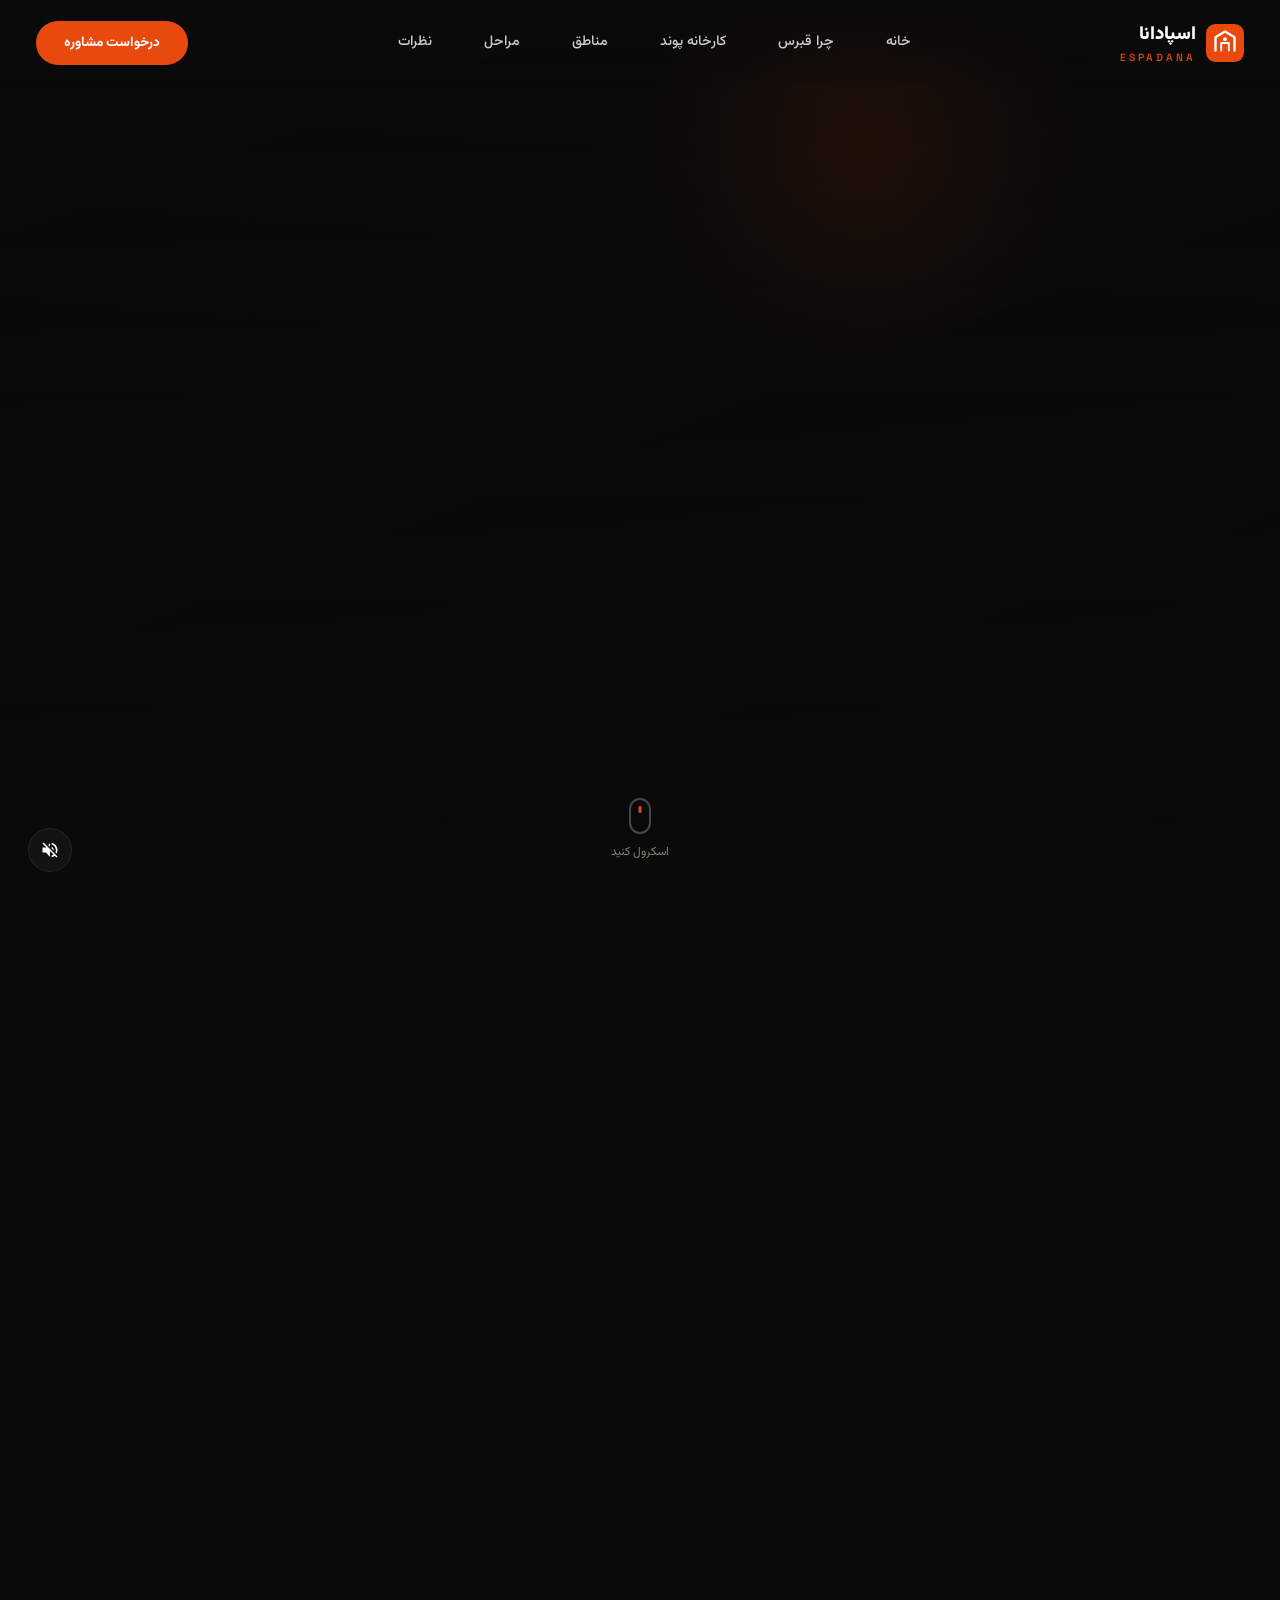
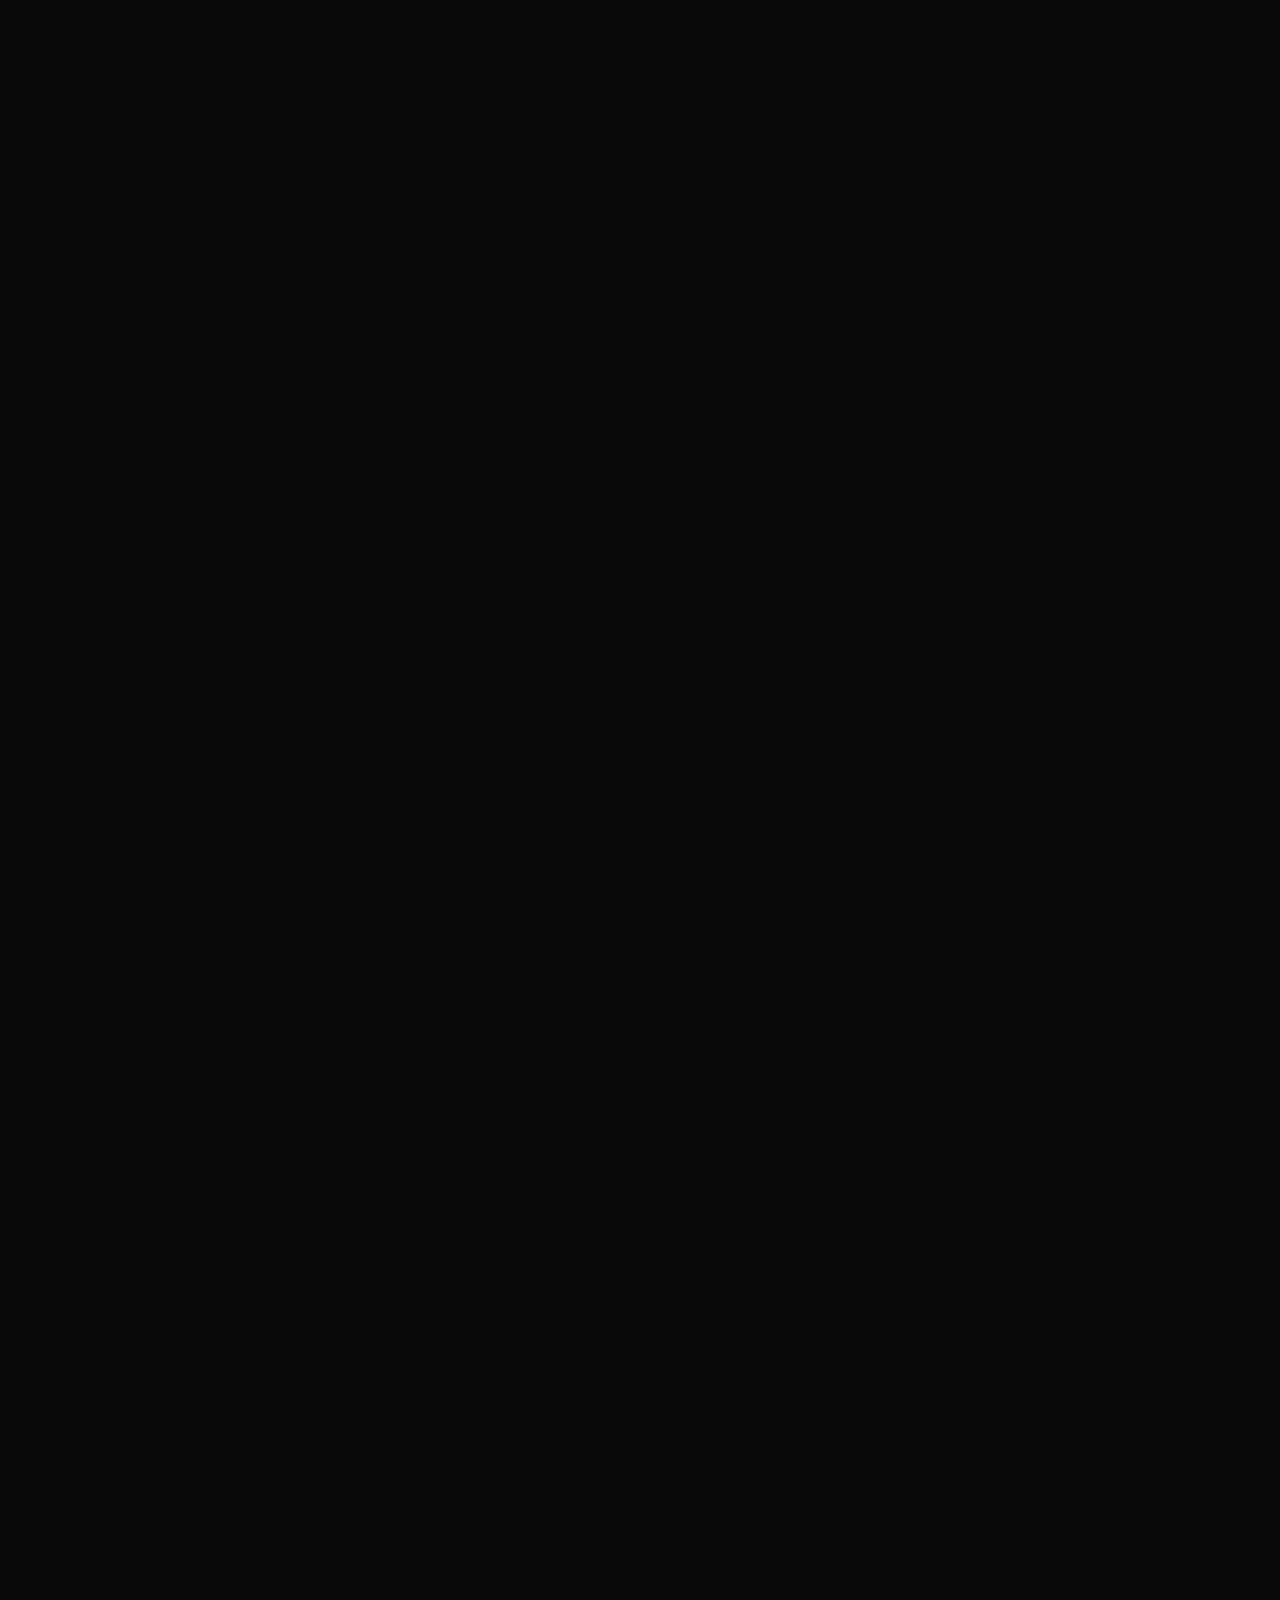
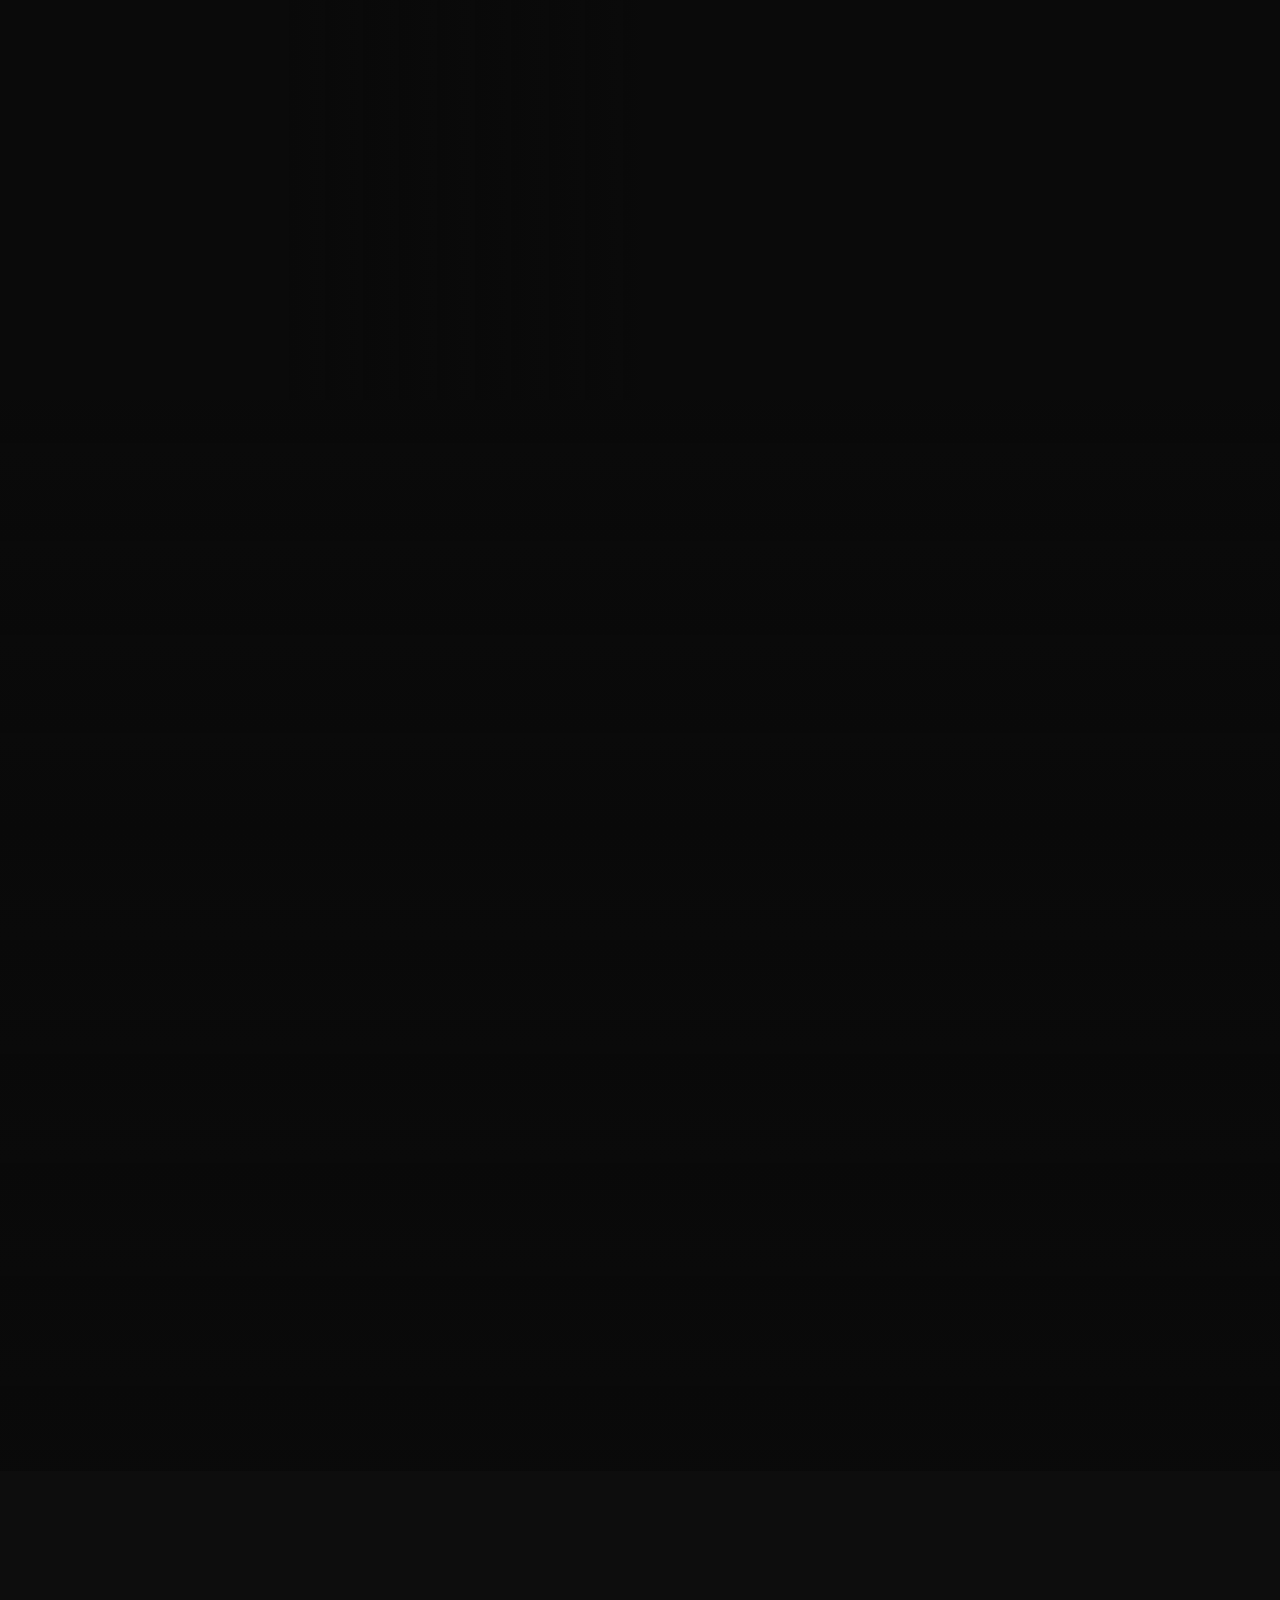
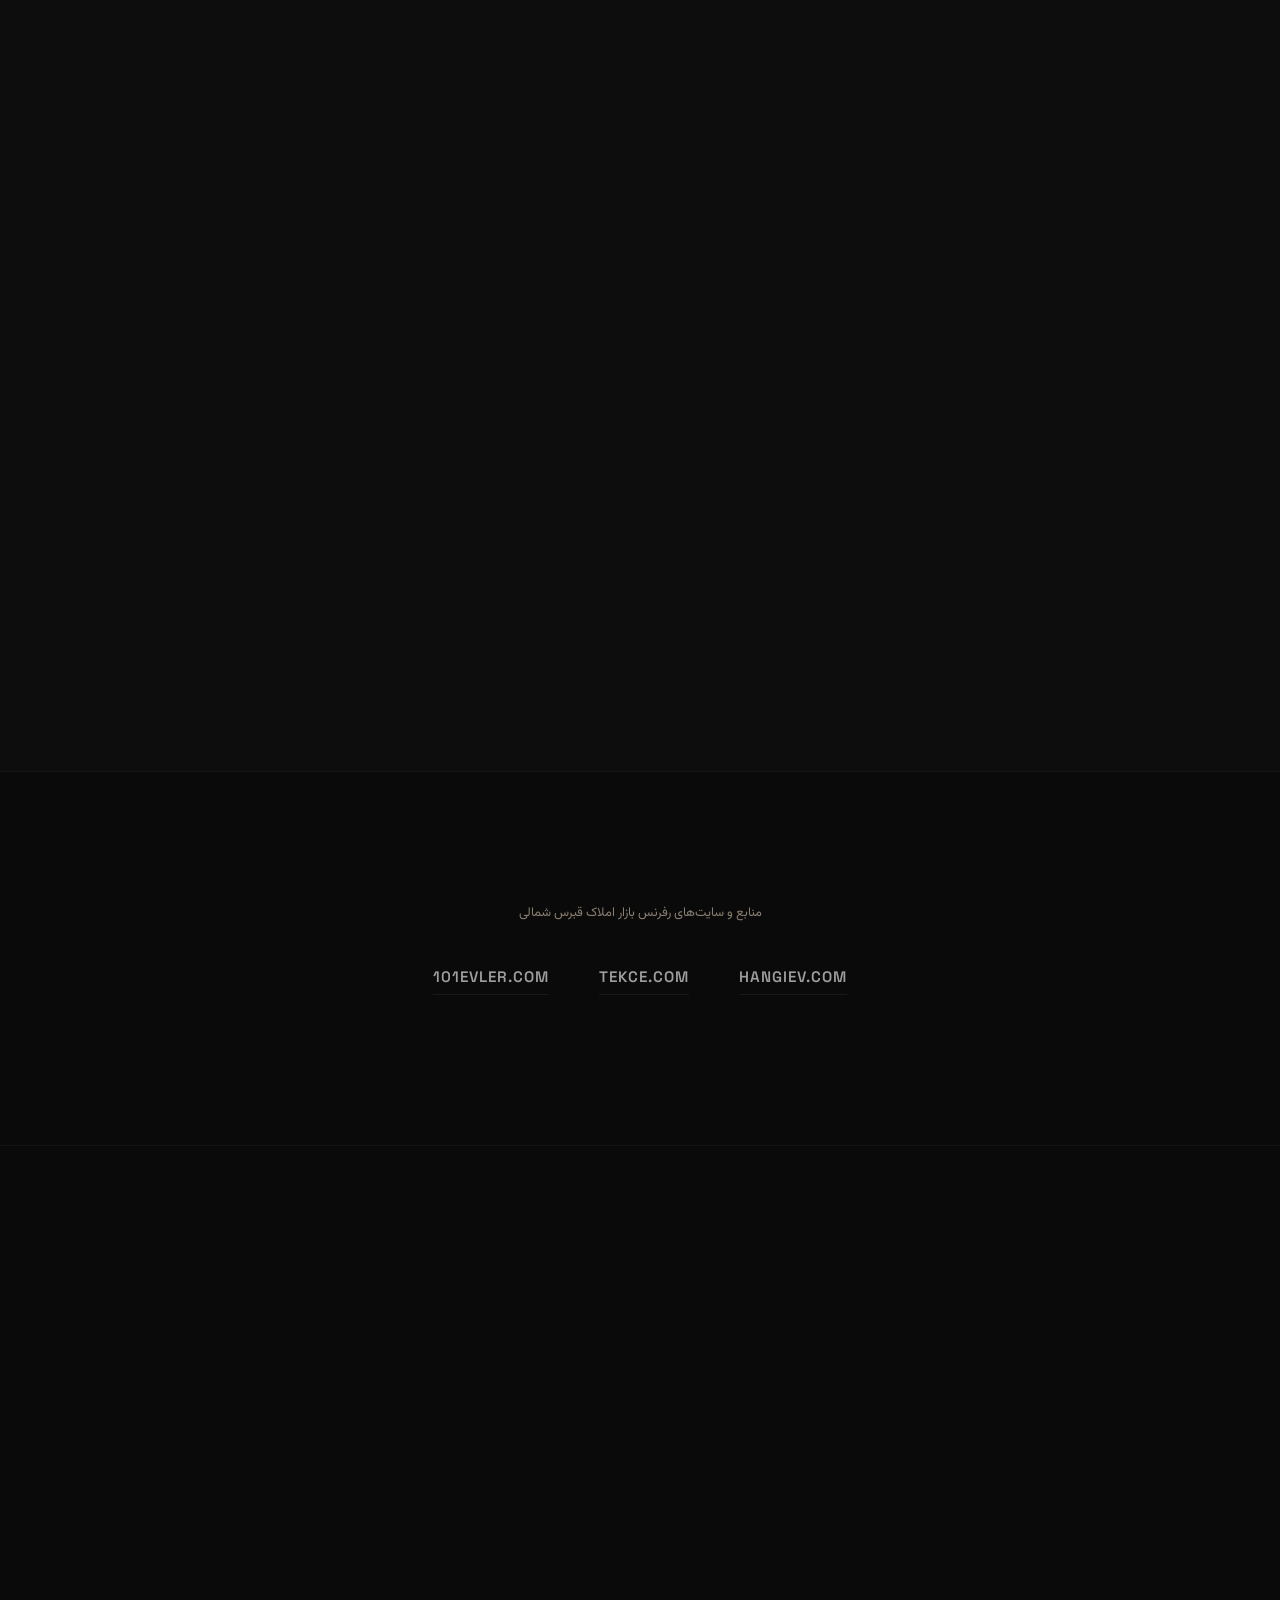
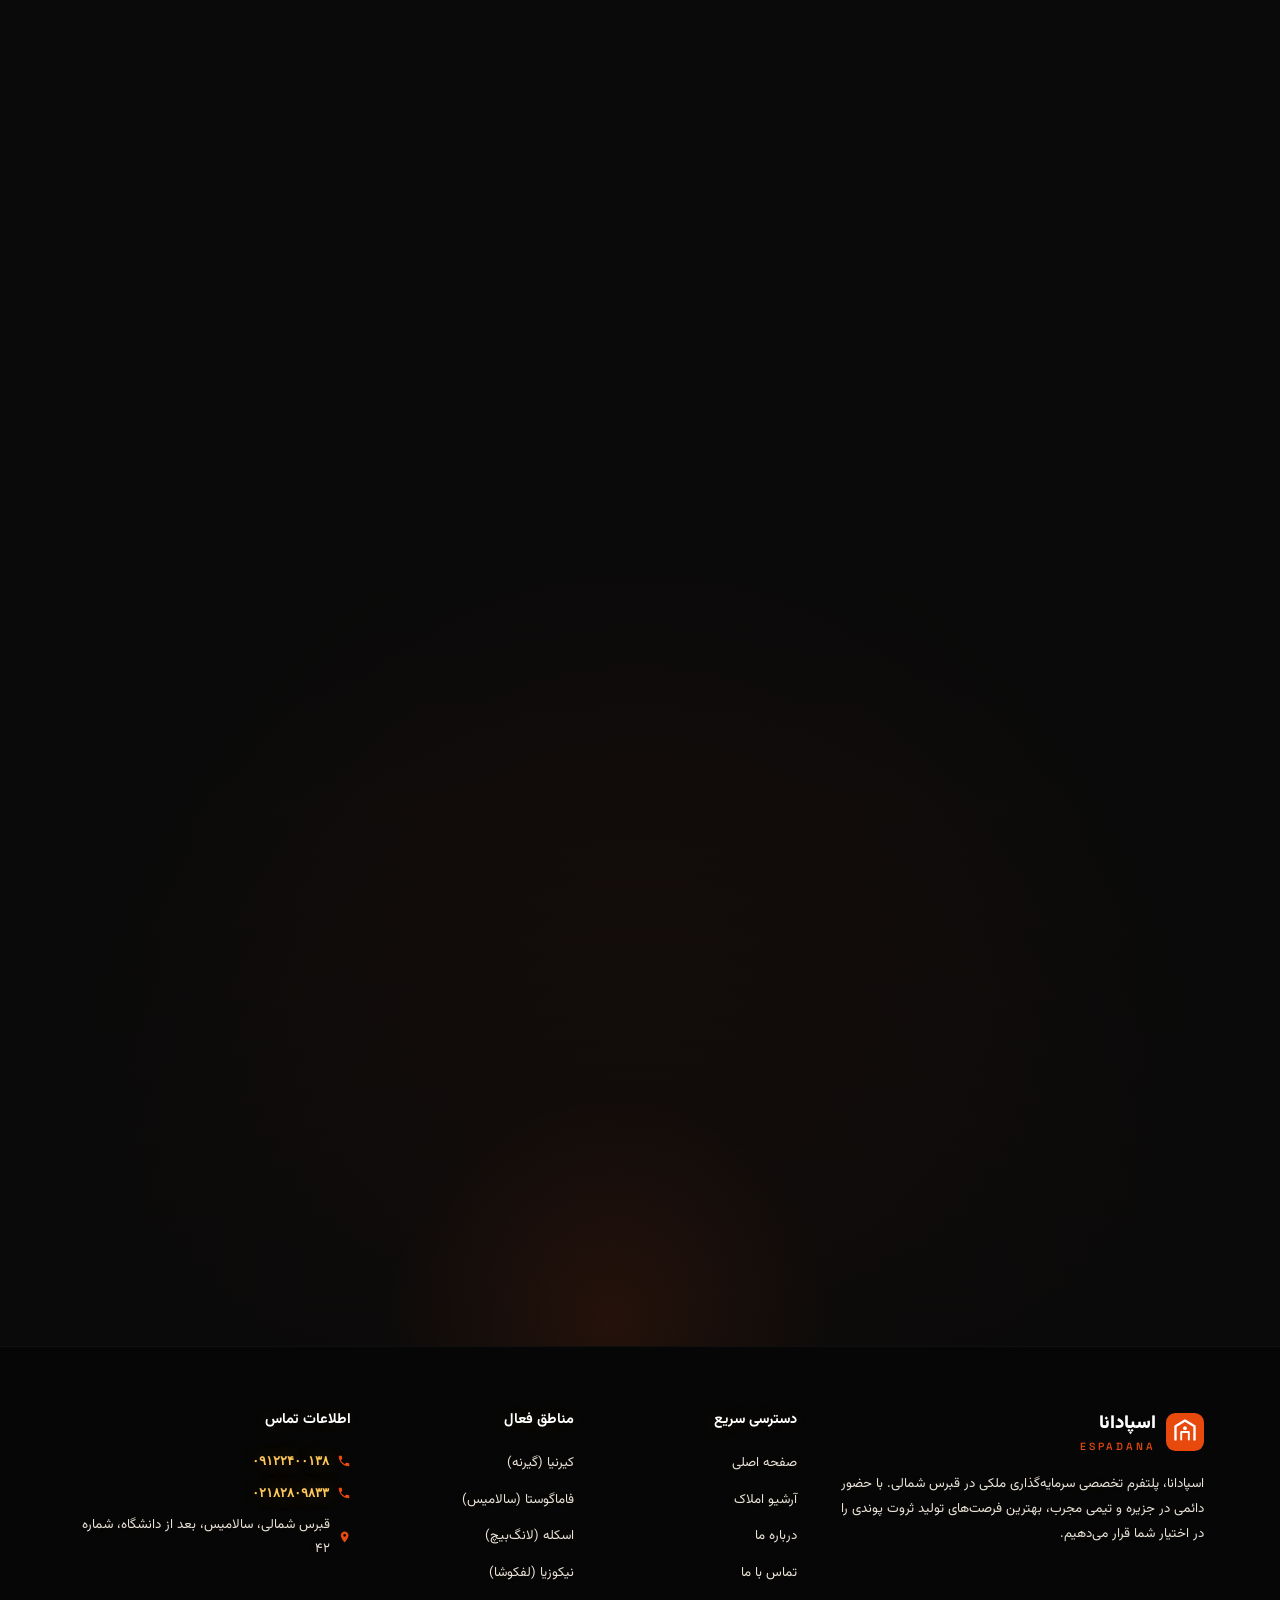
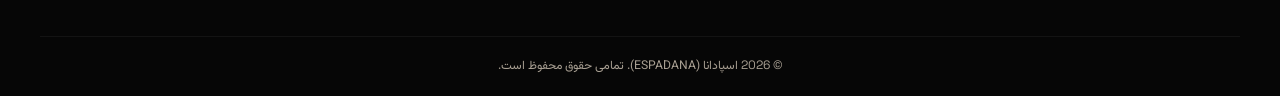
==== index.html @ e1208e7d "Add files via upload" ====
<!DOCTYPE html>
<html lang="fa" dir="rtl">
<head>
<meta charset="UTF-8">
<meta name="viewport" content="width=device-width, initial-scale=1.0">
<title>ESPADANA — کارخانه تولید پوند | سرمایه‌گذاری ملکی قبرس شمالی</title>
<link rel="preconnect" href="https://fonts.googleapis.com">
<link href="https://fonts.googleapis.com/css2?family=Vazirmatn:wght@400;500;600;700;800;900&family=Space+Grotesk:wght@400;500;600;700&display=swap" rel="stylesheet">

<style>
*,*::before,*::after{box-sizing:border-box;margin:0;padding:0}
:root{
--fire:#e84a0e;--fire-glow:#ff6b2c;--fire-deep:#c73e08;
--ember:#ff9040;--gold:#ffc857;
--dark:#0a0a0a;--dark2:#111;--dark3:#1a1a1a;
--cream:#faf5ef;--text:#f0e6d6;--muted:#8a7e70;
--font-fa:'Vazirmatn',sans-serif;--font-en:'Space Grotesk',sans-serif;
}
html{scroll-behavior:smooth;overflow-x:hidden}
body{font-family:var(--font-fa);background:var(--dark);color:var(--text);overflow-x:hidden;direction:rtl;line-height:1.8}
a{text-decoration:none;color:inherit}
ul{list-style:none}
img{max-width:100%;display:block}
.en{font-family:var(--font-en);direction:ltr;display:inline-block}

/* ═══ LOADER ═══ */
#loader{position:fixed;inset:0;z-index:9999;background:var(--dark);display:flex;flex-direction:column;align-items:center;justify-content:center;transition:opacity .8s,visibility .8s}
#loader.done{opacity:0;visibility:hidden;pointer-events:none}
.load-logo{font-family:var(--font-en);font-size:2.8rem;font-weight:900;color:var(--fire);letter-spacing:6px;margin-bottom:24px;text-shadow:0 0 60px rgba(232,74,14,.5)}
.load-track{width:220px;height:3px;background:#222;border-radius:2px;overflow:hidden}
.load-fill{height:100%;width:0;background:linear-gradient(90deg,var(--fire),var(--gold));border-radius:2px;transition:width .25s}
.load-text{color:var(--muted);font-size:.82rem;margin-top:16px}

/* ═══ BG VIDEO ═══ */
#bg-video{position:fixed;inset:0;z-index:0;pointer-events:none;width:100%;height:100%;object-fit:cover;opacity:.62;filter:saturate(1.05)}
#bg-video-overlay{position:fixed;inset:0;z-index:0;pointer-events:none;background:linear-gradient(160deg,rgba(10,10,10,.45),rgba(10,10,10,.62) 55%,rgba(10,10,10,.85))}

/* ═══ PROGRESS BAR ═══ */
#scroll-progress{position:fixed;top:0;right:0;z-index:200;width:3px;height:0%;background:linear-gradient(to bottom,var(--fire),var(--gold));transition:height .05s}

/* ═══ SOUND BTN ═══ */
#snd-btn{position:fixed;bottom:28px;left:28px;z-index:200;width:44px;height:44px;border-radius:50%;background:rgba(20,20,20,.85);border:1px solid rgba(255,255,255,.08);color:#fff;display:flex;align-items:center;justify-content:center;cursor:pointer;transition:all .3s;backdrop-filter:blur(8px)}
#snd-btn:hover{border-color:var(--fire);background:rgba(232,74,14,.15)}
#snd-btn svg{width:20px;height:20px;fill:currentColor}

/* ═══ NAV ═══ */
.topnav{position:fixed;top:0;right:0;left:0;z-index:150;padding:18px 36px;display:flex;align-items:center;justify-content:space-between;background:linear-gradient(180deg,rgba(10,10,10,.85),transparent);transition:background .4s}
.topnav.scrolled{background:rgba(10,10,10,.95);backdrop-filter:blur(12px)}
.brand{display:flex;align-items:center;gap:10px;font-weight:900;font-size:1.15rem;color:#fff}
.brand svg{width:38px;height:38px;flex-shrink:0}
.brand small{display:block;font-family:var(--font-en);font-size:.65rem;font-weight:500;color:var(--fire);letter-spacing:3px;margin-top:-2px}
.desk-links{display:flex;gap:24px}
.desk-links a{color:#ccc;font-size:.88rem;font-weight:500;padding:6px 14px;border-radius:8px;transition:all .3s}
.desk-links a:hover,.desk-links a.active{color:#fff;background:rgba(232,74,14,.1)}
.nav-cta{padding:10px 28px;border-radius:30px;background:var(--fire);color:#fff;font-size:.85rem;font-weight:700;border:none;cursor:pointer;transition:all .3s}
.nav-cta:hover{background:var(--fire-glow);transform:scale(1.05)}
.ham{display:none;background:none;border:none;cursor:pointer;flex-direction:column;gap:5px;padding:4px}
.ham span{width:26px;height:2.5px;background:#fff;border-radius:2px;transition:all .3s}
.ham.open span:nth-child(1){transform:translateY(7.5px) rotate(45deg)}
.ham.open span:nth-child(2){opacity:0}
.ham.open span:nth-child(3){transform:translateY(-7.5px) rotate(-45deg)}
.mob-menu{display:none;position:fixed;inset:0;z-index:140;background:rgba(10,10,10,.98);backdrop-filter:blur(20px);flex-direction:column;align-items:center;justify-content:center;gap:20px}
.mob-menu.open{display:flex}
.mob-menu a{color:#ddd;font-size:1.2rem;font-weight:600;padding:10px 20px;border-radius:10px;transition:all .3s}
.mob-menu a:hover{color:var(--fire);background:rgba(232,74,14,.08)}

/* ═══ SECTIONS ═══ */
.sec{position:relative;min-height:100vh;display:flex;align-items:center;justify-content:center;overflow:hidden}
.sec-bg{position:absolute;inset:0;z-index:0;overflow:hidden}
.sec-bg img{width:100%;height:100%;object-fit:cover;transition:transform 10s ease-out;transform:scale(1.18)}
.sec.vis .sec-bg img{transform:scale(1.0)}
.sec-bg::after{content:'';position:absolute;inset:0;background:linear-gradient(180deg,rgba(10,10,10,.75) 0%,rgba(10,10,10,.3) 40%,rgba(10,10,10,.88) 100%)}

.inner{position:relative;z-index:2;max-width:920px;padding:80px 32px;text-align:center;width:100%}
.inner-wide{max-width:1200px}

.tag{display:inline-flex;align-items:center;gap:8px;background:rgba(232,74,14,.12);border:1px solid rgba(232,74,14,.25);color:var(--fire-glow);padding:8px 22px;border-radius:30px;font-size:.78rem;font-weight:600;margin-bottom:28px}
h1,h2{font-weight:900;line-height:1.35;margin-bottom:18px}
h1{font-size:clamp(2.2rem,5.5vw,4rem)}
h2{font-size:clamp(1.8rem,4vw,2.8rem)}
.hi{color:var(--fire);text-shadow:0 0 40px rgba(232,74,14,.35)}
.sub{color:#b0a898;font-size:clamp(.92rem,1.2vw,1.1rem);line-height:2;max-width:680px;margin:0 auto 32px}

.stats{display:flex;gap:48px;justify-content:center;flex-wrap:wrap;margin:40px 0}
.stats .it{text-align:center}
.stats .n{font-family:var(--font-en);font-size:clamp(2rem,4vw,3.2rem);font-weight:700;color:var(--fire);text-shadow:0 0 30px rgba(232,74,14,.25);display:block;line-height:1.1}
.stats .l{color:var(--muted);font-size:.82rem;margin-top:6px}

.btn-f{display:inline-flex;align-items:center;gap:8px;padding:16px 40px;border-radius:60px;background:linear-gradient(135deg,var(--fire),var(--fire-deep));color:#fff;font-weight:700;font-size:1rem;border:none;cursor:pointer;box-shadow:0 8px 32px rgba(232,74,14,.4);transition:all .3s;font-family:var(--font-fa)}
.btn-f:hover{transform:translateY(-3px);box-shadow:0 14px 48px rgba(232,74,14,.55);background:linear-gradient(135deg,var(--fire-glow),var(--fire))}
.btn-o{display:inline-flex;align-items:center;gap:8px;padding:14px 36px;border-radius:60px;background:transparent;border:2px solid var(--fire);color:var(--fire);font-weight:600;font-size:.95rem;cursor:pointer;transition:all .3s;font-family:var(--font-fa)}
.btn-o:hover{background:var(--fire);color:#fff}

/* Scroll hint */
.scroll-hint{position:absolute;bottom:36px;left:50%;transform:translateX(-50%);z-index:5;display:flex;flex-direction:column;align-items:center;gap:8px}
.scroll-hint span{color:var(--muted);font-size:.75rem}
.s-mouse{width:22px;height:36px;border:2px solid rgba(255,255,255,.25);border-radius:11px;position:relative}
.s-mouse::after{content:'';width:3px;height:7px;background:var(--fire);border-radius:2px;position:absolute;top:6px;left:50%;transform:translateX(-50%);animation:sdot 1.6s infinite}
@keyframes sdot{0%{opacity:1;top:6px}100%{opacity:0;top:20px}}

/* ═══ SPLIT ═══ */
.split{display:grid;grid-template-columns:1fr 1fr;min-height:100vh;align-items:center}
.split-img{position:relative;height:100%;overflow:hidden}
.split-img img{width:100%;height:100%;object-fit:cover;transition:transform 8s ease-out;transform:scale(1.12)}
.sec.vis .split-img img{transform:scale(1)}
.split-img::after{content:'';position:absolute;inset:0;background:linear-gradient(to left,rgba(10,10,10,.95) 0%,transparent 55%);z-index:2;pointer-events:none}
/* Video in split */
.split-video{position:relative;overflow:hidden}
.split-video iframe{position:absolute;top:50%;left:50%;width:180%;height:180%;transform:translate(-50%,-50%);border:none;pointer-events:none;z-index:1}
.split-txt{padding:60px 64px;max-width:620px}
.split-txt h2{text-align:right;color:#fff;text-shadow:0 2px 6px rgba(0,0,0,.95),0 6px 28px rgba(0,0,0,.75),0 0 46px rgba(255,200,87,.3)}
.split-txt h2 .hi{color:var(--gold);text-shadow:0 2px 6px rgba(0,0,0,.95),0 0 30px rgba(255,200,87,.65),0 0 60px rgba(255,200,87,.35)}
.split-txt p{color:#f4efe4;font-size:.93rem;line-height:2;margin-bottom:24px;text-align:right;text-shadow:0 1px 4px rgba(0,0,0,.9),0 4px 18px rgba(0,0,0,.65)}
.split-txt .tag{background:rgba(10,8,6,.62);backdrop-filter:blur(6px);-webkit-backdrop-filter:blur(6px);text-shadow:0 1px 3px rgba(0,0,0,.85)}
.split-txt .stats .n{text-shadow:0 2px 6px rgba(0,0,0,.95),0 0 34px rgba(255,200,87,.55)}
.split-txt .stats .l{color:#e9e1d3;text-shadow:0 1px 3px rgba(0,0,0,.9)}

/* ═══ CARDS ═══ */
.cgrid{display:grid;grid-template-columns:repeat(3,1fr);gap:24px;max-width:1100px;margin:0 auto;padding:0 24px}
.crd{background:rgba(22,22,22,.85);backdrop-filter:blur(8px);border:1px solid rgba(255,255,255,.05);border-radius:20px;padding:34px 26px;text-align:center;transition:all .4s}
.crd:hover{border-color:rgba(232,74,14,.25);transform:translateY(-8px);box-shadow:0 20px 60px rgba(232,74,14,.12)}
.crd-ic{width:60px;height:60px;background:rgba(232,74,14,.1);border-radius:14px;display:flex;align-items:center;justify-content:center;margin:0 auto 18px}
.crd-ic svg{width:26px;height:26px;fill:var(--fire)}
.crd h3{font-size:1.05rem;font-weight:700;color:#fff;margin-bottom:8px}
.crd p{color:var(--muted);font-size:.83rem;line-height:1.8}

/* Property cards */
.pcrd{text-align:right;padding:0;overflow:hidden}
.pcrd-img{height:210px;overflow:hidden}
.pcrd-img img{width:100%;height:100%;object-fit:cover;transition:transform .6s}
.pcrd:hover .pcrd-img img{transform:scale(1.08)}
.pcrd-body{padding:22px}
.pcrd-code{font-size:.72rem;color:var(--fire);font-family:var(--font-en);font-weight:600;margin-bottom:6px}
.pcrd h3{font-size:.98rem;color:#fff;margin-bottom:8px;font-weight:700}
.pcrd-meta{display:flex;gap:14px;color:var(--muted);font-size:.78rem;margin-bottom:14px}
.pcrd-foot{display:flex;justify-content:space-between;align-items:center;border-top:1px solid rgba(255,255,255,.06);padding-top:14px}
.pcrd-price{font-family:var(--font-en);font-size:1.08rem;font-weight:700;color:var(--fire)}
.pcrd-link{color:var(--fire);font-size:.8rem;font-weight:600}

/* ═══ STEPS ═══ */
.sgrid{display:grid;grid-template-columns:repeat(4,1fr);gap:22px;max-width:1100px;margin:0 auto;padding:0 24px}
.sbox{background:rgba(18,18,18,.9);border:1px solid rgba(255,255,255,.04);border-radius:20px;padding:34px 22px;text-align:center}
.sbox-n{font-family:var(--font-en);font-size:3.2rem;font-weight:800;background:linear-gradient(135deg,var(--fire),var(--gold));-webkit-background-clip:text;-webkit-text-fill-color:transparent;background-clip:text;line-height:1;margin-bottom:14px}
.sbox h3{font-size:.98rem;font-weight:700;color:#fff;margin-bottom:8px}
.sbox p{color:var(--muted);font-size:.8rem;line-height:1.8}

/* ═══ PARTNERS ═══ */
.partners{display:flex;gap:50px;align-items:center;justify-content:center;flex-wrap:wrap;padding:20px;opacity:.6}
.partners a{font-family:var(--font-en);font-size:.95rem;font-weight:600;color:#fff;letter-spacing:1px;border-bottom:1px solid rgba(255,255,255,.1);padding-bottom:4px;transition:all .3s}
.partners a:hover{opacity:1;color:var(--fire-glow);border-color:var(--fire-glow)}

/* ═══ TESTIMONIALS ═══ */
.tgrid{display:grid;grid-template-columns:repeat(3,1fr);gap:24px;max-width:1100px;margin:0 auto;padding:0 24px}
.tc{background:rgba(18,18,18,.85);border:1px solid rgba(255,255,255,.05);border-radius:20px;padding:28px;text-align:right}
.tc-stars{color:var(--fire);font-size:.88rem;margin-bottom:10px;letter-spacing:2px}
.tc-q{color:#c0b8a8;font-size:.88rem;line-height:1.9;margin-bottom:18px}
.tc-a{display:flex;align-items:center;gap:12px}
.tc-av{width:42px;height:42px;border-radius:50%;background:rgba(232,74,14,.12);display:flex;align-items:center;justify-content:center;color:var(--fire);font-weight:700;font-size:1rem;flex-shrink:0}
.tc-nm{font-weight:700;font-size:.86rem;color:#fff}
.tc-rl{font-size:.73rem;color:var(--muted)}

/* ═══ REGION BOXES ═══ */
.rgrid{display:grid;grid-template-columns:1fr 1fr;gap:14px;margin-bottom:28px}
.rbox{background:rgba(10,7,5,.6);border:1px solid rgba(232,74,14,.2);padding:18px 16px;border-radius:14px;text-align:right;backdrop-filter:blur(4px);-webkit-backdrop-filter:blur(4px)}
.rbox strong{display:block;font-size:.93rem;margin-bottom:4px;color:#fff;text-shadow:0 1px 3px rgba(0,0,0,.9),0 0 22px rgba(255,200,87,.3)}
.rbox span{color:#e9e1d3;font-size:.76rem;line-height:1.6;text-shadow:0 1px 3px rgba(0,0,0,.85)}

/* ═══ FOOTER ═══ */
.foot{background:#060606;padding:60px 0 0;border-top:1px solid rgba(255,255,255,.04)}
.foot-grid{display:grid;grid-template-columns:2fr 1fr 1fr 1.5fr;gap:40px;max-width:1200px;margin:0 auto;padding:0 36px 40px;border-bottom:1px solid rgba(255,255,255,.05)}
.foot-brand p{color:#e9e3d8;font-size:.83rem;line-height:1.9;margin-top:14px;text-shadow:0 0 18px rgba(255,200,87,.12)}
.foot h4{font-size:.9rem;font-weight:700;margin-bottom:16px;color:#fff;text-shadow:0 0 20px rgba(255,200,87,.2)}
.foot ul li{margin-bottom:8px}
.foot ul a{color:#e9e3d8;font-size:.83rem;transition:color .3s;text-shadow:0 0 16px rgba(255,200,87,.12)}
.foot ul a:hover{color:var(--gold);text-shadow:0 0 20px rgba(255,200,87,.5)}
.foot-ct p{color:#e9e3d8;font-size:.83rem;margin-bottom:8px;display:flex;align-items:center;gap:8px;text-shadow:0 0 16px rgba(255,200,87,.12)}
.foot-ct .en{color:var(--gold);font-weight:600;text-shadow:0 0 18px rgba(255,200,87,.35)}
.foot-bot{max-width:1200px;margin:0 auto;padding:18px 36px;text-align:center;color:#a89f92;font-size:.76rem}

/* ═══ GLOW FX ═══ */
.glow{position:absolute;width:450px;height:450px;background:radial-gradient(circle,rgba(232,74,14,.1),transparent 70%);border-radius:50%;pointer-events:none;z-index:0}

/* ═══ REVEAL ═══ */
.ru{opacity:0;transform:translateY(50px);transition:opacity .7s cubic-bezier(.22,1,.36,1),transform .7s cubic-bezier(.22,1,.36,1)}
.ru.v{opacity:1;transform:translateY(0)}
.rl{opacity:0;transform:translateX(-60px);transition:opacity .7s cubic-bezier(.22,1,.36,1),transform .7s cubic-bezier(.22,1,.36,1)}
.rl.v{opacity:1;transform:translateX(0)}
.rr{opacity:0;transform:translateX(60px);transition:opacity .7s cubic-bezier(.22,1,.36,1),transform .7s cubic-bezier(.22,1,.36,1)}
.rr.v{opacity:1;transform:translateX(0)}

/* ═══ RESPONSIVE ═══ */
@media(max-width:1024px){
.cgrid,.tgrid{grid-template-columns:repeat(2,1fr)}
.sgrid{grid-template-columns:repeat(2,1fr)}
.foot-grid{grid-template-columns:repeat(2,1fr)}
.split{grid-template-columns:1fr}
.split-img{height:50vh}
.split-img::after{background:linear-gradient(to top,rgba(10,10,10,.95) 0%,transparent 55%)}
.split-txt{padding:40px 28px;max-width:100%}
}
@media(max-width:768px){
.desk-links,.nav-cta{display:none}
.ham{display:flex}
.topnav{padding:14px 18px}
.cgrid,.tgrid,.sgrid{grid-template-columns:1fr}
.foot-grid{grid-template-columns:1fr}
.inner{padding:60px 18px}
.stats{gap:24px}
.partners{gap:28px}
.rgrid{grid-template-columns:1fr}
}
@media(max-width:480px){
.stats{flex-direction:column;gap:18px}
}
</style>
</head>
<body>

<!-- LOADER -->
<div id="loader">
  <div class="load-logo">ESPADANA</div>
  <div class="load-track"><div class="load-fill" id="lb"></div></div>
  <p class="load-text">در حال بارگذاری تجربه...</p>
</div>

<!-- BG VIDEO -->
<video id="bg-video" autoplay muted loop playsinline preload="auto">
  <source src="assets/video/hero-bg.mp4" type="video/mp4">
</video>
<div id="bg-video-overlay"></div>

<!-- PROGRESS -->
<div id="scroll-progress"></div>

<!-- SOUND -->
<button id="snd-btn" aria-label="صدا">
  <svg viewBox="0 0 24 24"><path d="M16.5 12c0-1.77-1.02-3.29-2.5-4.03v2.21l2.45 2.45c.03-.2.05-.41.05-.63zm2.5 0c0 .94-.2 1.82-.54 2.64l1.51 1.51C20.63 14.91 21 13.5 21 12c0-4.28-2.99-7.86-7-8.77v2.06c2.89.86 5 3.54 5 6.71zM4.27 3L3 4.27 7.73 9H3v6h4l5 5v-6.73l4.25 4.25c-.67.52-1.42.93-2.25 1.18v2.06c1.38-.31 2.63-.95 3.69-1.81L19.73 21 21 19.73l-9-9L4.27 3zM12 4L9.91 6.09 12 8.18V4z"/></svg>
</button>

<!-- NAV -->
<nav class="topnav" id="topnav">
  <a href="#hero" class="brand">
    <svg viewBox="0 0 40 40" fill="none"><rect width="40" height="40" rx="10" fill="#e84a0e"/><path d="M10 28V14l10-6 10 6v14" stroke="#fff" stroke-width="2.5" stroke-linecap="round" stroke-linejoin="round"/><path d="M16 28v-8h8v8" stroke="#fff" stroke-width="2" stroke-linecap="round" stroke-linejoin="round"/><circle cx="20" cy="16" r="2" fill="#fff"/></svg>
    <div>اسپادانا<small>ESPADANA</small></div>
  </a>
  <div class="desk-links">
    <a href="#hero">خانه</a>
    <a href="#why">چرا قبرس</a>
    <a href="#factory">کارخانه پوند</a>
    <a href="#regions">مناطق</a>
    <a href="#steps-s">مراحل</a>
    <a href="#reviews">نظرات</a>
  </div>
  <a href="contact.html" class="nav-cta">درخواست مشاوره</a>
  <button class="ham" id="ham"><span></span><span></span><span></span></button>
</nav>
<div class="mob-menu" id="mob">
  <a href="#hero" class="mob-l">خانه</a>
  <a href="#why" class="mob-l">چرا قبرس</a>
  <a href="#factory" class="mob-l">کارخانه پوند</a>
  <a href="#regions" class="mob-l">مناطق</a>
  <a href="#steps-s" class="mob-l">مراحل</a>
  <a href="#reviews" class="mob-l">نظرات</a>
  <a href="contact.html" class="mob-l" style="color:var(--fire)">درخواست مشاوره</a>
  <div style="color:var(--fire);font-family:var(--font-en);font-weight:600;direction:ltr;margin-top:10px">۰۹۱۲۲۴۰۰۱۳۸</div>
</div>

<!-- ════════════════════════════════════════════
     CONTENT SECTIONS
     ════════════════════════════════════════════ -->

<!-- 1 ▸ HERO -->
<section class="sec" id="hero">
  <div class="sec-bg"><img src="https://images.pexels.com/photos/12861106/pexels-photo-12861106.jpeg?auto=compress&cs=tinysrgb&fit=crop&h=1200&w=2000" alt="بندر کیرنیا"></div>
  <div class="glow" style="top:-80px;right:15%"></div>
  <div class="inner">
    <div class="tag ru">
      <svg width="14" height="14" viewBox="0 0 24 24" fill="currentColor"><path d="M12 2L2 7v15h20V7L12 2z"/></svg>
      پلتفرم سرمایه‌گذاری ملکی قبرس شمالی
    </div>
    <h1 class="ru"><span class="hi">کارخانه تولید پوند</span><br>جایی که ملک به سرمایه تبدیل می‌شود</h1>
    <p class="sub ru">اسپادانا تنها پلتفرم ایرانی با حضور دائمی در قبرس شمالی است. ما ملک نمی‌فروشیم — آینده مالی شما را طراحی می‌کنیم. با بازدهی سالانه بالای <span class="en" style="color:var(--fire)">20%</span> در بازار املاک مدیترانه.</p>
    <div class="stats ru">
      <div class="it"><span class="n" data-to="350">0</span><span class="l">پرونده موفق</span></div>
      <div class="it"><span class="n">£8M+</span><span class="l">حجم سرمایه‌گذاری</span></div>
      <div class="it"><span class="n" data-to="98">0</span><span class="l">رضایت مشتریان %</span></div>
      <div class="it"><span class="n" data-to="8">0</span><span class="l">سال تجربه</span></div>
    </div>
    <div class="ru" style="display:flex;gap:16px;justify-content:center;flex-wrap:wrap">
      <a href="properties.html" class="btn-f">مشاهده پروژه‌ها ←</a>
      <a href="contact.html" class="btn-o">مشاوره رایگان</a>
    </div>
  </div>
  <div class="scroll-hint"><div class="s-mouse"></div><span>اسکرول کنید</span></div>
</section>

<!-- 2 ▸ WHY -->
<section class="sec" id="why">
  <div class="sec-bg"><img src="https://images.pexels.com/photos/33577898/pexels-photo-33577898.jpeg?auto=compress&cs=tinysrgb&fit=crop&h=1200&w=2000" alt="بندرگاه مدیترانه"></div>
  <div class="inner inner-wide">
    <div class="tag ru">جزیره فرصت‌ها</div>
    <h2 class="ru">چرا <span class="hi">قبرس شمالی</span> کارخانه تولید ثروت است؟</h2>
    <p class="sub ru">قبرس شمالی با ترکیبی بی‌نظیر از مزایای مالیاتی، قوانین مالکیت آزاد، و رشد انفجاری بازار املاک، به مقصد شماره یک سرمایه‌گذاران هوشمند خاورمیانه تبدیل شده است.</p>
    <div class="cgrid" style="margin-top:44px">
      <div class="crd ru">
        <div class="crd-ic"><svg viewBox="0 0 24 24"><path d="M12 3L1 9l4 2.18v6L12 21l7-3.82v-6l2-1.09V17h2V9L12 3zm6.82 6L12 12.72 5.18 9 12 5.28 18.82 9zM17 15.99l-5 2.73-5-2.73v-3.72L12 15l5-2.73v3.72z"/></svg></div>
        <h3>مالکیت کامل خارجیان</h3>
        <p>سند مالکیت رسمی به نام شما صادر می‌شود. بدون محدودیت تابعیتی و با ضمانت حقوقی کامل.</p>
      </div>
      <div class="crd ru">
        <div class="crd-ic"><svg viewBox="0 0 24 24"><path d="M11.8 10.9c-2.27-.59-3-1.2-3-2.15 0-1.09 1.01-1.85 2.7-1.85 1.78 0 2.44.85 2.5 2.1h2.21c-.07-1.72-1.12-3.3-3.21-3.81V3h-3v2.16c-1.94.42-3.5 1.68-3.5 3.61 0 2.31 1.91 3.46 4.7 4.13 2.5.6 3 1.48 3 2.41 0 .69-.49 1.79-2.7 1.79-2.06 0-2.87-.92-2.98-2.1h-2.2c.12 2.19 1.76 3.42 3.68 3.83V21h3v-2.15c1.95-.37 3.5-1.5 3.5-3.55 0-2.84-2.43-3.81-4.7-4.4z"/></svg></div>
        <h3>مالیات نزدیک به صفر</h3>
        <p>بدون مالیات سالانه. بدون مالیات بر ارث. مالیات انتقال بسیار پایین. بهشت مالیاتی واقعی.</p>
      </div>
      <div class="crd ru">
        <div class="crd-ic"><svg viewBox="0 0 24 24"><path d="M12 2C6.48 2 2 6.48 2 12s4.48 10 10 10 10-4.48 10-10S17.52 2 12 2zm-1 17.93c-3.95-.49-7-3.85-7-7.93 0-.62.08-1.21.21-1.79L9 15v1c0 1.1.9 2 2 2v1.93zm6.9-2.54c-.26-.81-1-1.39-1.9-1.39h-1v-3c0-.55-.45-1-1-1H8v-2h2c.55 0 1-.45 1-1V7h2c1.1 0 2-.9 2-2v-.41c2.93 1.19 5 4.06 5 7.41 0 2.08-.8 3.97-2.1 5.39z"/></svg></div>
        <h3>اقامت</h3>
        <p>خرید ملک = دریافت اقامت دائم. دروازه‌ای رسمی به سوی اروپا و سفر بدون ویزا.</p>
      </div>
    </div>
  </div>
</section>

<!-- 3 ▸ POUND FACTORY (Split) -->
<section class="sec split" id="factory">
  <div class="split-img split-video">
    <iframe src="https://www.youtube.com/embed/58Q8Gbmx3-0?autoplay=1&mute=1&loop=1&playlist=58Q8Gbmx3-0&controls=0&showinfo=0&rel=0&modestbranding=1&playsinline=1" title="Counting British Pounds" frameborder="0" allow="accelerometer; autoplay; clipboard-write; encrypted-media; gyroscope; picture-in-picture" allowfullscreen></iframe>
  </div>
  <div class="split-txt">
    <div class="tag rl">مدل انحصاری اسپادانا</div>
    <h2 class="rl"><span class="hi">کارخانه تولید پوند</span> چیست؟</h2>
    <p class="rl">ما فقط ملک نمی‌فروشیم. اسپادانا یک سیستم هوشمند سرمایه‌گذاری ملکی ساخته که مثل یک کارخانه، سرمایه شما را به جریان درآمد پوندی تبدیل می‌کند.</p>
    <p class="rl">با انتخاب پروژه‌هایی که پتانسیل رشد قیمت و درآمد اجاره‌ای بالا دارند، مدیریت حرفه‌ای اجاره، و پشتیبانی حقوقی کامل — شما فقط تماشا می‌کنید که سرمایه‌تان رشد کند.</p>
    <div class="stats rl" style="justify-content:flex-start">
      <div class="it"><span class="n">20%+</span><span class="l">بازدهی سالانه</span></div>
      <div class="it"><span class="n">£850</span><span class="l">درآمد ماهانه اجاره</span></div>
    </div>
    <a href="contact.html" class="btn-f rl">شروع سرمایه‌گذاری</a>
  </div>
</section>

<!-- 4 ▸ REGIONS (Split Reverse) -->
<section class="sec split" id="regions" style="direction:ltr">
  <div class="split-img"><img src="https://images.pexels.com/photos/29702290/pexels-photo-29702290.jpeg?auto=compress&cs=tinysrgb&fit=crop&h=1200&w=1000" alt="استخر بی‌نهایت مدیترانه"></div>
  <div class="split-txt" style="direction:rtl">
    <div class="tag rr">۴ منطقه استراتژیک</div>
    <h2 class="rr">مناطق طلایی <span class="hi">قبرس شمالی</span></h2>
    <p class="rr">هر منطقه در قبرس شمالی داستان خودش را دارد. ما در ۴ منطقه استراتژیک فعالیت می‌کنیم.</p>
    <div class="rgrid rr">
      <div class="rbox"><strong>🏰 کیرنیا (گیرنه)</strong><span>قلب تاریخی. بالاترین تقاضای گردشگری و اجاره</span></div>
      <div class="rbox"><strong>🏖️ اسکله (لانگ‌بیچ)</strong><span>ساحل طلایی. پروژه‌های مدرن و رشد سریع قیمت</span></div>
      <div class="rbox"><strong>🏛️ فاماگوستا (سالامیس)</strong><span>شهر دانشگاهی. اجاره‌داری پایدار و قیمت مناسب</span></div>
      <div class="rbox"><strong>🏙️ نیکوزیا (لفکوشا)</strong><span>پایتخت. مرکز تجاری و اداری با تقاضای بالا</span></div>
    </div>
    <a href="properties.html" class="btn-f rr">مشاهده پروژه‌ها ←</a>
  </div>
</section>

<!-- 5 ▸ PROJECTS -->
<section class="sec" id="projects" style="padding:100px 0">
  <div class="sec-bg"><img src="https://images.pexels.com/photos/31817160/pexels-photo-31817160.jpeg?auto=compress&cs=tinysrgb&fit=crop&h=1200&w=2000" alt="ویلای لوکس" style="opacity:.12"></div>
  <div class="inner inner-wide">
    <div class="tag ru">پروژه‌های منتخب</div>
    <h2 class="ru">بهترین فرصت‌های <span class="hi">سرمایه‌گذاری</span></h2>
    <p class="sub ru">هر پروژه‌ای که معرفی می‌کنیم، شخصاً بازدید شده و قرارداد نمایندگی رسمی دارد.</p>
    <div class="cgrid" style="margin-top:36px">
      <div class="crd pcrd ru">
        <div class="pcrd-img"><img src="https://images.pexels.com/photos/28054849/pexels-photo-28054849.jpeg?auto=compress&cs=tinysrgb&fit=crop&h=400&w=600" alt="ویلای سنگی"></div>
        <div class="pcrd-body">
          <div class="pcrd-code">ESP-002</div>
          <h3>ویلای ساحلی سانست هیلز</h3>
          <div class="pcrd-meta"><span>کیرنیا</span><span>۴ خواب</span><span class="en">220m²</span></div>
          <div class="pcrd-foot"><span class="pcrd-price">€385,000</span><a href="contact.html" class="pcrd-link">جزئیات ←</a></div>
        </div>
      </div>
      <div class="crd pcrd ru">
        <div class="pcrd-img"><img src="https://images.pexels.com/photos/20975726/pexels-photo-20975726.jpeg?auto=compress&cs=tinysrgb&fit=crop&h=400&w=600" alt="ویلا با استخر"></div>
        <div class="pcrd-body">
          <div class="pcrd-code">ESP-004</div>
          <h3>پروژه گلدن پالم — دوبلکس لوکس</h3>
          <div class="pcrd-meta"><span>فاماگوستا</span><span>۳ خواب</span><span class="en">140m²</span></div>
          <div class="pcrd-foot"><span class="pcrd-price">€195,000</span><a href="contact.html" class="pcrd-link">جزئیات ←</a></div>
        </div>
      </div>
      <div class="crd pcrd ru">
        <div class="pcrd-img"><img src="https://images.pexels.com/photos/19075385/pexels-photo-19075385.jpeg?auto=compress&cs=tinysrgb&fit=crop&h=400&w=600" alt="ویلا ساحلی"></div>
        <div class="pcrd-body">
          <div class="pcrd-code">ESP-009</div>
          <h3>ویلای لوکس ساحلی — دید ۱۸۰ درجه</h3>
          <div class="pcrd-meta"><span>اسکله</span><span>۴ خواب</span><span class="en">260m²</span></div>
          <div class="pcrd-foot"><span class="pcrd-price">€450,000</span><a href="contact.html" class="pcrd-link">جزئیات ←</a></div>
        </div>
      </div>
    </div>
    <div style="text-align:center;margin-top:36px" class="ru"><a href="properties.html" class="btn-o">مشاهده تمام پروژه‌ها ←</a></div>
  </div>
</section>

<!-- 6 ▸ STEPS -->
<section class="sec" id="steps-s" style="background:#0d0d0d;padding:100px 0">
  <div class="inner inner-wide">
    <div class="tag ru">از رؤیا تا کلید</div>
    <h2 class="ru">مراحل همکاری با <span class="hi">اسپادانا</span></h2>
    <p class="sub ru">چهار گام ساده تا تبدیل شدن به مالک ملک در ساحل مدیترانه</p>
    <div class="sgrid" style="margin-top:44px">
      <div class="sbox ru"><div class="sbox-n">01</div><h3>مشاوره تخصصی</h3><p>بررسی اهداف سرمایه‌گذاری، بودجه و ترجیحات شما. پیشنهاد بهترین پروژه‌ها.</p></div>
      <div class="sbox ru"><div class="sbox-n">02</div><h3>بازدید VIP</h3><p>سفر برنامه‌ریزی‌شده به قبرس شمالی. بازدید حضوری با راهنمای فارسی‌زبان.</p></div>
      <div class="sbox ru"><div class="sbox-n">03</div><h3>قرارداد و انتقال</h3><p>تنظیم قرارداد رسمی با وکیل مستقل. بررسی حقوقی کامل. اقساط منعطف.</p></div>
      <div class="sbox ru"><div class="sbox-n">04</div><h3>دریافت کلید</h3><p>سند مالکیت، مشاوره اقامت، مدیریت اجاره و پشتیبانی دائمی.</p></div>
    </div>
  </div>
</section>

<!-- 7 ▸ PARTNERS -->
<section class="sec" style="min-height:auto;padding:50px 0;background:var(--dark);border-top:1px solid rgba(255,255,255,.04);border-bottom:1px solid rgba(255,255,255,.04)">
  <div class="inner inner-wide">
    <p style="color:var(--muted);font-size:.8rem;text-align:center;margin-bottom:18px">منابع و سایت‌های رفرنس بازار املاک قبرس شمالی</p>
    <div class="partners">
      <a href="https://www.hangiev.com/" target="_blank" rel="noopener">HANGIEV.COM</a>
      <a href="https://tekce.com/" target="_blank" rel="noopener">TEKCE.COM</a>
      <a href="https://www.101evler.com/" target="_blank" rel="noopener">101EVLER.COM</a>
    </div>
  </div>
</section>

<!-- 8 ▸ TESTIMONIALS -->
<section class="sec" id="reviews" style="padding:100px 0;background:#0a0a0a">
  <div class="sec-bg"><img src="https://images.pexels.com/photos/14909610/pexels-photo-14909610.jpeg?auto=compress&cs=tinysrgb&fit=crop&h=1200&w=2000" alt="مارینا" style="opacity:.06"></div>
  <div class="inner inner-wide">
    <div class="tag ru">صدای مشتریان</div>
    <h2 class="ru">آن‌ها به <span class="hi">اسپادانا</span> اعتماد کردند</h2>
    <p class="sub ru">بیش از ۳۵۰ خانواده ایرانی، داستان موفقیت خودشان را دارند</p>
    <div class="tgrid" style="margin-top:36px">
      <div class="tc ru">
        <div class="tc-stars">★★★★★</div>
        <p class="tc-q">«کارخانه تولید پوند واقعاً اسم درستی بود! آپارتمانی که در لانگ‌بیچ خریدم، ماهانه ۹۰۰ پوند درآمد اجاره‌ای دارد. بهتر از هر بانک و بورسی!»</p>
        <div class="tc-a"><div class="tc-av">م‌ر</div><div><div class="tc-nm">محمدرضا احمدی</div><div class="tc-rl">سرمایه‌گذار — لانگ‌بیچ ۱۴۰۴</div></div></div>
      </div>
      <div class="tc ru">
        <div class="tc-stars">★★★★★</div>
        <p class="tc-q">«صداقت و شفافیت تیم اسپادانا بی‌نظیر بود. آقای فرمان‌فرمایان شخصاً تمام مراحل خرید ویلای ما را مدیریت کرد. ویلای رؤیایی کنار دریا!»</p>
        <div class="tc-a"><div class="tc-av">ن‌ح</div><div><div class="tc-nm">نسرین حکمت‌جو</div><div class="tc-rl">خریدار ویلا — کیرنیا ۱۴۰۳</div></div></div>
      </div>
      <div class="tc ru">
        <div class="tc-stars">★★★★★</div>
        <p class="tc-q">«فکر می‌کردم سرمایه‌گذاری خارجی فقط برای میلیونرهاست. اسپادانا ثابت کرد با ۶۰ هزار یورو هم می‌شود شروع کرد و درآمد پوندی داشت.»</p>
        <div class="tc-a"><div class="tc-av">ع‌ک</div><div><div class="tc-nm">علی کریمی‌نژاد</div><div class="tc-rl">سرمایه‌گذار — فاماگوستا ۱۴۰۳</div></div></div>
      </div>
    </div>
  </div>
</section>

<!-- 9 ▸ FINAL CTA -->
<section class="sec" id="cta-end" style="background:radial-gradient(ellipse at center bottom,rgba(232,74,14,.12),transparent 70%),var(--dark)">
  <div class="sec-bg"><img src="https://images.pexels.com/photos/33630383/pexels-photo-33630383.jpeg?auto=compress&cs=tinysrgb&fit=crop&h=1200&w=2000" alt="غروب ساحل"></div>
  <div class="glow" style="bottom:-200px;left:30%"></div>
  <div class="inner">
    <h2 class="ru" style="font-size:clamp(2rem,5vw,3.2rem)">آماده‌اید <span class="hi">کارخانه پوند</span> خودتان را راه‌اندازی کنید؟</h2>
    <p class="sub ru">همین حالا با مشاوران ارشد اسپادانا تماس بگیرید. اولین قدم شما به‌سوی آزادی مالی، یک تماس ساده است.</p>
    <div class="ru" style="display:flex;gap:16px;justify-content:center;flex-wrap:wrap;align-items:center">
      <a href="contact.html" class="btn-f">درخواست مشاوره رایگان</a>
      <a href="tel:+989122400138" class="btn-o" style="gap:10px">
        <svg width="18" height="18" viewBox="0 0 24 24" fill="currentColor"><path d="M6.62 10.79c1.44 2.83 3.76 5.14 6.59 6.59l2.2-2.2c.27-.27.67-.36 1.02-.24 1.12.37 2.33.57 3.57.57.55 0 1 .45 1 1V20c0 .55-.45 1-1 1-9.39 0-17-7.61-17-17 0-.55.45-1 1-1h3.5c.55 0 1 .45 1 1 0 1.25.2 2.45.57 3.57.11.35.03.74-.25 1.02l-2.2 2.2z"/></svg>
        <span class="en">۰۹۱۲۲۴۰۰۱۳۸</span>
      </a>
    </div>
    <p class="ru" style="margin-top:18px;font-size:.85rem;color:var(--muted)">دفتر تهران: <span class="en">۰۲۱۸۲۸۰۹۸۳۳</span></p>
  </div>
</section>

<!-- FOOTER -->
<footer class="foot">
  <div class="foot-grid">
    <div class="foot-brand">
      <a href="#hero" class="brand" style="margin-bottom:6px">
        <svg viewBox="0 0 40 40" fill="none" width="32" height="32"><rect width="40" height="40" rx="10" fill="#e84a0e"/><path d="M10 28V14l10-6 10 6v14" stroke="#fff" stroke-width="2.5" stroke-linecap="round" stroke-linejoin="round"/><path d="M16 28v-8h8v8" stroke="#fff" stroke-width="2" stroke-linecap="round" stroke-linejoin="round"/><circle cx="20" cy="16" r="2" fill="#fff"/></svg>
        <div>اسپادانا<small>ESPADANA</small></div>
      </a>
      <p>اسپادانا، پلتفرم تخصصی سرمایه‌گذاری ملکی در قبرس شمالی. با حضور دائمی در جزیره و تیمی مجرب، بهترین فرصت‌های تولید ثروت پوندی را در اختیار شما قرار می‌دهیم.</p>
    </div>
    <div><h4>دسترسی سریع</h4><ul><li><a href="#hero">صفحه اصلی</a></li><li><a href="properties.html">آرشیو املاک</a></li><li><a href="about.html">درباره ما</a></li><li><a href="contact.html">تماس با ما</a></li></ul></div>
    <div><h4>مناطق فعال</h4><ul><li><a href="properties.html">کیرنیا (گیرنه)</a></li><li><a href="properties.html">فاماگوستا (سالامیس)</a></li><li><a href="properties.html">اسکله (لانگ‌بیچ)</a></li><li><a href="properties.html">نیکوزیا (لفکوشا)</a></li></ul></div>
    <div class="foot-ct"><h4>اطلاعات تماس</h4>
      <p><svg width="14" height="14" viewBox="0 0 24 24" fill="#e84a0e"><path d="M6.62 10.79c1.44 2.83 3.76 5.14 6.59 6.59l2.2-2.2c.27-.27.67-.36 1.02-.24 1.12.37 2.33.57 3.57.57.55 0 1 .45 1 1V20c0 .55-.45 1-1 1-9.39 0-17-7.61-17-17 0-.55.45-1 1-1h3.5c.55 0 1 .45 1 1 0 1.25.2 2.45.57 3.57.11.35.03.74-.25 1.02l-2.2 2.2z"/></svg><span class="en">۰۹۱۲۲۴۰۰۱۳۸</span></p>
      <p><svg width="14" height="14" viewBox="0 0 24 24" fill="#e84a0e"><path d="M6.62 10.79c1.44 2.83 3.76 5.14 6.59 6.59l2.2-2.2c.27-.27.67-.36 1.02-.24 1.12.37 2.33.57 3.57.57.55 0 1 .45 1 1V20c0 .55-.45 1-1 1-9.39 0-17-7.61-17-17 0-.55.45-1 1-1h3.5c.55 0 1 .45 1 1 0 1.25.2 2.45.57 3.57.11.35.03.74-.25 1.02l-2.2 2.2z"/></svg><span class="en">۰۲۱۸۲۸۰۹۸۳۳</span></p>
      <p><svg width="14" height="14" viewBox="0 0 24 24" fill="#e84a0e"><path d="M12 2C8.13 2 5 5.13 5 9c0 5.25 7 13 7 13s7-7.75 7-13c0-3.87-3.13-7-7-7zm0 9.5c-1.38 0-2.5-1.12-2.5-2.5s1.12-2.5 2.5-2.5 2.5 1.12 2.5 2.5-1.12 2.5-2.5 2.5z"/></svg>قبرس شمالی، سالامیس، بعد از دانشگاه، شماره ۴۲</p>
    </div>
  </div>
  <div class="foot-bot">© <span class="en">2026</span> اسپادانا (ESPADANA). تمامی حقوق محفوظ است.</div>
</footer>

<!-- SCRIPTS -->
<script src="https://cdnjs.cloudflare.com/ajax/libs/gsap/3.12.5/gsap.min.js"></script>
<script src="https://cdnjs.cloudflare.com/ajax/libs/gsap/3.12.5/ScrollTrigger.min.js"></script>
<script src="https://cdnjs.cloudflare.com/ajax/libs/howler/2.2.4/howler.min.js"></script>

<script>
(function(){
"use strict";

/* ═══ LOADER ═══ */
var ldr=document.getElementById("loader"), lb=document.getElementById("lb"), lp=0;
var li=setInterval(function(){
  lp+=Math.random()*18+6;
  if(lp>=100){lp=100;lb.style.width="100%";clearInterval(li);setTimeout(function(){ldr.classList.add("done")},500)}
  else{lb.style.width=lp+"%"}
},180);

/* ═══ BG VIDEO ═══ */
try{
  var bgVid=document.getElementById("bg-video");
  var playP=bgVid.play();
  if(playP!==undefined){playP.catch(function(){/* autoplay blocked, will play on first interaction */
    document.addEventListener("click",function(){bgVid.play()},{once:true});
    document.addEventListener("touchstart",function(){bgVid.play()},{once:true});
  });}
}catch(e){console.log("BG video error:",e)}

/* ═══ GSAP + ScrollTrigger ═══ */
gsap.registerPlugin(ScrollTrigger);

/* camera positions per section */
var cpos=[
  {x:0,y:0,z:30},{x:-5,y:3,z:25},{x:8,y:-2,z:20},{x:-6,y:5,z:22},
  {x:3,y:-4,z:18},{x:-3,y:2,z:28},{x:0,y:0,z:30},{x:5,y:-3,z:20},{x:0,y:1,z:35}
];

var secs=document.querySelectorAll(".sec");
secs.forEach(function(s,i){
  var cp=cpos[i]||cpos[0];

  ScrollTrigger.create({
    trigger:s, start:"top 80%", end:"bottom 20%",
    onEnter:function(){
      if(window._camDest) gsap.to(window._camDest,{x:cp.x,y:cp.y,z:cp.z,duration:2,ease:"power2.out"});
      s.classList.add("vis");
    },
    onEnterBack:function(){
      if(window._camDest) gsap.to(window._camDest,{x:cp.x,y:cp.y,z:cp.z,duration:2,ease:"power2.out"});
      s.classList.add("vis");
    },
    onLeave:function(){s.classList.remove("vis")},
    onLeaveBack:function(){s.classList.remove("vis")}
  });
});

/* reveal elements */
document.querySelectorAll(".ru,.rl,.rr").forEach(function(el){
  ScrollTrigger.create({
    trigger:el, start:"top 88%",
    onEnter:function(){el.classList.add("v")},
  });
});

/* progress bar */
var pb=document.getElementById("scroll-progress");
window.addEventListener("scroll",function(){
  var st=window.scrollY;
  var dh=document.documentElement.scrollHeight-window.innerHeight;
  if(dh>0) pb.style.height=(st/dh*100)+"%";
});

/* nav scroll bg */
var tn=document.getElementById("topnav");
window.addEventListener("scroll",function(){
  tn.classList.toggle("scrolled",window.scrollY>80);
});

/* counter animation */
document.querySelectorAll(".n[data-to]").forEach(function(el){
  ScrollTrigger.create({
    trigger:el, start:"top 85%", once:true,
    onEnter:function(){
      var target=parseInt(el.getAttribute("data-to"));
      var obj={v:0};
      gsap.to(obj,{v:target,duration:2,ease:"power2.out",onUpdate:function(){
        el.textContent=Math.round(obj.v)+"+";
      }});
    }
  });
});

/* ═══ MOBILE MENU ═══ */
var ham=document.getElementById("ham");
var mob=document.getElementById("mob");
ham.addEventListener("click",function(){
  ham.classList.toggle("open");
  mob.classList.toggle("open");
  document.body.style.overflow=mob.classList.contains("open")?"hidden":"";
});
document.querySelectorAll(".mob-l").forEach(function(a){
  a.addEventListener("click",function(){
    ham.classList.remove("open");
    mob.classList.remove("open");
    document.body.style.overflow="";
  });
});

/* ═══ SOUND ═══ */
var sndOn=false, actx=null, osc1=null, osc2=null, gain=null;
var sndBtn=document.getElementById("snd-btn");
sndBtn.addEventListener("click",function(){
  sndOn=!sndOn;
  if(sndOn){
    sndBtn.innerHTML='<svg viewBox="0 0 24 24"><path fill="currentColor" d="M3 9v6h4l5 5V4L7 9H3zm13.5 3c0-1.77-1.02-3.29-2.5-4.03v8.05c1.48-.73 2.5-2.25 2.5-4.02zM14 3.23v2.06c2.89.86 5 3.54 5 6.71s-2.11 5.85-5 6.71v2.06c4.01-.91 7-4.49 7-8.77s-2.99-7.86-7-8.77z"/></svg>';
    try{
      if(!actx){
        actx=new(window.AudioContext||window.webkitAudioContext)();
        osc1=actx.createOscillator(); osc2=actx.createOscillator();
        gain=actx.createGain();
        var flt=actx.createBiquadFilter();
        osc1.type="sine"; osc1.frequency.value=80;
        osc2.type="sine"; osc2.frequency.value=120;
        flt.type="lowpass"; flt.frequency.value=200;
        gain.gain.setValueAtTime(0,actx.currentTime);
        osc1.connect(flt); osc2.connect(flt); flt.connect(gain); gain.connect(actx.destination);
        osc1.start(); osc2.start();
      }
      gain.gain.linearRampToValueAtTime(.05,actx.currentTime+1.5);
    }catch(e){}
  }else{
    sndBtn.innerHTML='<svg viewBox="0 0 24 24"><path fill="currentColor" d="M16.5 12c0-1.77-1.02-3.29-2.5-4.03v2.21l2.45 2.45c.03-.2.05-.41.05-.63zm2.5 0c0 .94-.2 1.82-.54 2.64l1.51 1.51C20.63 14.91 21 13.5 21 12c0-4.28-2.99-7.86-7-8.77v2.06c2.89.86 5 3.54 5 6.71zM4.27 3L3 4.27 7.73 9H3v6h4l5 5v-6.73l4.25 4.25c-.67.52-1.42.93-2.25 1.18v2.06c1.38-.31 2.63-.95 3.69-1.81L19.73 21 21 19.73l-9-9L4.27 3zM12 4L9.91 6.09 12 8.18V4z"/></svg>';
    if(gain) gain.gain.linearRampToValueAtTime(0,actx.currentTime+.5);
  }
});

console.log("%c ESPADANA 🔥 Pound Factory ","background:#e84a0e;color:#fff;font-size:14px;padding:8px 16px;border-radius:4px;font-weight:bold");

})();
</script>

<!-- ElevenLabs Conversational AI Widget -->
<elevenlabs-convai agent-id="agent_7001kvx2ky7jebqs414jf8g7dbjb" dir="ltr" style="position:fixed;bottom:20px;right:20px;left:auto;z-index:999;"></elevenlabs-convai>
<script src="https://unpkg.com/@elevenlabs/convai-widget-embed" async type="text/javascript"></script>
<style>
elevenlabs-convai{position:fixed!important;bottom:20px!important;right:20px!important;left:auto!important;inset-inline-end:20px!important;inset-inline-start:auto!important;z-index:999!important;direction:ltr!important}
</style>

</body>
</html>
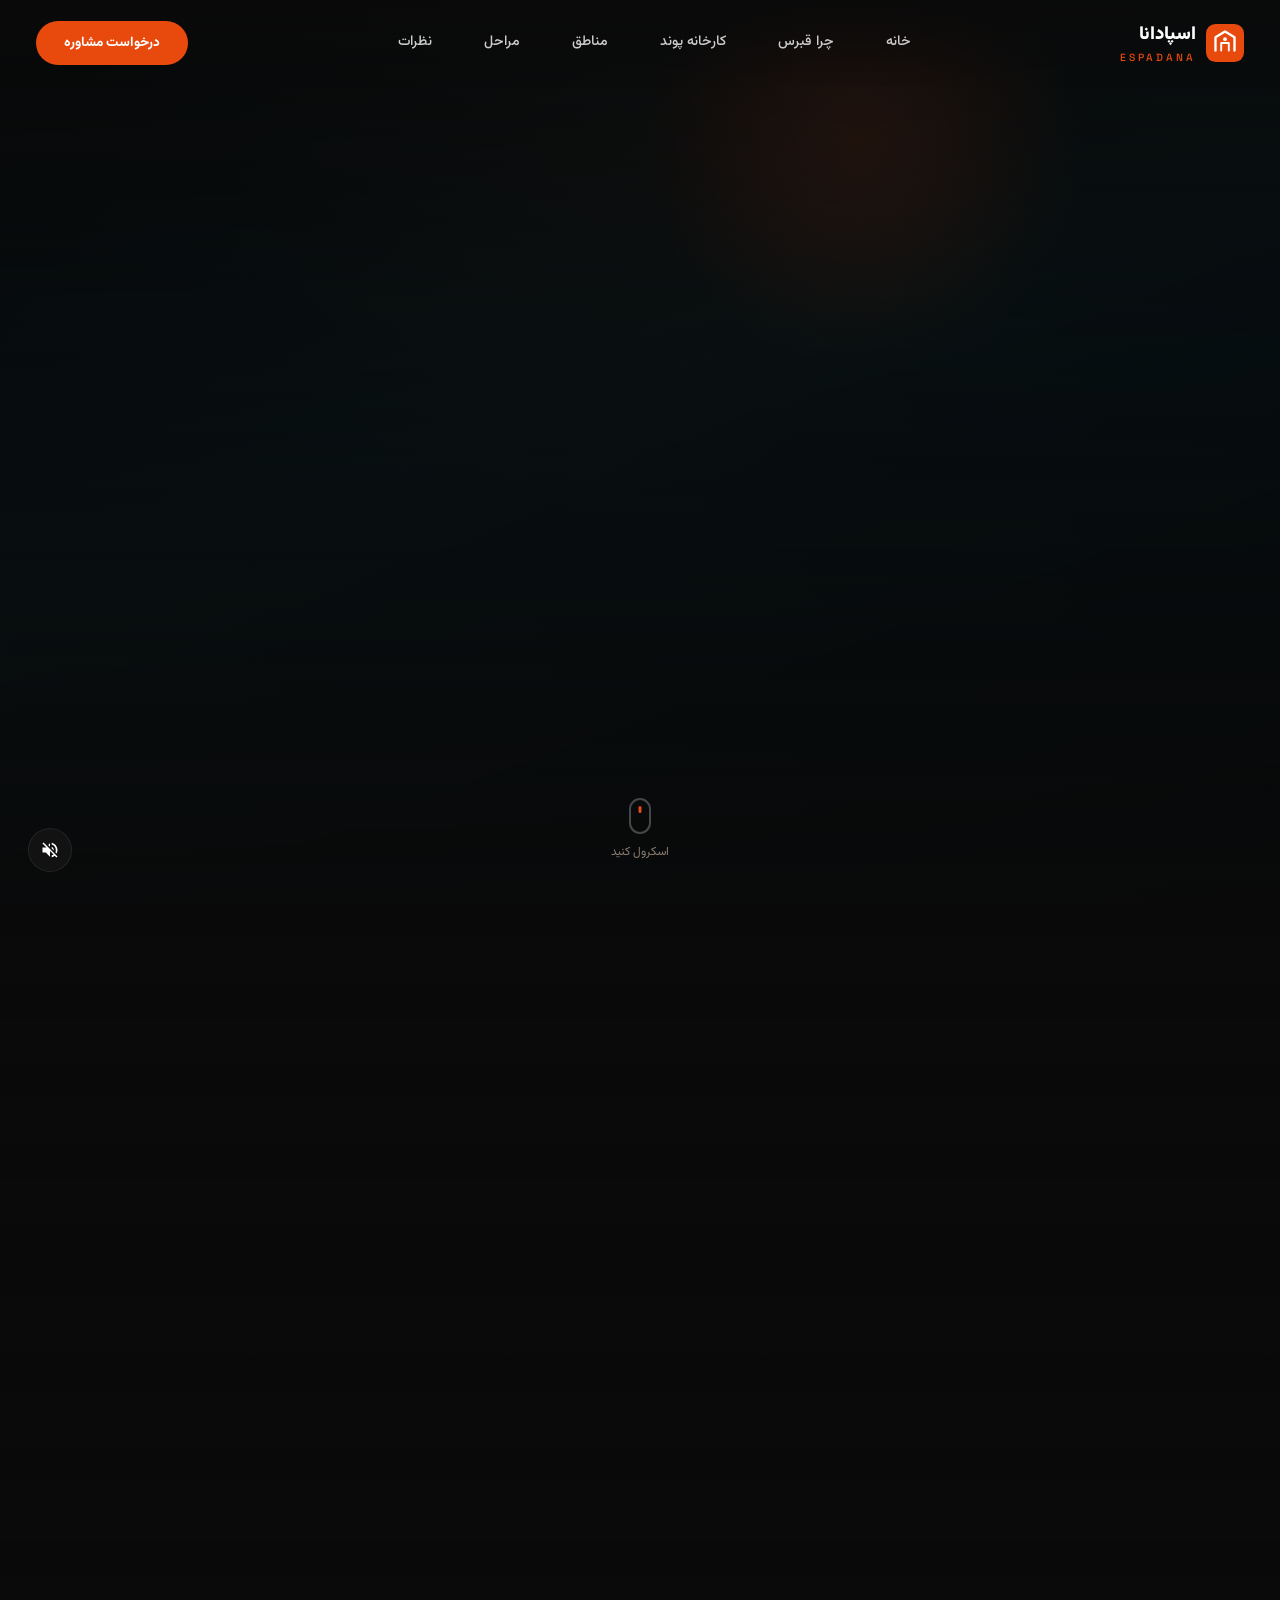
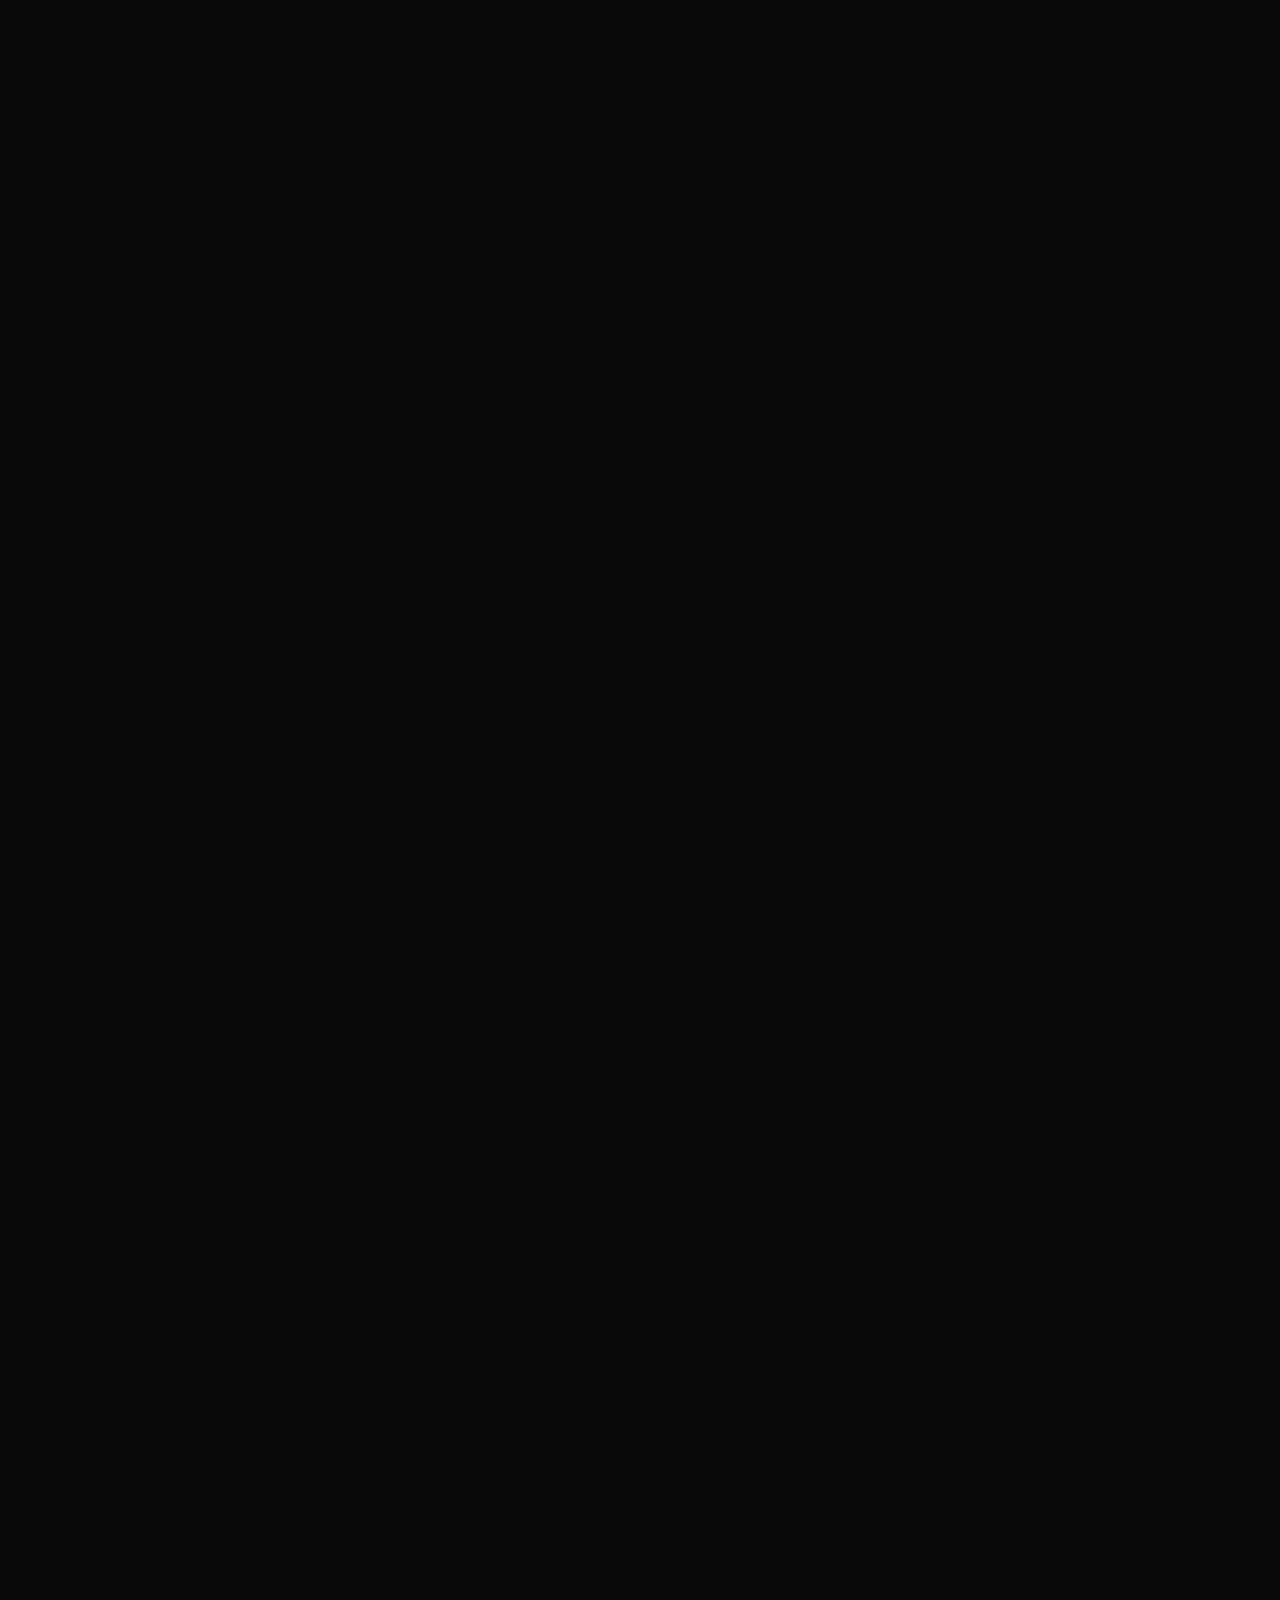
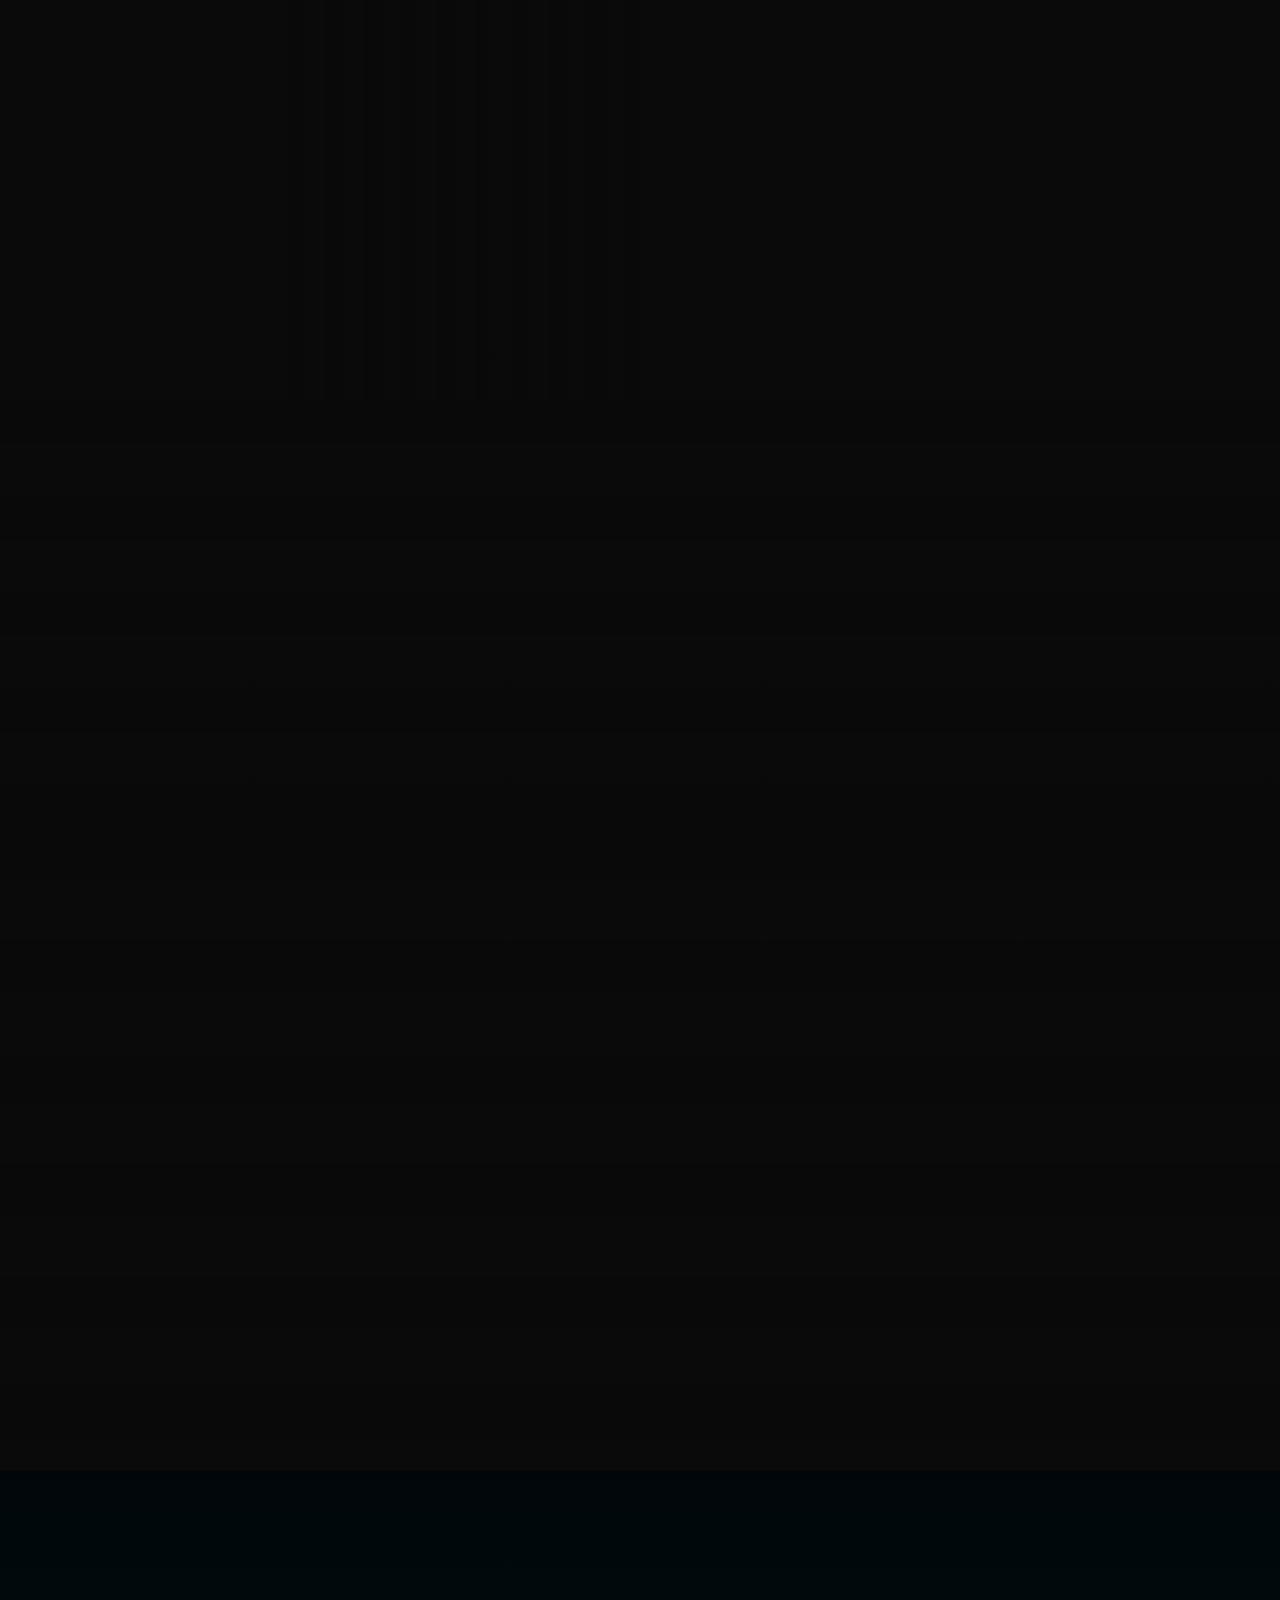
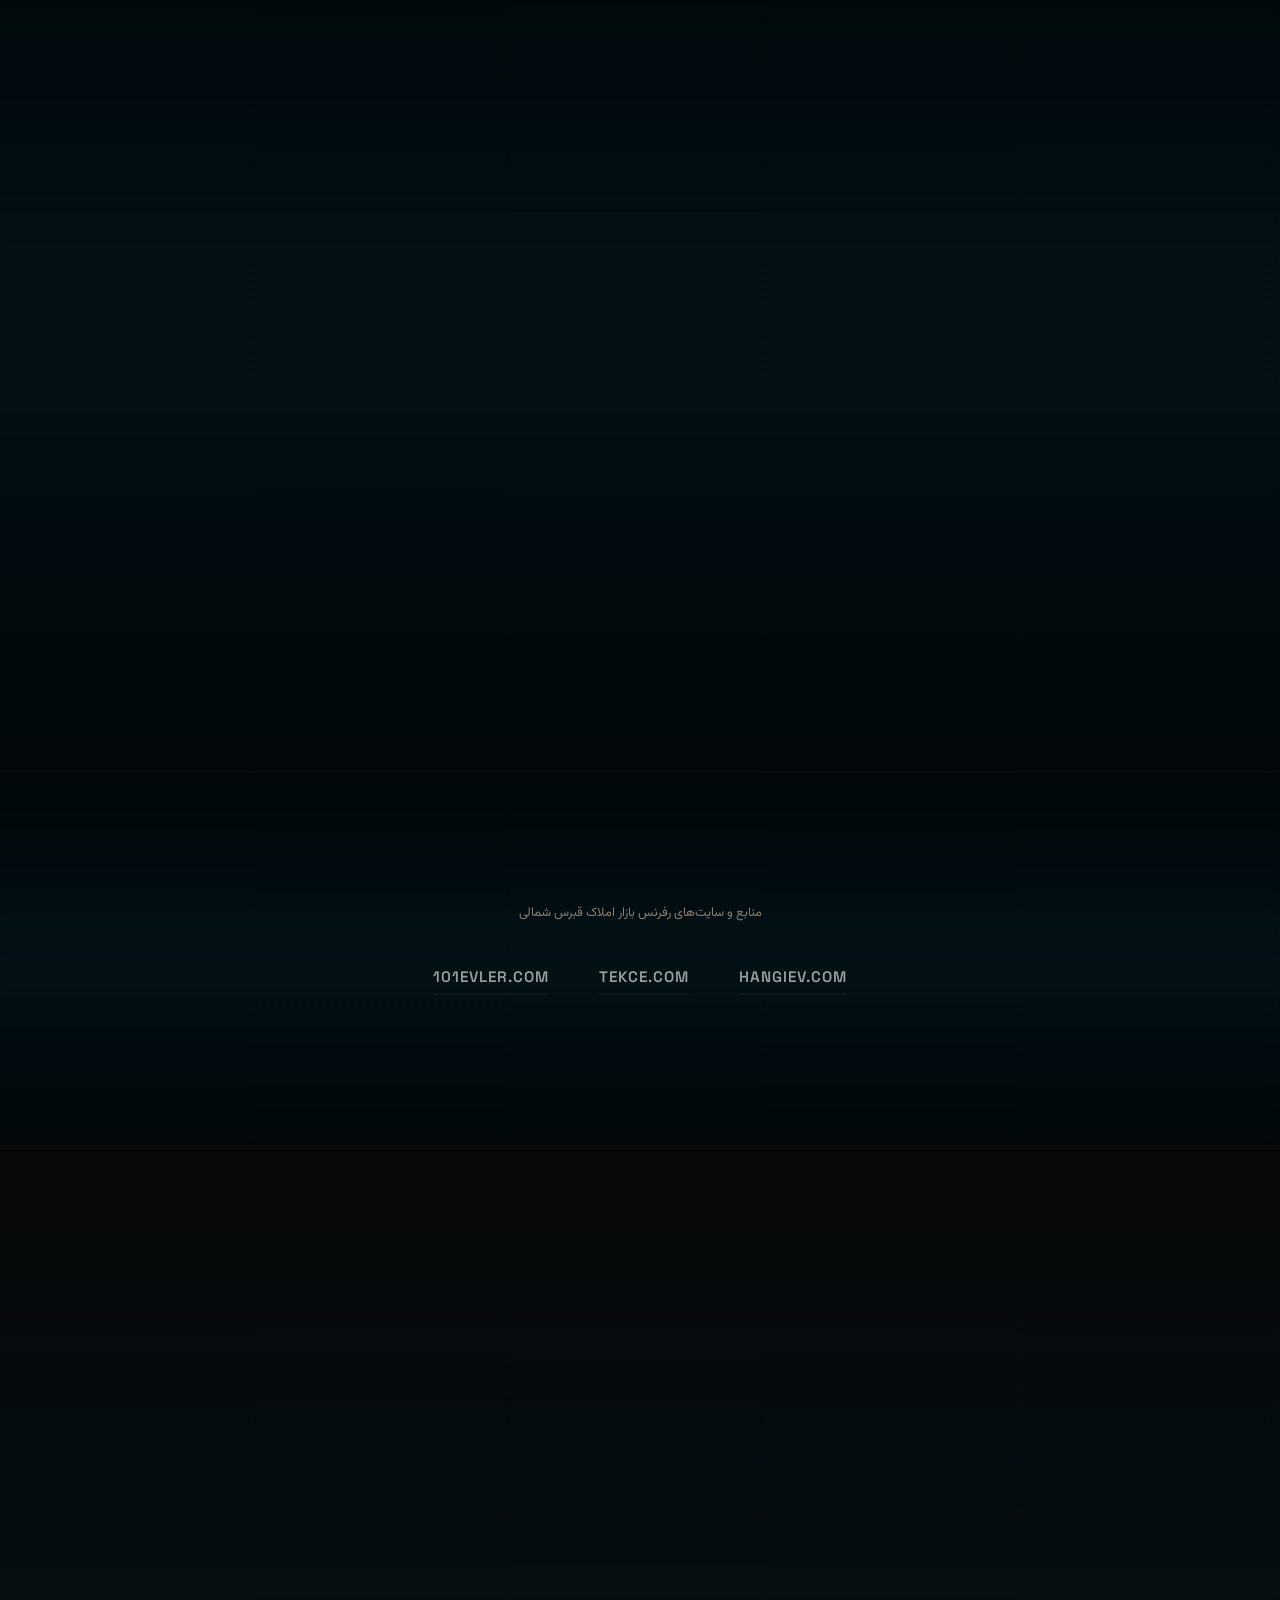
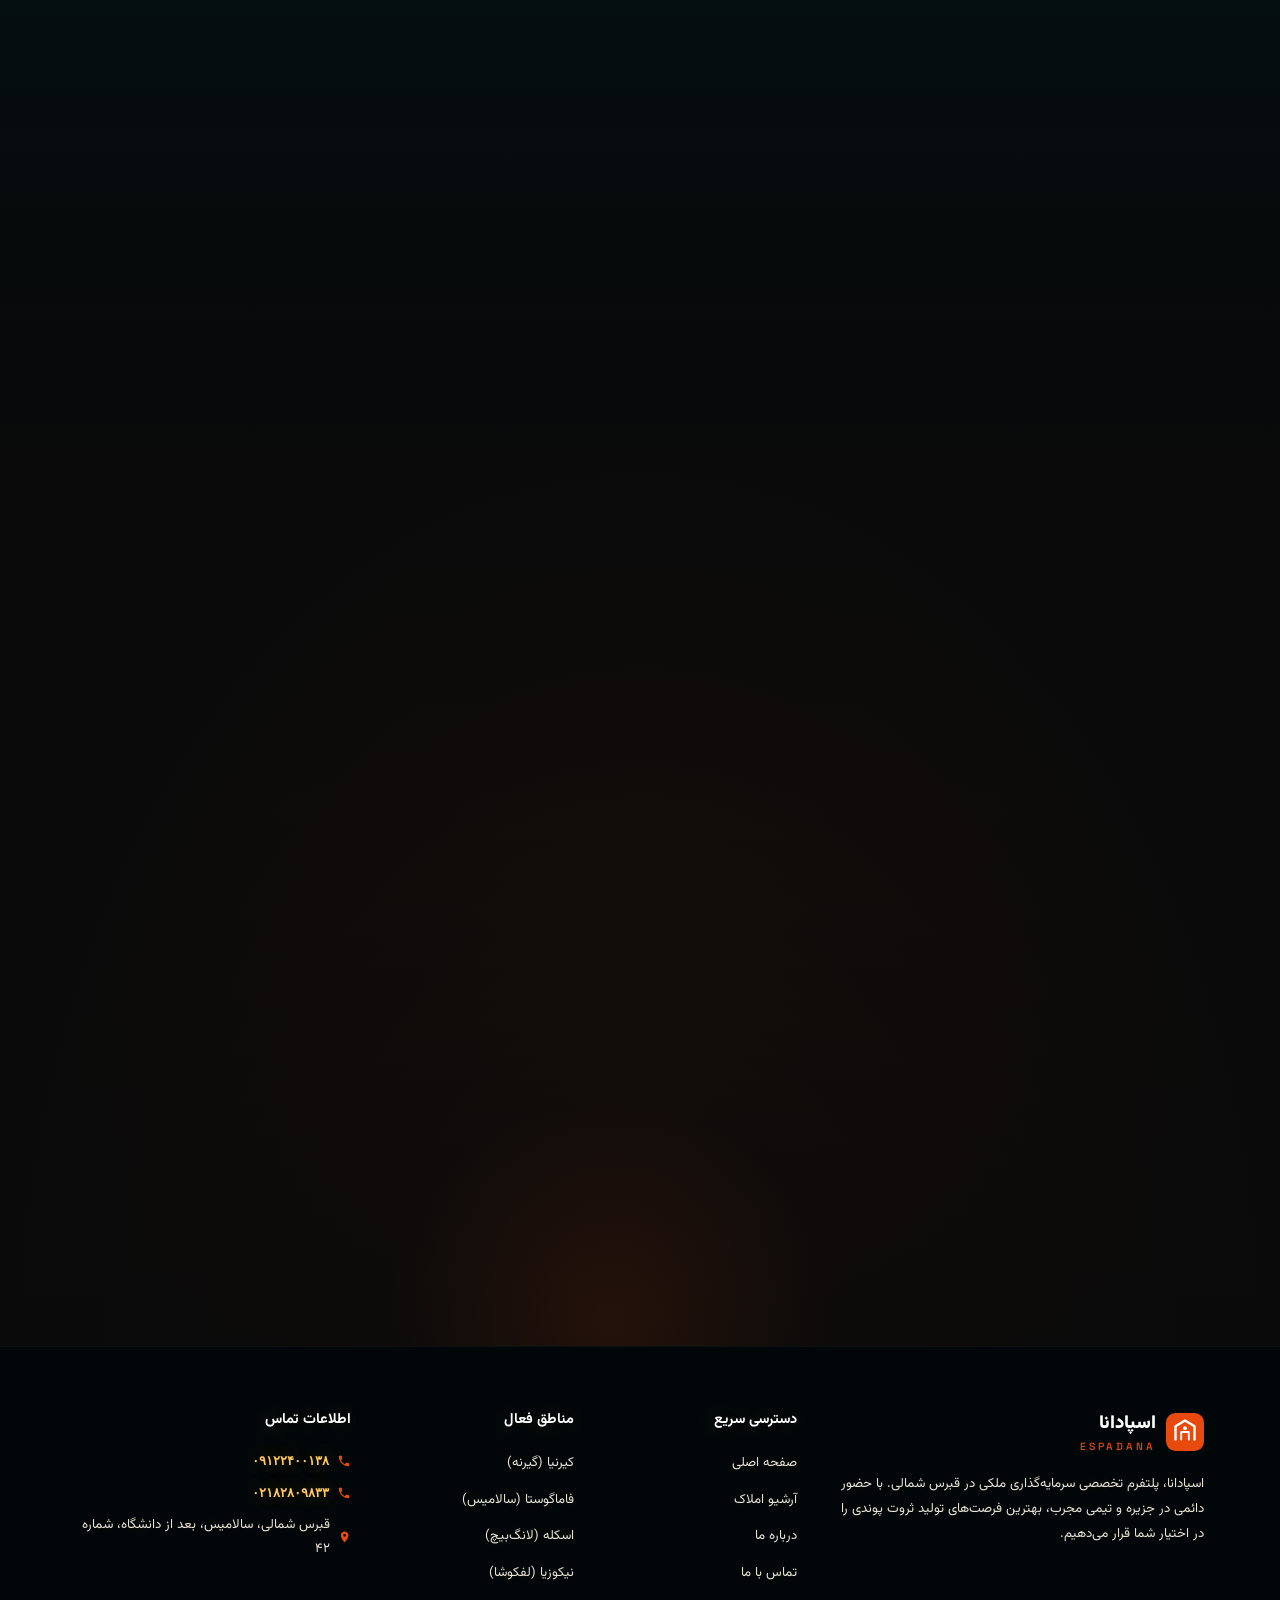
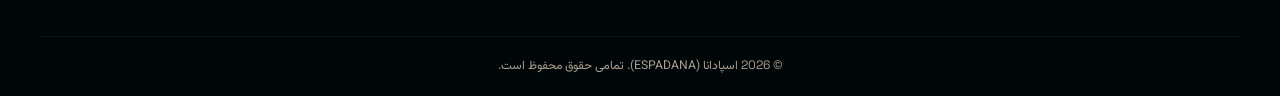
==== commit 4d9c53c8: "Add files via upload" ====
--- a/index.html
+++ b/index.html
@@ -32,8 +32,8 @@
 .load-text{color:var(--muted);font-size:.82rem;margin-top:16px}
 
 /* ═══ BG VIDEO ═══ */
-#bg-video{position:fixed;inset:0;z-index:0;pointer-events:none;width:100%;height:100%;object-fit:cover;opacity:.62;filter:saturate(1.05)}
-#bg-video-overlay{position:fixed;inset:0;z-index:0;pointer-events:none;background:linear-gradient(160deg,rgba(10,10,10,.45),rgba(10,10,10,.62) 55%,rgba(10,10,10,.85))}
+#bg-video{position:fixed;inset:0;z-index:0;pointer-events:none;width:100%;height:100%;object-fit:cover;opacity:.58;filter:saturate(1.1) contrast(1.08)}
+#bg-video-overlay{position:fixed;inset:0;z-index:0;pointer-events:none;background:linear-gradient(160deg,rgba(1,7,10,.5),rgba(3,24,30,.56) 45%,rgba(1,7,10,.88)),radial-gradient(circle at 50% 18%,rgba(232,74,14,.08),transparent 42%)}
 
 /* ═══ PROGRESS BAR ═══ */
 #scroll-progress{position:fixed;top:0;right:0;z-index:200;width:3px;height:0%;background:linear-gradient(to bottom,var(--fire),var(--gold));transition:height .05s}
@@ -66,6 +66,8 @@
 
 /* ═══ SECTIONS ═══ */
 .sec{position:relative;min-height:100vh;display:flex;align-items:center;justify-content:center;overflow:hidden}
+.video-surface{background:rgba(1,7,10,.74);backdrop-filter:blur(2px)}
+.video-surface::before{content:'';position:absolute;inset:0;z-index:0;background:linear-gradient(180deg,rgba(1,7,10,.78),rgba(3,24,30,.58),rgba(1,7,10,.82));pointer-events:none}
 .sec-bg{position:absolute;inset:0;z-index:0;overflow:hidden}
 .sec-bg img{width:100%;height:100%;object-fit:cover;transition:transform 10s ease-out;transform:scale(1.18)}
 .sec.vis .sec-bg img{transform:scale(1.0)}
@@ -80,6 +82,15 @@
 h2{font-size:clamp(1.8rem,4vw,2.8rem)}
 .hi{color:var(--fire);text-shadow:0 0 40px rgba(232,74,14,.35)}
 .sub{color:#b0a898;font-size:clamp(.92rem,1.2vw,1.1rem);line-height:2;max-width:680px;margin:0 auto 32px}
+#hero .gold-flow .gold-word{display:inline-block;color:inherit;text-shadow:inherit;animation:goldFill .9s ease forwards;animation-delay:0ms;animation-play-state:paused}
+#hero.gold-active .gold-flow .gold-word{animation-play-state:running}
+#hero .gold-flow .hi .gold-word{color:inherit}
+#hero .gold-flow .en.gold-word,#hero .gold-flow .en .gold-word{font-family:var(--font-en);direction:ltr}
+@keyframes goldFill{
+  0%,38%{color:inherit;text-shadow:inherit;filter:none}
+  72%{color:#ffd36a;text-shadow:0 0 12px rgba(255,200,87,.62),0 0 30px rgba(255,168,0,.34);filter:saturate(1.08)}
+  100%{color:#ffc857;text-shadow:0 0 8px rgba(255,200,87,.82),0 0 22px rgba(255,168,0,.62),0 0 48px rgba(232,74,14,.38);filter:saturate(1.18)}
+}
 
 .stats{display:flex;gap:48px;justify-content:center;flex-wrap:wrap;margin:40px 0}
 .stats .it{text-align:center}
@@ -106,7 +117,7 @@
 .split-img::after{content:'';position:absolute;inset:0;background:linear-gradient(to left,rgba(10,10,10,.95) 0%,transparent 55%);z-index:2;pointer-events:none}
 /* Video in split */
 .split-video{position:relative;overflow:hidden}
-.split-video iframe{position:absolute;top:50%;left:50%;width:180%;height:180%;transform:translate(-50%,-50%);border:none;pointer-events:none;z-index:1}
+.split-video video{position:absolute;inset:0;width:100%;height:100%;object-fit:cover;border:none;pointer-events:none;z-index:1;filter:saturate(1.08) contrast(1.05)}
 .split-txt{padding:60px 64px;max-width:620px}
 .split-txt h2{text-align:right;color:#fff;text-shadow:0 2px 6px rgba(0,0,0,.95),0 6px 28px rgba(0,0,0,.75),0 0 46px rgba(255,200,87,.3)}
 .split-txt h2 .hi{color:var(--gold);text-shadow:0 2px 6px rgba(0,0,0,.95),0 0 30px rgba(255,200,87,.65),0 0 60px rgba(255,200,87,.35)}
@@ -166,7 +177,7 @@
 .rbox span{color:#e9e1d3;font-size:.76rem;line-height:1.6;text-shadow:0 1px 3px rgba(0,0,0,.85)}
 
 /* ═══ FOOTER ═══ */
-.foot{background:#060606;padding:60px 0 0;border-top:1px solid rgba(255,255,255,.04)}
+.foot{background:rgba(1,7,10,.86);padding:60px 0 0;border-top:1px solid rgba(255,255,255,.04);backdrop-filter:blur(6px)}
 .foot-grid{display:grid;grid-template-columns:2fr 1fr 1fr 1.5fr;gap:40px;max-width:1200px;margin:0 auto;padding:0 36px 40px;border-bottom:1px solid rgba(255,255,255,.05)}
 .foot-brand p{color:#e9e3d8;font-size:.83rem;line-height:1.9;margin-top:14px;text-shadow:0 0 18px rgba(255,200,87,.12)}
 .foot h4{font-size:.9rem;font-weight:700;margin-bottom:16px;color:#fff;text-shadow:0 0 20px rgba(255,200,87,.2)}
@@ -324,7 +335,9 @@
 <!-- 3 ▸ POUND FACTORY (Split) -->
 <section class="sec split" id="factory">
   <div class="split-img split-video">
-    <iframe src="https://www.youtube.com/embed/58Q8Gbmx3-0?autoplay=1&mute=1&loop=1&playlist=58Q8Gbmx3-0&controls=0&showinfo=0&rel=0&modestbranding=1&playsinline=1" title="Counting British Pounds" frameborder="0" allow="accelerometer; autoplay; clipboard-write; encrypted-media; gyroscope; picture-in-picture" allowfullscreen></iframe>
+    <video autoplay muted loop playsinline preload="metadata" poster="https://images.pexels.com/photos/4386158/pexels-photo-4386158.jpeg?auto=compress&cs=tinysrgb&fit=crop&h=900&w=1200" aria-label="Counting British Pounds">
+      <source src="assets/video/pound.mp4" type="video/mp4">
+    </video>
   </div>
   <div class="split-txt">
     <div class="tag rl">مدل انحصاری اسپادانا</div>
@@ -397,7 +410,7 @@
 </section>
 
 <!-- 6 ▸ STEPS -->
-<section class="sec" id="steps-s" style="background:#0d0d0d;padding:100px 0">
+<section class="sec video-surface" id="steps-s" style="padding:100px 0">
   <div class="inner inner-wide">
     <div class="tag ru">از رؤیا تا کلید</div>
     <h2 class="ru">مراحل همکاری با <span class="hi">اسپادانا</span></h2>
@@ -412,7 +425,7 @@
 </section>
 
 <!-- 7 ▸ PARTNERS -->
-<section class="sec" style="min-height:auto;padding:50px 0;background:var(--dark);border-top:1px solid rgba(255,255,255,.04);border-bottom:1px solid rgba(255,255,255,.04)">
+<section class="sec video-surface" style="min-height:auto;padding:50px 0;border-top:1px solid rgba(255,255,255,.04);border-bottom:1px solid rgba(255,255,255,.04)">
   <div class="inner inner-wide">
     <p style="color:var(--muted);font-size:.8rem;text-align:center;margin-bottom:18px">منابع و سایت‌های رفرنس بازار املاک قبرس شمالی</p>
     <div class="partners">
@@ -424,7 +437,7 @@
 </section>
 
 <!-- 8 ▸ TESTIMONIALS -->
-<section class="sec" id="reviews" style="padding:100px 0;background:#0a0a0a">
+<section class="sec video-surface" id="reviews" style="padding:100px 0">
   <div class="sec-bg"><img src="https://images.pexels.com/photos/14909610/pexels-photo-14909610.jpeg?auto=compress&cs=tinysrgb&fit=crop&h=1200&w=2000" alt="مارینا" style="opacity:.06"></div>
   <div class="inner inner-wide">
     <div class="tag ru">صدای مشتریان</div>
@@ -502,7 +515,7 @@
 var ldr=document.getElementById("loader"), lb=document.getElementById("lb"), lp=0;
 var li=setInterval(function(){
   lp+=Math.random()*18+6;
-  if(lp>=100){lp=100;lb.style.width="100%";clearInterval(li);setTimeout(function(){ldr.classList.add("done")},500)}
+if(lp>=100){lp=100;lb.style.width="100%";clearInterval(li);setTimeout(function(){ldr.classList.add("done");startHeroGoldFlow()},500)}
   else{lb.style.width=lp+"%"}
 },180);
 
@@ -515,6 +528,61 @@
     document.addEventListener("touchstart",function(){bgVid.play()},{once:true});
   });}
 }catch(e){console.log("BG video error:",e)}
+
+/* ═══ HERO GOLD WORD FILL ═══ */
+function wrapGoldWords(root,startIndex){
+  var index=startIndex||0;
+  function walk(node){
+    if(node.nodeType===3){
+      var text=node.nodeValue;
+      if(!text.trim()) return;
+      var frag=document.createDocumentFragment();
+      text.split(/(\s+)/).forEach(function(part){
+        if(!part) return;
+        if(/\s+/.test(part)){frag.appendChild(document.createTextNode(part));return}
+        var span=document.createElement("span");
+        span.className="gold-word";
+        index++;
+        span.textContent=part;
+        frag.appendChild(span);
+      });
+      node.parentNode.replaceChild(frag,node);
+      return;
+    }
+    if(node.nodeType!==1 || node.classList.contains("gold-word")) return;
+    Array.from(node.childNodes).forEach(walk);
+  }
+  walk(root);
+  return index;
+}
+function initHeroGoldFlow(){
+  var title=document.querySelector("#hero h1");
+  var sub=document.querySelector("#hero .sub");
+  if(!title||!sub) return;
+  [title,sub].forEach(function(el){el.classList.add("gold-flow")});
+  var i=0;
+  i=wrapGoldWords(title,i);
+  wrapGoldWords(sub,i);
+  orderHeroGoldWords();
+}
+function orderHeroGoldWords(){
+  var words=Array.from(document.querySelectorAll("#hero .gold-flow .gold-word"));
+  if(!words.length) return;
+  words.sort(function(a,b){
+    var ar=a.getBoundingClientRect(), br=b.getBoundingClientRect();
+    if(Math.abs(ar.top-br.top)>8) return ar.top-br.top;
+    return br.right-ar.right;
+  });
+  var spread=Math.max(0,3000-900);
+  var step=words.length>1?spread/(words.length-1):0;
+  words.forEach(function(word,i){word.style.animationDelay=Math.round(i*step)+"ms"});
+}
+function startHeroGoldFlow(){
+  var hero=document.getElementById("hero");
+  if(hero) hero.classList.add("gold-active");
+}
+initHeroGoldFlow();
+if(document.fonts&&document.fonts.ready){document.fonts.ready.then(orderHeroGoldWords)}
 
 /* ═══ GSAP + ScrollTrigger ═══ */
 gsap.registerPlugin(ScrollTrigger);
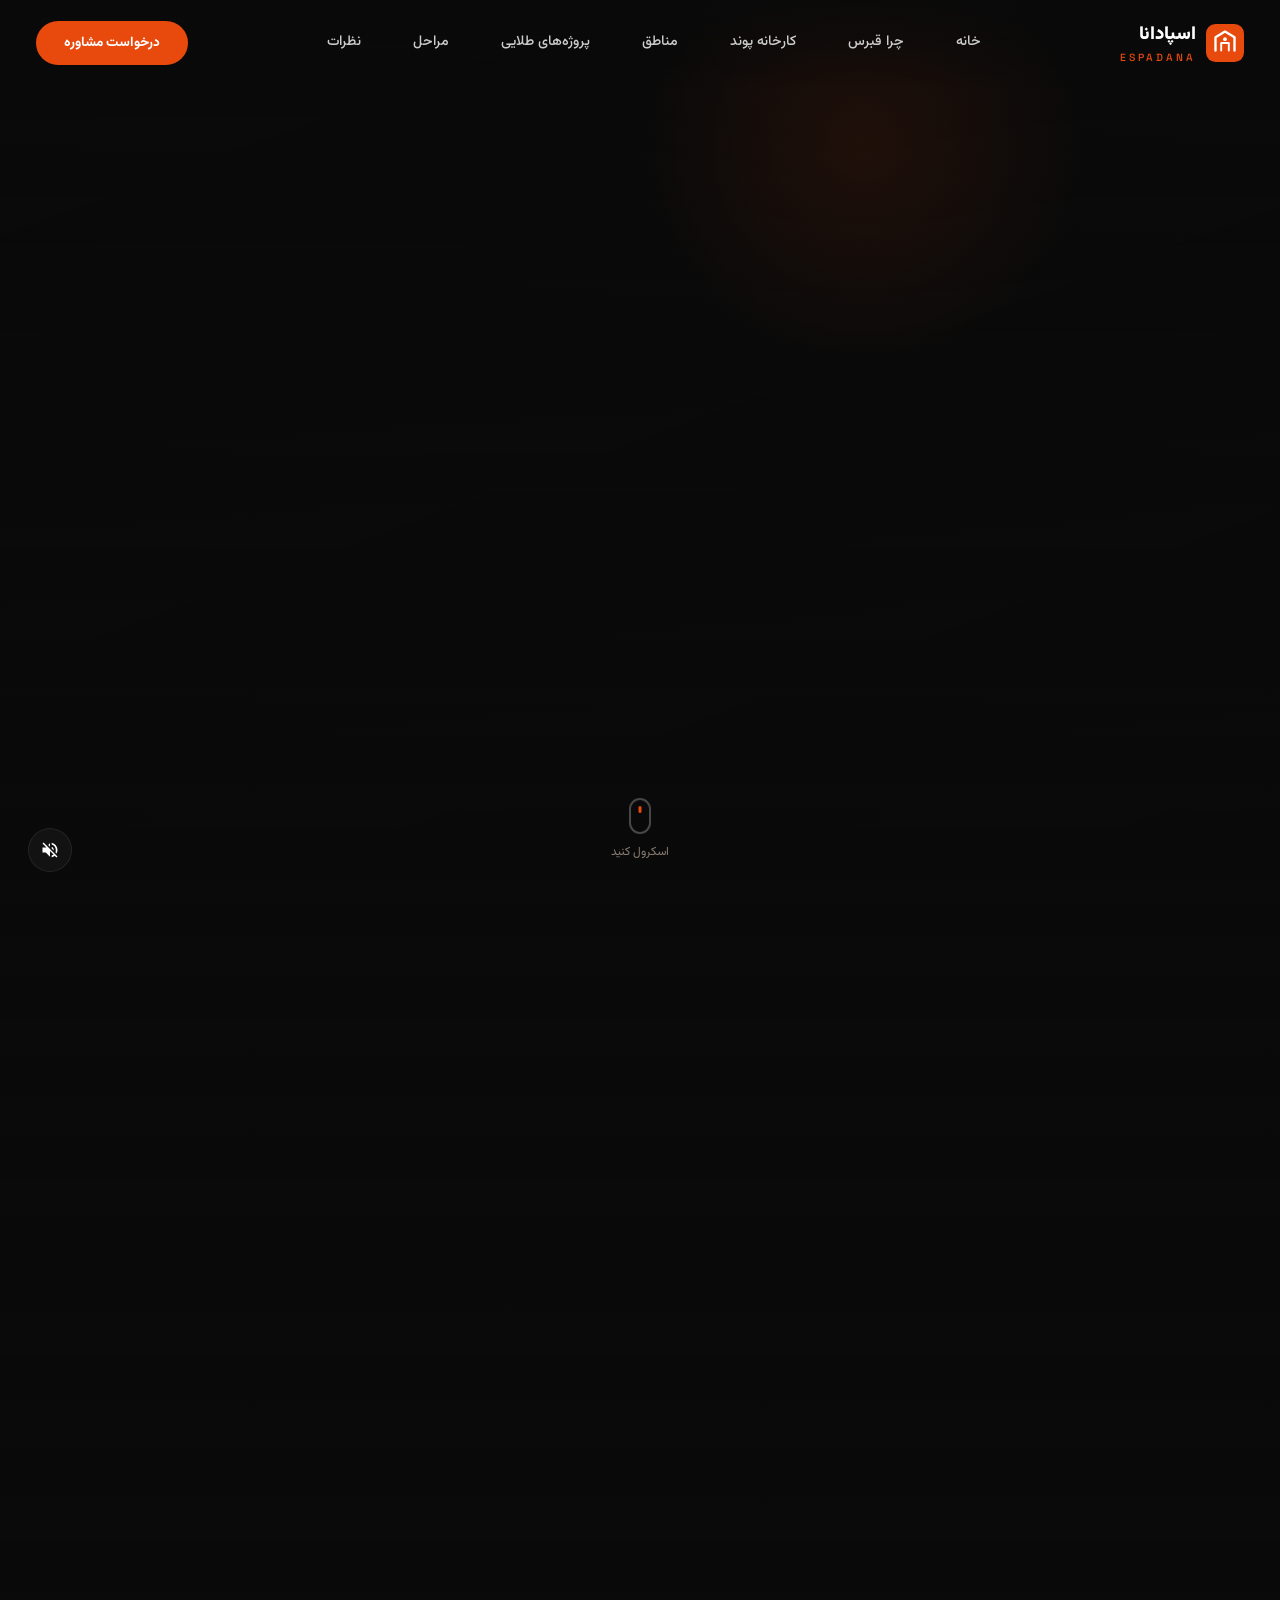
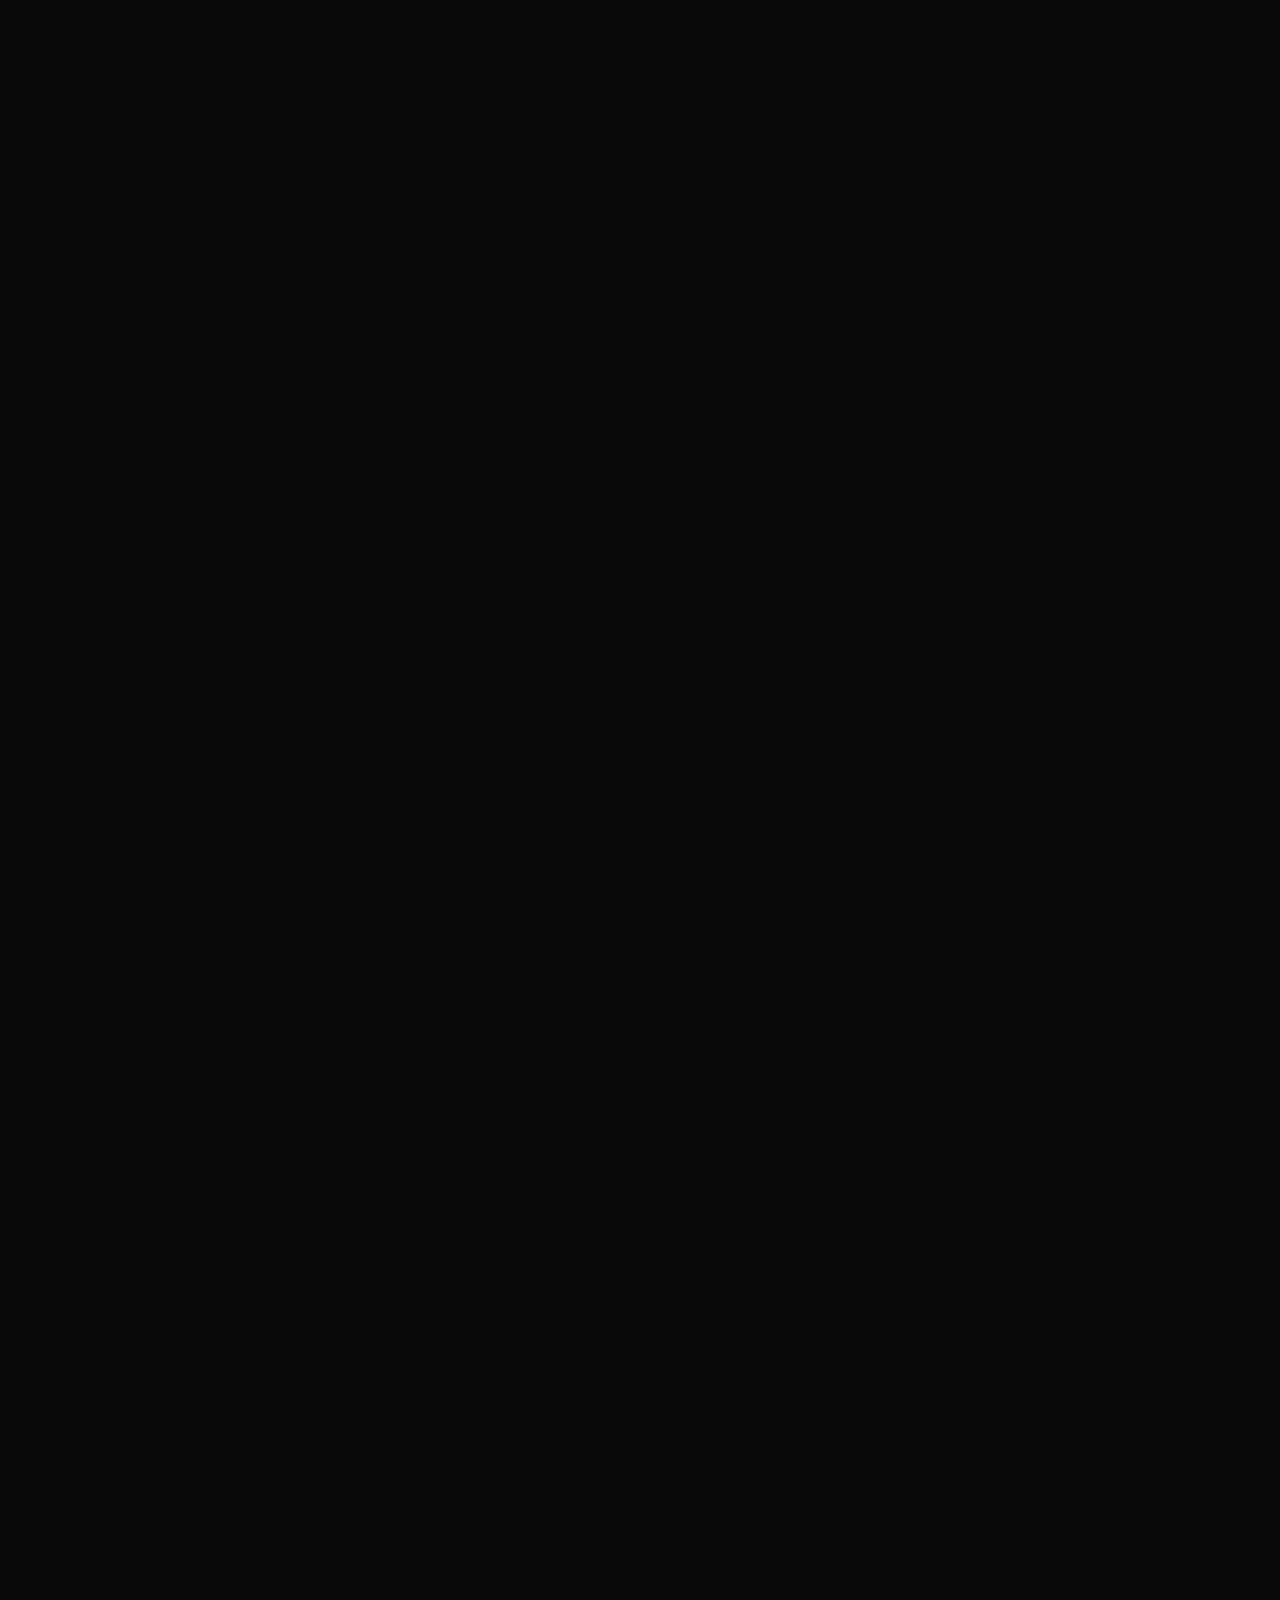
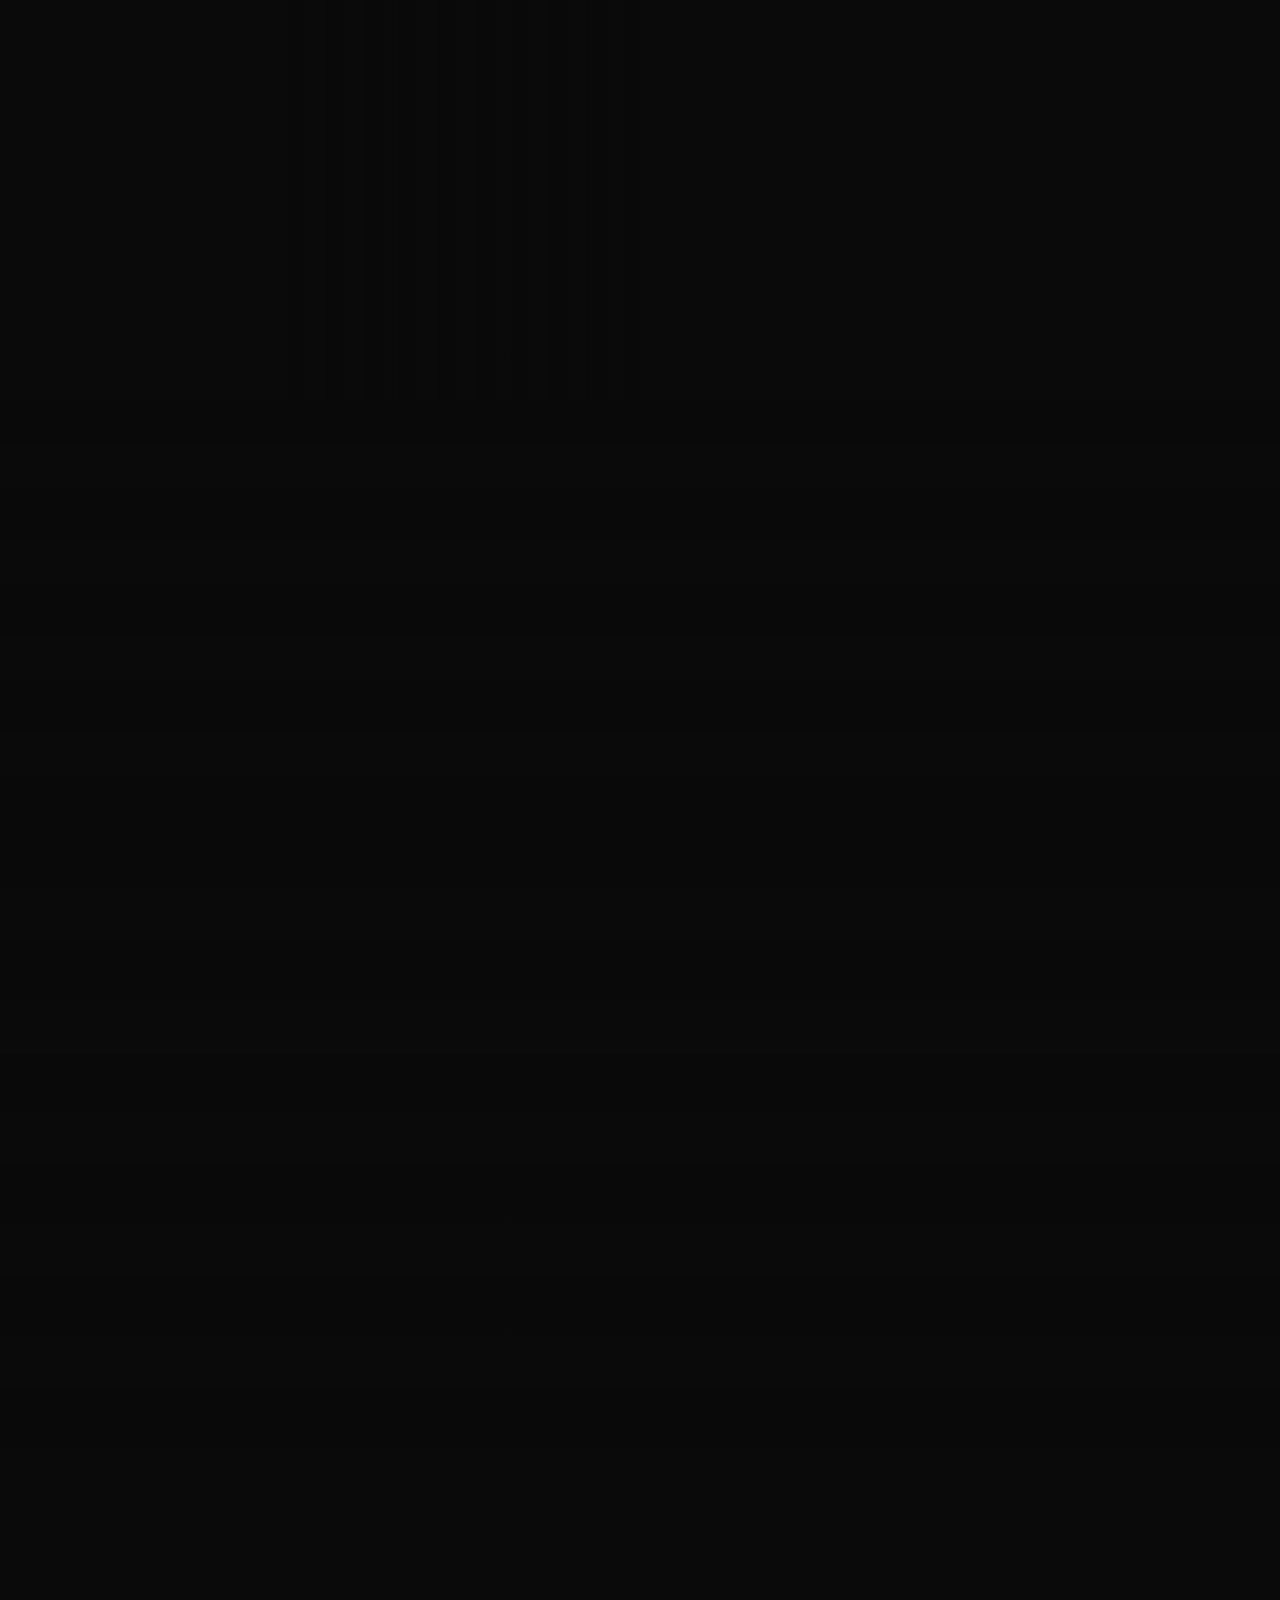
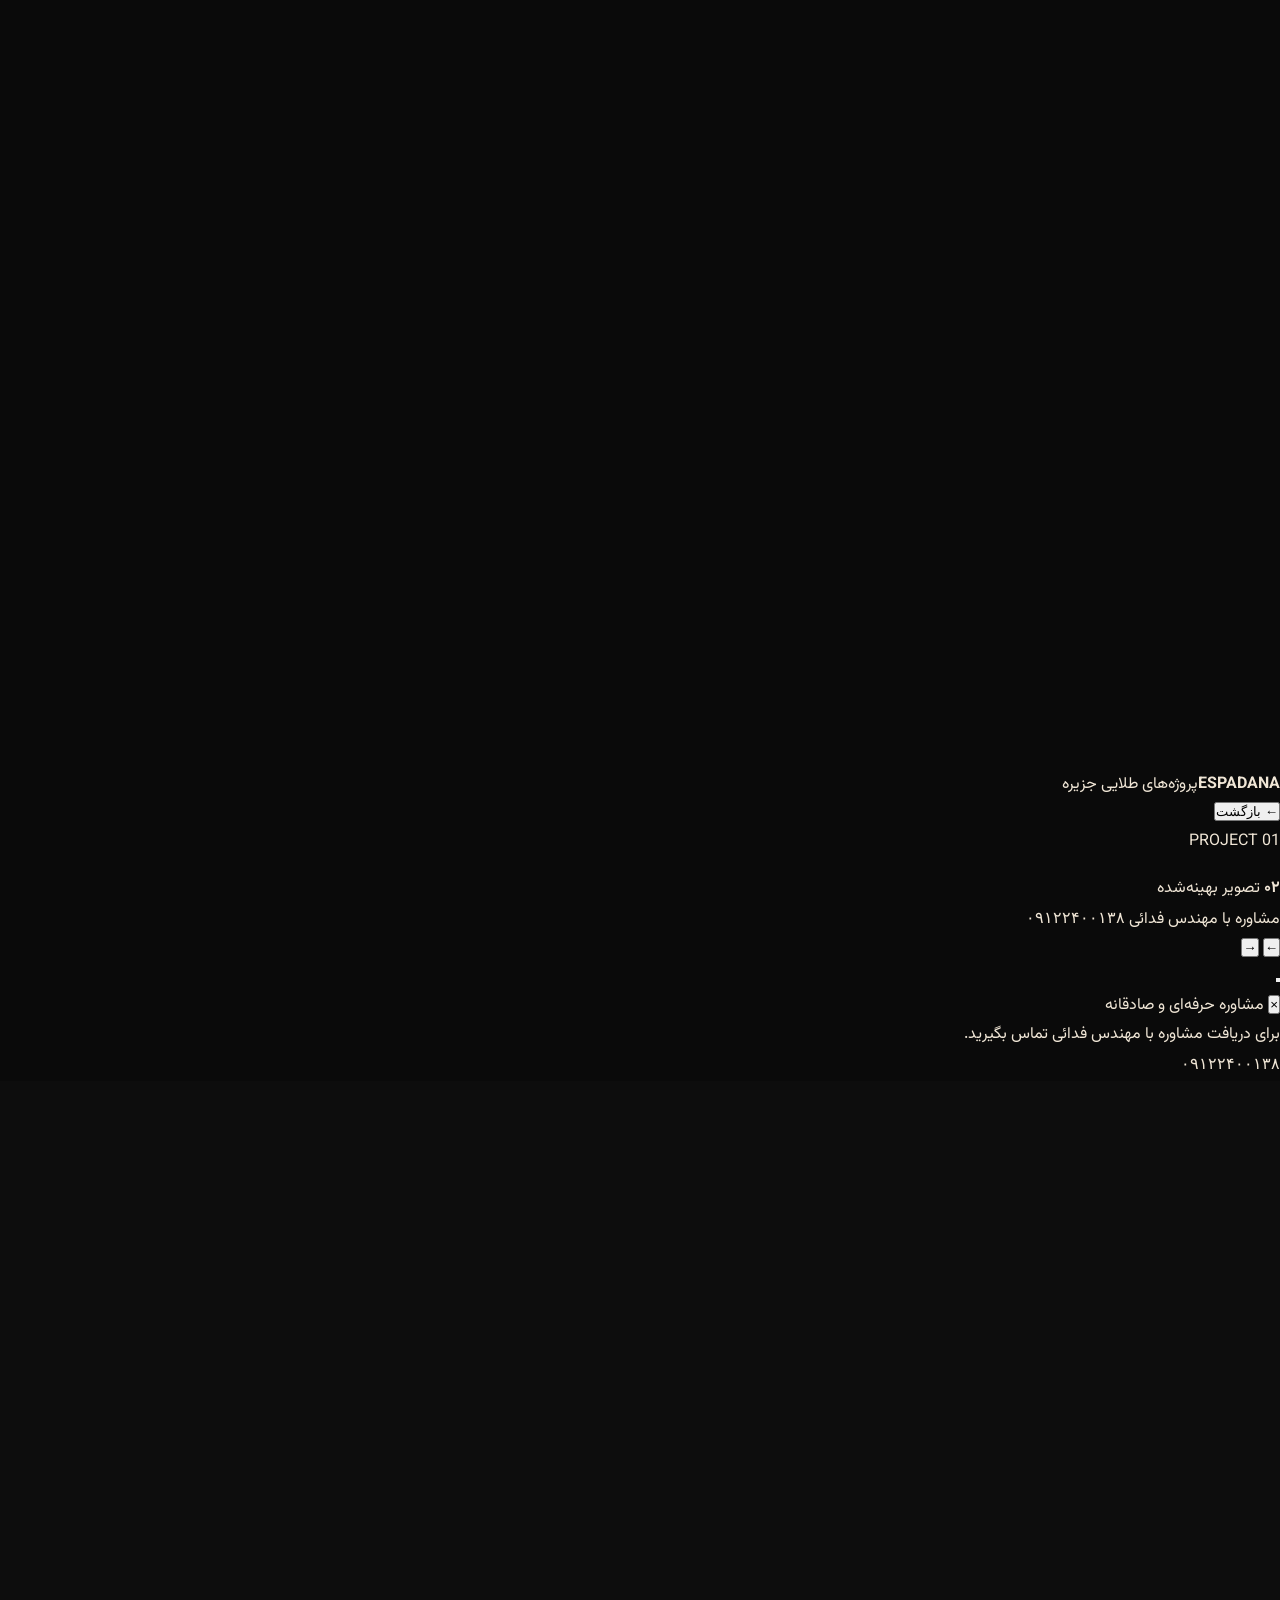
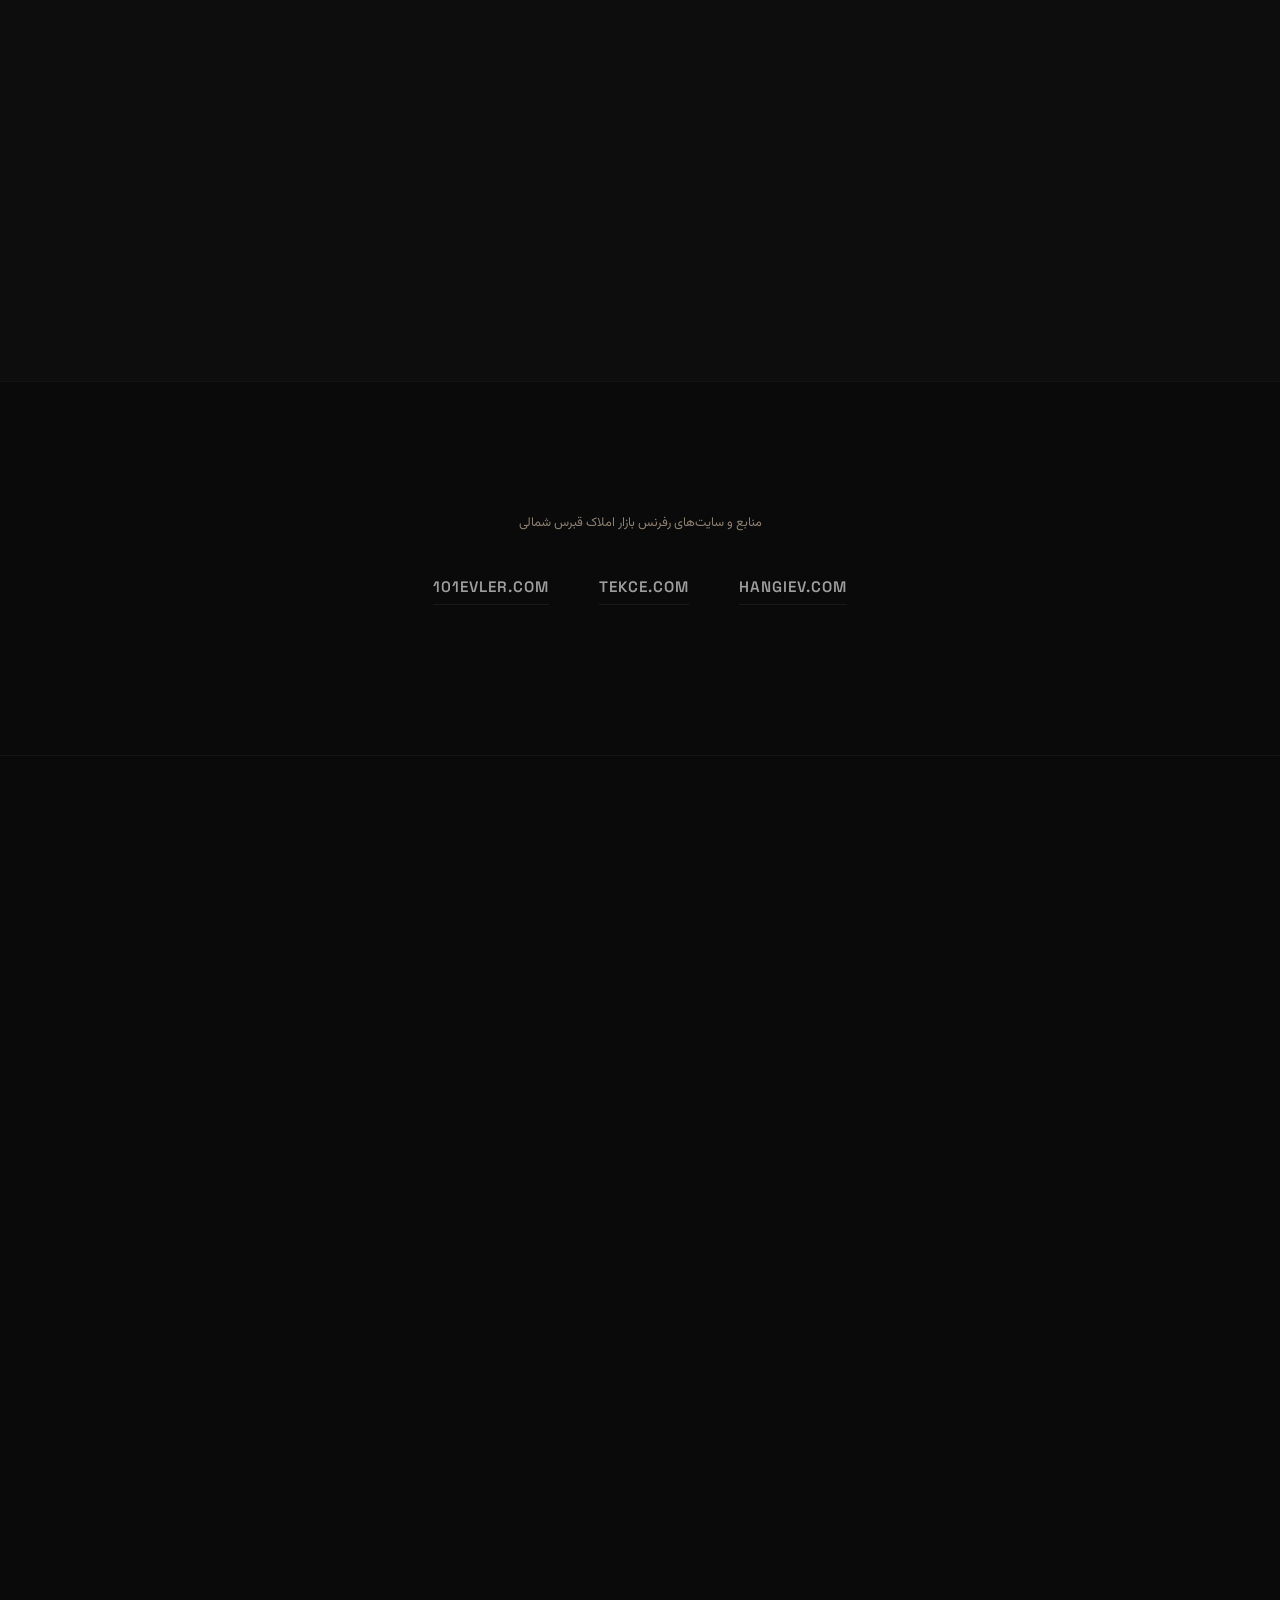
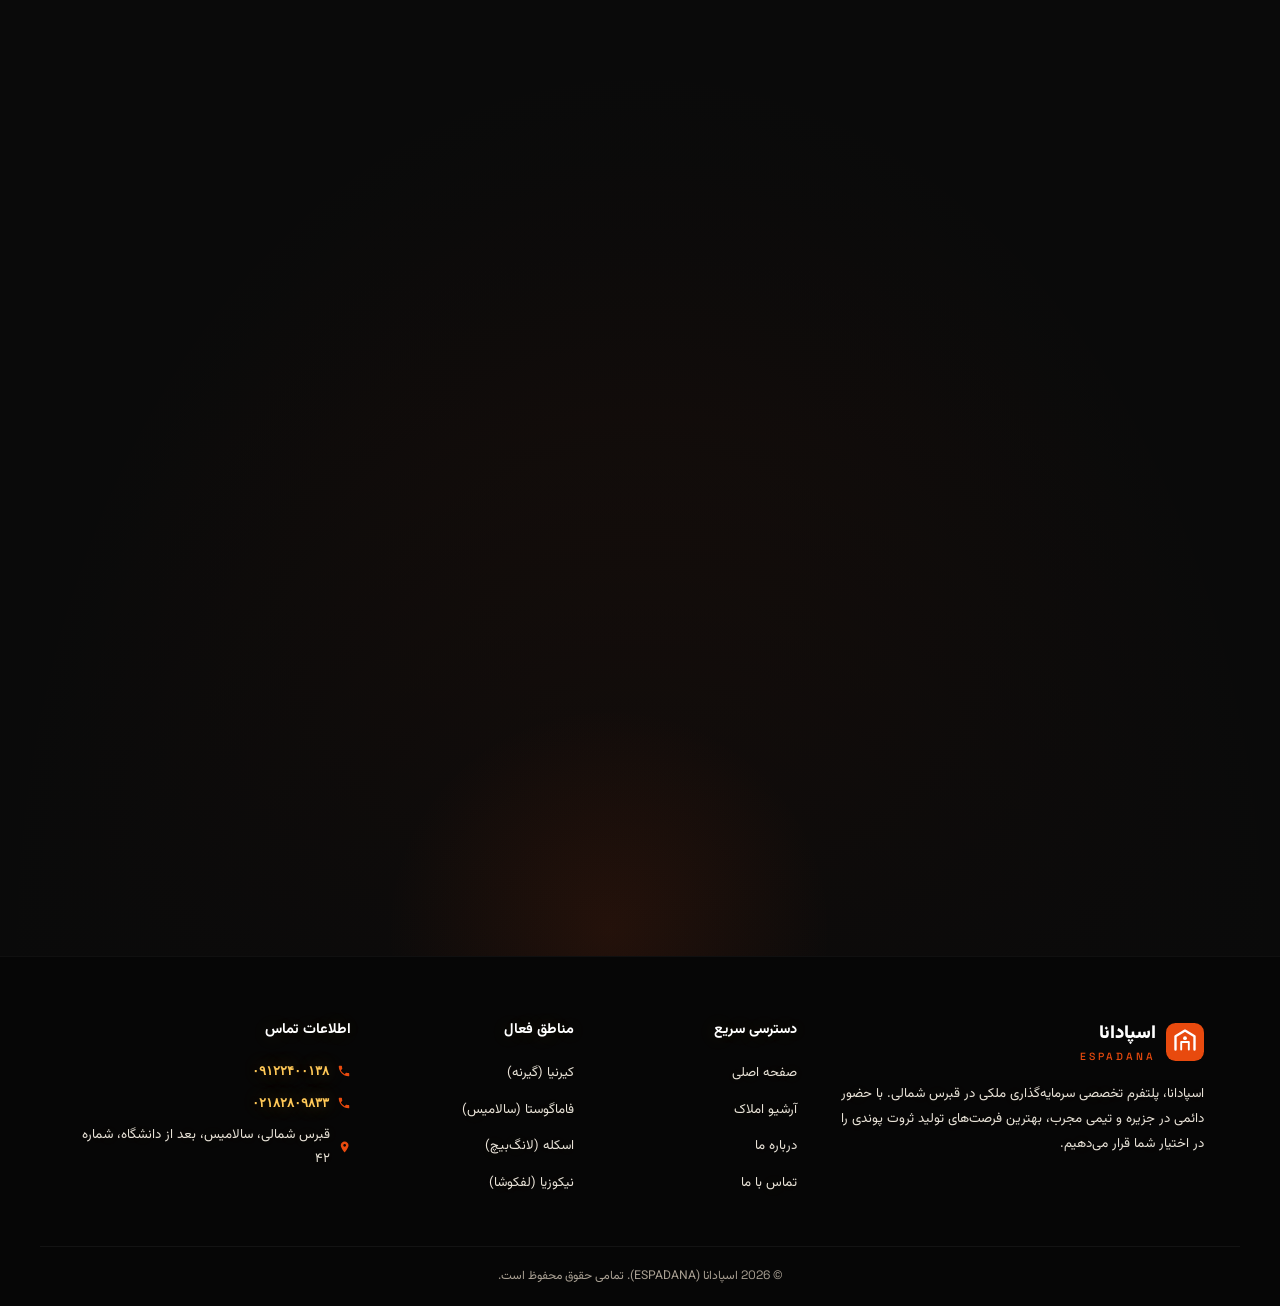
==== commit ee18dc9a: "Update main site pages with golden projects" ====
--- a/index.html
+++ b/index.html
@@ -4,6 +4,14 @@
 <meta charset="UTF-8">
 <meta name="viewport" content="width=device-width, initial-scale=1.0">
 <title>ESPADANA — کارخانه تولید پوند | سرمایه‌گذاری ملکی قبرس شمالی</title>
+<meta name="description" content="اسپادانا؛ معرفی و مشاوره تخصصی پروژه‌های ساختمانی و فرصت‌های سرمایه‌گذاری ملکی قبرس شمالی، همراه با گالری پروژه‌های منتخب و ارتباط مستقیم با مهندس فدائی.">
+<meta name="robots" content="index,follow,max-image-preview:large">
+<meta property="og:type" content="website">
+<meta property="og:locale" content="fa_IR">
+<meta property="og:title" content="ESPADANA | سرمایه‌گذاری ملکی در قبرس شمالی">
+<meta property="og:description" content="گالری پروژه‌های منتخب قبرس شمالی و مشاوره تخصصی سرمایه‌گذاری با اسپادانا.">
+<meta property="og:image" content="assets/gold-projects/og.webp">
+<meta name="twitter:card" content="summary_large_image">
 <link rel="preconnect" href="https://fonts.googleapis.com">
 <link href="https://fonts.googleapis.com/css2?family=Vazirmatn:wght@400;500;600;700;800;900&family=Space+Grotesk:wght@400;500;600;700&display=swap" rel="stylesheet">
 
@@ -32,8 +40,8 @@
 .load-text{color:var(--muted);font-size:.82rem;margin-top:16px}
 
 /* ═══ BG VIDEO ═══ */
-#bg-video{position:fixed;inset:0;z-index:0;pointer-events:none;width:100%;height:100%;object-fit:cover;opacity:.58;filter:saturate(1.1) contrast(1.08)}
-#bg-video-overlay{position:fixed;inset:0;z-index:0;pointer-events:none;background:linear-gradient(160deg,rgba(1,7,10,.5),rgba(3,24,30,.56) 45%,rgba(1,7,10,.88)),radial-gradient(circle at 50% 18%,rgba(232,74,14,.08),transparent 42%)}
+#bg-video{position:fixed;inset:0;z-index:0;pointer-events:none;width:100%;height:100%;object-fit:cover;opacity:.62;filter:saturate(1.05)}
+#bg-video-overlay{position:fixed;inset:0;z-index:0;pointer-events:none;background:linear-gradient(160deg,rgba(10,10,10,.45),rgba(10,10,10,.62) 55%,rgba(10,10,10,.85))}
 
 /* ═══ PROGRESS BAR ═══ */
 #scroll-progress{position:fixed;top:0;right:0;z-index:200;width:3px;height:0%;background:linear-gradient(to bottom,var(--fire),var(--gold));transition:height .05s}
@@ -66,8 +74,6 @@
 
 /* ═══ SECTIONS ═══ */
 .sec{position:relative;min-height:100vh;display:flex;align-items:center;justify-content:center;overflow:hidden}
-.video-surface{background:rgba(1,7,10,.74);backdrop-filter:blur(2px)}
-.video-surface::before{content:'';position:absolute;inset:0;z-index:0;background:linear-gradient(180deg,rgba(1,7,10,.78),rgba(3,24,30,.58),rgba(1,7,10,.82));pointer-events:none}
 .sec-bg{position:absolute;inset:0;z-index:0;overflow:hidden}
 .sec-bg img{width:100%;height:100%;object-fit:cover;transition:transform 10s ease-out;transform:scale(1.18)}
 .sec.vis .sec-bg img{transform:scale(1.0)}
@@ -82,15 +88,6 @@
 h2{font-size:clamp(1.8rem,4vw,2.8rem)}
 .hi{color:var(--fire);text-shadow:0 0 40px rgba(232,74,14,.35)}
 .sub{color:#b0a898;font-size:clamp(.92rem,1.2vw,1.1rem);line-height:2;max-width:680px;margin:0 auto 32px}
-#hero .gold-flow .gold-word{display:inline-block;color:inherit;text-shadow:inherit;animation:goldFill .9s ease forwards;animation-delay:0ms;animation-play-state:paused}
-#hero.gold-active .gold-flow .gold-word{animation-play-state:running}
-#hero .gold-flow .hi .gold-word{color:inherit}
-#hero .gold-flow .en.gold-word,#hero .gold-flow .en .gold-word{font-family:var(--font-en);direction:ltr}
-@keyframes goldFill{
-  0%,38%{color:inherit;text-shadow:inherit;filter:none}
-  72%{color:#ffd36a;text-shadow:0 0 12px rgba(255,200,87,.62),0 0 30px rgba(255,168,0,.34);filter:saturate(1.08)}
-  100%{color:#ffc857;text-shadow:0 0 8px rgba(255,200,87,.82),0 0 22px rgba(255,168,0,.62),0 0 48px rgba(232,74,14,.38);filter:saturate(1.18)}
-}
 
 .stats{display:flex;gap:48px;justify-content:center;flex-wrap:wrap;margin:40px 0}
 .stats .it{text-align:center}
@@ -117,7 +114,7 @@
 .split-img::after{content:'';position:absolute;inset:0;background:linear-gradient(to left,rgba(10,10,10,.95) 0%,transparent 55%);z-index:2;pointer-events:none}
 /* Video in split */
 .split-video{position:relative;overflow:hidden}
-.split-video video{position:absolute;inset:0;width:100%;height:100%;object-fit:cover;border:none;pointer-events:none;z-index:1;filter:saturate(1.08) contrast(1.05)}
+.split-video iframe{position:absolute;top:50%;left:50%;width:180%;height:180%;transform:translate(-50%,-50%);border:none;pointer-events:none;z-index:1}
 .split-txt{padding:60px 64px;max-width:620px}
 .split-txt h2{text-align:right;color:#fff;text-shadow:0 2px 6px rgba(0,0,0,.95),0 6px 28px rgba(0,0,0,.75),0 0 46px rgba(255,200,87,.3)}
 .split-txt h2 .hi{color:var(--gold);text-shadow:0 2px 6px rgba(0,0,0,.95),0 0 30px rgba(255,200,87,.65),0 0 60px rgba(255,200,87,.35)}
@@ -177,7 +174,7 @@
 .rbox span{color:#e9e1d3;font-size:.76rem;line-height:1.6;text-shadow:0 1px 3px rgba(0,0,0,.85)}
 
 /* ═══ FOOTER ═══ */
-.foot{background:rgba(1,7,10,.86);padding:60px 0 0;border-top:1px solid rgba(255,255,255,.04);backdrop-filter:blur(6px)}
+.foot{background:#060606;padding:60px 0 0;border-top:1px solid rgba(255,255,255,.04)}
 .foot-grid{display:grid;grid-template-columns:2fr 1fr 1fr 1.5fr;gap:40px;max-width:1200px;margin:0 auto;padding:0 36px 40px;border-bottom:1px solid rgba(255,255,255,.05)}
 .foot-brand p{color:#e9e3d8;font-size:.83rem;line-height:1.9;margin-top:14px;text-shadow:0 0 18px rgba(255,200,87,.12)}
 .foot h4{font-size:.9rem;font-weight:700;margin-bottom:16px;color:#fff;text-shadow:0 0 20px rgba(255,200,87,.2)}
@@ -224,6 +221,7 @@
 .stats{flex-direction:column;gap:18px}
 }
 </style>
+<link rel="stylesheet" href="assets/gold-projects.css">
 </head>
 <body>
 
@@ -259,6 +257,7 @@
     <a href="#why">چرا قبرس</a>
     <a href="#factory">کارخانه پوند</a>
     <a href="#regions">مناطق</a>
+    <a href="#gold-projects">پروژه‌های طلایی</a>
     <a href="#steps-s">مراحل</a>
     <a href="#reviews">نظرات</a>
   </div>
@@ -270,6 +269,7 @@
   <a href="#why" class="mob-l">چرا قبرس</a>
   <a href="#factory" class="mob-l">کارخانه پوند</a>
   <a href="#regions" class="mob-l">مناطق</a>
+  <a href="#gold-projects" class="mob-l">پروژه‌های طلایی</a>
   <a href="#steps-s" class="mob-l">مراحل</a>
   <a href="#reviews" class="mob-l">نظرات</a>
   <a href="contact.html" class="mob-l" style="color:var(--fire)">درخواست مشاوره</a>
@@ -335,9 +335,7 @@
 <!-- 3 ▸ POUND FACTORY (Split) -->
 <section class="sec split" id="factory">
   <div class="split-img split-video">
-    <video autoplay muted loop playsinline preload="metadata" poster="https://images.pexels.com/photos/4386158/pexels-photo-4386158.jpeg?auto=compress&cs=tinysrgb&fit=crop&h=900&w=1200" aria-label="Counting British Pounds">
-      <source src="assets/video/pound.mp4" type="video/mp4">
-    </video>
+    <iframe src="https://www.youtube.com/embed/58Q8Gbmx3-0?autoplay=1&mute=1&loop=1&playlist=58Q8Gbmx3-0&controls=0&showinfo=0&rel=0&modestbranding=1&playsinline=1" title="Counting British Pounds" frameborder="0" allow="accelerometer; autoplay; clipboard-write; encrypted-media; gyroscope; picture-in-picture" allowfullscreen></iframe>
   </div>
   <div class="split-txt">
     <div class="tag rl">مدل انحصاری اسپادانا</div>
@@ -409,8 +407,87 @@
   </div>
 </section>
 
-<!-- 6 ▸ STEPS -->
-<section class="sec video-surface" id="steps-s" style="padding:100px 0">
+<!-- 6 ▸ GOLD PROJECTS -->
+<section class="sec gold-projects" id="gold-projects" aria-labelledby="gold-projects-title">
+  <canvas class="gp-water" id="goldProjectsWater" aria-hidden="true"></canvas>
+  <div class="gp-shade" aria-hidden="true"></div>
+  <div class="gp-frame">
+    <header class="gp-heading ru">
+      <span class="gp-kicker en">THE ISLAND EDIT</span>
+      <div class="tag">ویترین اختصاصی اسپادانا</div>
+      <h2 class="gp-title" id="gold-projects-title">پروژه‌های <span>طلایی جزیره</span></h2>
+      <p>هفت مجموعه منتخب از سازندگان و پروژه‌های شاخص قبرس شمالی؛ برای مشاهده معرفی و تصاویر بهینه‌شده، شمش مربوط به هر پروژه را انتخاب کنید.</p>
+    </header>
+
+    <nav class="gp-bars" aria-label="فهرست پروژه‌های طلایی">
+      <div class="gp-row gp-row-top">
+        <button class="gp-bar ru" type="button" data-gp-project="cyprus-construction" aria-label="مشاهده پروژه Cyprus Construction">
+          <span class="gp-bar-body"></span><span class="gp-engraving"><small>999.9 · FINE GOLD</small>CYPRUS<br>CONSTRUCTION<em>ESPADANA · 01</em></span><span class="gp-weight">NET WT · 1000g</span>
+        </button>
+        <button class="gp-bar ru" type="button" data-gp-project="caesar-projects" aria-label="مشاهده پروژه‌های Caesar">
+          <span class="gp-bar-body"></span><span class="gp-engraving"><small>999.9 · FINE GOLD</small>CAESAR<br>PROJECTS<em>ESPADANA · 02</em></span><span class="gp-weight">NET WT · 1000g</span>
+        </button>
+        <button class="gp-bar ru" type="button" data-gp-project="noyanlar-projects" aria-label="مشاهده پروژه‌های Noyanlar">
+          <span class="gp-bar-body"></span><span class="gp-engraving"><small>999.9 · FINE GOLD</small>NOYANLAR<br>PROJECTS<em>ESPADANA · 03</em></span><span class="gp-weight">NET WT · 1000g</span>
+        </button>
+      </div>
+      <div class="gp-row gp-row-bottom">
+        <button class="gp-bar ru" type="button" data-gp-project="riverside" aria-label="مشاهده پروژه Riverside">
+          <span class="gp-bar-body"></span><span class="gp-engraving"><small>999.9 · FINE GOLD</small>RIVERSIDE<em>ESPADANA · 04</em></span><span class="gp-weight">NET WT · 1000g</span>
+        </button>
+        <button class="gp-bar ru" type="button" data-gp-project="long-beach-park" aria-label="مشاهده پروژه Long Beach Park Residence">
+          <span class="gp-bar-body"></span><span class="gp-engraving"><small>999.9 · FINE GOLD</small>LONG BEACH PARK<br>RESIDENCE<em>ESPADANA · 05</em></span><span class="gp-weight">NET WT · 1000g</span>
+        </button>
+        <button class="gp-bar ru" type="button" data-gp-project="blue-residence" aria-label="مشاهده پروژه Blue Residence">
+          <span class="gp-bar-body"></span><span class="gp-engraving"><small>999.9 · FINE GOLD</small>BLUE<br>RESIDENCE<em>ESPADANA · 06</em></span><span class="gp-weight">NET WT · 1000g</span>
+        </button>
+        <button class="gp-bar ru" type="button" data-gp-project="royal-point" aria-label="مشاهده پروژه Royal Point">
+          <span class="gp-bar-body"></span><span class="gp-engraving"><small>999.9 · FINE GOLD</small>ROYAL<br>POINT<em>ESPADANA · 07</em></span><span class="gp-weight">NET WT · 1000g</span>
+        </button>
+      </div>
+    </nav>
+    <p class="gp-hint ru">روی هر شمش بزنید تا گالری و اطلاعات پروژه نمایش داده شود.</p>
+  </div>
+</section>
+
+<section class="gp-dialog" id="goldProjectsDialog" role="dialog" aria-modal="true" aria-labelledby="gpDialogTitle" aria-hidden="true">
+  <div class="gp-dialog-top">
+    <div class="gp-dialog-brand"><b>ESPADANA</b><span>پروژه‌های طلایی جزیره</span></div>
+    <button class="gp-dialog-close" id="gpDialogClose" type="button"><span aria-hidden="true">←</span> بازگشت</button>
+  </div>
+  <article class="gp-dialog-shell">
+    <div class="gp-dialog-copy">
+      <div>
+        <span class="gp-dialog-index" id="gpDialogIndex">PROJECT 01</span>
+        <h2 id="gpDialogTitle"></h2>
+        <p id="gpDialogDescription"></p>
+        <ul id="gpDialogAssets" aria-label="محتوای پروژه"></ul>
+      </div>
+      <div class="gp-dialog-actions">
+        <p><strong id="gpImageCount">۰۲</strong> تصویر بهینه‌شده</p>
+        <a href="tel:+989122400138">مشاوره با مهندس فدائی <span class="en">۰۹۱۲۲۴۰۰۱۳۸</span></a>
+        <div class="gp-dialog-nav" aria-label="جابجایی میان پروژه‌ها">
+          <button id="gpPrevious" type="button" aria-label="پروژه قبلی">←</button>
+          <button id="gpNext" type="button" aria-label="پروژه بعدی">→</button>
+        </div>
+      </div>
+    </div>
+    <div class="gp-dialog-gallery">
+      <button class="gp-main-image" id="gpMainImage" type="button" aria-label="نمایش اطلاعات تماس برای مشاوره"></button>
+      <div class="gp-thumbs" id="gpThumbs" aria-label="تصاویر پروژه"></div>
+    </div>
+  </article>
+</section>
+
+<aside class="gp-contact-toast" id="gpContactToast" role="status" aria-live="polite" aria-hidden="true">
+  <button id="gpToastClose" type="button" aria-label="بستن پیام">×</button>
+  <span>مشاوره حرفه‌ای و صادقانه</span>
+  <p>برای دریافت مشاوره با مهندس فدائی تماس بگیرید.</p>
+  <a href="tel:+989122400138" class="en">۰۹۱۲۲۴۰۰۱۳۸</a>
+</aside>
+
+<!-- 7 ▸ STEPS -->
+<section class="sec" id="steps-s" style="background:#0d0d0d;padding:100px 0">
   <div class="inner inner-wide">
     <div class="tag ru">از رؤیا تا کلید</div>
     <h2 class="ru">مراحل همکاری با <span class="hi">اسپادانا</span></h2>
@@ -425,7 +502,7 @@
 </section>
 
 <!-- 7 ▸ PARTNERS -->
-<section class="sec video-surface" style="min-height:auto;padding:50px 0;border-top:1px solid rgba(255,255,255,.04);border-bottom:1px solid rgba(255,255,255,.04)">
+<section class="sec" style="min-height:auto;padding:50px 0;background:var(--dark);border-top:1px solid rgba(255,255,255,.04);border-bottom:1px solid rgba(255,255,255,.04)">
   <div class="inner inner-wide">
     <p style="color:var(--muted);font-size:.8rem;text-align:center;margin-bottom:18px">منابع و سایت‌های رفرنس بازار املاک قبرس شمالی</p>
     <div class="partners">
@@ -437,7 +514,7 @@
 </section>
 
 <!-- 8 ▸ TESTIMONIALS -->
-<section class="sec video-surface" id="reviews" style="padding:100px 0">
+<section class="sec" id="reviews" style="padding:100px 0;background:#0a0a0a">
   <div class="sec-bg"><img src="https://images.pexels.com/photos/14909610/pexels-photo-14909610.jpeg?auto=compress&cs=tinysrgb&fit=crop&h=1200&w=2000" alt="مارینا" style="opacity:.06"></div>
   <div class="inner inner-wide">
     <div class="tag ru">صدای مشتریان</div>
@@ -515,7 +592,7 @@
 var ldr=document.getElementById("loader"), lb=document.getElementById("lb"), lp=0;
 var li=setInterval(function(){
   lp+=Math.random()*18+6;
-if(lp>=100){lp=100;lb.style.width="100%";clearInterval(li);setTimeout(function(){ldr.classList.add("done");startHeroGoldFlow()},500)}
+  if(lp>=100){lp=100;lb.style.width="100%";clearInterval(li);setTimeout(function(){ldr.classList.add("done")},500)}
   else{lb.style.width=lp+"%"}
 },180);
 
@@ -528,61 +605,6 @@
     document.addEventListener("touchstart",function(){bgVid.play()},{once:true});
   });}
 }catch(e){console.log("BG video error:",e)}
-
-/* ═══ HERO GOLD WORD FILL ═══ */
-function wrapGoldWords(root,startIndex){
-  var index=startIndex||0;
-  function walk(node){
-    if(node.nodeType===3){
-      var text=node.nodeValue;
-      if(!text.trim()) return;
-      var frag=document.createDocumentFragment();
-      text.split(/(\s+)/).forEach(function(part){
-        if(!part) return;
-        if(/\s+/.test(part)){frag.appendChild(document.createTextNode(part));return}
-        var span=document.createElement("span");
-        span.className="gold-word";
-        index++;
-        span.textContent=part;
-        frag.appendChild(span);
-      });
-      node.parentNode.replaceChild(frag,node);
-      return;
-    }
-    if(node.nodeType!==1 || node.classList.contains("gold-word")) return;
-    Array.from(node.childNodes).forEach(walk);
-  }
-  walk(root);
-  return index;
-}
-function initHeroGoldFlow(){
-  var title=document.querySelector("#hero h1");
-  var sub=document.querySelector("#hero .sub");
-  if(!title||!sub) return;
-  [title,sub].forEach(function(el){el.classList.add("gold-flow")});
-  var i=0;
-  i=wrapGoldWords(title,i);
-  wrapGoldWords(sub,i);
-  orderHeroGoldWords();
-}
-function orderHeroGoldWords(){
-  var words=Array.from(document.querySelectorAll("#hero .gold-flow .gold-word"));
-  if(!words.length) return;
-  words.sort(function(a,b){
-    var ar=a.getBoundingClientRect(), br=b.getBoundingClientRect();
-    if(Math.abs(ar.top-br.top)>8) return ar.top-br.top;
-    return br.right-ar.right;
-  });
-  var spread=Math.max(0,3000-900);
-  var step=words.length>1?spread/(words.length-1):0;
-  words.forEach(function(word,i){word.style.animationDelay=Math.round(i*step)+"ms"});
-}
-function startHeroGoldFlow(){
-  var hero=document.getElementById("hero");
-  if(hero) hero.classList.add("gold-active");
-}
-initHeroGoldFlow();
-if(document.fonts&&document.fonts.ready){document.fonts.ready.then(orderHeroGoldWords)}
 
 /* ═══ GSAP + ScrollTrigger ═══ */
 gsap.registerPlugin(ScrollTrigger);
@@ -696,6 +718,7 @@
 
 })();
 </script>
+<script src="assets/gold-projects.js"></script>
 
 <!-- ElevenLabs Conversational AI Widget -->
 <elevenlabs-convai agent-id="agent_7001kvx2ky7jebqs414jf8g7dbjb" dir="ltr" style="position:fixed;bottom:20px;right:20px;left:auto;z-index:999;"></elevenlabs-convai>
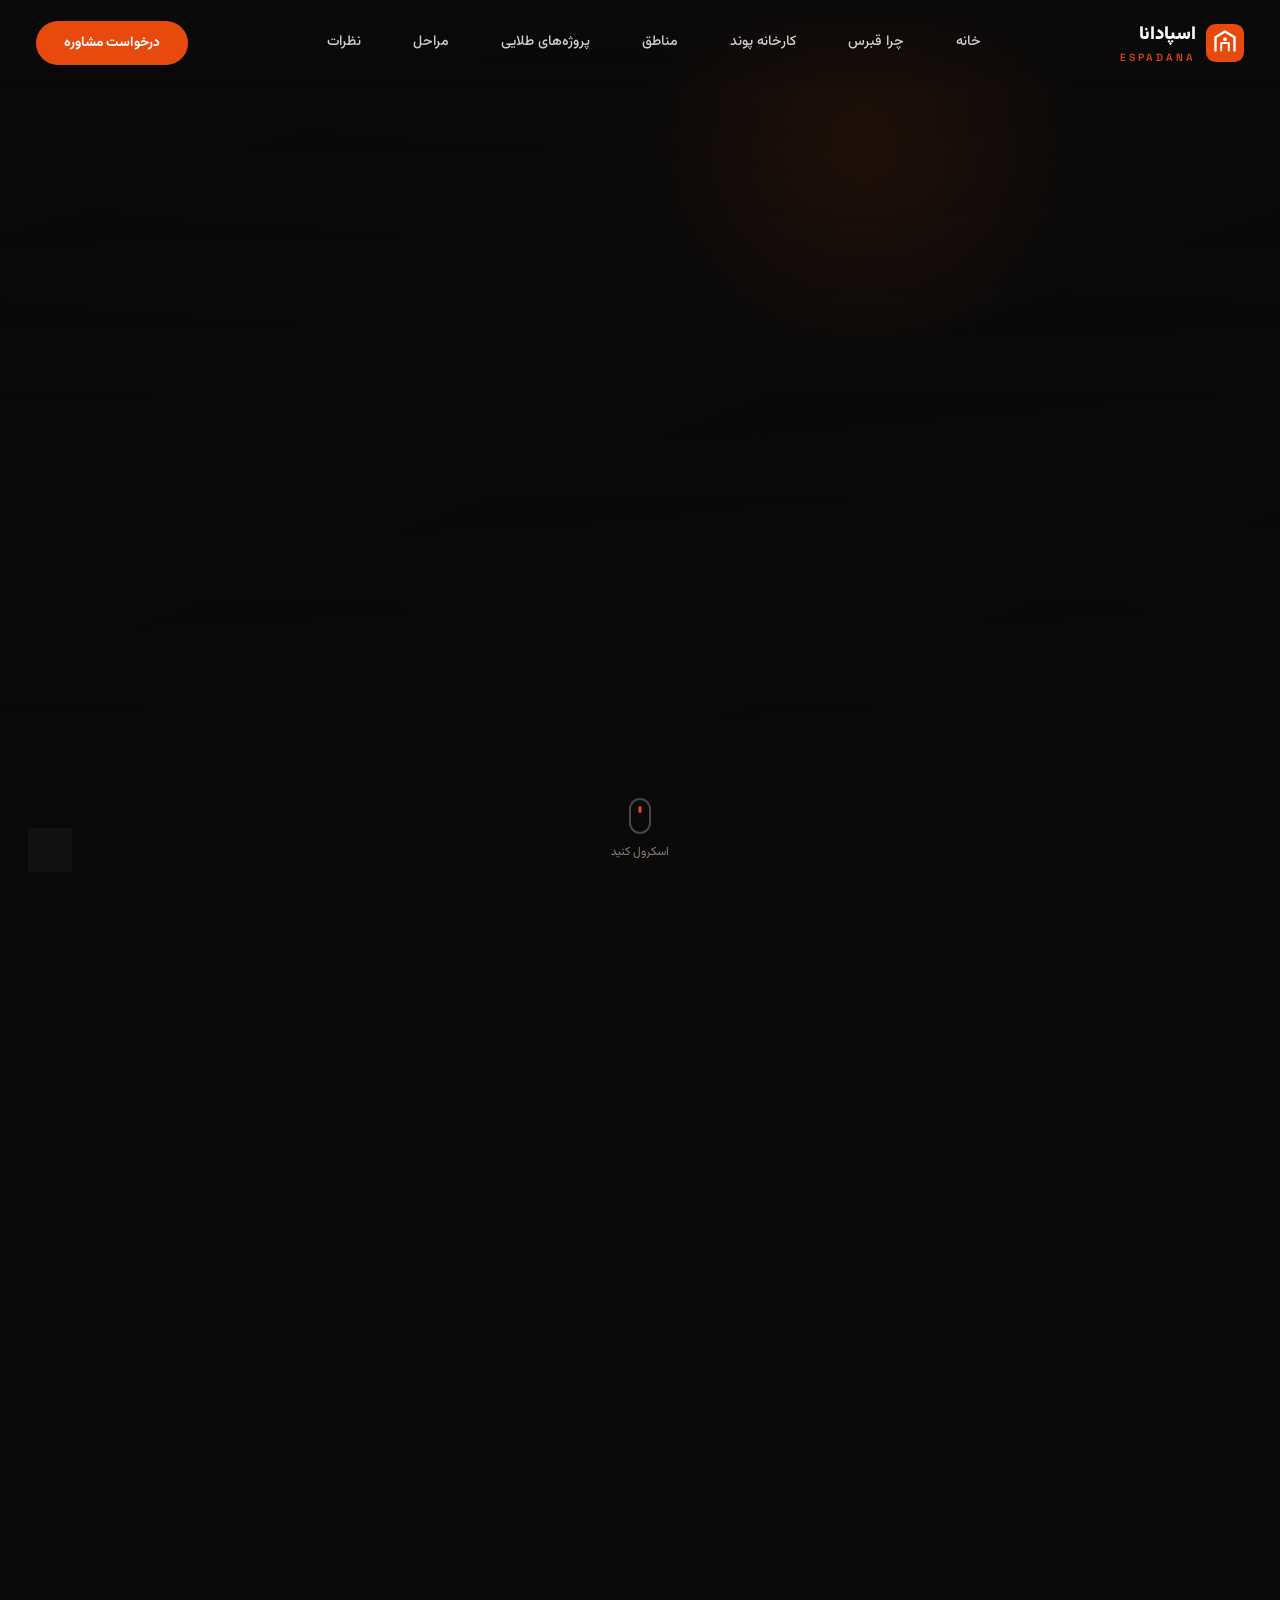
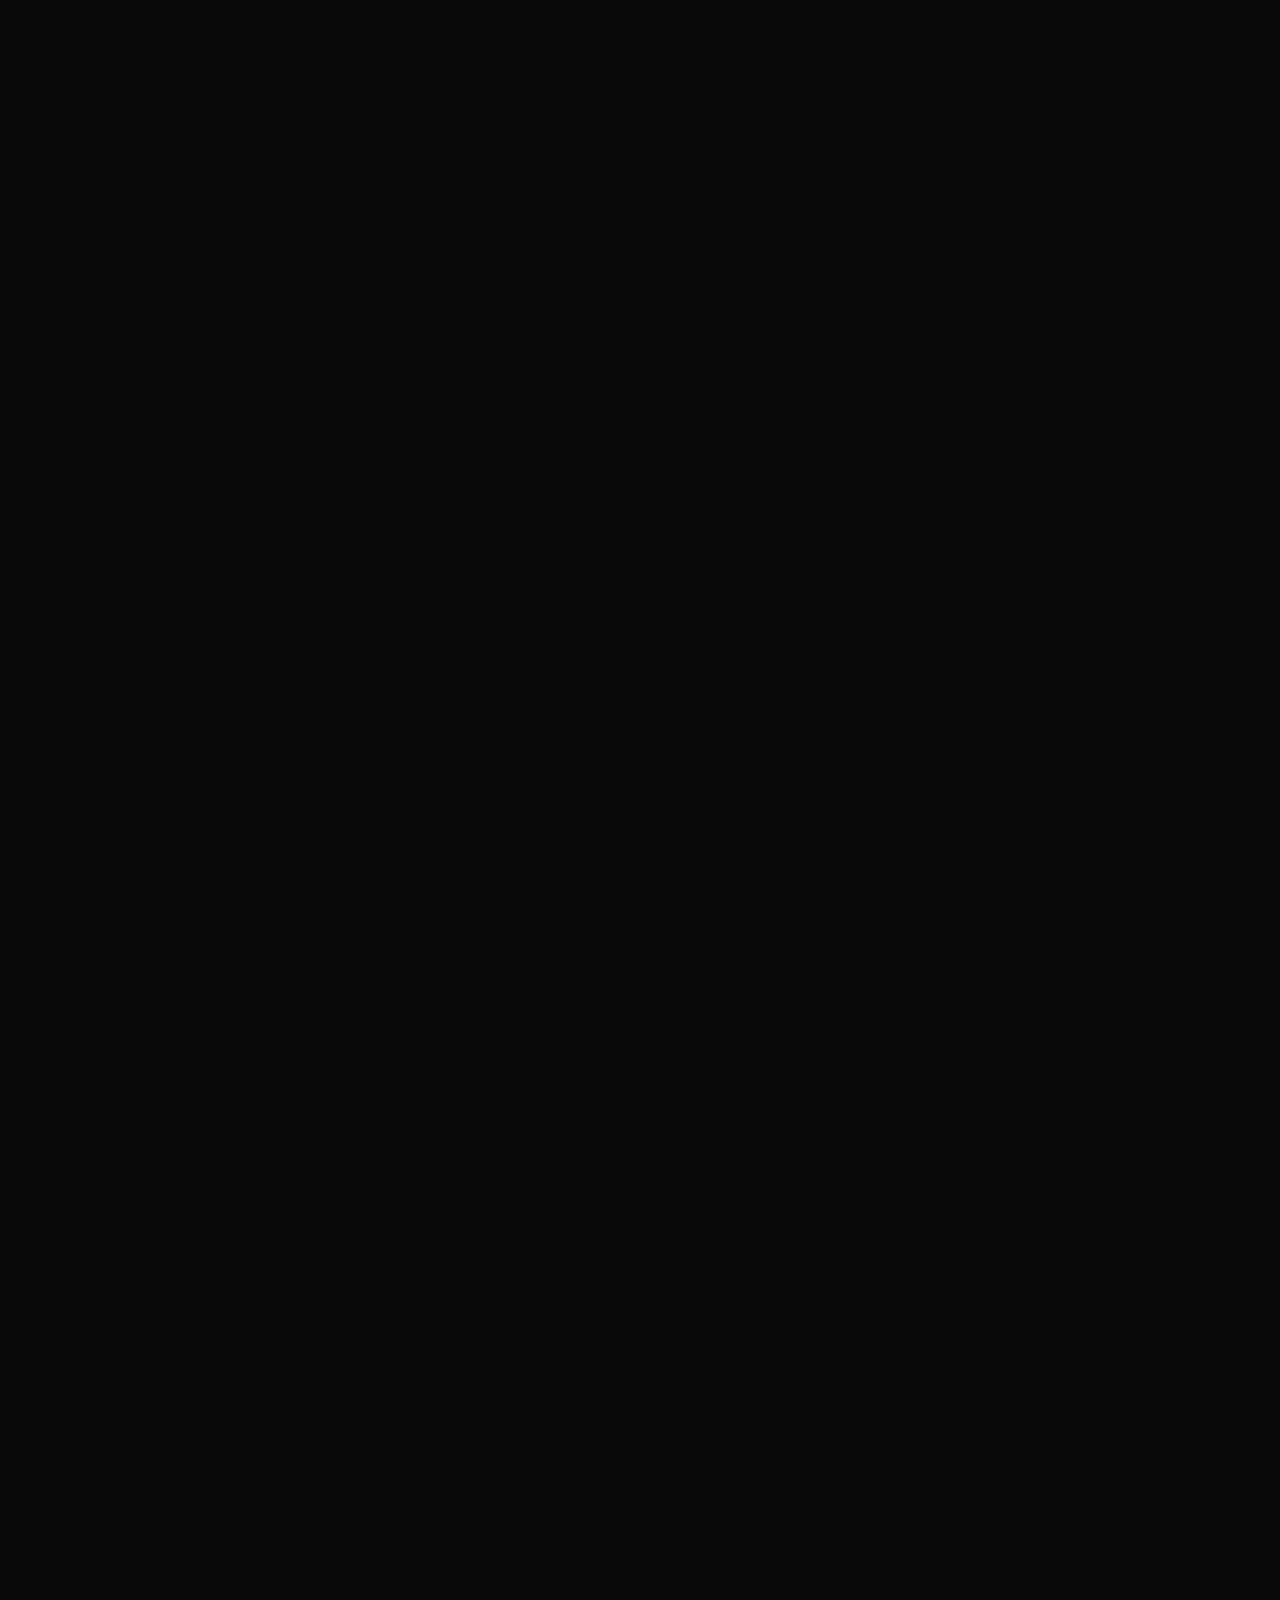
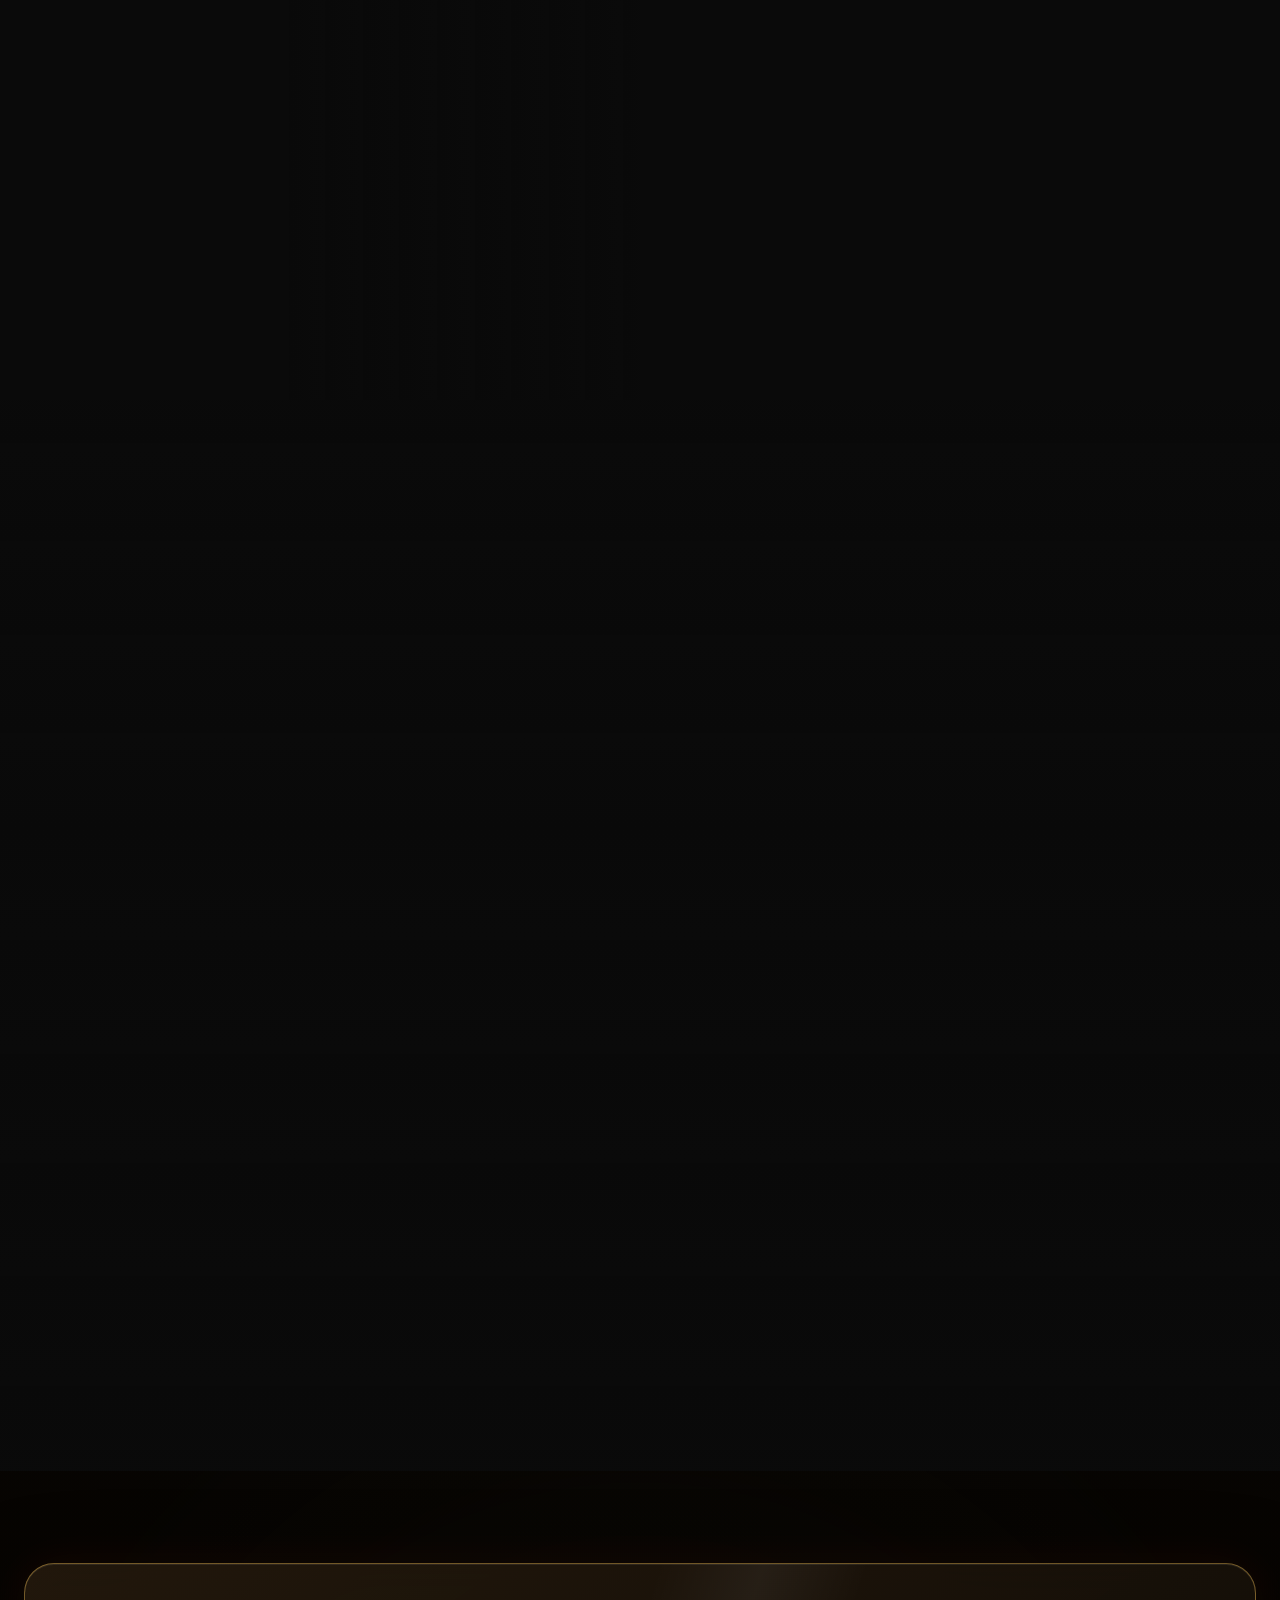
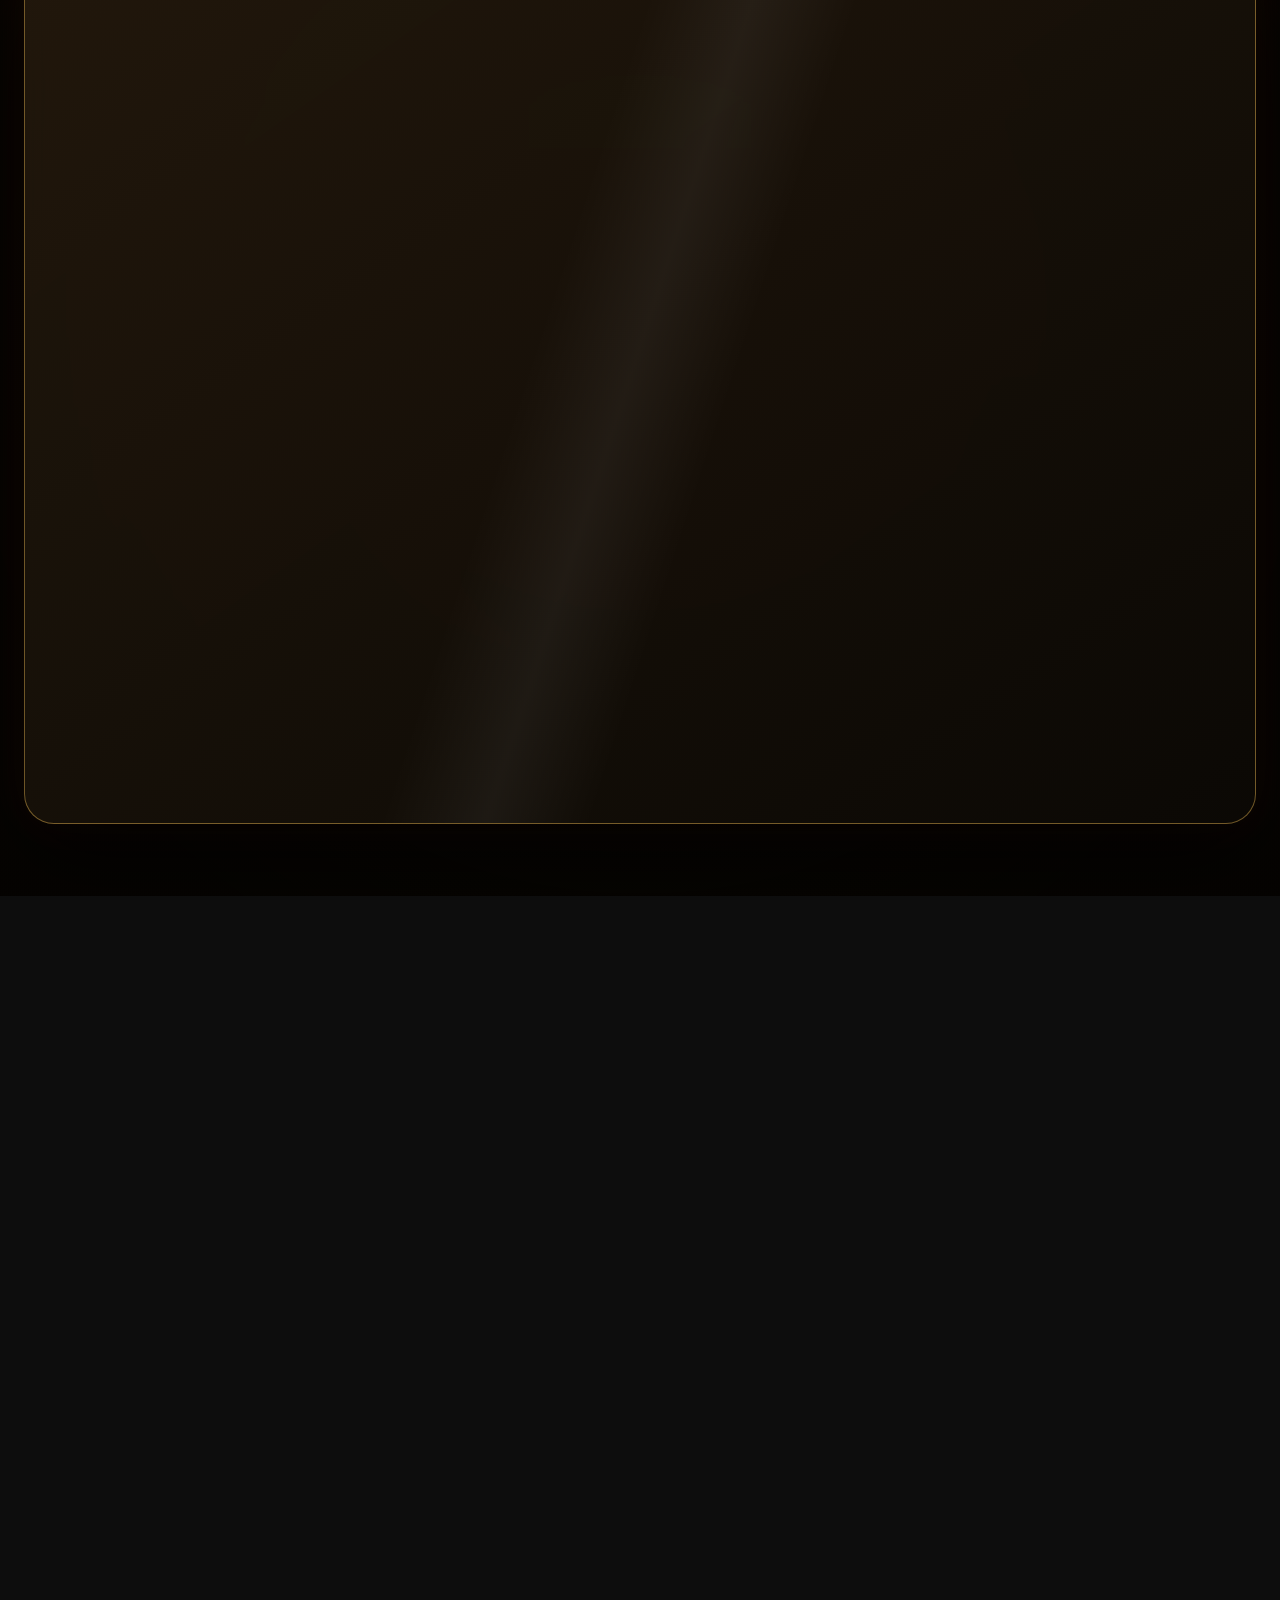
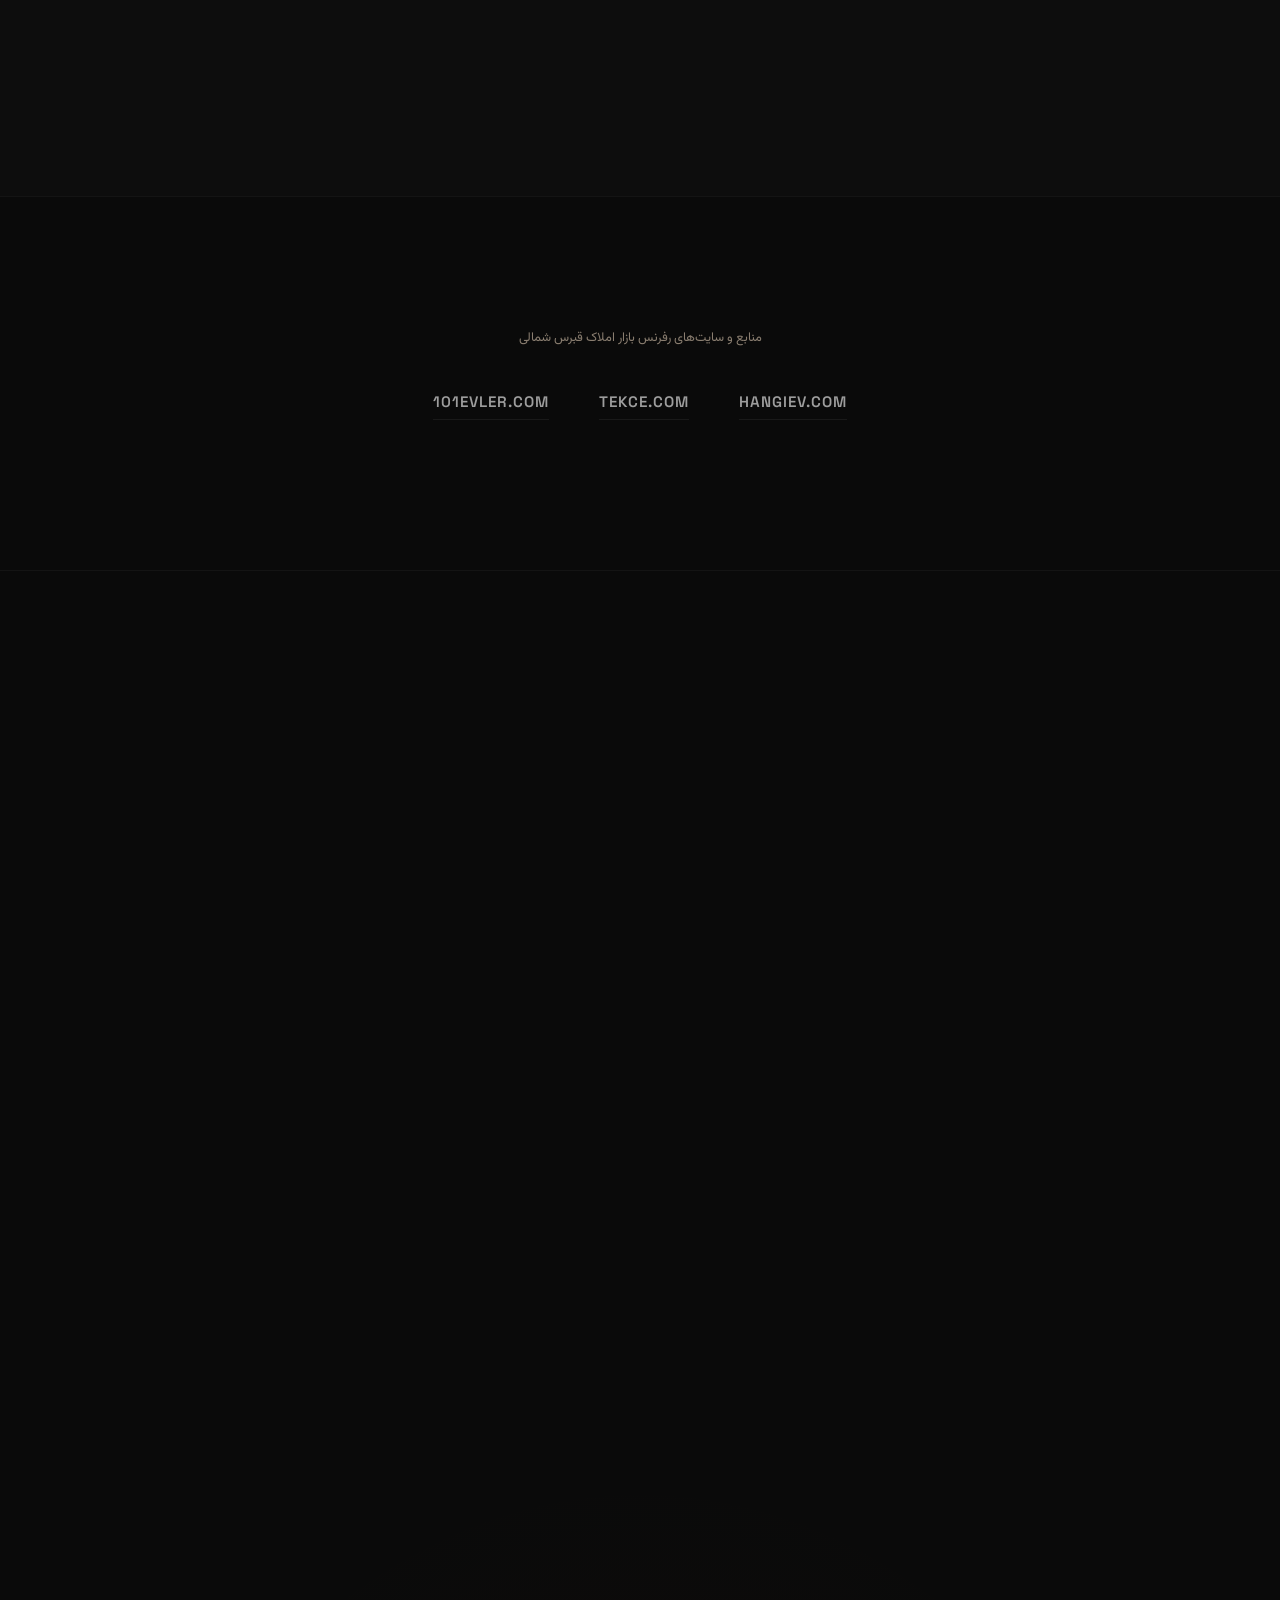
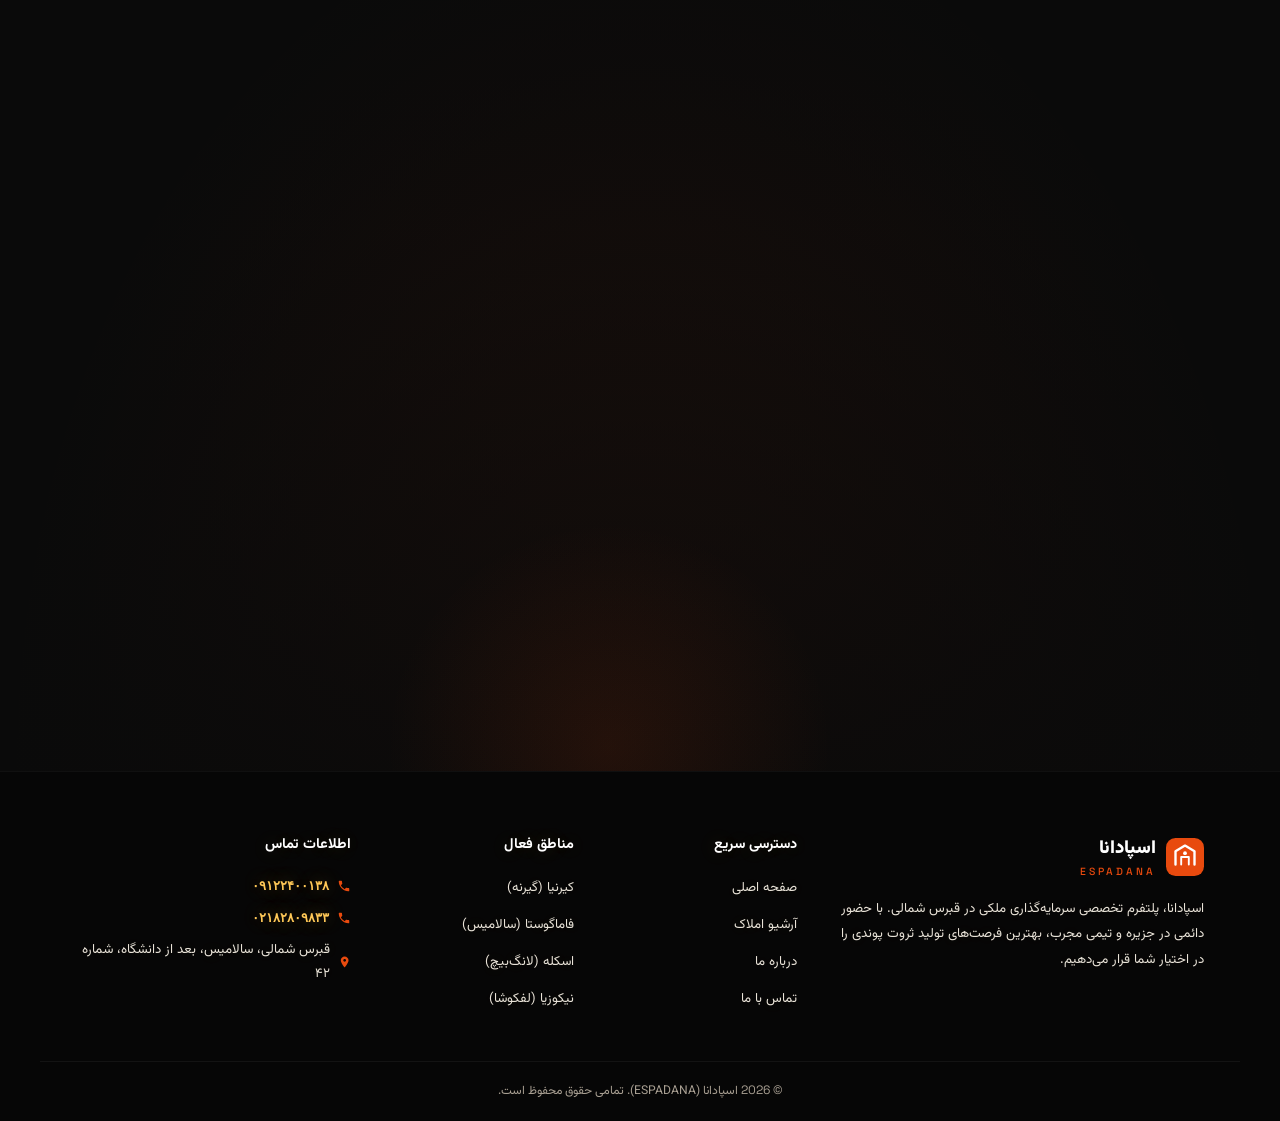
==== commit af8a23b3: "Restore optimized pound video and counter sound" ====
--- a/index.html
+++ b/index.html
@@ -114,7 +114,7 @@
 .split-img::after{content:'';position:absolute;inset:0;background:linear-gradient(to left,rgba(10,10,10,.95) 0%,transparent 55%);z-index:2;pointer-events:none}
 /* Video in split */
 .split-video{position:relative;overflow:hidden}
-.split-video iframe{position:absolute;top:50%;left:50%;width:180%;height:180%;transform:translate(-50%,-50%);border:none;pointer-events:none;z-index:1}
+.split-video video{position:absolute;inset:0;width:100%;height:100%;object-fit:cover;object-position:center;pointer-events:none;z-index:1}
 .split-txt{padding:60px 64px;max-width:620px}
 .split-txt h2{text-align:right;color:#fff;text-shadow:0 2px 6px rgba(0,0,0,.95),0 6px 28px rgba(0,0,0,.75),0 0 46px rgba(255,200,87,.3)}
 .split-txt h2 .hi{color:var(--gold);text-shadow:0 2px 6px rgba(0,0,0,.95),0 0 30px rgba(255,200,87,.65),0 0 60px rgba(255,200,87,.35)}
@@ -335,7 +335,9 @@
 <!-- 3 ▸ POUND FACTORY (Split) -->
 <section class="sec split" id="factory">
   <div class="split-img split-video">
-    <iframe src="https://www.youtube.com/embed/58Q8Gbmx3-0?autoplay=1&mute=1&loop=1&playlist=58Q8Gbmx3-0&controls=0&showinfo=0&rel=0&modestbranding=1&playsinline=1" title="Counting British Pounds" frameborder="0" allow="accelerometer; autoplay; clipboard-write; encrypted-media; gyroscope; picture-in-picture" allowfullscreen></iframe>
+    <video autoplay muted loop playsinline preload="metadata" poster="https://images.pexels.com/photos/4386158/pexels-photo-4386158.jpeg?auto=compress&amp;cs=tinysrgb&amp;fit=crop&amp;h=900&amp;w=1200" aria-label="شمارش اسکناس‌های پوند بریتانیا">
+      <source src="assets/video/pound.mp4" type="video/mp4">
+    </video>
   </div>
   <div class="split-txt">
     <div class="tag rl">مدل انحصاری اسپادانا</div>
@@ -686,33 +688,107 @@
   });
 });
 
-/* ═══ SOUND ═══ */
-var sndOn=false, actx=null, osc1=null, osc2=null, gain=null;
+/* ═══ MONEY COUNTER SOUND ═══
+   Browsers block autoplay. The counter starts on the visitor's first gesture,
+   then stops permanently when they scroll down or activate the chat widget. */
+var sndOn=false, actx=null, counterTimer=null, soundJourneyEnded=false;
 var sndBtn=document.getElementById("snd-btn");
-sndBtn.addEventListener("click",function(){
-  sndOn=!sndOn;
-  if(sndOn){
-    sndBtn.innerHTML='<svg viewBox="0 0 24 24"><path fill="currentColor" d="M3 9v6h4l5 5V4L7 9H3zm13.5 3c0-1.77-1.02-3.29-2.5-4.03v8.05c1.48-.73 2.5-2.25 2.5-4.02zM14 3.23v2.06c2.89.86 5 3.54 5 6.71s-2.11 5.85-5 6.71v2.06c4.01-.91 7-4.49 7-8.77s-2.99-7.86-7-8.77z"/></svg>';
-    try{
-      if(!actx){
-        actx=new(window.AudioContext||window.webkitAudioContext)();
-        osc1=actx.createOscillator(); osc2=actx.createOscillator();
-        gain=actx.createGain();
-        var flt=actx.createBiquadFilter();
-        osc1.type="sine"; osc1.frequency.value=80;
-        osc2.type="sine"; osc2.frequency.value=120;
-        flt.type="lowpass"; flt.frequency.value=200;
-        gain.gain.setValueAtTime(0,actx.currentTime);
-        osc1.connect(flt); osc2.connect(flt); flt.connect(gain); gain.connect(actx.destination);
-        osc1.start(); osc2.start();
-      }
-      gain.gain.linearRampToValueAtTime(.05,actx.currentTime+1.5);
-    }catch(e){}
-  }else{
-    sndBtn.innerHTML='<svg viewBox="0 0 24 24"><path fill="currentColor" d="M16.5 12c0-1.77-1.02-3.29-2.5-4.03v2.21l2.45 2.45c.03-.2.05-.41.05-.63zm2.5 0c0 .94-.2 1.82-.54 2.64l1.51 1.51C20.63 14.91 21 13.5 21 12c0-4.28-2.99-7.86-7-8.77v2.06c2.89.86 5 3.54 5 6.71zM4.27 3L3 4.27 7.73 9H3v6h4l5 5v-6.73l4.25 4.25c-.67.52-1.42.93-2.25 1.18v2.06c1.38-.31 2.63-.95 3.69-1.81L19.73 21 21 19.73l-9-9L4.27 3zM12 4L9.91 6.09 12 8.18V4z"/></svg>';
-    if(gain) gain.gain.linearRampToValueAtTime(0,actx.currentTime+.5);
+var soundOnIcon='<svg viewBox="0 0 24 24"><path fill="currentColor" d="M3 9v6h4l5 5V4L7 9H3zm13.5 3c0-1.77-1.02-3.29-2.5-4.03v8.05c1.48-.73 2.5-2.25 2.5-4.02zM14 3.23v2.06c2.89.86 5 3.54 5 6.71s-2.11 5.85-5 6.71v2.06c4.01-.91 7-4.49 7-8.77s-2.99-7.86-7-8.77z"/></svg>';
+var soundOffIcon='<svg viewBox="0 0 24 24"><path fill="currentColor" d="M16.5 12c0-1.77-1.02-3.29-2.5-4.03v2.21l2.45 2.45c.03-.2.05-.41.05-.63zm2.5 0c0 .94-.2 1.82-.54 2.64l1.51 1.51C20.63 14.91 21 13.5 21 12c0-4.28-2.99-7.86-7-8.77v2.06c2.89.86 5 3.54 5 6.71zM4.27 3L3 4.27 7.73 9H3v6h4l5 5v-6.73l4.25 4.25c-.67.52-1.42.93-2.25 1.18v2.06c1.38-.31 2.63-.95 3.69-1.81L19.73 21 21 19.73l-9-9L4.27 3zM12 4L9.91 6.09 12 8.18V4z"/></svg>';
+
+function setSoundButton(on){
+  sndBtn.innerHTML=on?soundOnIcon:soundOffIcon;
+  sndBtn.setAttribute("aria-pressed",on?"true":"false");
+  sndBtn.setAttribute("aria-label",on?"قطع صدای پول شمار":"صدای پول شمار");
+}
+
+function moneyCounterTick(){
+  if(!sndOn||!actx) return;
+  var now=actx.currentTime;
+  var motor=actx.createOscillator();
+  var motorGain=actx.createGain();
+  motor.type="square";
+  motor.frequency.setValueAtTime(980+Math.random()*260,now);
+  motor.frequency.exponentialRampToValueAtTime(620,now+.035);
+  motorGain.gain.setValueAtTime(.0001,now);
+  motorGain.gain.exponentialRampToValueAtTime(.045,now+.004);
+  motorGain.gain.exponentialRampToValueAtTime(.0001,now+.045);
+  motor.connect(motorGain); motorGain.connect(actx.destination);
+  motor.start(now); motor.stop(now+.05);
+
+  var samples=Math.floor(actx.sampleRate*.022);
+  var buffer=actx.createBuffer(1,samples,actx.sampleRate);
+  var data=buffer.getChannelData(0);
+  for(var i=0;i<samples;i++) data[i]=(Math.random()*2-1)*(1-i/samples);
+  var paper=actx.createBufferSource();
+  var paperFilter=actx.createBiquadFilter();
+  var paperGain=actx.createGain();
+  paper.buffer=buffer;
+  paperFilter.type="bandpass"; paperFilter.frequency.value=2400; paperFilter.Q.value=.8;
+  paperGain.gain.value=.12;
+  paper.connect(paperFilter); paperFilter.connect(paperGain); paperGain.connect(actx.destination);
+  paper.start(now);
+}
+
+function startMoneyCounter(){
+  if(sndOn||soundJourneyEnded) return;
+  try{
+    if(!actx) actx=new(window.AudioContext||window.webkitAudioContext)();
+    if(actx.state==="suspended") actx.resume();
+    sndOn=true;
+    setSoundButton(true);
+    moneyCounterTick();
+    counterTimer=window.setInterval(moneyCounterTick,72);
+  }catch(e){
+    sndOn=false;
+    setSoundButton(false);
+    console.warn("Money counter audio could not start",e);
   }
+}
+
+function stopMoneyCounter(endJourney){
+  sndOn=false;
+  if(endJourney) soundJourneyEnded=true;
+  if(counterTimer){ window.clearInterval(counterTimer); counterTimer=null; }
+  setSoundButton(false);
+  if(actx&&actx.state==="running") actx.suspend().catch(function(){});
+}
+
+function isChatInteraction(event){
+  return event.composedPath().some(function(node){
+    return node&&node.tagName==="ELEVENLABS-CONVAI";
+  });
+}
+
+sndBtn.addEventListener("click",function(event){
+  event.stopPropagation();
+  if(soundJourneyEnded) return;
+  if(sndOn) stopMoneyCounter(false); else startMoneyCounter();
 });
+
+/* Start only after a browser-approved user gesture. */
+function startOnFirstGesture(event){
+  if(isChatInteraction(event)){
+    stopMoneyCounter(true);
+    return;
+  }
+  if(!sndBtn.contains(event.target)) startMoneyCounter();
+}
+document.addEventListener("pointerdown",startOnFirstGesture,{capture:true,once:true});
+document.addEventListener("keydown",startOnFirstGesture,{capture:true,once:true});
+
+/* Moving down the page ends the intro sound. */
+var soundLastScrollY=window.scrollY;
+window.addEventListener("scroll",function(){
+  var currentScrollY=window.scrollY;
+  if(currentScrollY>soundLastScrollY+2) stopMoneyCounter(true);
+  soundLastScrollY=currentScrollY;
+},{passive:true});
+
+/* ElevenLabs events are retargeted to the custom-element host. */
+document.addEventListener("pointerdown",function(event){
+  if(isChatInteraction(event)) stopMoneyCounter(true);
+},true);
 
 console.log("%c ESPADANA 🔥 Pound Factory ","background:#e84a0e;color:#fff;font-size:14px;padding:8px 16px;border-radius:4px;font-weight:bold");
 
--- a/assets/gold-projects.css
+++ b/assets/gold-projects.css
@@ -0,0 +1,500 @@
+/* ESPADANA — Golden Projects experience */
+.gold-projects {
+  --gp-gold: #ffc857;
+  --gp-gold-bright: #ffe6a0;
+  --gp-ember: #e84a0e;
+  min-height: 100svh;
+  padding: 92px 24px 72px;
+  background: #090704;
+  isolation: isolate;
+}
+
+.gp-water,
+.gp-shade {
+  position: absolute;
+  inset: 0;
+  width: 100%;
+  height: 100%;
+}
+
+.gp-water {
+  z-index: 0;
+  opacity: .78;
+  pointer-events: none;
+}
+
+.gp-shade {
+  z-index: 1;
+  pointer-events: none;
+  background:
+    radial-gradient(circle at 50% 46%, transparent 0 27%, rgba(5, 3, 1, .72) 82%),
+    linear-gradient(180deg, rgba(10, 8, 4, .18), rgba(7, 5, 2, .84));
+}
+
+.gp-frame {
+  position: relative;
+  z-index: 2;
+  width: min(1240px, 100%);
+  margin: auto;
+  padding: clamp(28px, 4vw, 54px);
+  overflow: hidden;
+  border: 1px solid rgba(255, 200, 87, .4);
+  border-radius: 30px;
+  background: linear-gradient(145deg, rgba(39, 28, 14, .82), rgba(12, 9, 5, .91));
+  box-shadow: 0 34px 90px rgba(0, 0, 0, .68), inset 0 1px rgba(255, 255, 255, .08), 0 0 45px rgba(232, 74, 14, .08);
+  backdrop-filter: blur(18px);
+}
+
+.gp-frame::before {
+  content: "";
+  position: absolute;
+  inset: -2px;
+  pointer-events: none;
+  background: linear-gradient(108deg, transparent 0 42%, rgba(255, 255, 255, .05) 49%, transparent 56%);
+}
+
+.gp-heading {
+  position: relative;
+  z-index: 1;
+  max-width: 760px;
+  margin: 0 auto 26px;
+  text-align: center;
+}
+
+.gp-kicker {
+  display: flex;
+  justify-content: center;
+  align-items: center;
+  gap: 10px;
+  margin-bottom: 12px;
+  color: #b9aa91;
+  font-size: .67rem;
+  font-weight: 700;
+  letter-spacing: .24em;
+}
+
+.gp-kicker::before,
+.gp-kicker::after {
+  content: "";
+  width: 30px;
+  height: 1px;
+  background: linear-gradient(90deg, transparent, var(--gp-gold));
+}
+
+.gp-kicker::after { transform: scaleX(-1); }
+.gp-heading .tag { margin-bottom: 15px; background: rgba(232, 74, 14, .12); }
+
+.gold-projects .gp-title {
+  margin-bottom: 12px;
+  color: #fff8e9;
+  font-size: clamp(2.15rem, 5vw, 4.2rem);
+  line-height: 1.2;
+  text-shadow: 0 3px 24px rgba(0, 0, 0, .7);
+}
+
+.gold-projects .gp-title span {
+  color: var(--gp-gold);
+  text-shadow: 0 0 36px rgba(255, 200, 87, .36);
+}
+
+.gp-heading > p {
+  max-width: 650px;
+  margin: auto;
+  color: #b8ad9c;
+  font-size: .92rem;
+  line-height: 2;
+}
+
+.gp-bars {
+  position: relative;
+  z-index: 1;
+  width: min(900px, 100%);
+  margin: auto;
+  display: grid;
+  gap: clamp(14px, 2vw, 24px);
+  direction: rtl;
+  perspective: 1200px;
+}
+
+.gp-row {
+  display: grid;
+  justify-content: center;
+  gap: clamp(14px, 2vw, 28px);
+}
+
+.gp-row-top {
+  grid-template-columns: repeat(3, minmax(126px, 158px));
+  padding-inline: 13%;
+}
+
+.gp-row-bottom { grid-template-columns: repeat(4, minmax(120px, 148px)); }
+
+.gp-bar {
+  position: relative;
+  min-height: 214px;
+  padding: 0;
+  border: 0;
+  appearance: none;
+  isolation: isolate;
+  cursor: pointer;
+  background: transparent;
+  transform-style: preserve-3d;
+  transition: filter .18s cubic-bezier(.2, 0, 0, 1), transform .18s cubic-bezier(.2, 0, 0, 1);
+}
+
+.gp-bar:hover,
+.gp-bar:focus-visible {
+  transform: translateY(-5px);
+  filter: brightness(1.1) drop-shadow(0 20px 25px rgba(255, 165, 28, .34));
+}
+
+.gp-bar:focus-visible { outline: 3px solid var(--gp-gold-bright); outline-offset: 5px; border-radius: 18px; }
+.gp-bar:active { transform: translateY(0); filter: brightness(.94); }
+
+.gp-bar-body {
+  position: absolute;
+  inset: 2px 4px 3px;
+  border-radius: 18px;
+  clip-path: polygon(10% 0, 90% 0, 100% 6%, 100% 94%, 90% 100%, 10% 100%, 0 94%, 0 6%);
+  background: linear-gradient(105deg, #8c4a08 0%, #e19214 8%, #fff0ad 21%, #eab13a 40%, #fff8d2 51%, #d98713 64%, #f5c944 79%, #763805 100%);
+  box-shadow: inset 5px 0 8px rgba(82, 34, 1, .65), inset -5px 0 8px rgba(255, 244, 170, .43), inset 0 5px 7px rgba(255, 255, 255, .58), inset 0 -8px 12px rgba(67, 28, 0, .74), 0 18px 24px rgba(2, 1, 0, .7), 0 0 18px rgba(232, 74, 14, .2);
+}
+
+.gp-bar-body::before {
+  content: "";
+  position: absolute;
+  inset: 14px 13px 16px;
+  clip-path: polygon(7% 0, 93% 0, 100% 4%, 100% 96%, 93% 100%, 7% 100%, 0 96%, 0 4%);
+  border: 1px solid rgba(255, 248, 208, .64);
+  background: linear-gradient(112deg, #a7540a 0%, #f0b93e 15%, #fff6bd 34%, #dc8d1d 54%, #f8d86b 72%, #9d4708 100%);
+  box-shadow: inset 2px 2px 3px rgba(255, 255, 255, .57), inset -3px -4px 6px rgba(73, 29, 0, .56), 0 0 0 3px rgba(112, 48, 3, .46);
+}
+
+.gp-bar-body::after {
+  content: "";
+  position: absolute;
+  inset: 16px 15px 18px;
+  clip-path: polygon(7% 0, 93% 0, 100% 4%, 100% 96%, 93% 100%, 7% 100%, 0 96%, 0 4%);
+  background: linear-gradient(104deg, transparent 0 25%, rgba(255, 255, 255, .42) 35%, transparent 47% 68%, rgba(255, 255, 255, .2) 76%, transparent 86%);
+  mix-blend-mode: screen;
+}
+
+.gp-bar::after {
+  content: "";
+  position: absolute;
+  inset: 9% 10% 8%;
+  z-index: 4;
+  border-radius: 40%;
+  pointer-events: none;
+  background: linear-gradient(100deg, transparent 26%, rgba(255, 255, 255, .2) 45%, transparent 62%);
+  transform: translateX(-110%) skewX(-12deg);
+  transition: transform .35s cubic-bezier(.2, 0, 0, 1);
+  mix-blend-mode: screen;
+}
+
+.gp-bar:hover::after,
+.gp-bar:focus-visible::after { transform: translateX(110%) skewX(-12deg); }
+
+.gp-engraving {
+  position: absolute;
+  z-index: 2;
+  inset: 49px 17px auto;
+  min-height: 110px;
+  display: flex;
+  flex-direction: column;
+  align-items: center;
+  justify-content: center;
+  gap: 8px;
+  color: #663706;
+  font: 800 clamp(.67rem, 1vw, .9rem)/1.08 Georgia, "Times New Roman", serif;
+  text-align: center;
+  text-transform: uppercase;
+  text-shadow: 0 1px rgba(255, 247, 192, .7), 0 -1px rgba(77, 28, 1, .3);
+  overflow-wrap: anywhere;
+}
+
+.gp-engraving small { font-size: .48rem; letter-spacing: .08em; }
+.gp-engraving em { font: 700 .42rem/1 var(--font-fa); font-style: normal; letter-spacing: .08em; opacity: .72; }
+
+.gp-weight {
+  position: absolute;
+  z-index: 3;
+  bottom: 31px;
+  left: 50%;
+  transform: translateX(-50%);
+  color: rgba(91, 43, 4, .88);
+  font: .5rem/1 ui-monospace, monospace;
+  white-space: nowrap;
+  text-shadow: 0 1px rgba(255, 244, 180, .57);
+}
+
+.gp-hint {
+  position: relative;
+  z-index: 1;
+  margin: 22px 0 0;
+  color: #aa9f8d;
+  font-size: .78rem;
+  text-align: center;
+}
+
+.gp-dialog {
+  position: fixed;
+  inset: 0;
+  z-index: 1200;
+  padding: clamp(12px, 2vw, 30px);
+  display: grid;
+  grid-template-rows: auto 1fr;
+  visibility: hidden;
+  opacity: 0;
+  pointer-events: none;
+  overflow: auto;
+  direction: rtl;
+  background: rgba(7, 5, 3, .86);
+  backdrop-filter: blur(15px);
+  transition: opacity .22s cubic-bezier(.2, 0, 0, 1);
+}
+
+.gp-dialog.open { visibility: visible; opacity: 1; pointer-events: auto; }
+
+.gp-dialog-top {
+  width: min(1460px, 100%);
+  margin: auto;
+  padding-bottom: 12px;
+  display: flex;
+  align-items: center;
+  justify-content: space-between;
+  gap: 18px;
+}
+
+.gp-dialog-brand { display: flex; align-items: center; gap: 12px; color: #a99d8b; font-size: .72rem; }
+.gp-dialog-brand b { color: var(--fire); font-family: var(--font-en); letter-spacing: .16em; }
+
+.gp-dialog-close {
+  min-height: 44px;
+  padding: 0 16px;
+  border: 1px solid rgba(255, 200, 87, .38);
+  border-radius: 999px;
+  background: rgba(23, 16, 8, .78);
+  color: #fff8e9;
+  font-family: var(--font-fa);
+  cursor: pointer;
+}
+
+.gp-dialog-close:hover { border-color: var(--gold); background: rgba(78, 45, 11, .88); }
+
+.gp-dialog-shell {
+  position: relative;
+  width: min(1460px, 100%);
+  min-height: calc(100svh - 92px);
+  margin: auto;
+  overflow: hidden;
+  display: grid;
+  grid-template-columns: minmax(320px, .82fr) minmax(0, 1.7fr);
+  border: 1px solid rgba(255, 200, 87, .4);
+  border-radius: 28px;
+  background: linear-gradient(145deg, rgba(42, 30, 15, .94), rgba(13, 9, 5, .98));
+  box-shadow: 0 32px 100px rgba(0, 0, 0, .74), inset 0 1px rgba(255, 255, 255, .07);
+}
+
+.gp-dialog-shell::before {
+  content: "";
+  position: absolute;
+  inset: 0;
+  pointer-events: none;
+  background: radial-gradient(circle at 14% 18%, rgba(232, 74, 14, .15), transparent 29%), linear-gradient(110deg, transparent 0 42%, rgba(255, 255, 255, .03) 50%, transparent 58%);
+}
+
+.gp-dialog-copy {
+  position: relative;
+  z-index: 1;
+  padding: clamp(30px, 4vw, 68px);
+  display: flex;
+  flex-direction: column;
+  justify-content: space-between;
+  gap: 30px;
+  border-left: 1px solid rgba(255, 200, 87, .28);
+}
+
+.gp-dialog-index {
+  display: flex;
+  align-items: center;
+  gap: 13px;
+  direction: ltr;
+  color: #ffc857;
+  font: 700 .65rem/1 var(--font-en);
+  letter-spacing: .2em;
+}
+
+.gp-dialog-index::after { content: ""; width: 48px; height: 1px; background: linear-gradient(90deg, var(--fire), var(--gold)); }
+
+.gp-dialog-copy h2 {
+  margin: 18px 0 0;
+  direction: ltr;
+  color: #fff8e9;
+  font: 700 clamp(2.25rem, 5vw, 4.7rem)/.98 Georgia, "Times New Roman", serif;
+  letter-spacing: -.045em;
+  text-align: right;
+  overflow-wrap: anywhere;
+}
+
+.gp-dialog-copy > div > p {
+  max-width: 42ch;
+  margin-top: 22px;
+  color: #b9ad9c;
+  font-size: .88rem;
+  line-height: 2;
+}
+
+.gp-dialog-copy ul { margin-top: 19px; padding: 0; display: flex; flex-wrap: wrap; gap: 7px; }
+.gp-dialog-copy li { padding: 7px 10px; border: 1px solid rgba(232, 74, 14, .25); border-radius: 999px; background: rgba(16, 11, 5, .52); color: #d8ccba; font-size: .67rem; }
+.gp-dialog-actions > p { margin: 0 0 14px; color: #a99d8b; font-size: .76rem; }
+.gp-dialog-actions > p strong { margin-left: 8px; color: #fff8e9; font: 400 2.2rem/1 Georgia, serif; }
+
+.gp-dialog-actions > a {
+  min-height: 50px;
+  padding: 0 19px;
+  display: inline-flex;
+  align-items: center;
+  gap: 10px;
+  border-radius: 999px;
+  background: linear-gradient(135deg, var(--fire), #b83305);
+  color: #fff;
+  font-size: .82rem;
+  font-weight: 800;
+  box-shadow: 0 10px 30px rgba(232, 74, 14, .28);
+}
+
+.gp-dialog-actions > a:hover { transform: translateY(-2px); background: linear-gradient(135deg, #ff6b2c, var(--fire)); }
+.gp-dialog-nav { margin-top: 13px; display: flex; gap: 8px; direction: ltr; }
+.gp-dialog-nav button { width: 44px; height: 44px; border: 1px solid rgba(255, 200, 87, .35); border-radius: 50%; background: rgba(20, 14, 7, .8); color: #fff; cursor: pointer; }
+.gp-dialog-nav button:hover { border-color: var(--gold); background: rgba(76, 44, 10, .9); }
+
+.gp-dialog-gallery {
+  position: relative;
+  z-index: 1;
+  min-height: 0;
+  padding: clamp(16px, 2.4vw, 34px);
+  display: grid;
+  grid-template-rows: minmax(0, 1fr) auto;
+  gap: 11px;
+}
+
+.gp-main-image {
+  position: relative;
+  min-height: 420px;
+  padding: 0;
+  overflow: hidden;
+  isolation: isolate;
+  cursor: pointer;
+  border: 1px solid rgba(255, 200, 87, .4);
+  border-radius: 20px;
+  background: #0d0905;
+}
+
+.gp-main-image::before {
+  content: "ESPADANA  •  09122400138  •  ESPADANA  •  09122400138";
+  position: absolute;
+  inset: 0;
+  z-index: 3;
+  padding: 18% 8%;
+  display: grid;
+  place-items: center;
+  color: rgba(255, 255, 255, .18);
+  font: 700 clamp(.65rem, 1.2vw, 1rem)/5 var(--font-en);
+  letter-spacing: .05em;
+  text-align: center;
+  transform: rotate(-18deg) scale(1.15);
+  pointer-events: none;
+  text-shadow: 0 1px 5px rgba(0, 0, 0, .46);
+}
+
+.gp-main-image::after {
+  content: "";
+  position: absolute;
+  inset: 0;
+  z-index: 2;
+  pointer-events: none;
+  background: linear-gradient(180deg, transparent 55%, rgba(8, 5, 2, .74));
+}
+
+.gp-main-image img { width: 100%; height: 100%; min-height: inherit; display: block; object-fit: cover; opacity: 0; pointer-events: none; user-select: none; -webkit-user-drag: none; transition: opacity .2s; }
+.gp-main-image img.ready { opacity: 1; }
+.gp-image-caption { position: absolute; z-index: 4; inset: auto 16px 16px; max-width: calc(100% - 32px); padding: 9px 13px; border: 1px solid rgba(255, 230, 160, .28); border-radius: 999px; background: rgba(11, 7, 3, .84); color: #fff8e9; direction: ltr; font: 700 .63rem/1 var(--font-en); letter-spacing: .07em; backdrop-filter: blur(12px); pointer-events: none; }
+.gp-thumbs { display: grid; grid-template-columns: repeat(2, minmax(0, 1fr)); gap: 10px; }
+.gp-thumb { position: relative; min-height: 84px; padding: 0; overflow: hidden; cursor: pointer; border: 1px solid rgba(255, 200, 87, .3); border-radius: 12px; background: #0d0905; }
+.gp-thumb img { width: 100%; height: 100%; display: block; object-fit: cover; opacity: .58; pointer-events: none; user-select: none; -webkit-user-drag: none; transition: opacity .14s; }
+.gp-thumb::after { content: attr(data-label); position: absolute; inset: auto 8px 8px; direction: ltr; color: #fff; font: 700 .57rem/1 var(--font-en); letter-spacing: .1em; text-shadow: 0 1px 7px #000; }
+.gp-thumb:hover img, .gp-thumb:focus-visible img, .gp-thumb.active img { opacity: 1; }
+.gp-thumb.active { border-color: var(--gold); box-shadow: 0 0 0 1px var(--gold); }
+
+.gp-contact-toast {
+  position: fixed;
+  z-index: 1300;
+  right: clamp(14px, 3vw, 38px);
+  bottom: clamp(88px, 8vw, 110px);
+  width: min(420px, calc(100vw - 28px));
+  padding: 20px 22px;
+  visibility: hidden;
+  opacity: 0;
+  transform: translateY(14px);
+  border: 1px solid rgba(255, 200, 87, .75);
+  border-radius: 18px;
+  background: rgba(27, 18, 8, .98);
+  box-shadow: 0 24px 75px rgba(0, 0, 0, .76), 0 0 26px rgba(232, 74, 14, .16);
+  transition: opacity .17s, transform .17s, visibility .17s;
+}
+
+.gp-contact-toast.show { visibility: visible; opacity: 1; transform: translateY(0); }
+.gp-contact-toast > button { position: absolute; top: 9px; left: 9px; width: 38px; height: 38px; border: 1px solid rgba(255, 255, 255, .12); border-radius: 50%; background: rgba(0, 0, 0, .18); color: #fff; cursor: pointer; font-size: 1.35rem; }
+.gp-contact-toast > span { color: var(--gold); font-size: .68rem; font-weight: 700; }
+.gp-contact-toast p { margin: 8px 0 10px; padding-left: 30px; color: #fff8e9; font-size: .85rem; line-height: 1.9; }
+.gp-contact-toast a { color: #ffe6a0; font-size: 1.35rem; font-weight: 800; }
+
+body.gp-modal-open { overflow: hidden; }
+
+@media (max-width: 980px) {
+  .gold-projects { padding-inline: 14px; }
+  .gp-row-top { grid-template-columns: repeat(3, minmax(108px, 138px)); padding-inline: 10%; }
+  .gp-row-bottom { grid-template-columns: repeat(4, minmax(100px, 128px)); }
+  .gp-bar { min-height: 197px; }
+  .gp-engraving { inset: 44px 14px auto; min-height: 103px; font-size: .65rem; }
+  .gp-dialog-shell { min-height: auto; grid-template-columns: 1fr; }
+  .gp-dialog-copy { padding: 28px; border-left: 0; border-bottom: 1px solid rgba(255, 200, 87, .25); }
+  .gp-dialog-gallery { min-height: 62svh; }
+  .gp-main-image { min-height: 48svh; }
+}
+
+@media (max-width: 670px) {
+  .gp-frame { padding: 26px 14px; border-radius: 22px; }
+  .gp-row-top, .gp-row-bottom { grid-template-columns: repeat(2, minmax(118px, 146px)); padding-inline: 0; }
+  .gp-row-top .gp-bar:last-child { grid-column: 1 / -1; width: 146px; justify-self: center; }
+}
+
+@media (max-width: 480px) {
+  .gold-projects { padding: 78px 9px 54px; }
+  .gp-heading > p { font-size: .8rem; }
+  .gp-bars, .gp-row { gap: 9px; }
+  .gp-row-top, .gp-row-bottom { grid-template-columns: repeat(2, minmax(106px, 132px)); }
+  .gp-row-top .gp-bar:last-child { width: 132px; }
+  .gp-bar { min-height: 180px; }
+  .gp-bar-body { inset: 2px; }
+  .gp-bar-body::before { inset: 12px 11px 14px; }
+  .gp-bar-body::after { inset: 14px 13px 16px; }
+  .gp-engraving { inset: 39px 12px auto; min-height: 94px; font-size: .58rem; }
+  .gp-engraving small { font-size: .4rem; }
+  .gp-engraving em { font-size: .37rem; }
+  .gp-weight { bottom: 27px; font-size: .44rem; }
+  .gp-dialog { padding: 8px; }
+  .gp-dialog-brand span { display: none; }
+  .gp-dialog-shell { border-radius: 20px; }
+  .gp-dialog-copy { padding: 23px 19px; }
+  .gp-dialog-actions > a { width: 100%; justify-content: center; }
+  .gp-dialog-gallery { padding: 10px; }
+  .gp-main-image { min-height: 43svh; border-radius: 14px; }
+  .gp-thumb { min-height: 68px; }
+}
+
+@media (prefers-reduced-motion: reduce) {
+  .gp-bar, .gp-bar::after, .gp-dialog, .gp-main-image img, .gp-contact-toast { transition: none; }
+  .gp-bar::after { display: none; }
+}
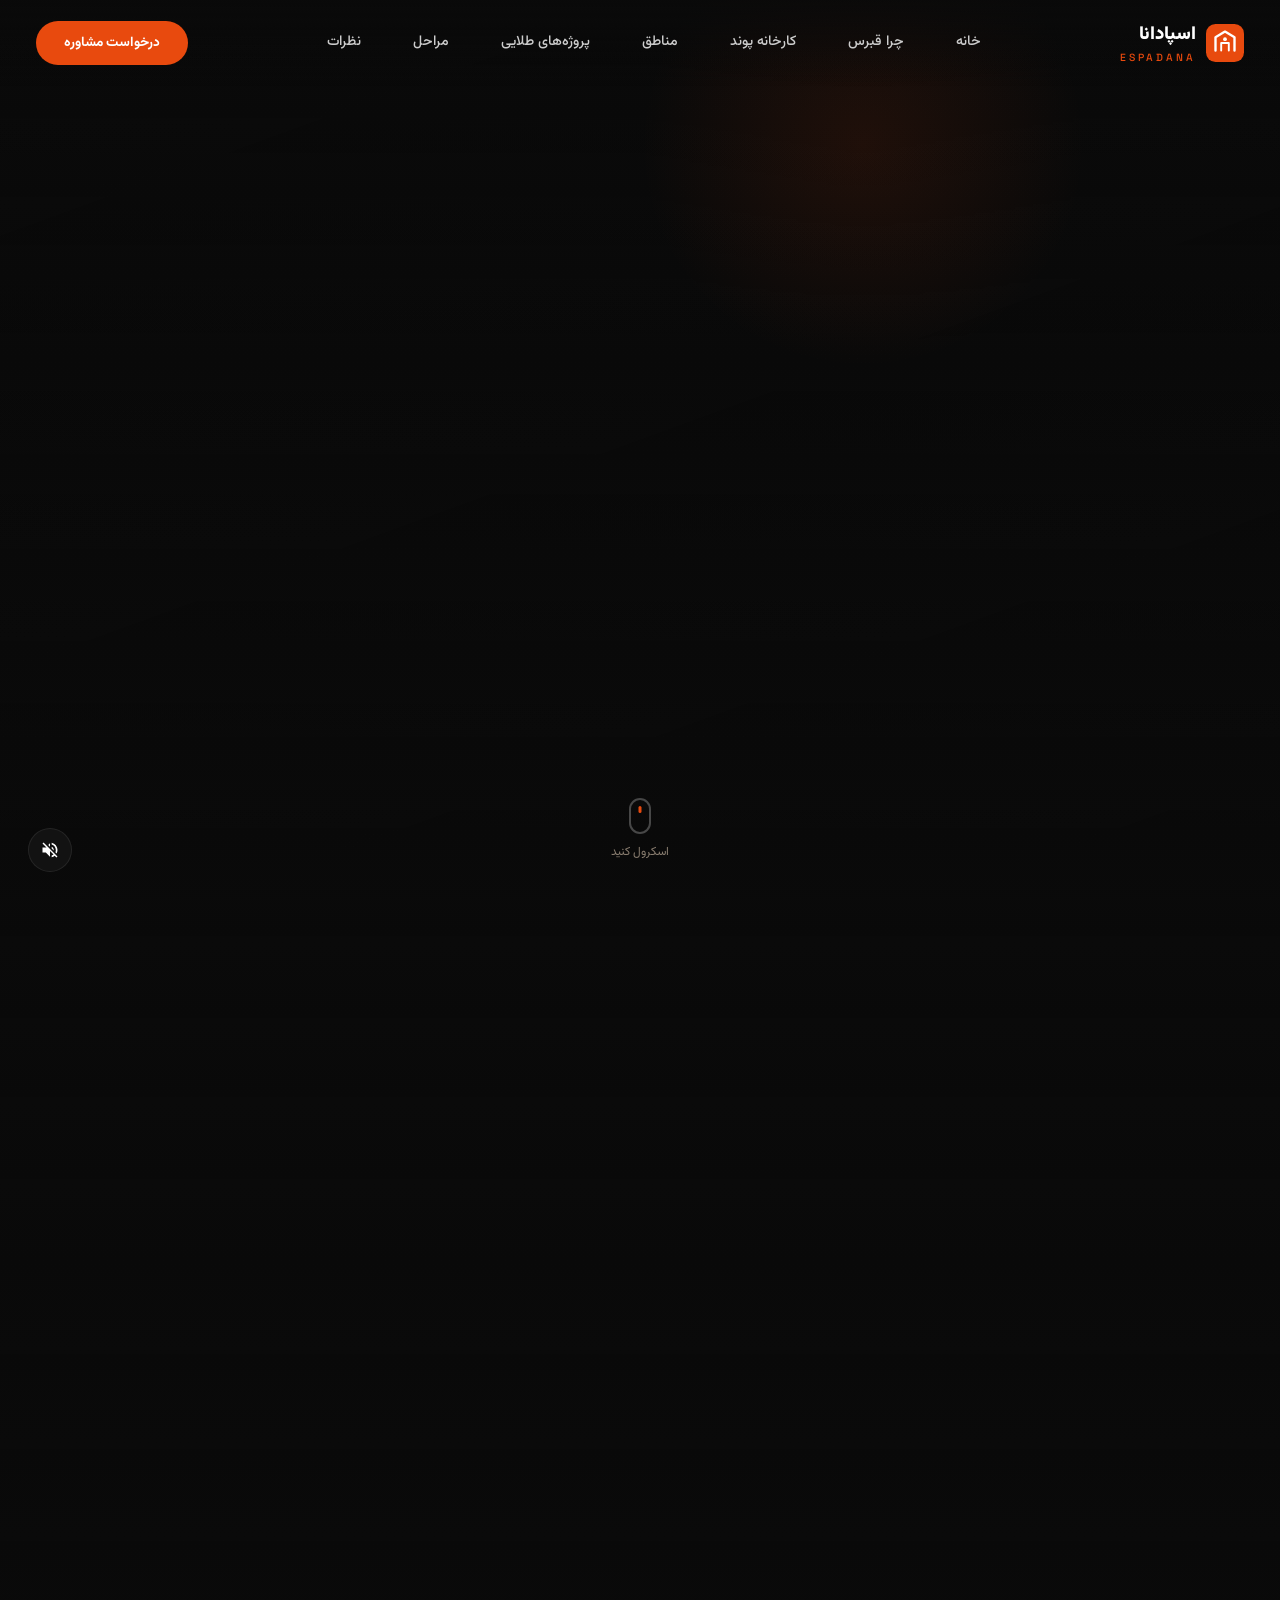
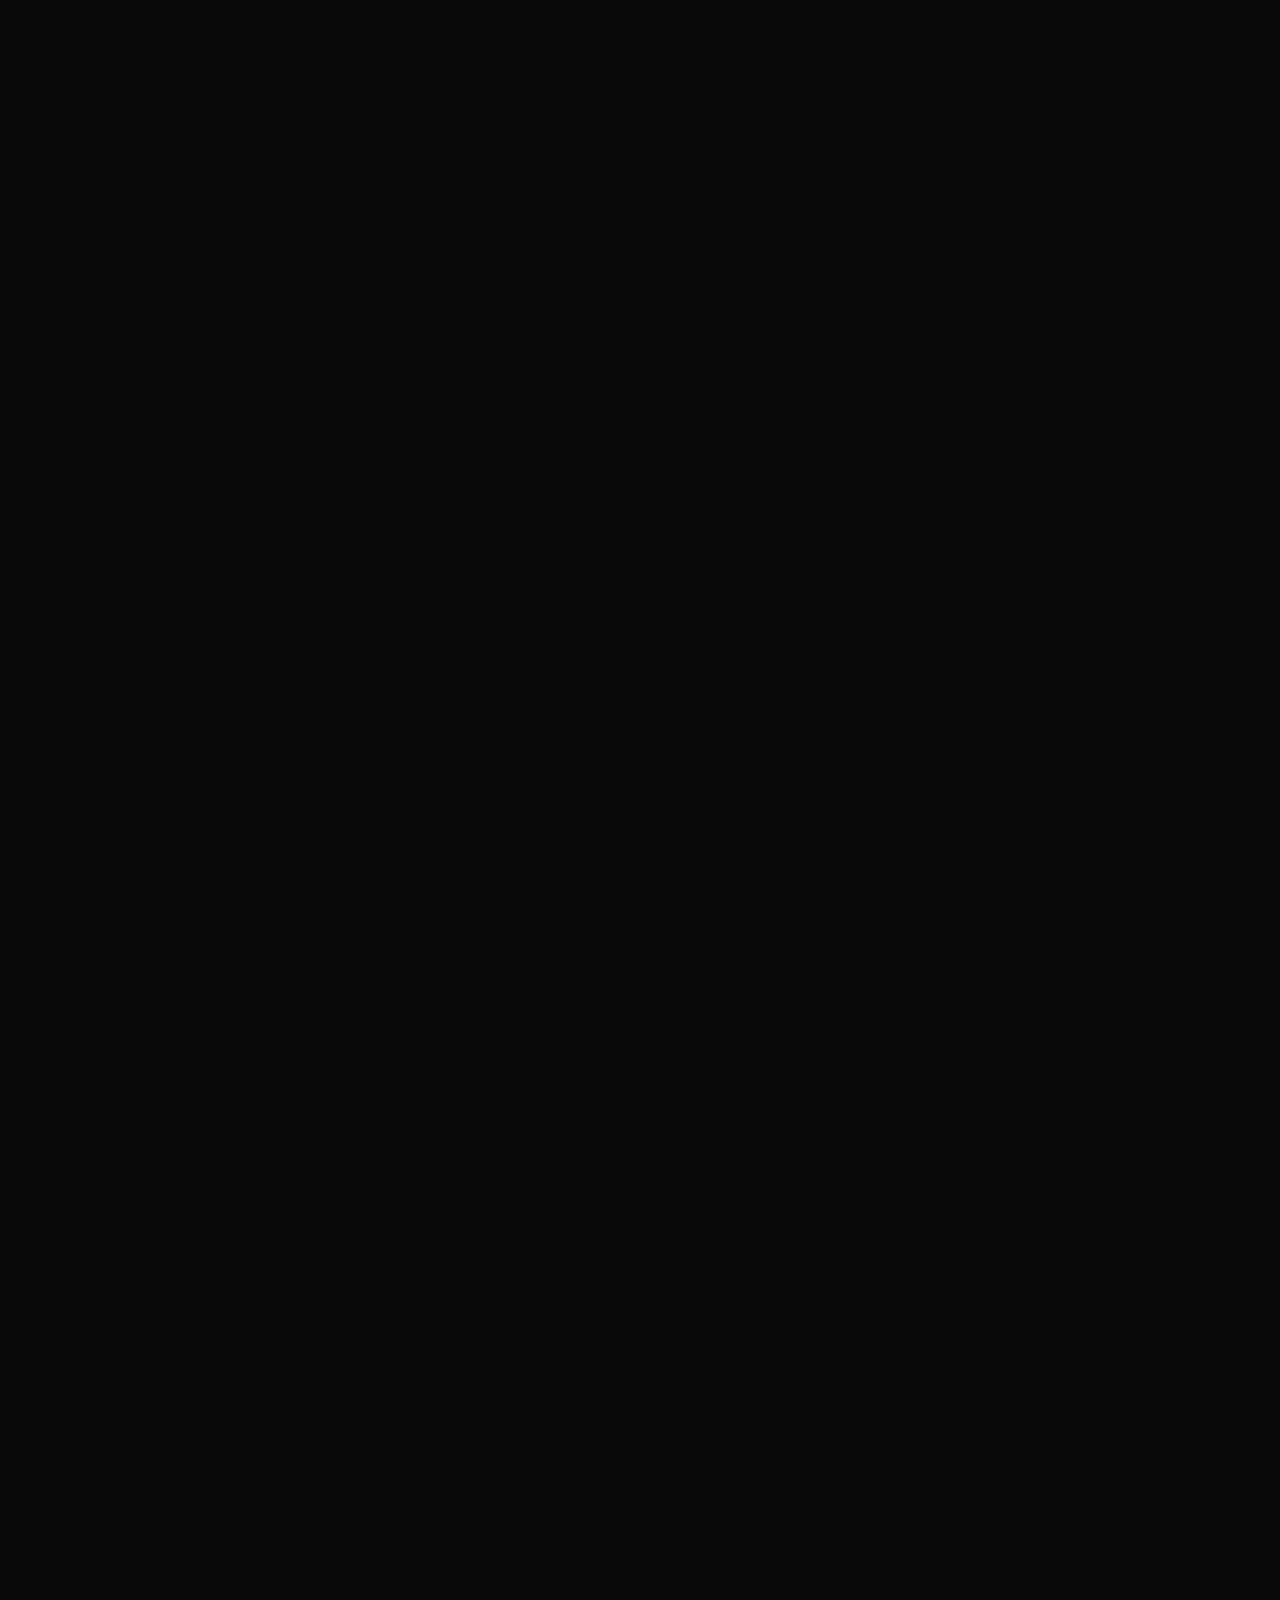
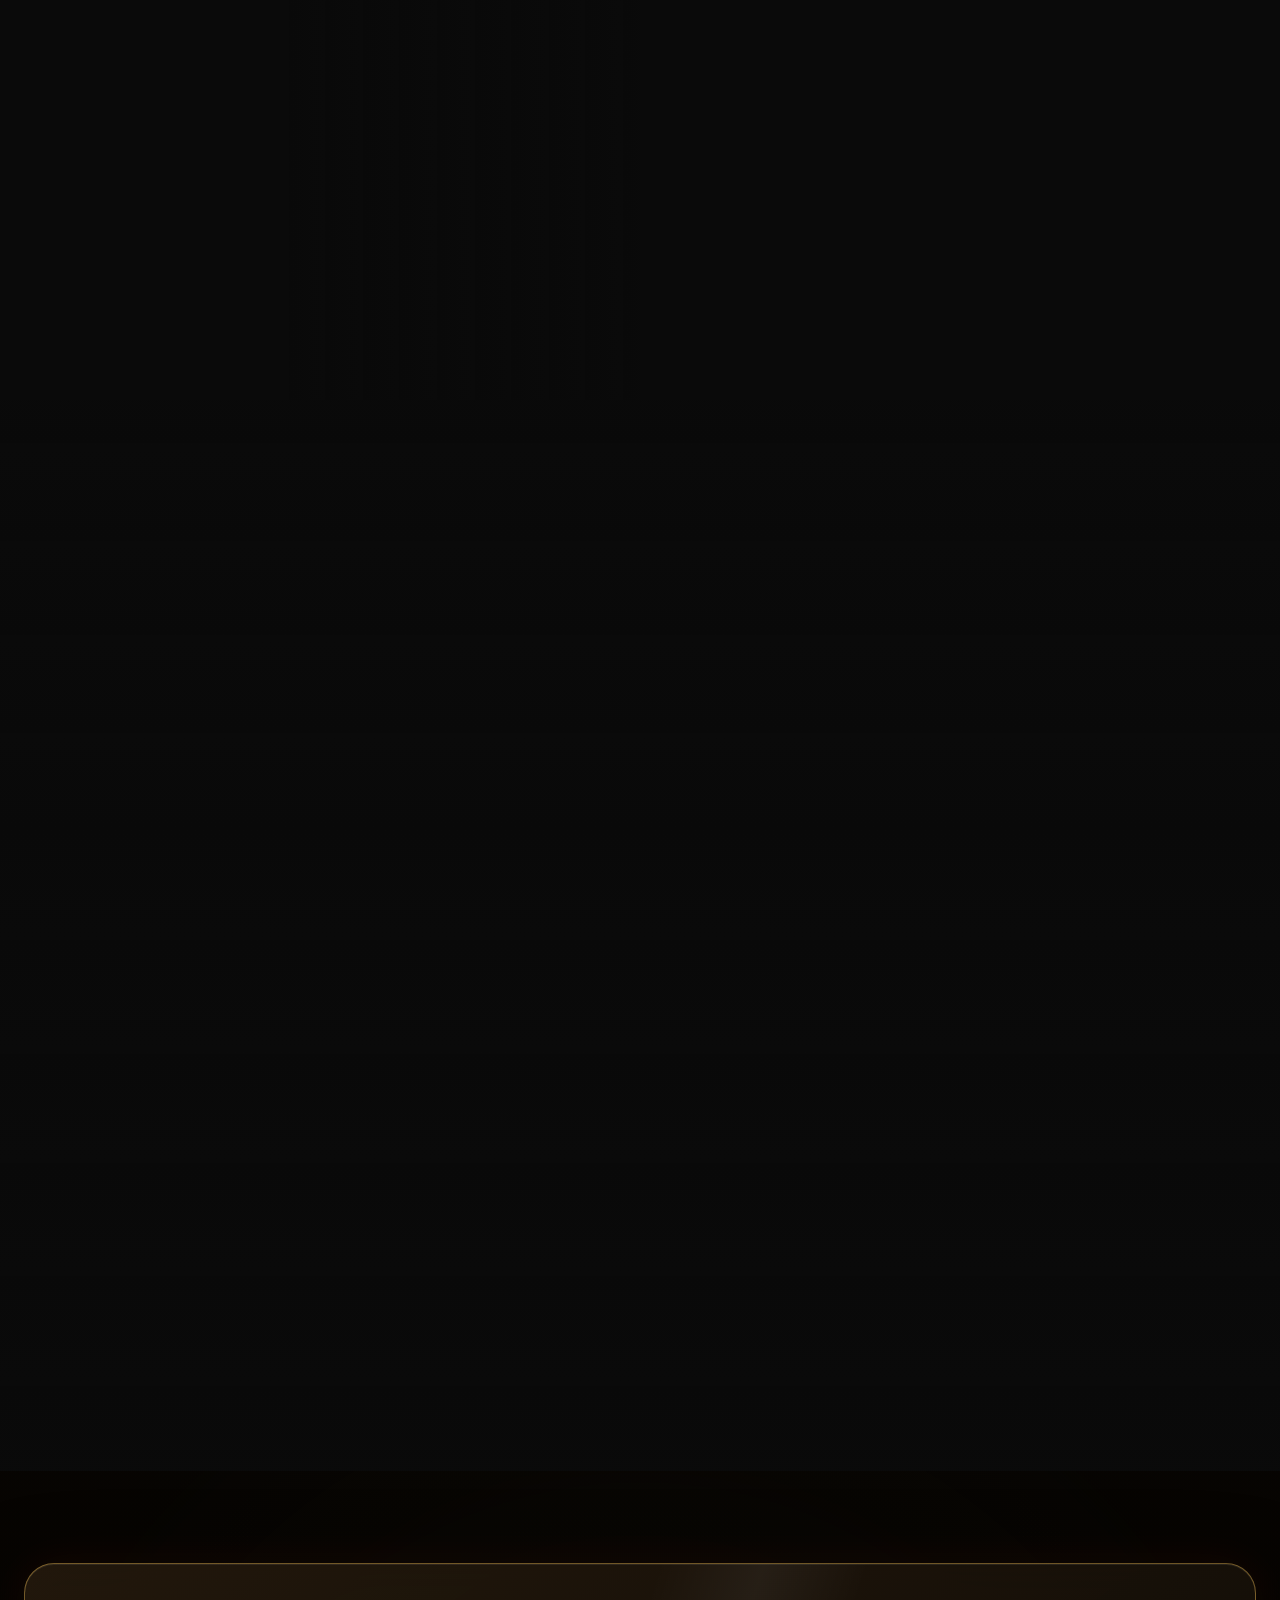
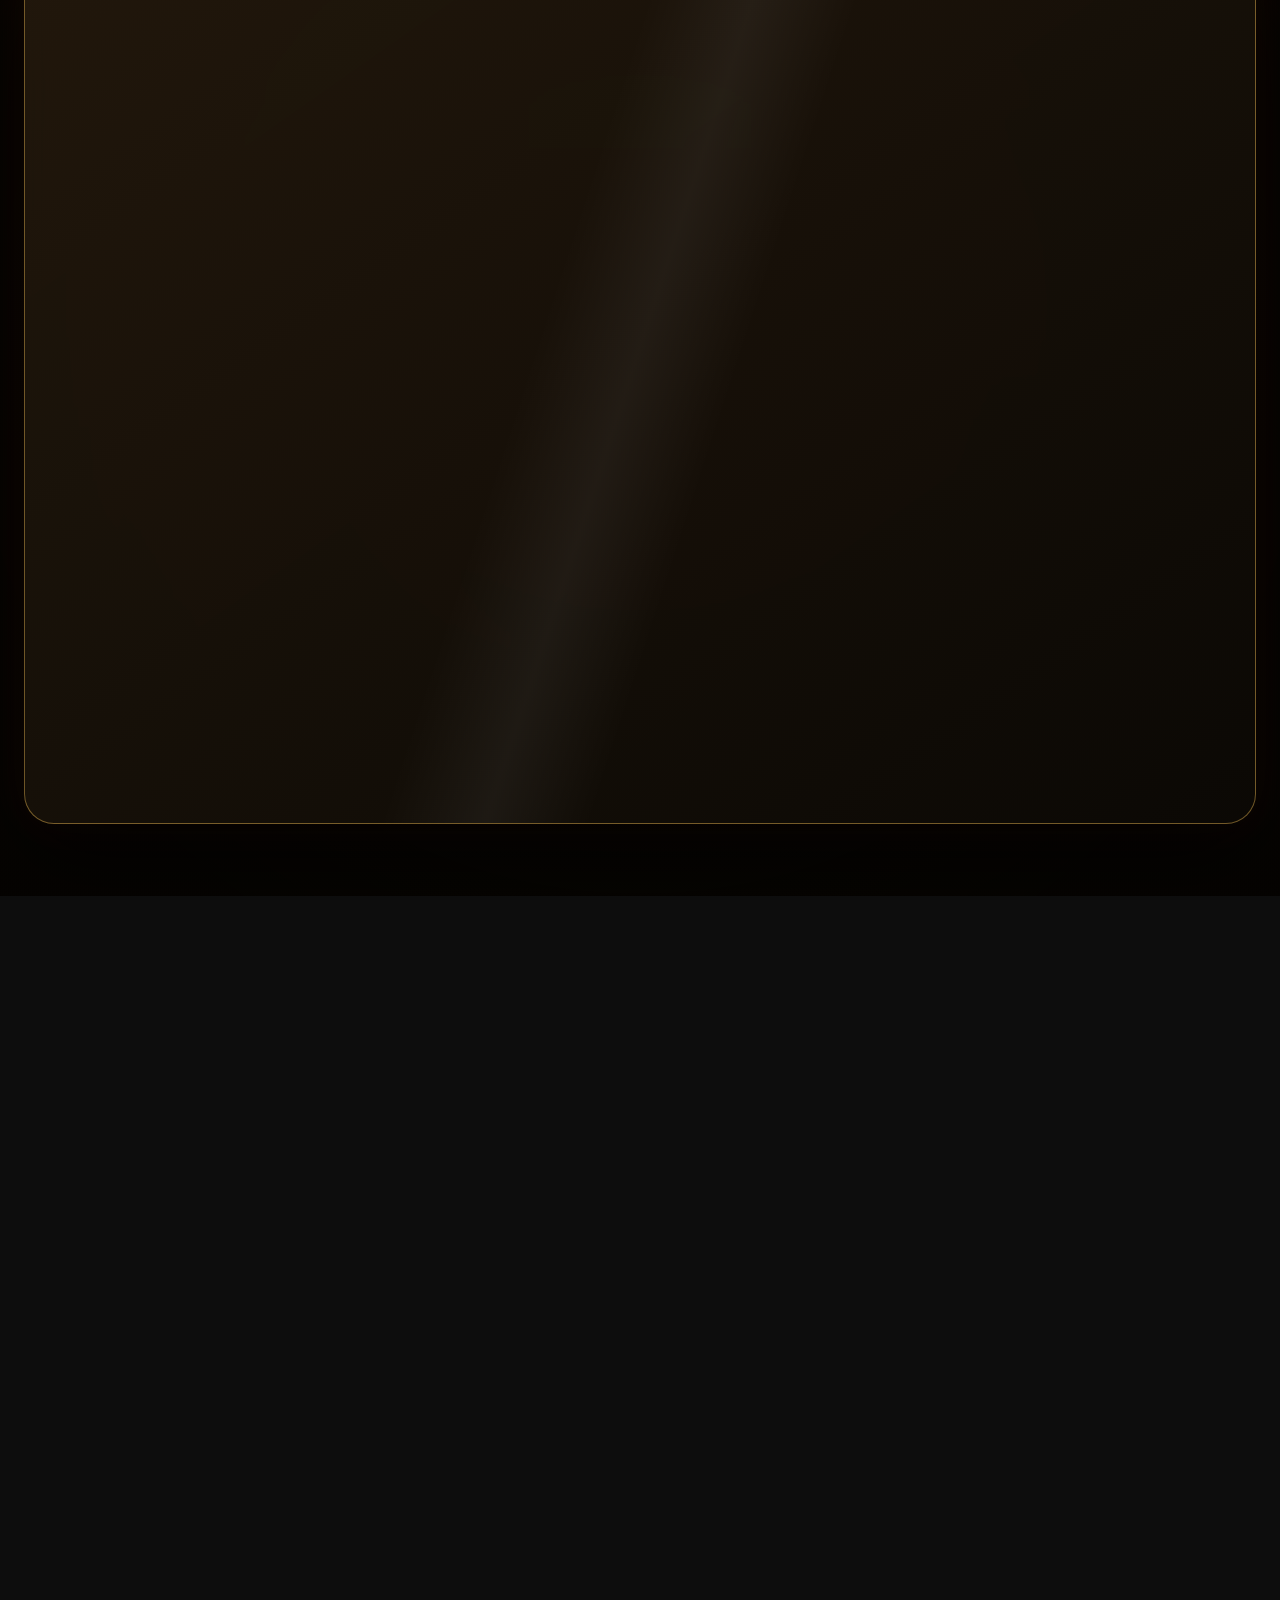
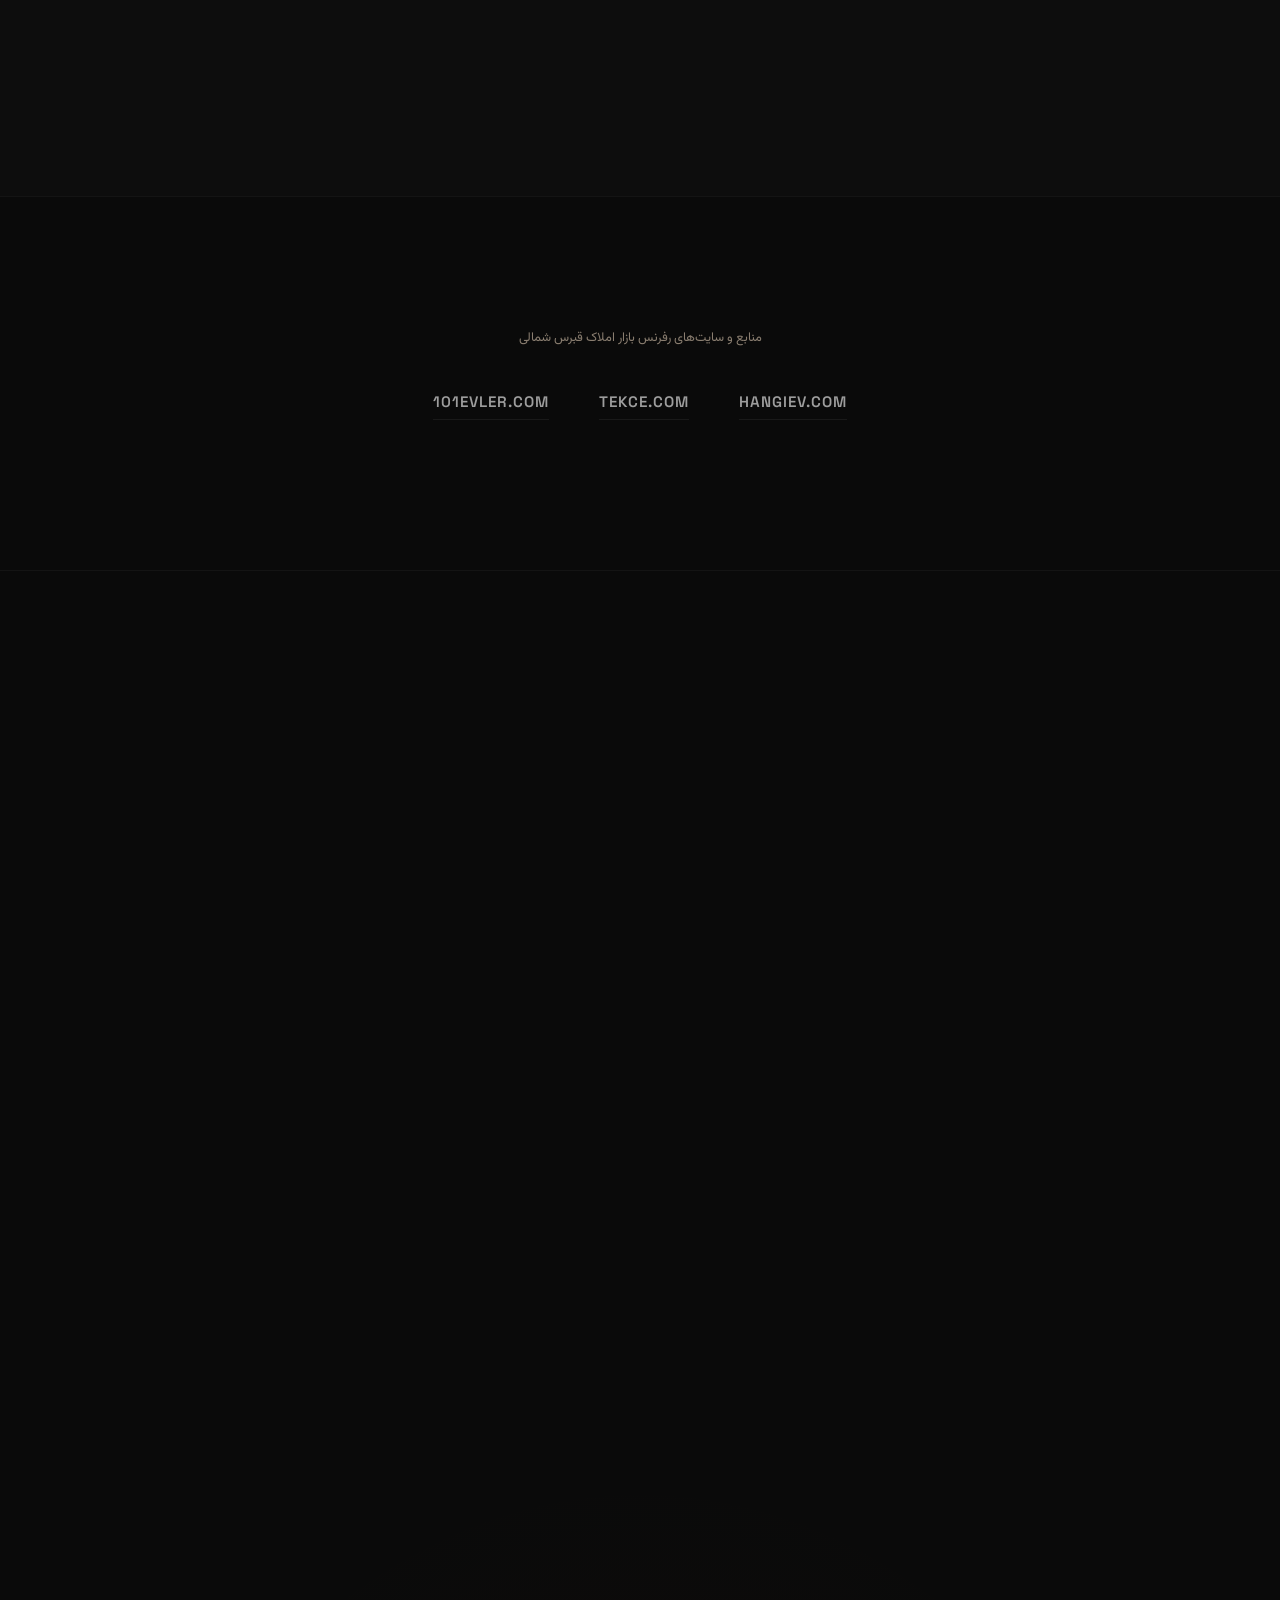
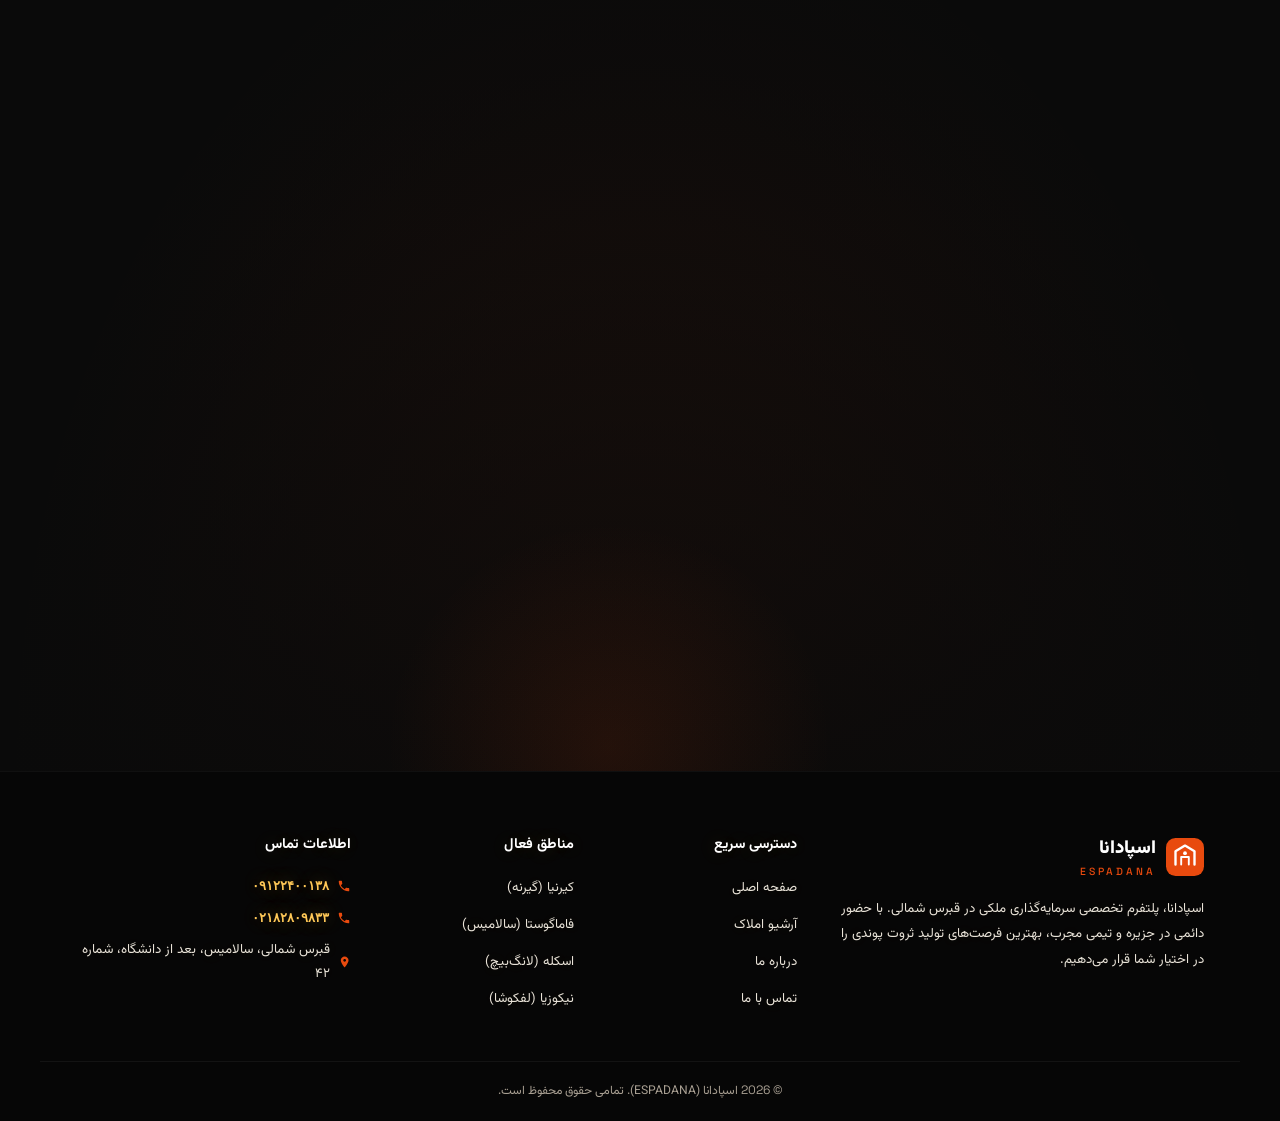
==== commit c4f76a46: "Use original pound video audio" ====
--- a/index.html
+++ b/index.html
@@ -242,7 +242,7 @@
 <div id="scroll-progress"></div>
 
 <!-- SOUND -->
-<button id="snd-btn" aria-label="صدا">
+<button id="snd-btn" aria-label="پخش صدای اصلی ویدیو" aria-pressed="false">
   <svg viewBox="0 0 24 24"><path d="M16.5 12c0-1.77-1.02-3.29-2.5-4.03v2.21l2.45 2.45c.03-.2.05-.41.05-.63zm2.5 0c0 .94-.2 1.82-.54 2.64l1.51 1.51C20.63 14.91 21 13.5 21 12c0-4.28-2.99-7.86-7-8.77v2.06c2.89.86 5 3.54 5 6.71zM4.27 3L3 4.27 7.73 9H3v6h4l5 5v-6.73l4.25 4.25c-.67.52-1.42.93-2.25 1.18v2.06c1.38-.31 2.63-.95 3.69-1.81L19.73 21 21 19.73l-9-9L4.27 3zM12 4L9.91 6.09 12 8.18V4z"/></svg>
 </button>
 
@@ -335,7 +335,7 @@
 <!-- 3 ▸ POUND FACTORY (Split) -->
 <section class="sec split" id="factory">
   <div class="split-img split-video">
-    <video autoplay muted loop playsinline preload="metadata" poster="https://images.pexels.com/photos/4386158/pexels-photo-4386158.jpeg?auto=compress&amp;cs=tinysrgb&amp;fit=crop&amp;h=900&amp;w=1200" aria-label="شمارش اسکناس‌های پوند بریتانیا">
+    <video id="pound-video" autoplay muted loop playsinline preload="metadata" poster="https://images.pexels.com/photos/4386158/pexels-photo-4386158.jpeg?auto=compress&amp;cs=tinysrgb&amp;fit=crop&amp;h=900&amp;w=1200" aria-label="شمارش اسکناس‌های پوند بریتانیا">
       <source src="assets/video/pound.mp4" type="video/mp4">
     </video>
   </div>
@@ -688,10 +688,10 @@
   });
 });
 
-/* ═══ MONEY COUNTER SOUND ═══
-   Browsers block autoplay. The counter starts on the visitor's first gesture,
-   then stops permanently when they scroll down or activate the chat widget. */
-var sndOn=false, actx=null, counterTimer=null, soundJourneyEnded=false;
+/* ═══ ORIGINAL POUND VIDEO AUDIO ═══
+   The video begins muted so autoplay remains reliable. Its real audio is
+   enabled on the visitor's first browser-approved interaction. */
+var poundVideo=document.getElementById("pound-video");
 var sndBtn=document.getElementById("snd-btn");
 var soundOnIcon='<svg viewBox="0 0 24 24"><path fill="currentColor" d="M3 9v6h4l5 5V4L7 9H3zm13.5 3c0-1.77-1.02-3.29-2.5-4.03v8.05c1.48-.73 2.5-2.25 2.5-4.02zM14 3.23v2.06c2.89.86 5 3.54 5 6.71s-2.11 5.85-5 6.71v2.06c4.01-.91 7-4.49 7-8.77s-2.99-7.86-7-8.77z"/></svg>';
 var soundOffIcon='<svg viewBox="0 0 24 24"><path fill="currentColor" d="M16.5 12c0-1.77-1.02-3.29-2.5-4.03v2.21l2.45 2.45c.03-.2.05-.41.05-.63zm2.5 0c0 .94-.2 1.82-.54 2.64l1.51 1.51C20.63 14.91 21 13.5 21 12c0-4.28-2.99-7.86-7-8.77v2.06c2.89.86 5 3.54 5 6.71zM4.27 3L3 4.27 7.73 9H3v6h4l5 5v-6.73l4.25 4.25c-.67.52-1.42.93-2.25 1.18v2.06c1.38-.31 2.63-.95 3.69-1.81L19.73 21 21 19.73l-9-9L4.27 3zM12 4L9.91 6.09 12 8.18V4z"/></svg>';
@@ -699,59 +699,7 @@
 function setSoundButton(on){
   sndBtn.innerHTML=on?soundOnIcon:soundOffIcon;
   sndBtn.setAttribute("aria-pressed",on?"true":"false");
-  sndBtn.setAttribute("aria-label",on?"قطع صدای پول شمار":"صدای پول شمار");
-}
-
-function moneyCounterTick(){
-  if(!sndOn||!actx) return;
-  var now=actx.currentTime;
-  var motor=actx.createOscillator();
-  var motorGain=actx.createGain();
-  motor.type="square";
-  motor.frequency.setValueAtTime(980+Math.random()*260,now);
-  motor.frequency.exponentialRampToValueAtTime(620,now+.035);
-  motorGain.gain.setValueAtTime(.0001,now);
-  motorGain.gain.exponentialRampToValueAtTime(.045,now+.004);
-  motorGain.gain.exponentialRampToValueAtTime(.0001,now+.045);
-  motor.connect(motorGain); motorGain.connect(actx.destination);
-  motor.start(now); motor.stop(now+.05);
-
-  var samples=Math.floor(actx.sampleRate*.022);
-  var buffer=actx.createBuffer(1,samples,actx.sampleRate);
-  var data=buffer.getChannelData(0);
-  for(var i=0;i<samples;i++) data[i]=(Math.random()*2-1)*(1-i/samples);
-  var paper=actx.createBufferSource();
-  var paperFilter=actx.createBiquadFilter();
-  var paperGain=actx.createGain();
-  paper.buffer=buffer;
-  paperFilter.type="bandpass"; paperFilter.frequency.value=2400; paperFilter.Q.value=.8;
-  paperGain.gain.value=.12;
-  paper.connect(paperFilter); paperFilter.connect(paperGain); paperGain.connect(actx.destination);
-  paper.start(now);
-}
-
-function startMoneyCounter(){
-  if(sndOn||soundJourneyEnded) return;
-  try{
-    if(!actx) actx=new(window.AudioContext||window.webkitAudioContext)();
-    if(actx.state==="suspended") actx.resume();
-    sndOn=true;
-    setSoundButton(true);
-    moneyCounterTick();
-    counterTimer=window.setInterval(moneyCounterTick,72);
-  }catch(e){
-    sndOn=false;
-    setSoundButton(false);
-    console.warn("Money counter audio could not start",e);
-  }
-}
-
-function stopMoneyCounter(endJourney){
-  sndOn=false;
-  if(endJourney) soundJourneyEnded=true;
-  if(counterTimer){ window.clearInterval(counterTimer); counterTimer=null; }
-  setSoundButton(false);
-  if(actx&&actx.state==="running") actx.suspend().catch(function(){});
+  sndBtn.setAttribute("aria-label",on?"قطع صدای اصلی ویدیو":"پخش صدای اصلی ویدیو");
 }
 
 function isChatInteraction(event){
@@ -760,34 +708,38 @@
   });
 }
 
+function setOriginalVideoSound(on){
+  if(!poundVideo) return;
+  poundVideo.muted=!on;
+  poundVideo.volume=1;
+  setSoundButton(on);
+  if(on){
+    var playPromise=poundVideo.play();
+    if(playPromise&&typeof playPromise.catch==="function"){
+      playPromise.catch(function(){
+        poundVideo.muted=true;
+        setSoundButton(false);
+      });
+    }
+  }
+}
+
 sndBtn.addEventListener("click",function(event){
   event.stopPropagation();
-  if(soundJourneyEnded) return;
-  if(sndOn) stopMoneyCounter(false); else startMoneyCounter();
+  setOriginalVideoSound(poundVideo&&poundVideo.muted);
 });
 
-/* Start only after a browser-approved user gesture. */
-function startOnFirstGesture(event){
-  if(isChatInteraction(event)){
-    stopMoneyCounter(true);
-    return;
+function enableOriginalAudioOnFirstGesture(event){
+  if(!isChatInteraction(event)&&!sndBtn.contains(event.target)){
+    setOriginalVideoSound(true);
   }
-  if(!sndBtn.contains(event.target)) startMoneyCounter();
 }
-document.addEventListener("pointerdown",startOnFirstGesture,{capture:true,once:true});
-document.addEventListener("keydown",startOnFirstGesture,{capture:true,once:true});
-
-/* Moving down the page ends the intro sound. */
-var soundLastScrollY=window.scrollY;
-window.addEventListener("scroll",function(){
-  var currentScrollY=window.scrollY;
-  if(currentScrollY>soundLastScrollY+2) stopMoneyCounter(true);
-  soundLastScrollY=currentScrollY;
-},{passive:true});
-
-/* ElevenLabs events are retargeted to the custom-element host. */
+document.addEventListener("pointerdown",enableOriginalAudioOnFirstGesture,{capture:true,once:true});
+document.addEventListener("keydown",enableOriginalAudioOnFirstGesture,{capture:true,once:true});
+
+/* Stop the video's original audio as soon as the ElevenLabs chat is activated. */
 document.addEventListener("pointerdown",function(event){
-  if(isChatInteraction(event)) stopMoneyCounter(true);
+  if(isChatInteraction(event)) setOriginalVideoSound(false);
 },true);
 
 console.log("%c ESPADANA 🔥 Pound Factory ","background:#e84a0e;color:#fff;font-size:14px;padding:8px 16px;border-radius:4px;font-weight:bold");
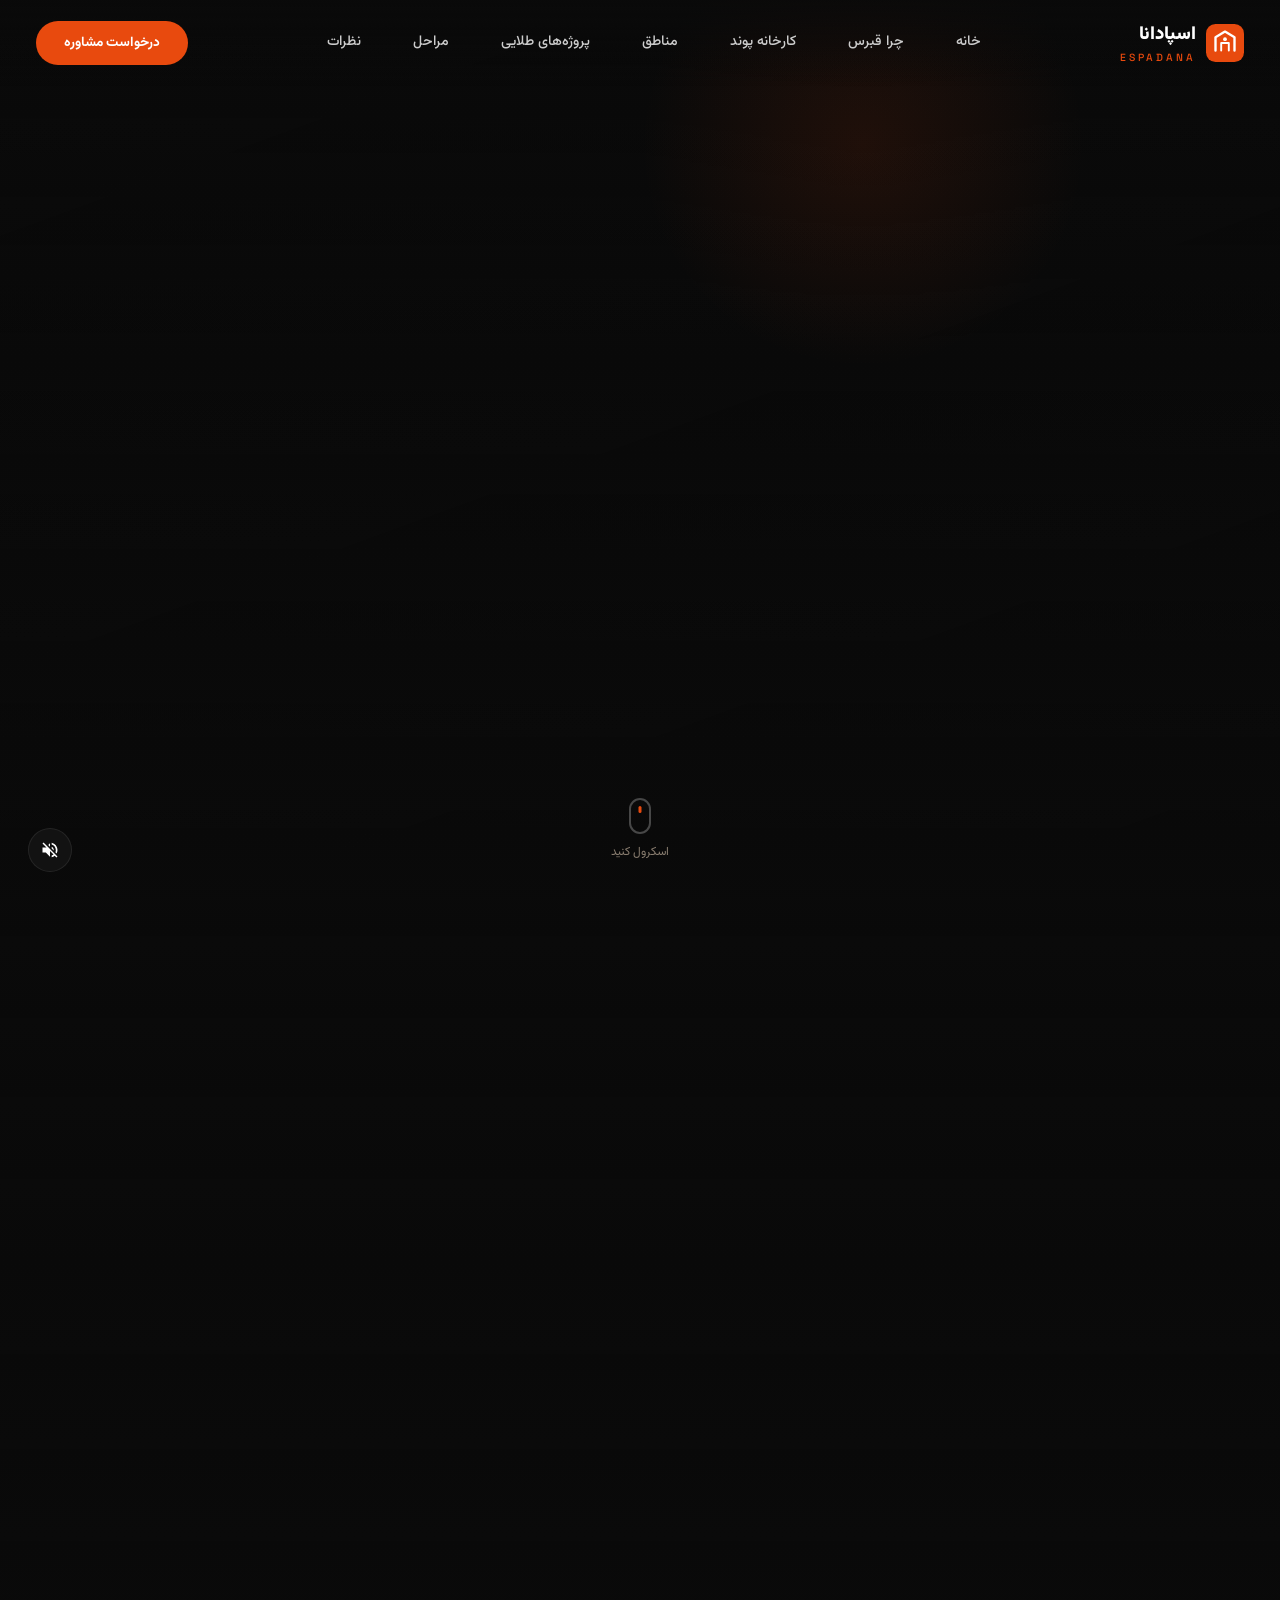
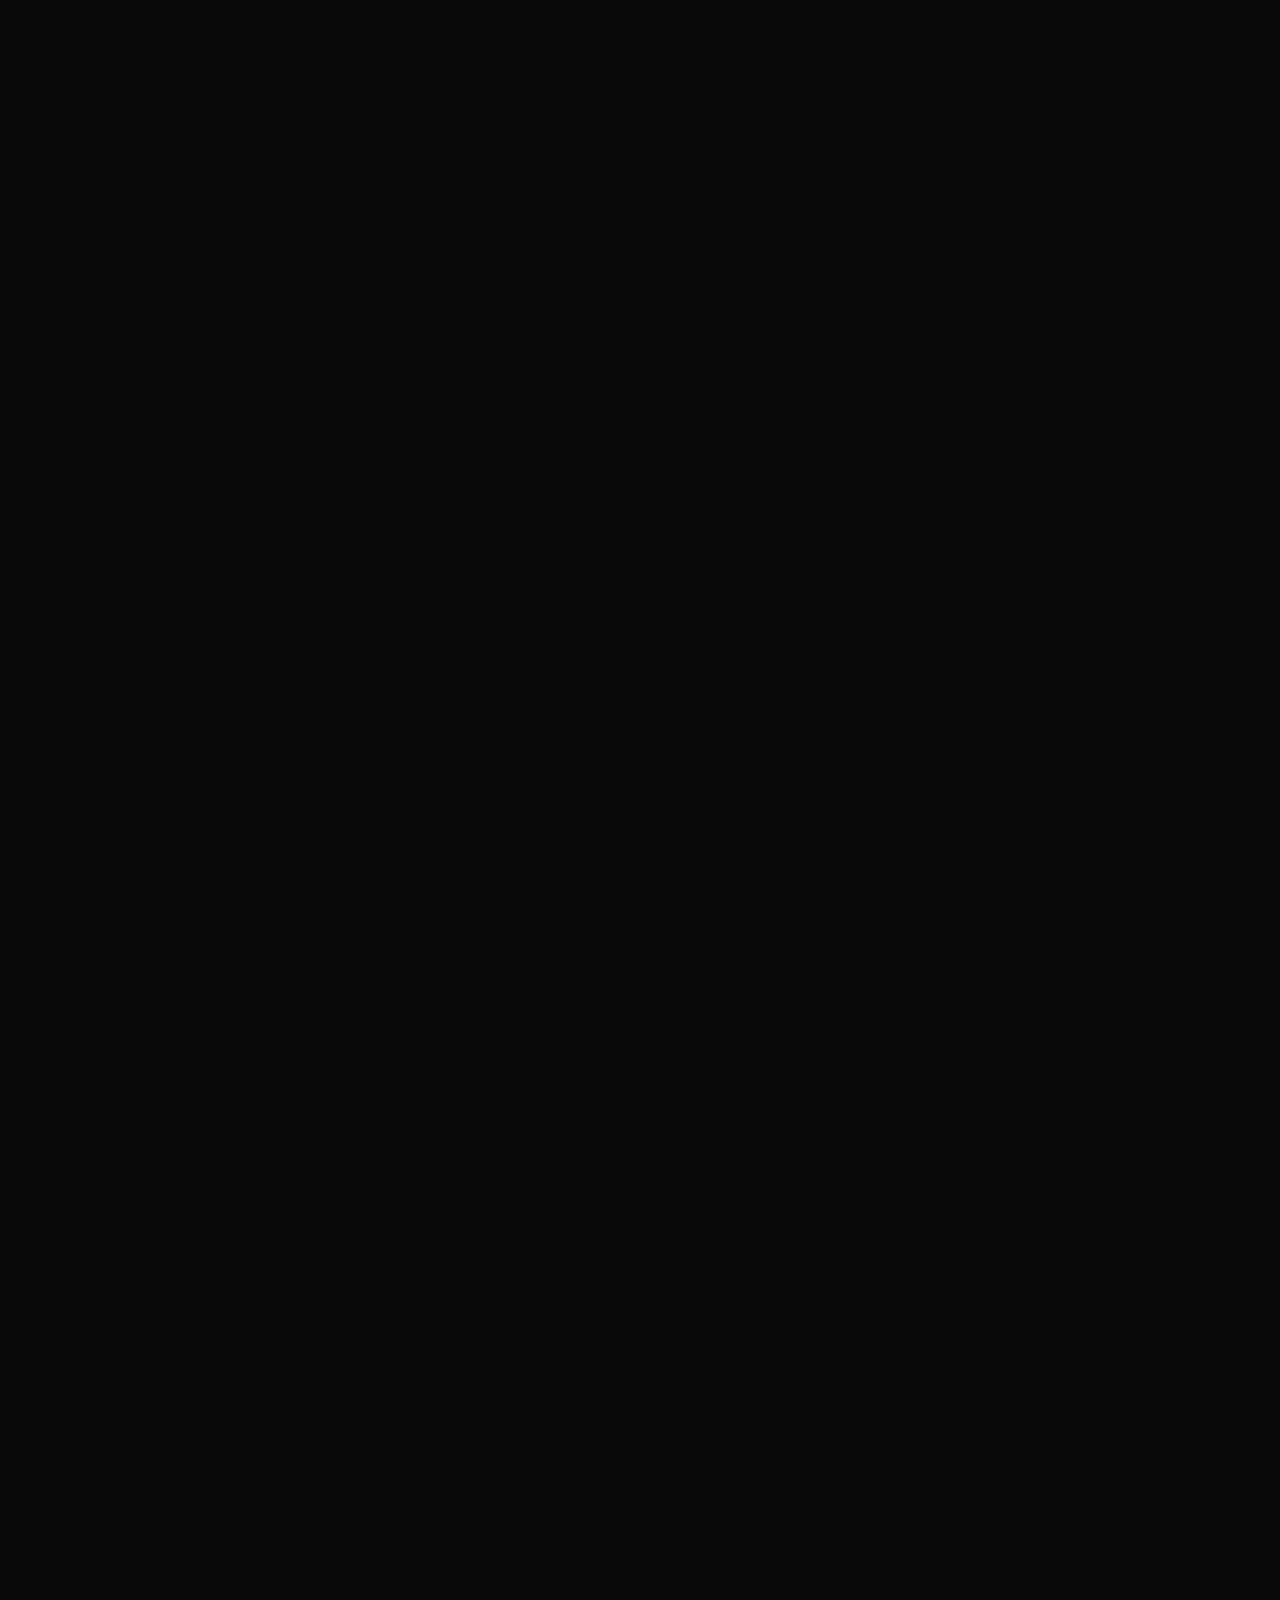
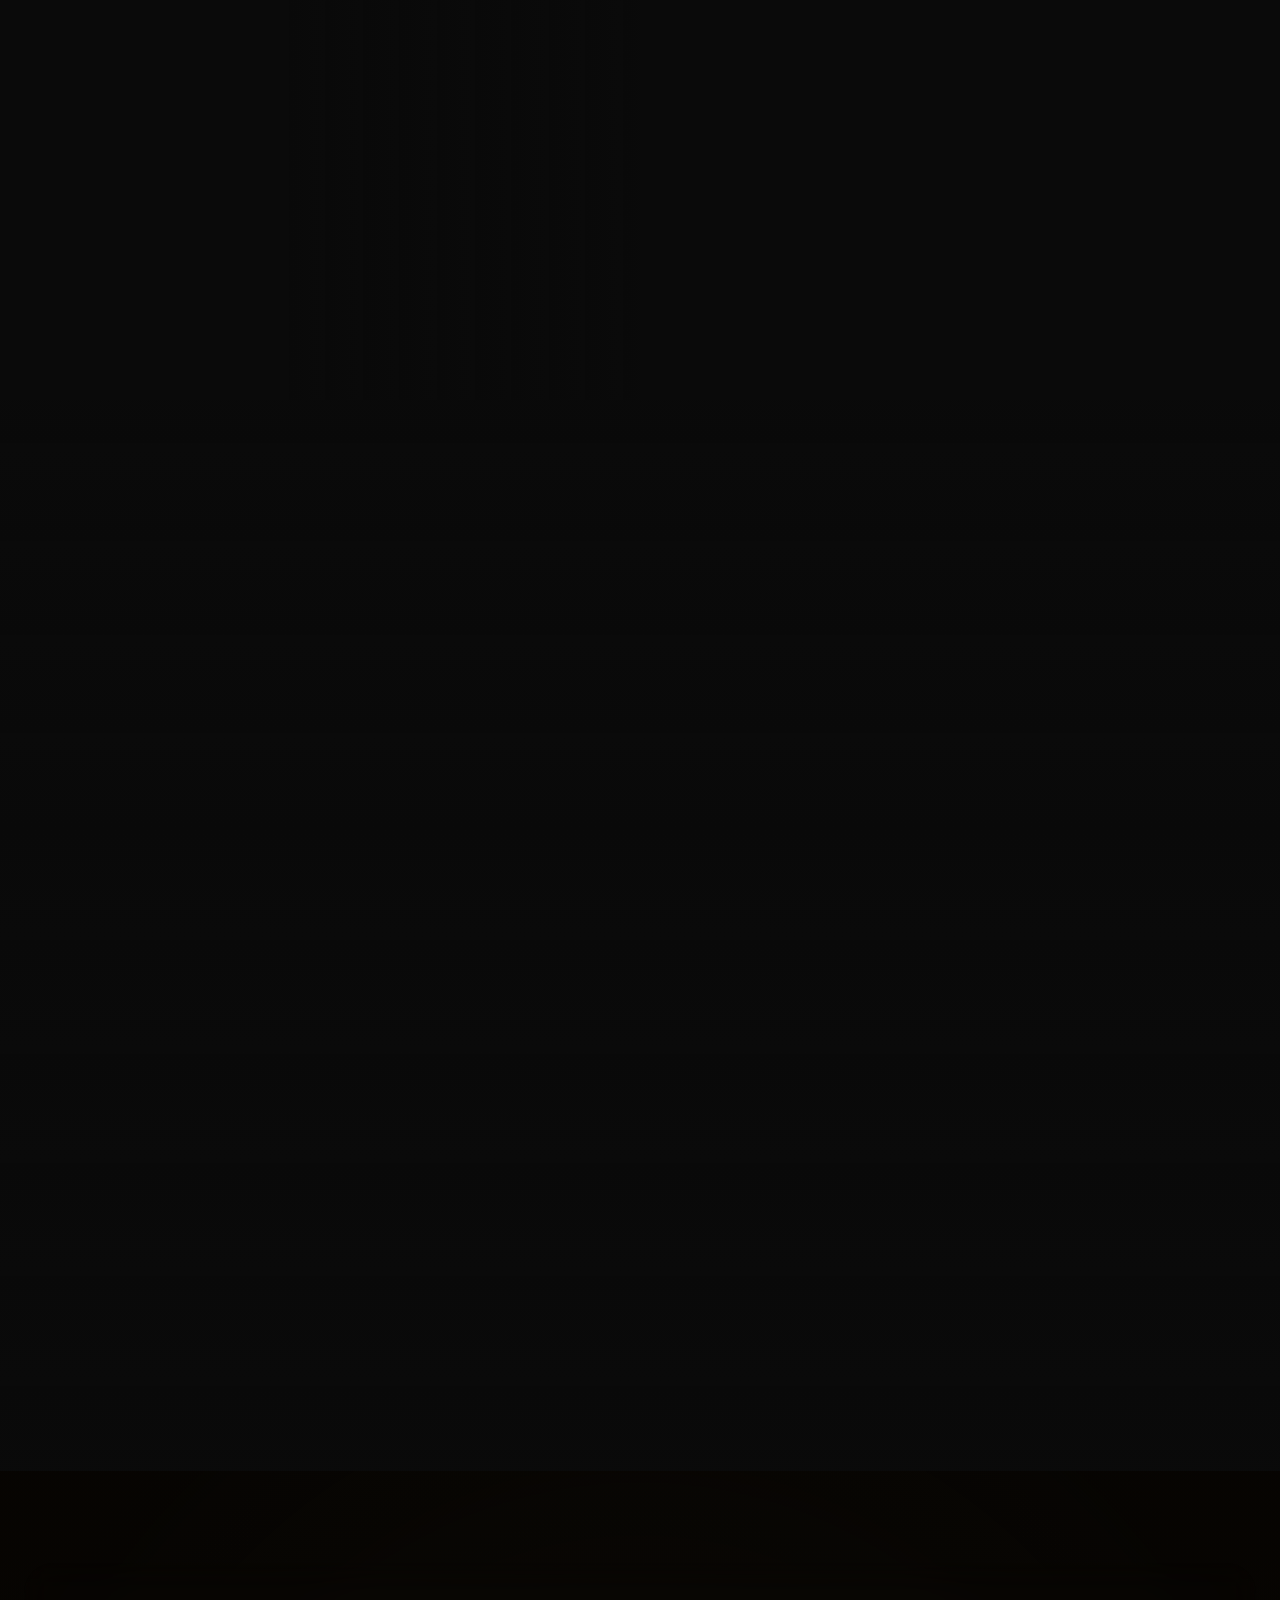
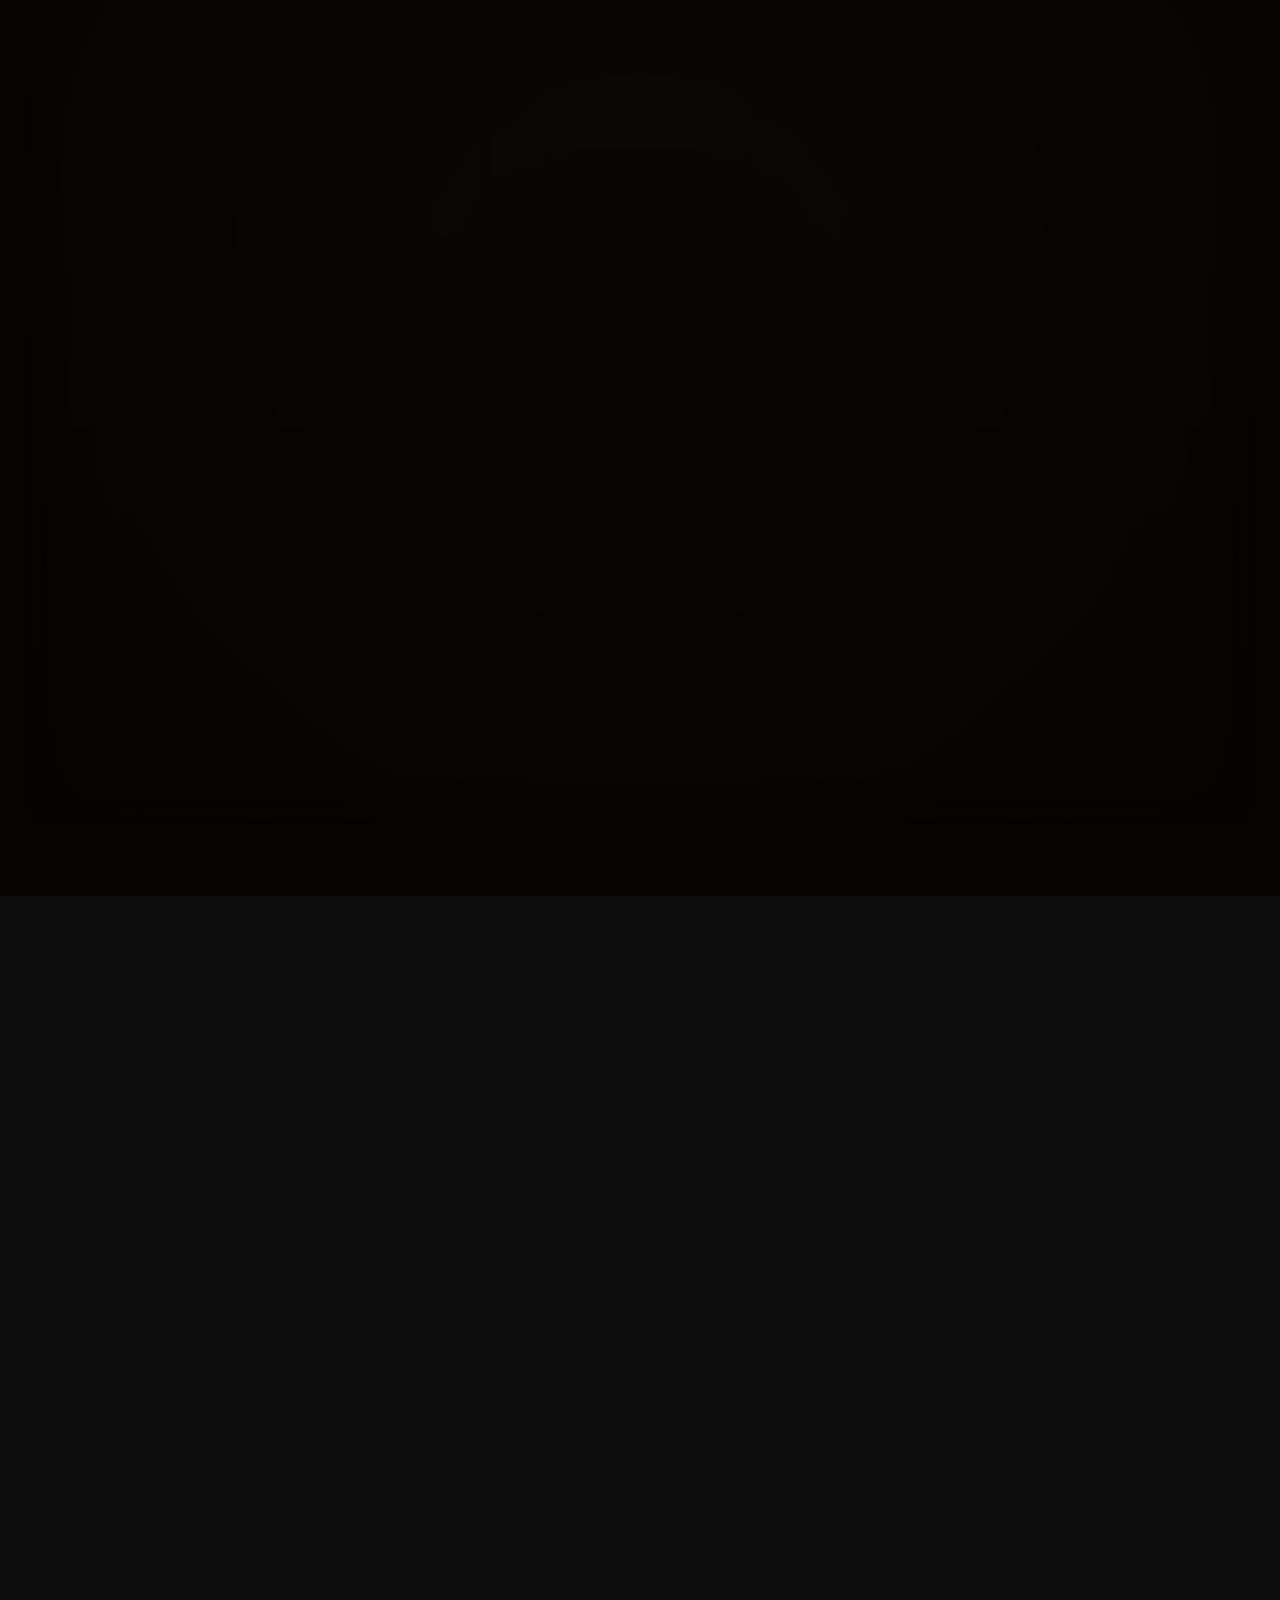
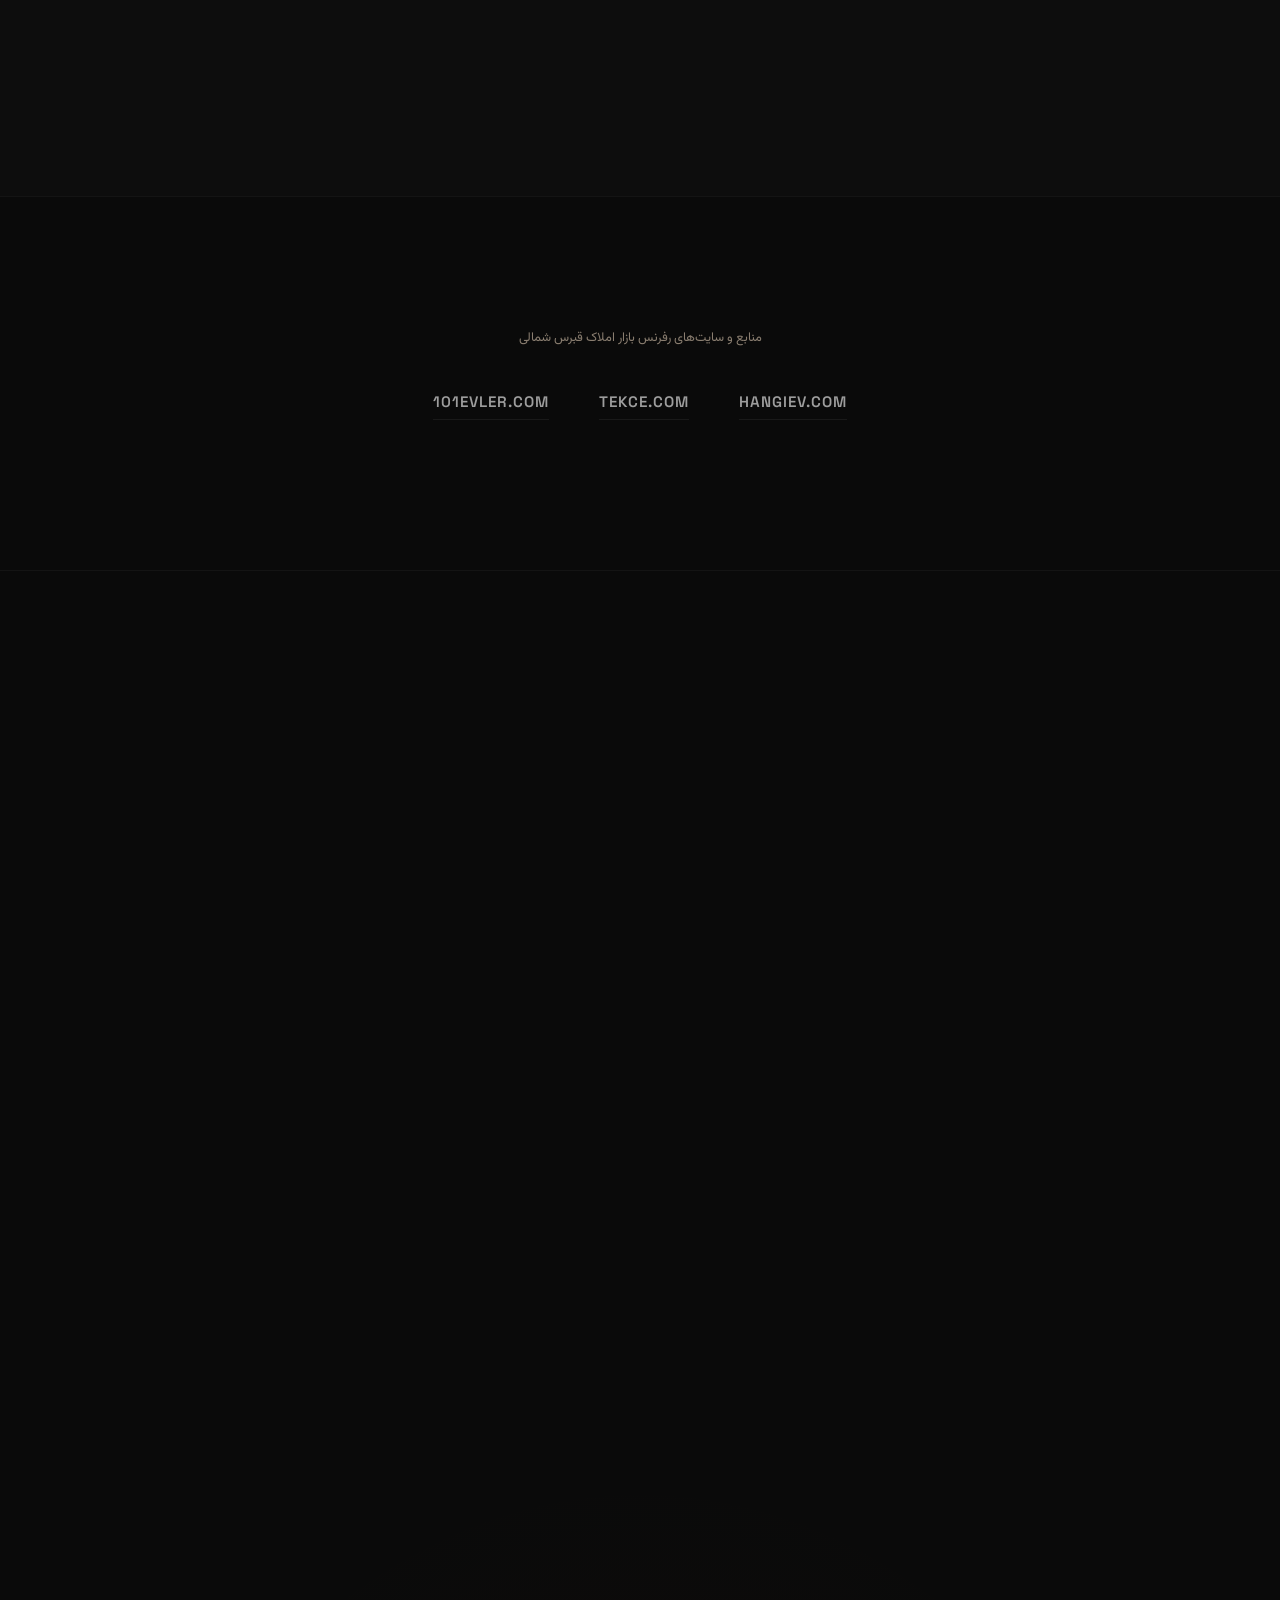
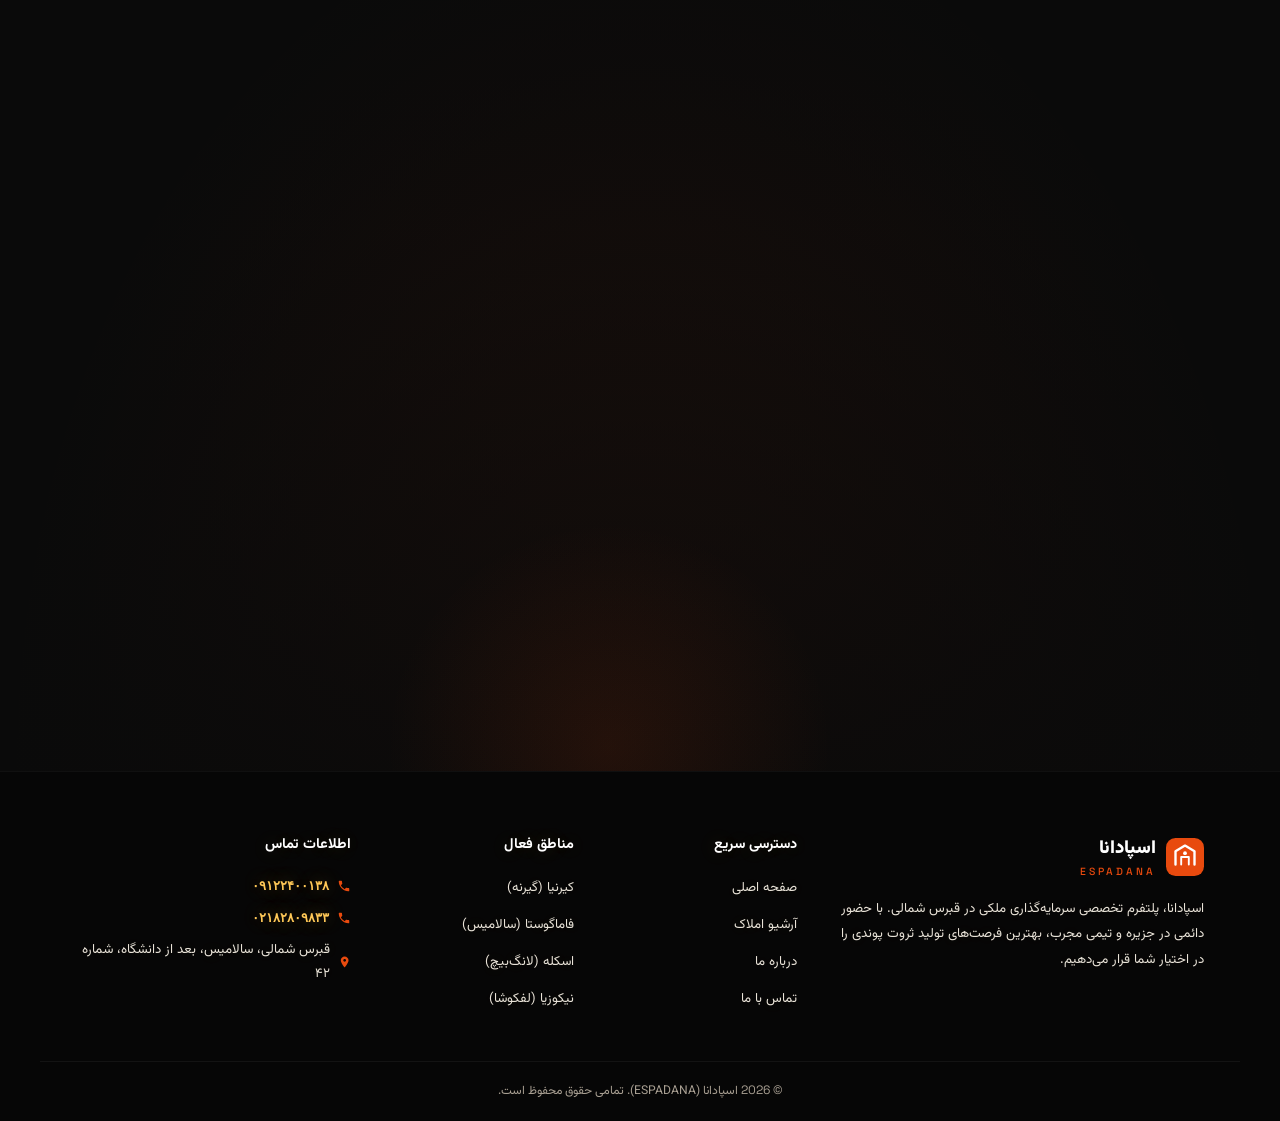
==== commit 7e5f25ff: "Fix pound video playback and gallery assets" ====
--- a/index.html
+++ b/index.html
@@ -335,8 +335,8 @@
 <!-- 3 ▸ POUND FACTORY (Split) -->
 <section class="sec split" id="factory">
   <div class="split-img split-video">
-    <video id="pound-video" autoplay muted loop playsinline preload="metadata" poster="https://images.pexels.com/photos/4386158/pexels-photo-4386158.jpeg?auto=compress&amp;cs=tinysrgb&amp;fit=crop&amp;h=900&amp;w=1200" aria-label="شمارش اسکناس‌های پوند بریتانیا">
-      <source src="assets/video/pound.mp4" type="video/mp4">
+    <video id="pound-video" autoplay muted loop playsinline preload="auto" poster="https://images.pexels.com/photos/4386158/pexels-photo-4386158.jpeg?auto=compress&amp;cs=tinysrgb&amp;fit=crop&amp;h=900&amp;w=1200" aria-label="شمارش اسکناس‌های پوند بریتانیا">
+      <source src="assets/video/pound.mp4?v=20260804-1935" type="video/mp4">
     </video>
   </div>
   <div class="split-txt">
@@ -696,6 +696,13 @@
 var soundOnIcon='<svg viewBox="0 0 24 24"><path fill="currentColor" d="M3 9v6h4l5 5V4L7 9H3zm13.5 3c0-1.77-1.02-3.29-2.5-4.03v8.05c1.48-.73 2.5-2.25 2.5-4.02zM14 3.23v2.06c2.89.86 5 3.54 5 6.71s-2.11 5.85-5 6.71v2.06c4.01-.91 7-4.49 7-8.77s-2.99-7.86-7-8.77z"/></svg>';
 var soundOffIcon='<svg viewBox="0 0 24 24"><path fill="currentColor" d="M16.5 12c0-1.77-1.02-3.29-2.5-4.03v2.21l2.45 2.45c.03-.2.05-.41.05-.63zm2.5 0c0 .94-.2 1.82-.54 2.64l1.51 1.51C20.63 14.91 21 13.5 21 12c0-4.28-2.99-7.86-7-8.77v2.06c2.89.86 5 3.54 5 6.71zM4.27 3L3 4.27 7.73 9H3v6h4l5 5v-6.73l4.25 4.25c-.67.52-1.42.93-2.25 1.18v2.06c1.38-.31 2.63-.95 3.69-1.81L19.73 21 21 19.73l-9-9L4.27 3zM12 4L9.91 6.09 12 8.18V4z"/></svg>';
 
+if(poundVideo){
+  poundVideo.muted=true;
+  poundVideo.load();
+  var mutedAutoplay=poundVideo.play();
+  if(mutedAutoplay&&typeof mutedAutoplay.catch==="function") mutedAutoplay.catch(function(){});
+}
+
 function setSoundButton(on){
   sndBtn.innerHTML=on?soundOnIcon:soundOffIcon;
   sndBtn.setAttribute("aria-pressed",on?"true":"false");
@@ -746,7 +753,7 @@
 
 })();
 </script>
-<script src="assets/gold-projects.js"></script>
+<script src="assets/gold-projects.js?v=20260804-1935"></script>
 
 <!-- ElevenLabs Conversational AI Widget -->
 <elevenlabs-convai agent-id="agent_7001kvx2ky7jebqs414jf8g7dbjb" dir="ltr" style="position:fixed;bottom:20px;right:20px;left:auto;z-index:999;"></elevenlabs-convai>
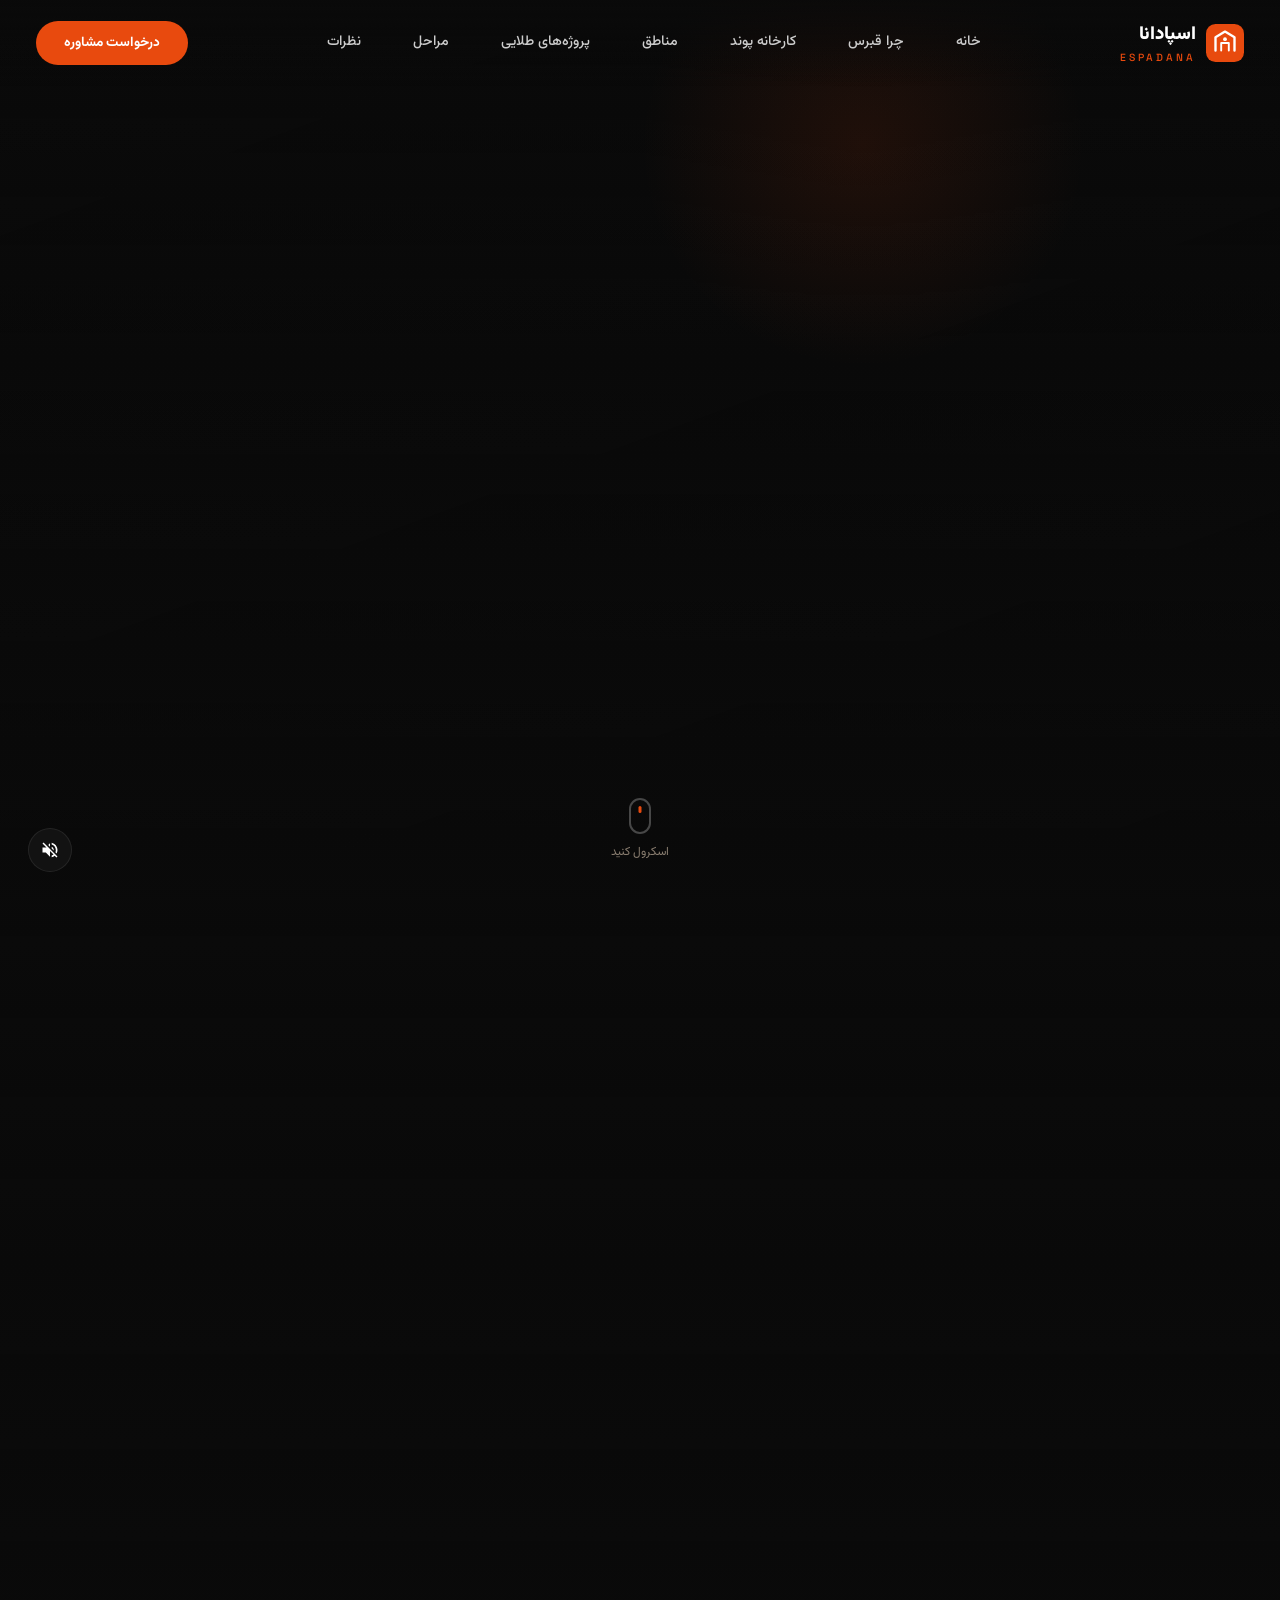
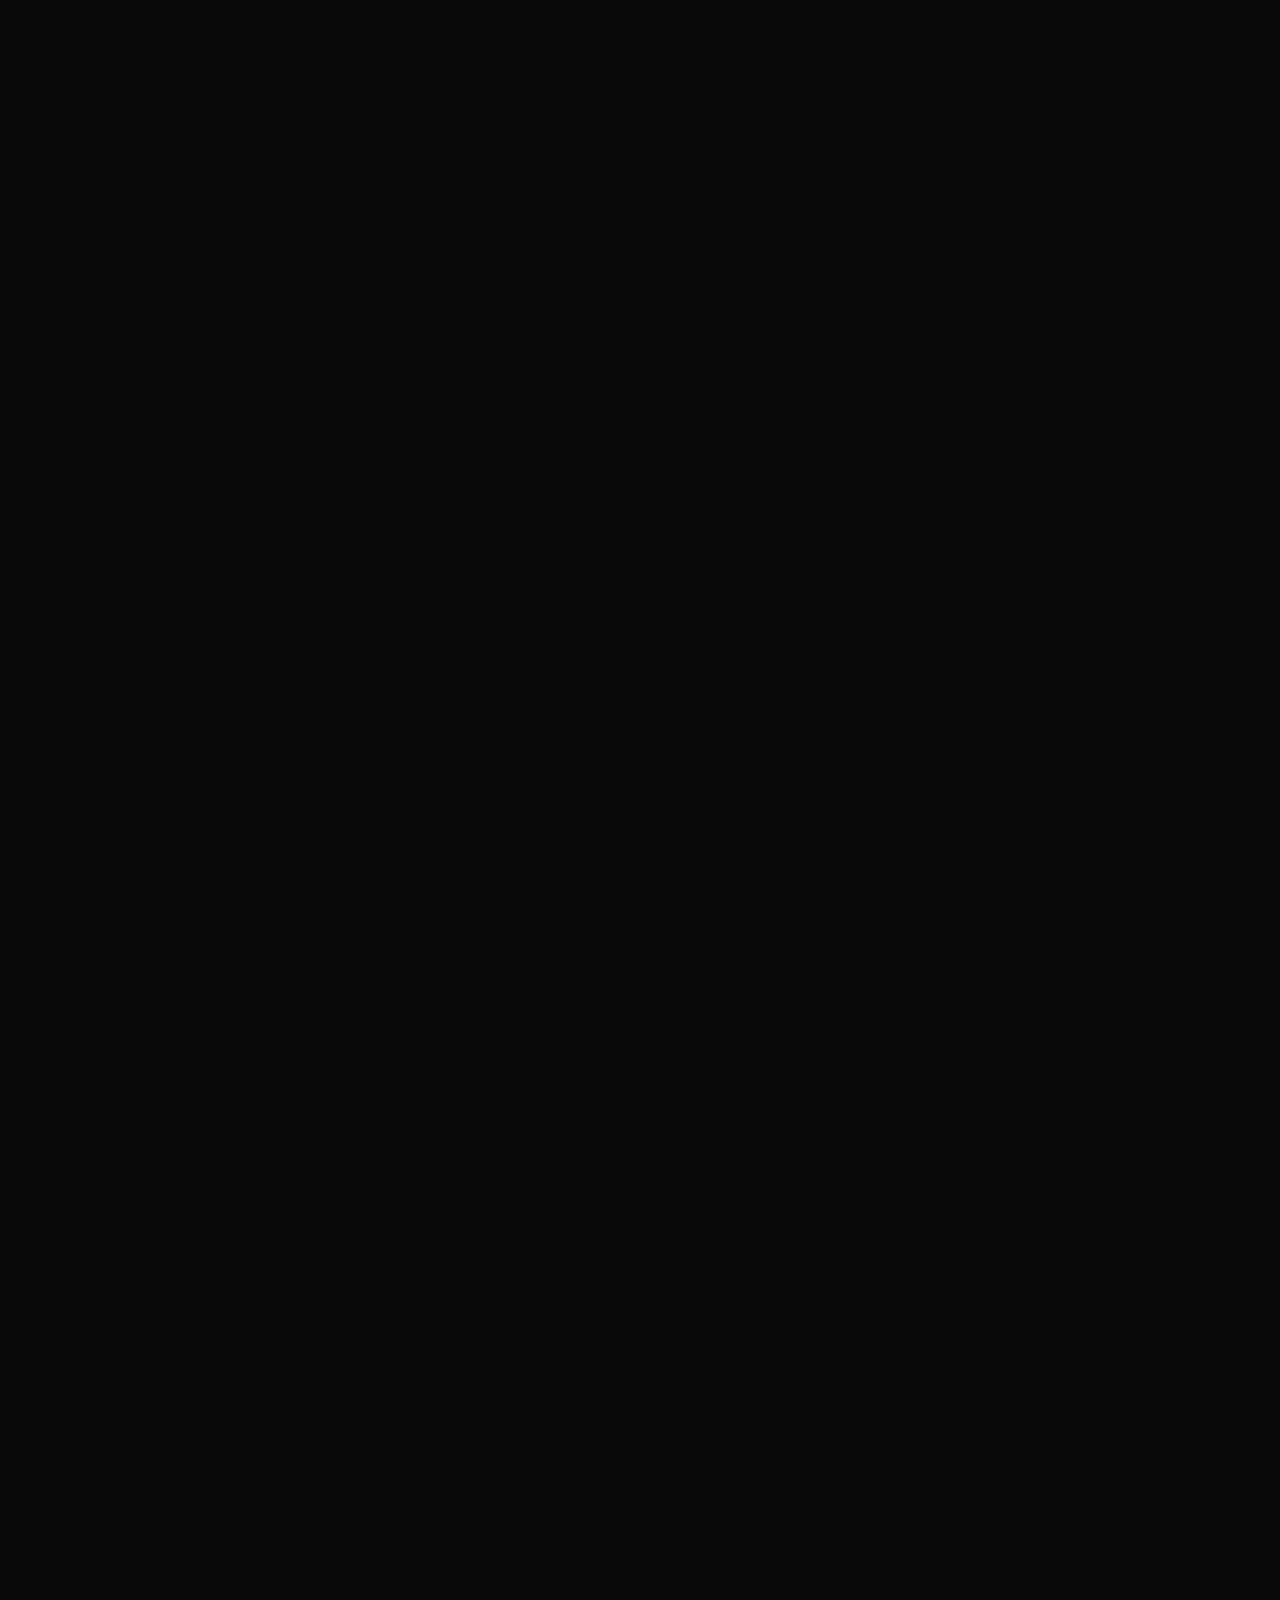
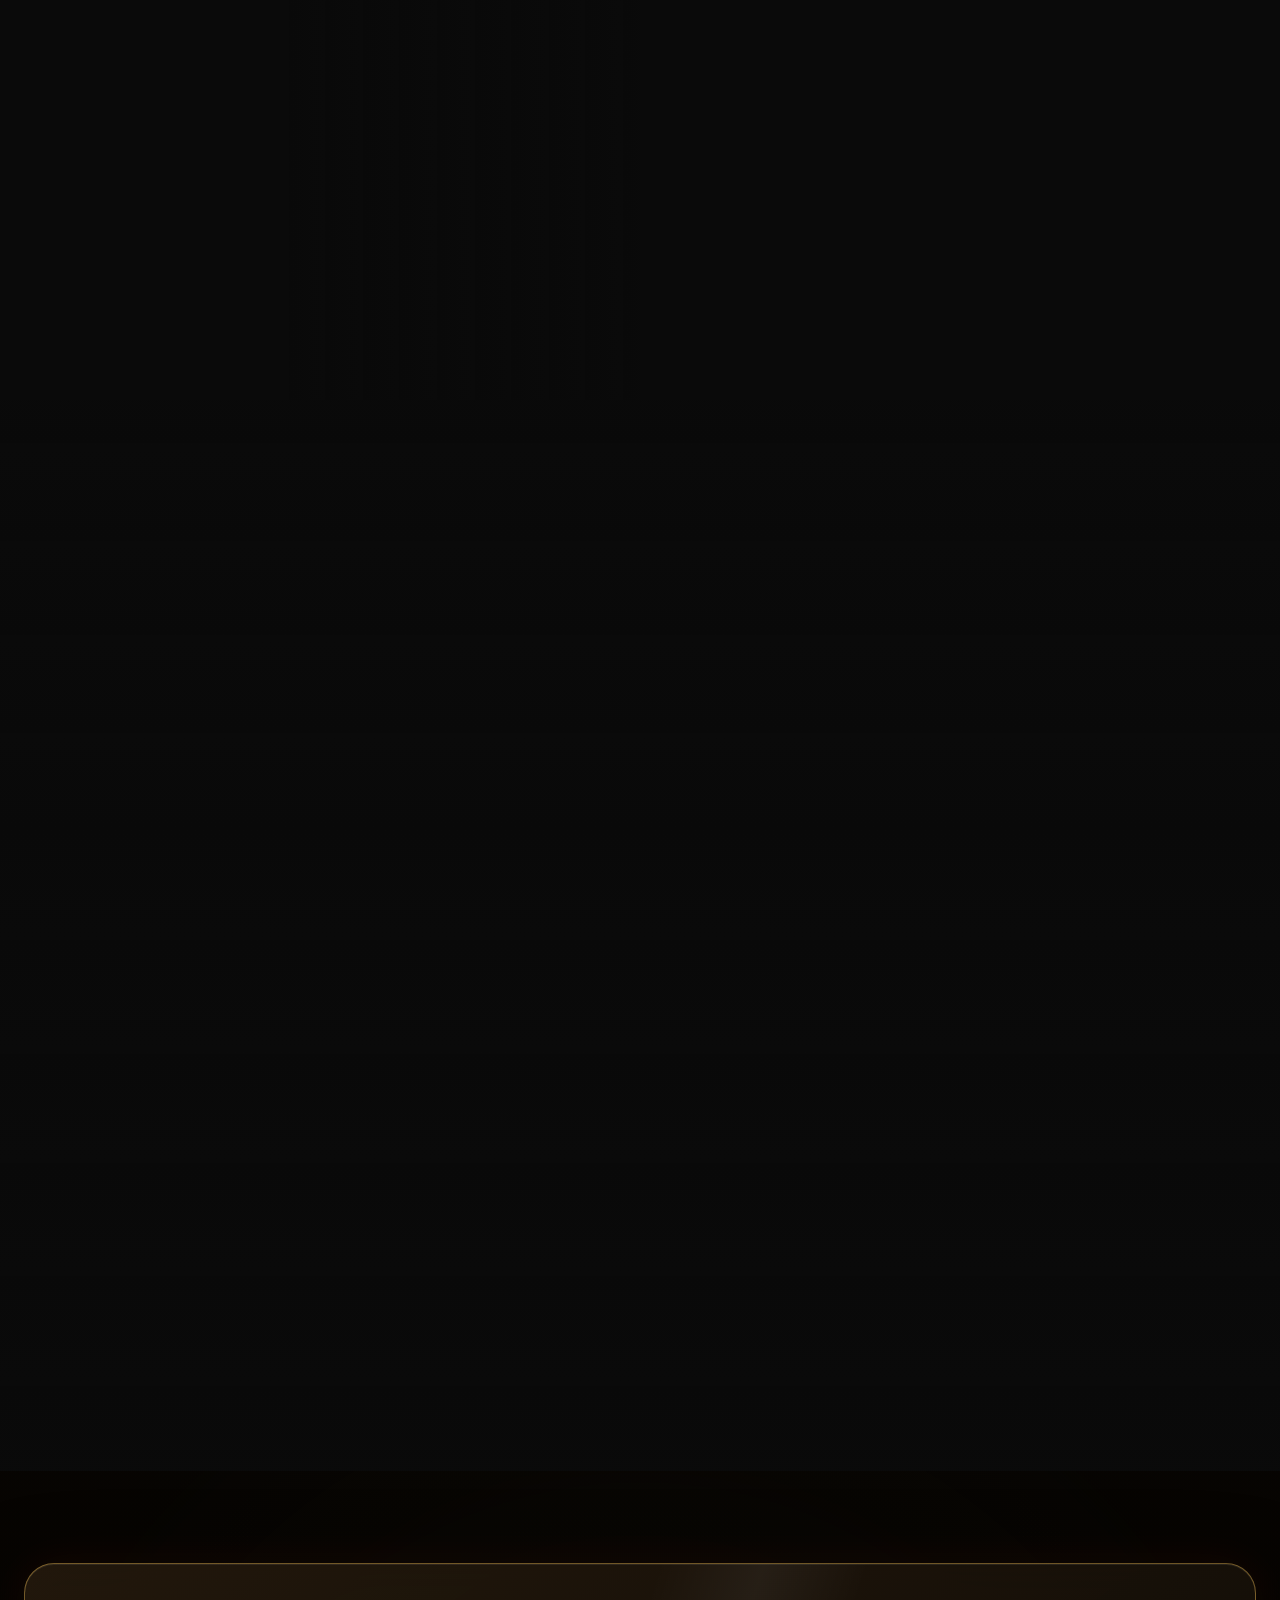
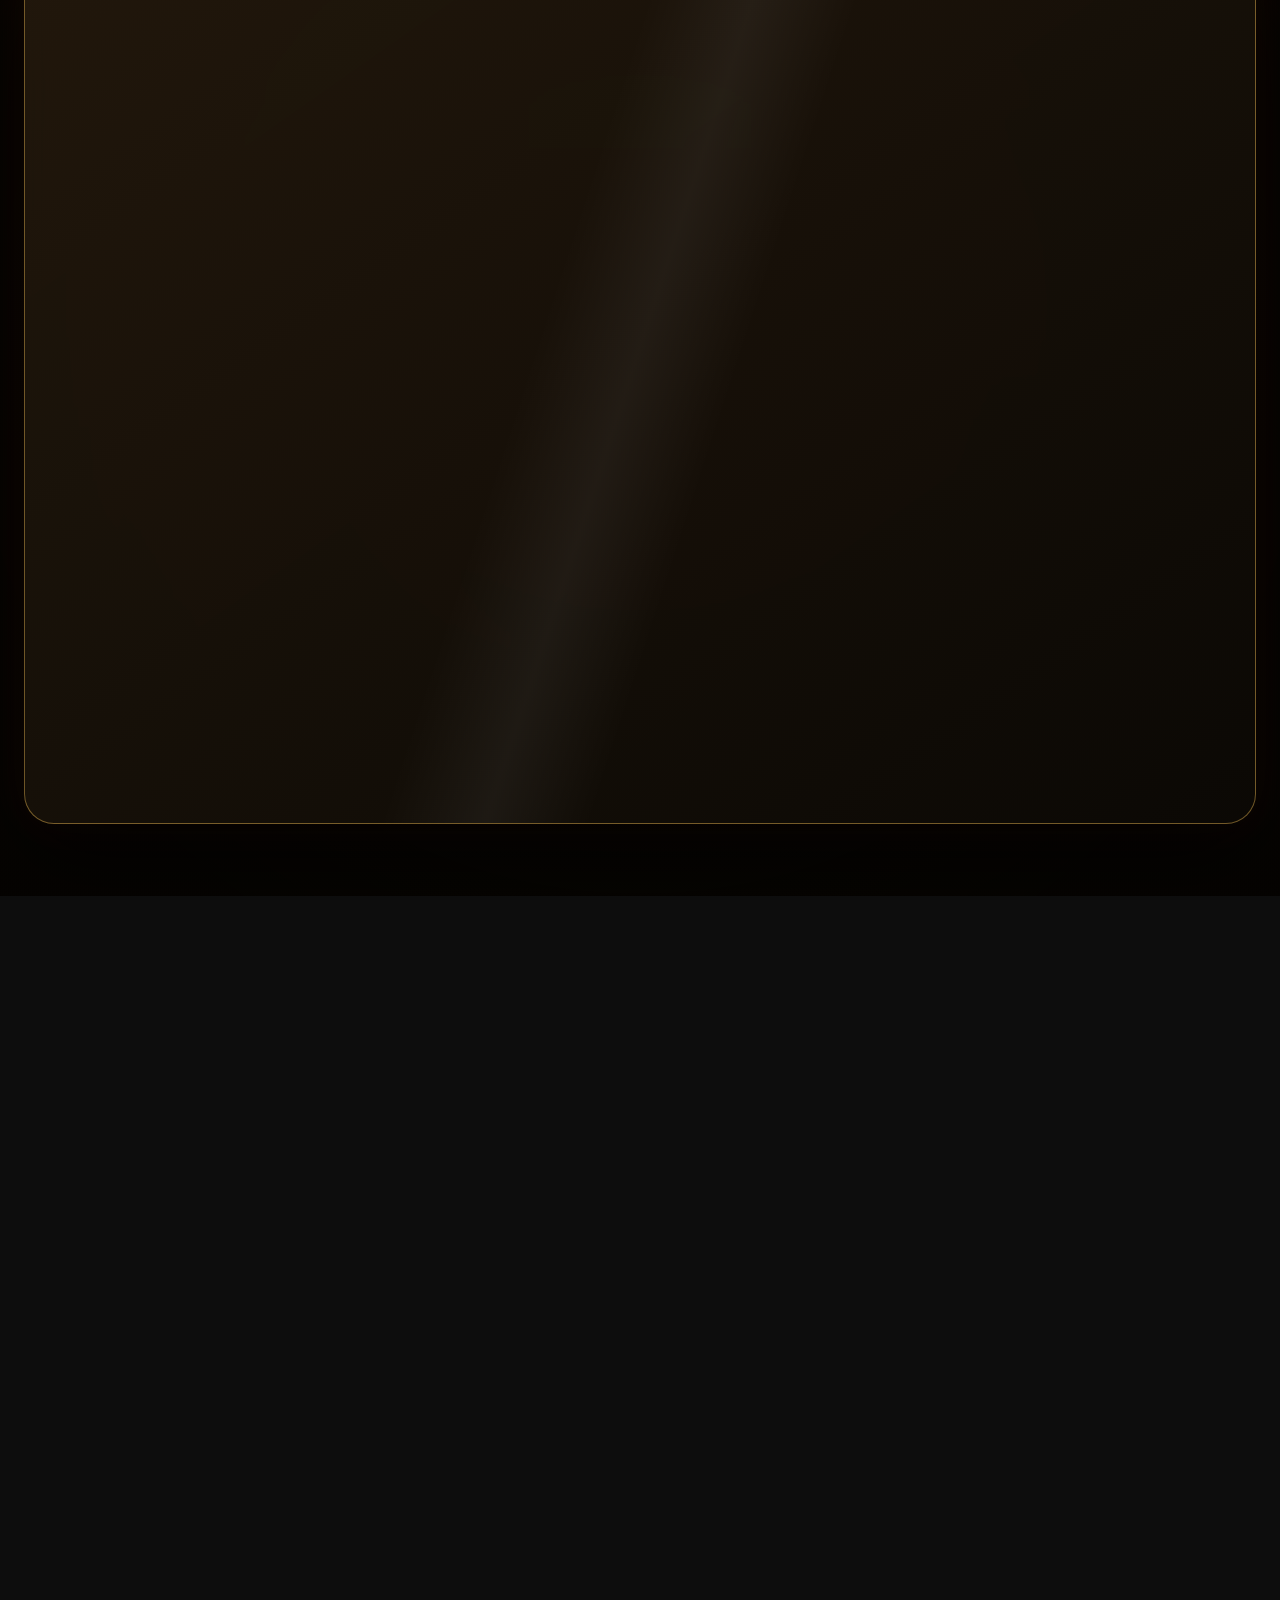
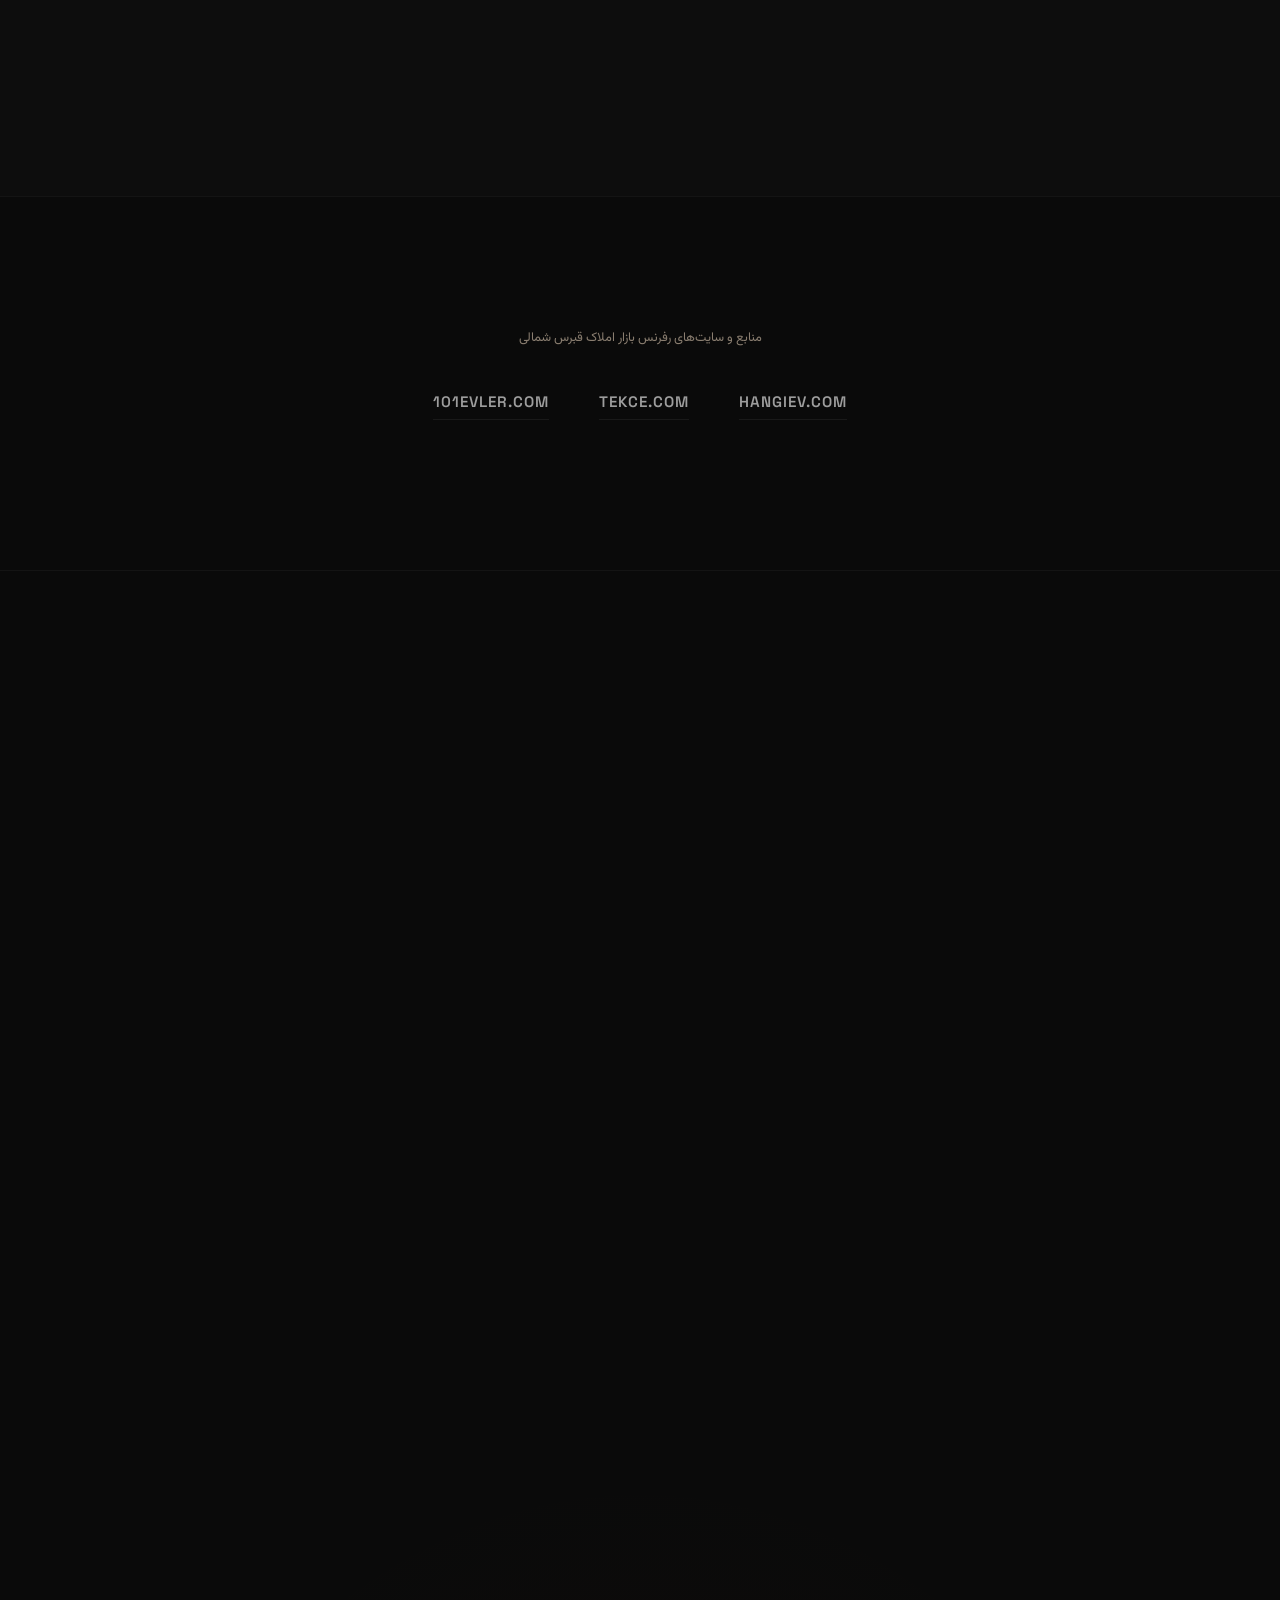
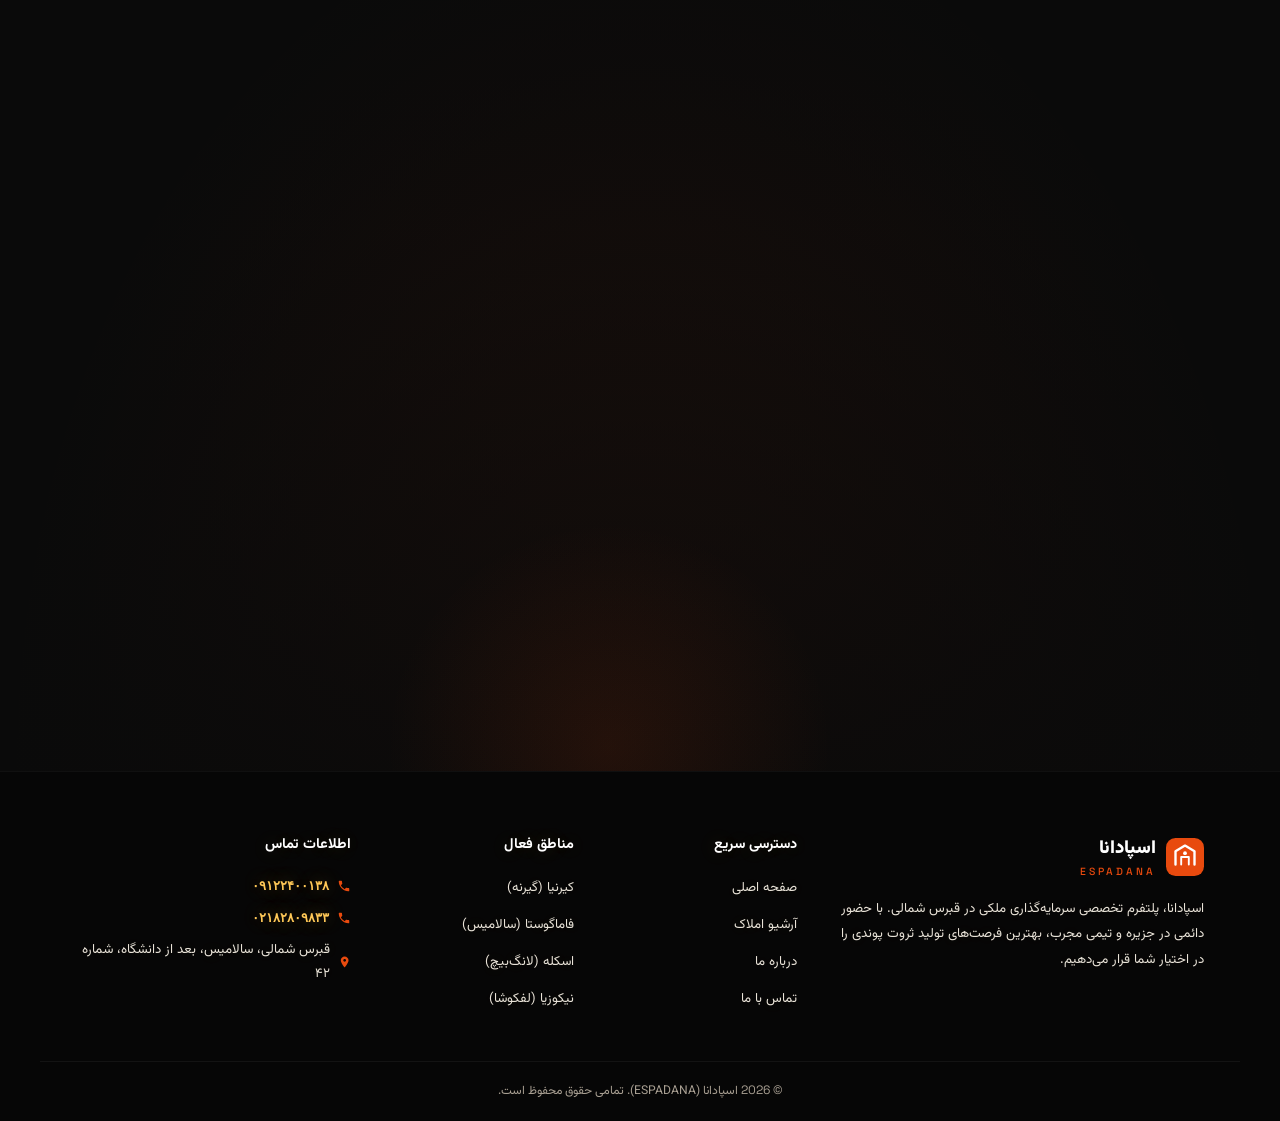
==== commit a763274d: "Fix hero gold typing animation" ====
--- a/index.html
+++ b/index.html
@@ -1,693 +1,717 @@
-<!DOCTYPE html>
-<html lang="fa" dir="rtl">
-<head>
-<meta charset="UTF-8">
-<meta name="viewport" content="width=device-width, initial-scale=1.0">
-<title>ESPADANA — کارخانه تولید پوند | سرمایه‌گذاری ملکی قبرس شمالی</title>
-<meta name="description" content="اسپادانا؛ معرفی و مشاوره تخصصی پروژه‌های ساختمانی و فرصت‌های سرمایه‌گذاری ملکی قبرس شمالی، همراه با گالری پروژه‌های منتخب و ارتباط مستقیم با مهندس فدائی.">
-<meta name="robots" content="index,follow,max-image-preview:large">
-<meta property="og:type" content="website">
-<meta property="og:locale" content="fa_IR">
-<meta property="og:title" content="ESPADANA | سرمایه‌گذاری ملکی در قبرس شمالی">
-<meta property="og:description" content="گالری پروژه‌های منتخب قبرس شمالی و مشاوره تخصصی سرمایه‌گذاری با اسپادانا.">
-<meta property="og:image" content="assets/gold-projects/og.webp">
-<meta name="twitter:card" content="summary_large_image">
-<link rel="preconnect" href="https://fonts.googleapis.com">
-<link href="https://fonts.googleapis.com/css2?family=Vazirmatn:wght@400;500;600;700;800;900&family=Space+Grotesk:wght@400;500;600;700&display=swap" rel="stylesheet">
-
-<style>
-*,*::before,*::after{box-sizing:border-box;margin:0;padding:0}
-:root{
---fire:#e84a0e;--fire-glow:#ff6b2c;--fire-deep:#c73e08;
---ember:#ff9040;--gold:#ffc857;
---dark:#0a0a0a;--dark2:#111;--dark3:#1a1a1a;
---cream:#faf5ef;--text:#f0e6d6;--muted:#8a7e70;
---font-fa:'Vazirmatn',sans-serif;--font-en:'Space Grotesk',sans-serif;
-}
-html{scroll-behavior:smooth;overflow-x:hidden}
-body{font-family:var(--font-fa);background:var(--dark);color:var(--text);overflow-x:hidden;direction:rtl;line-height:1.8}
-a{text-decoration:none;color:inherit}
-ul{list-style:none}
-img{max-width:100%;display:block}
-.en{font-family:var(--font-en);direction:ltr;display:inline-block}
-
-/* ═══ LOADER ═══ */
-#loader{position:fixed;inset:0;z-index:9999;background:var(--dark);display:flex;flex-direction:column;align-items:center;justify-content:center;transition:opacity .8s,visibility .8s}
-#loader.done{opacity:0;visibility:hidden;pointer-events:none}
-.load-logo{font-family:var(--font-en);font-size:2.8rem;font-weight:900;color:var(--fire);letter-spacing:6px;margin-bottom:24px;text-shadow:0 0 60px rgba(232,74,14,.5)}
-.load-track{width:220px;height:3px;background:#222;border-radius:2px;overflow:hidden}
-.load-fill{height:100%;width:0;background:linear-gradient(90deg,var(--fire),var(--gold));border-radius:2px;transition:width .25s}
-.load-text{color:var(--muted);font-size:.82rem;margin-top:16px}
-
-/* ═══ BG VIDEO ═══ */
-#bg-video{position:fixed;inset:0;z-index:0;pointer-events:none;width:100%;height:100%;object-fit:cover;opacity:.62;filter:saturate(1.05)}
-#bg-video-overlay{position:fixed;inset:0;z-index:0;pointer-events:none;background:linear-gradient(160deg,rgba(10,10,10,.45),rgba(10,10,10,.62) 55%,rgba(10,10,10,.85))}
-
-/* ═══ PROGRESS BAR ═══ */
-#scroll-progress{position:fixed;top:0;right:0;z-index:200;width:3px;height:0%;background:linear-gradient(to bottom,var(--fire),var(--gold));transition:height .05s}
-
-/* ═══ SOUND BTN ═══ */
-#snd-btn{position:fixed;bottom:28px;left:28px;z-index:200;width:44px;height:44px;border-radius:50%;background:rgba(20,20,20,.85);border:1px solid rgba(255,255,255,.08);color:#fff;display:flex;align-items:center;justify-content:center;cursor:pointer;transition:all .3s;backdrop-filter:blur(8px)}
-#snd-btn:hover{border-color:var(--fire);background:rgba(232,74,14,.15)}
-#snd-btn svg{width:20px;height:20px;fill:currentColor}
-
-/* ═══ NAV ═══ */
-.topnav{position:fixed;top:0;right:0;left:0;z-index:150;padding:18px 36px;display:flex;align-items:center;justify-content:space-between;background:linear-gradient(180deg,rgba(10,10,10,.85),transparent);transition:background .4s}
-.topnav.scrolled{background:rgba(10,10,10,.95);backdrop-filter:blur(12px)}
-.brand{display:flex;align-items:center;gap:10px;font-weight:900;font-size:1.15rem;color:#fff}
-.brand svg{width:38px;height:38px;flex-shrink:0}
-.brand small{display:block;font-family:var(--font-en);font-size:.65rem;font-weight:500;color:var(--fire);letter-spacing:3px;margin-top:-2px}
-.desk-links{display:flex;gap:24px}
-.desk-links a{color:#ccc;font-size:.88rem;font-weight:500;padding:6px 14px;border-radius:8px;transition:all .3s}
-.desk-links a:hover,.desk-links a.active{color:#fff;background:rgba(232,74,14,.1)}
-.nav-cta{padding:10px 28px;border-radius:30px;background:var(--fire);color:#fff;font-size:.85rem;font-weight:700;border:none;cursor:pointer;transition:all .3s}
-.nav-cta:hover{background:var(--fire-glow);transform:scale(1.05)}
-.ham{display:none;background:none;border:none;cursor:pointer;flex-direction:column;gap:5px;padding:4px}
-.ham span{width:26px;height:2.5px;background:#fff;border-radius:2px;transition:all .3s}
-.ham.open span:nth-child(1){transform:translateY(7.5px) rotate(45deg)}
-.ham.open span:nth-child(2){opacity:0}
-.ham.open span:nth-child(3){transform:translateY(-7.5px) rotate(-45deg)}
-.mob-menu{display:none;position:fixed;inset:0;z-index:140;background:rgba(10,10,10,.98);backdrop-filter:blur(20px);flex-direction:column;align-items:center;justify-content:center;gap:20px}
-.mob-menu.open{display:flex}
-.mob-menu a{color:#ddd;font-size:1.2rem;font-weight:600;padding:10px 20px;border-radius:10px;transition:all .3s}
-.mob-menu a:hover{color:var(--fire);background:rgba(232,74,14,.08)}
-
-/* ═══ SECTIONS ═══ */
-.sec{position:relative;min-height:100vh;display:flex;align-items:center;justify-content:center;overflow:hidden}
-.sec-bg{position:absolute;inset:0;z-index:0;overflow:hidden}
-.sec-bg img{width:100%;height:100%;object-fit:cover;transition:transform 10s ease-out;transform:scale(1.18)}
-.sec.vis .sec-bg img{transform:scale(1.0)}
-.sec-bg::after{content:'';position:absolute;inset:0;background:linear-gradient(180deg,rgba(10,10,10,.75) 0%,rgba(10,10,10,.3) 40%,rgba(10,10,10,.88) 100%)}
-
-.inner{position:relative;z-index:2;max-width:920px;padding:80px 32px;text-align:center;width:100%}
-.inner-wide{max-width:1200px}
-
-.tag{display:inline-flex;align-items:center;gap:8px;background:rgba(232,74,14,.12);border:1px solid rgba(232,74,14,.25);color:var(--fire-glow);padding:8px 22px;border-radius:30px;font-size:.78rem;font-weight:600;margin-bottom:28px}
-h1,h2{font-weight:900;line-height:1.35;margin-bottom:18px}
-h1{font-size:clamp(2.2rem,5.5vw,4rem)}
-h2{font-size:clamp(1.8rem,4vw,2.8rem)}
-.hi{color:var(--fire);text-shadow:0 0 40px rgba(232,74,14,.35)}
+<!DOCTYPE html>
+<html lang="fa" dir="rtl">
+<head>
+<meta charset="UTF-8">
+<meta name="viewport" content="width=device-width, initial-scale=1.0">
+<title>ESPADANA — کارخانه تولید پوند | سرمایه‌گذاری ملکی قبرس شمالی</title>
+<meta name="description" content="اسپادانا؛ معرفی و مشاوره تخصصی پروژه‌های ساختمانی و فرصت‌های سرمایه‌گذاری ملکی قبرس شمالی، همراه با گالری پروژه‌های منتخب و ارتباط مستقیم با مهندس فدائی.">
+<meta name="robots" content="index,follow,max-image-preview:large">
+<meta property="og:type" content="website">
+<meta property="og:locale" content="fa_IR">
+<meta property="og:title" content="ESPADANA | سرمایه‌گذاری ملکی در قبرس شمالی">
+<meta property="og:description" content="گالری پروژه‌های منتخب قبرس شمالی و مشاوره تخصصی سرمایه‌گذاری با اسپادانا.">
+<meta property="og:image" content="assets/gold-projects/og.webp">
+<meta name="twitter:card" content="summary_large_image">
+<link rel="preconnect" href="https://fonts.googleapis.com">
+<link href="https://fonts.googleapis.com/css2?family=Vazirmatn:wght@400;500;600;700;800;900&family=Space+Grotesk:wght@400;500;600;700&display=swap" rel="stylesheet">
+
+<style>
+*,*::before,*::after{box-sizing:border-box;margin:0;padding:0}
+:root{
+--fire:#e84a0e;--fire-glow:#ff6b2c;--fire-deep:#c73e08;
+--ember:#ff9040;--gold:#ffc857;
+--dark:#0a0a0a;--dark2:#111;--dark3:#1a1a1a;
+--cream:#faf5ef;--text:#f0e6d6;--muted:#8a7e70;
+--font-fa:'Vazirmatn',sans-serif;--font-en:'Space Grotesk',sans-serif;
+}
+html{scroll-behavior:smooth;overflow-x:hidden}
+body{font-family:var(--font-fa);background:var(--dark);color:var(--text);overflow-x:hidden;direction:rtl;line-height:1.8}
+a{text-decoration:none;color:inherit}
+ul{list-style:none}
+img{max-width:100%;display:block}
+.en{font-family:var(--font-en);direction:ltr;display:inline-block}
+
+/* ═══ LOADER ═══ */
+#loader{position:fixed;inset:0;z-index:9999;background:var(--dark);display:flex;flex-direction:column;align-items:center;justify-content:center;transition:opacity .8s,visibility .8s}
+#loader.done{opacity:0;visibility:hidden;pointer-events:none}
+.load-logo{font-family:var(--font-en);font-size:2.8rem;font-weight:900;color:var(--fire);letter-spacing:6px;margin-bottom:24px;text-shadow:0 0 60px rgba(232,74,14,.5)}
+.load-track{width:220px;height:3px;background:#222;border-radius:2px;overflow:hidden}
+.load-fill{height:100%;width:0;background:linear-gradient(90deg,var(--fire),var(--gold));border-radius:2px;transition:width .25s}
+.load-text{color:var(--muted);font-size:.82rem;margin-top:16px}
+
+/* ═══ BG VIDEO ═══ */
+#bg-video{position:fixed;inset:0;z-index:0;pointer-events:none;width:100%;height:100%;object-fit:cover;opacity:.62;filter:saturate(1.05)}
+#bg-video-overlay{position:fixed;inset:0;z-index:0;pointer-events:none;background:linear-gradient(160deg,rgba(10,10,10,.45),rgba(10,10,10,.62) 55%,rgba(10,10,10,.85))}
+
+/* ═══ PROGRESS BAR ═══ */
+#scroll-progress{position:fixed;top:0;right:0;z-index:200;width:3px;height:0%;background:linear-gradient(to bottom,var(--fire),var(--gold));transition:height .05s}
+
+/* ═══ SOUND BTN ═══ */
+#snd-btn{position:fixed;bottom:28px;left:28px;z-index:200;width:44px;height:44px;border-radius:50%;background:rgba(20,20,20,.85);border:1px solid rgba(255,255,255,.08);color:#fff;display:flex;align-items:center;justify-content:center;cursor:pointer;transition:all .3s;backdrop-filter:blur(8px)}
+#snd-btn:hover{border-color:var(--fire);background:rgba(232,74,14,.15)}
+#snd-btn svg{width:20px;height:20px;fill:currentColor}
+
+/* ═══ NAV ═══ */
+.topnav{position:fixed;top:0;right:0;left:0;z-index:150;padding:18px 36px;display:flex;align-items:center;justify-content:space-between;background:linear-gradient(180deg,rgba(10,10,10,.85),transparent);transition:background .4s}
+.topnav.scrolled{background:rgba(10,10,10,.95);backdrop-filter:blur(12px)}
+.brand{display:flex;align-items:center;gap:10px;font-weight:900;font-size:1.15rem;color:#fff}
+.brand svg{width:38px;height:38px;flex-shrink:0}
+.brand small{display:block;font-family:var(--font-en);font-size:.65rem;font-weight:500;color:var(--fire);letter-spacing:3px;margin-top:-2px}
+.desk-links{display:flex;gap:24px}
+.desk-links a{color:#ccc;font-size:.88rem;font-weight:500;padding:6px 14px;border-radius:8px;transition:all .3s}
+.desk-links a:hover,.desk-links a.active{color:#fff;background:rgba(232,74,14,.1)}
+.nav-cta{padding:10px 28px;border-radius:30px;background:var(--fire);color:#fff;font-size:.85rem;font-weight:700;border:none;cursor:pointer;transition:all .3s}
+.nav-cta:hover{background:var(--fire-glow);transform:scale(1.05)}
+.ham{display:none;background:none;border:none;cursor:pointer;flex-direction:column;gap:5px;padding:4px}
+.ham span{width:26px;height:2.5px;background:#fff;border-radius:2px;transition:all .3s}
+.ham.open span:nth-child(1){transform:translateY(7.5px) rotate(45deg)}
+.ham.open span:nth-child(2){opacity:0}
+.ham.open span:nth-child(3){transform:translateY(-7.5px) rotate(-45deg)}
+.mob-menu{display:none;position:fixed;inset:0;z-index:140;background:rgba(10,10,10,.98);backdrop-filter:blur(20px);flex-direction:column;align-items:center;justify-content:center;gap:20px}
+.mob-menu.open{display:flex}
+.mob-menu a{color:#ddd;font-size:1.2rem;font-weight:600;padding:10px 20px;border-radius:10px;transition:all .3s}
+.mob-menu a:hover{color:var(--fire);background:rgba(232,74,14,.08)}
+
+/* ═══ SECTIONS ═══ */
+.sec{position:relative;min-height:100vh;display:flex;align-items:center;justify-content:center;overflow:hidden}
+.sec-bg{position:absolute;inset:0;z-index:0;overflow:hidden}
+.sec-bg img{width:100%;height:100%;object-fit:cover;transition:transform 10s ease-out;transform:scale(1.18)}
+.sec.vis .sec-bg img{transform:scale(1.0)}
+.sec-bg::after{content:'';position:absolute;inset:0;background:linear-gradient(180deg,rgba(10,10,10,.75) 0%,rgba(10,10,10,.3) 40%,rgba(10,10,10,.88) 100%)}
+
+.inner{position:relative;z-index:2;max-width:920px;padding:80px 32px;text-align:center;width:100%}
+.inner-wide{max-width:1200px}
+
+.tag{display:inline-flex;align-items:center;gap:8px;background:rgba(232,74,14,.12);border:1px solid rgba(232,74,14,.25);color:var(--fire-glow);padding:8px 22px;border-radius:30px;font-size:.78rem;font-weight:600;margin-bottom:28px}
+h1,h2{font-weight:900;line-height:1.35;margin-bottom:18px}
+h1{font-size:clamp(2.2rem,5.5vw,4rem)}
+h2{font-size:clamp(1.8rem,4vw,2.8rem)}
+.hi{color:var(--fire);text-shadow:0 0 40px rgba(232,74,14,.35)}
 .sub{color:#b0a898;font-size:clamp(.92rem,1.2vw,1.1rem);line-height:2;max-width:680px;margin:0 auto 32px}
-
-.stats{display:flex;gap:48px;justify-content:center;flex-wrap:wrap;margin:40px 0}
-.stats .it{text-align:center}
-.stats .n{font-family:var(--font-en);font-size:clamp(2rem,4vw,3.2rem);font-weight:700;color:var(--fire);text-shadow:0 0 30px rgba(232,74,14,.25);display:block;line-height:1.1}
-.stats .l{color:var(--muted);font-size:.82rem;margin-top:6px}
-
-.btn-f{display:inline-flex;align-items:center;gap:8px;padding:16px 40px;border-radius:60px;background:linear-gradient(135deg,var(--fire),var(--fire-deep));color:#fff;font-weight:700;font-size:1rem;border:none;cursor:pointer;box-shadow:0 8px 32px rgba(232,74,14,.4);transition:all .3s;font-family:var(--font-fa)}
-.btn-f:hover{transform:translateY(-3px);box-shadow:0 14px 48px rgba(232,74,14,.55);background:linear-gradient(135deg,var(--fire-glow),var(--fire))}
-.btn-o{display:inline-flex;align-items:center;gap:8px;padding:14px 36px;border-radius:60px;background:transparent;border:2px solid var(--fire);color:var(--fire);font-weight:600;font-size:.95rem;cursor:pointer;transition:all .3s;font-family:var(--font-fa)}
-.btn-o:hover{background:var(--fire);color:#fff}
-
-/* Scroll hint */
-.scroll-hint{position:absolute;bottom:36px;left:50%;transform:translateX(-50%);z-index:5;display:flex;flex-direction:column;align-items:center;gap:8px}
-.scroll-hint span{color:var(--muted);font-size:.75rem}
-.s-mouse{width:22px;height:36px;border:2px solid rgba(255,255,255,.25);border-radius:11px;position:relative}
-.s-mouse::after{content:'';width:3px;height:7px;background:var(--fire);border-radius:2px;position:absolute;top:6px;left:50%;transform:translateX(-50%);animation:sdot 1.6s infinite}
-@keyframes sdot{0%{opacity:1;top:6px}100%{opacity:0;top:20px}}
-
-/* ═══ SPLIT ═══ */
-.split{display:grid;grid-template-columns:1fr 1fr;min-height:100vh;align-items:center}
-.split-img{position:relative;height:100%;overflow:hidden}
-.split-img img{width:100%;height:100%;object-fit:cover;transition:transform 8s ease-out;transform:scale(1.12)}
-.sec.vis .split-img img{transform:scale(1)}
-.split-img::after{content:'';position:absolute;inset:0;background:linear-gradient(to left,rgba(10,10,10,.95) 0%,transparent 55%);z-index:2;pointer-events:none}
-/* Video in split */
-.split-video{position:relative;overflow:hidden}
-.split-video video{position:absolute;inset:0;width:100%;height:100%;object-fit:cover;object-position:center;pointer-events:none;z-index:1}
-.split-txt{padding:60px 64px;max-width:620px}
-.split-txt h2{text-align:right;color:#fff;text-shadow:0 2px 6px rgba(0,0,0,.95),0 6px 28px rgba(0,0,0,.75),0 0 46px rgba(255,200,87,.3)}
-.split-txt h2 .hi{color:var(--gold);text-shadow:0 2px 6px rgba(0,0,0,.95),0 0 30px rgba(255,200,87,.65),0 0 60px rgba(255,200,87,.35)}
-.split-txt p{color:#f4efe4;font-size:.93rem;line-height:2;margin-bottom:24px;text-align:right;text-shadow:0 1px 4px rgba(0,0,0,.9),0 4px 18px rgba(0,0,0,.65)}
-.split-txt .tag{background:rgba(10,8,6,.62);backdrop-filter:blur(6px);-webkit-backdrop-filter:blur(6px);text-shadow:0 1px 3px rgba(0,0,0,.85)}
-.split-txt .stats .n{text-shadow:0 2px 6px rgba(0,0,0,.95),0 0 34px rgba(255,200,87,.55)}
-.split-txt .stats .l{color:#e9e1d3;text-shadow:0 1px 3px rgba(0,0,0,.9)}
-
-/* ═══ CARDS ═══ */
-.cgrid{display:grid;grid-template-columns:repeat(3,1fr);gap:24px;max-width:1100px;margin:0 auto;padding:0 24px}
-.crd{background:rgba(22,22,22,.85);backdrop-filter:blur(8px);border:1px solid rgba(255,255,255,.05);border-radius:20px;padding:34px 26px;text-align:center;transition:all .4s}
-.crd:hover{border-color:rgba(232,74,14,.25);transform:translateY(-8px);box-shadow:0 20px 60px rgba(232,74,14,.12)}
-.crd-ic{width:60px;height:60px;background:rgba(232,74,14,.1);border-radius:14px;display:flex;align-items:center;justify-content:center;margin:0 auto 18px}
-.crd-ic svg{width:26px;height:26px;fill:var(--fire)}
-.crd h3{font-size:1.05rem;font-weight:700;color:#fff;margin-bottom:8px}
-.crd p{color:var(--muted);font-size:.83rem;line-height:1.8}
-
-/* Property cards */
-.pcrd{text-align:right;padding:0;overflow:hidden}
-.pcrd-img{height:210px;overflow:hidden}
-.pcrd-img img{width:100%;height:100%;object-fit:cover;transition:transform .6s}
-.pcrd:hover .pcrd-img img{transform:scale(1.08)}
-.pcrd-body{padding:22px}
-.pcrd-code{font-size:.72rem;color:var(--fire);font-family:var(--font-en);font-weight:600;margin-bottom:6px}
-.pcrd h3{font-size:.98rem;color:#fff;margin-bottom:8px;font-weight:700}
-.pcrd-meta{display:flex;gap:14px;color:var(--muted);font-size:.78rem;margin-bottom:14px}
-.pcrd-foot{display:flex;justify-content:space-between;align-items:center;border-top:1px solid rgba(255,255,255,.06);padding-top:14px}
-.pcrd-price{font-family:var(--font-en);font-size:1.08rem;font-weight:700;color:var(--fire)}
-.pcrd-link{color:var(--fire);font-size:.8rem;font-weight:600}
-
-/* ═══ STEPS ═══ */
-.sgrid{display:grid;grid-template-columns:repeat(4,1fr);gap:22px;max-width:1100px;margin:0 auto;padding:0 24px}
-.sbox{background:rgba(18,18,18,.9);border:1px solid rgba(255,255,255,.04);border-radius:20px;padding:34px 22px;text-align:center}
-.sbox-n{font-family:var(--font-en);font-size:3.2rem;font-weight:800;background:linear-gradient(135deg,var(--fire),var(--gold));-webkit-background-clip:text;-webkit-text-fill-color:transparent;background-clip:text;line-height:1;margin-bottom:14px}
-.sbox h3{font-size:.98rem;font-weight:700;color:#fff;margin-bottom:8px}
-.sbox p{color:var(--muted);font-size:.8rem;line-height:1.8}
-
-/* ═══ PARTNERS ═══ */
-.partners{display:flex;gap:50px;align-items:center;justify-content:center;flex-wrap:wrap;padding:20px;opacity:.6}
-.partners a{font-family:var(--font-en);font-size:.95rem;font-weight:600;color:#fff;letter-spacing:1px;border-bottom:1px solid rgba(255,255,255,.1);padding-bottom:4px;transition:all .3s}
-.partners a:hover{opacity:1;color:var(--fire-glow);border-color:var(--fire-glow)}
-
-/* ═══ TESTIMONIALS ═══ */
-.tgrid{display:grid;grid-template-columns:repeat(3,1fr);gap:24px;max-width:1100px;margin:0 auto;padding:0 24px}
-.tc{background:rgba(18,18,18,.85);border:1px solid rgba(255,255,255,.05);border-radius:20px;padding:28px;text-align:right}
-.tc-stars{color:var(--fire);font-size:.88rem;margin-bottom:10px;letter-spacing:2px}
-.tc-q{color:#c0b8a8;font-size:.88rem;line-height:1.9;margin-bottom:18px}
-.tc-a{display:flex;align-items:center;gap:12px}
-.tc-av{width:42px;height:42px;border-radius:50%;background:rgba(232,74,14,.12);display:flex;align-items:center;justify-content:center;color:var(--fire);font-weight:700;font-size:1rem;flex-shrink:0}
-.tc-nm{font-weight:700;font-size:.86rem;color:#fff}
-.tc-rl{font-size:.73rem;color:var(--muted)}
-
-/* ═══ REGION BOXES ═══ */
-.rgrid{display:grid;grid-template-columns:1fr 1fr;gap:14px;margin-bottom:28px}
-.rbox{background:rgba(10,7,5,.6);border:1px solid rgba(232,74,14,.2);padding:18px 16px;border-radius:14px;text-align:right;backdrop-filter:blur(4px);-webkit-backdrop-filter:blur(4px)}
-.rbox strong{display:block;font-size:.93rem;margin-bottom:4px;color:#fff;text-shadow:0 1px 3px rgba(0,0,0,.9),0 0 22px rgba(255,200,87,.3)}
-.rbox span{color:#e9e1d3;font-size:.76rem;line-height:1.6;text-shadow:0 1px 3px rgba(0,0,0,.85)}
-
-/* ═══ FOOTER ═══ */
-.foot{background:#060606;padding:60px 0 0;border-top:1px solid rgba(255,255,255,.04)}
-.foot-grid{display:grid;grid-template-columns:2fr 1fr 1fr 1.5fr;gap:40px;max-width:1200px;margin:0 auto;padding:0 36px 40px;border-bottom:1px solid rgba(255,255,255,.05)}
-.foot-brand p{color:#e9e3d8;font-size:.83rem;line-height:1.9;margin-top:14px;text-shadow:0 0 18px rgba(255,200,87,.12)}
-.foot h4{font-size:.9rem;font-weight:700;margin-bottom:16px;color:#fff;text-shadow:0 0 20px rgba(255,200,87,.2)}
-.foot ul li{margin-bottom:8px}
-.foot ul a{color:#e9e3d8;font-size:.83rem;transition:color .3s;text-shadow:0 0 16px rgba(255,200,87,.12)}
-.foot ul a:hover{color:var(--gold);text-shadow:0 0 20px rgba(255,200,87,.5)}
-.foot-ct p{color:#e9e3d8;font-size:.83rem;margin-bottom:8px;display:flex;align-items:center;gap:8px;text-shadow:0 0 16px rgba(255,200,87,.12)}
-.foot-ct .en{color:var(--gold);font-weight:600;text-shadow:0 0 18px rgba(255,200,87,.35)}
-.foot-bot{max-width:1200px;margin:0 auto;padding:18px 36px;text-align:center;color:#a89f92;font-size:.76rem}
-
-/* ═══ GLOW FX ═══ */
-.glow{position:absolute;width:450px;height:450px;background:radial-gradient(circle,rgba(232,74,14,.1),transparent 70%);border-radius:50%;pointer-events:none;z-index:0}
-
-/* ═══ REVEAL ═══ */
-.ru{opacity:0;transform:translateY(50px);transition:opacity .7s cubic-bezier(.22,1,.36,1),transform .7s cubic-bezier(.22,1,.36,1)}
-.ru.v{opacity:1;transform:translateY(0)}
-.rl{opacity:0;transform:translateX(-60px);transition:opacity .7s cubic-bezier(.22,1,.36,1),transform .7s cubic-bezier(.22,1,.36,1)}
-.rl.v{opacity:1;transform:translateX(0)}
-.rr{opacity:0;transform:translateX(60px);transition:opacity .7s cubic-bezier(.22,1,.36,1),transform .7s cubic-bezier(.22,1,.36,1)}
-.rr.v{opacity:1;transform:translateX(0)}
-
-/* ═══ RESPONSIVE ═══ */
-@media(max-width:1024px){
-.cgrid,.tgrid{grid-template-columns:repeat(2,1fr)}
-.sgrid{grid-template-columns:repeat(2,1fr)}
-.foot-grid{grid-template-columns:repeat(2,1fr)}
-.split{grid-template-columns:1fr}
-.split-img{height:50vh}
-.split-img::after{background:linear-gradient(to top,rgba(10,10,10,.95) 0%,transparent 55%)}
-.split-txt{padding:40px 28px;max-width:100%}
-}
-@media(max-width:768px){
-.desk-links,.nav-cta{display:none}
-.ham{display:flex}
-.topnav{padding:14px 18px}
-.cgrid,.tgrid,.sgrid{grid-template-columns:1fr}
-.foot-grid{grid-template-columns:1fr}
-.inner{padding:60px 18px}
-.stats{gap:24px}
-.partners{gap:28px}
-.rgrid{grid-template-columns:1fr}
-}
-@media(max-width:480px){
-.stats{flex-direction:column;gap:18px}
-}
-</style>
-<link rel="stylesheet" href="assets/gold-projects.css">
-</head>
-<body>
-
-<!-- LOADER -->
-<div id="loader">
-  <div class="load-logo">ESPADANA</div>
-  <div class="load-track"><div class="load-fill" id="lb"></div></div>
-  <p class="load-text">در حال بارگذاری تجربه...</p>
-</div>
-
-<!-- BG VIDEO -->
-<video id="bg-video" autoplay muted loop playsinline preload="auto">
-  <source src="assets/video/hero-bg.mp4" type="video/mp4">
-</video>
-<div id="bg-video-overlay"></div>
-
-<!-- PROGRESS -->
-<div id="scroll-progress"></div>
-
-<!-- SOUND -->
+.hero-gold-type{position:relative}
+.hero-gold-base,.hero-gold-layer{display:block}
+.hero-gold-layer{position:absolute;inset:0;color:var(--gold);text-shadow:0 0 18px rgba(255,200,87,.28);clip-path:inset(0 100% 0 0);pointer-events:none;will-change:clip-path}
+.hero-gold-layer .en{color:inherit!important}
+.hero-gold-type.is-typing .hero-gold-layer{animation:hero-gold-type 4.2s steps(64,end) .85s forwards}
+@keyframes hero-gold-type{to{clip-path:inset(0 0 0 0)}}
+@media(prefers-reduced-motion:reduce){.hero-gold-layer{clip-path:inset(0 0 0 0)!important}.hero-gold-type.is-typing .hero-gold-layer{animation:none}}
+
+.stats{display:flex;gap:48px;justify-content:center;flex-wrap:wrap;margin:40px 0}
+.stats .it{text-align:center}
+.stats .n{font-family:var(--font-en);font-size:clamp(2rem,4vw,3.2rem);font-weight:700;color:var(--fire);text-shadow:0 0 30px rgba(232,74,14,.25);display:block;line-height:1.1}
+.stats .l{color:var(--muted);font-size:.82rem;margin-top:6px}
+
+.btn-f{display:inline-flex;align-items:center;gap:8px;padding:16px 40px;border-radius:60px;background:linear-gradient(135deg,var(--fire),var(--fire-deep));color:#fff;font-weight:700;font-size:1rem;border:none;cursor:pointer;box-shadow:0 8px 32px rgba(232,74,14,.4);transition:all .3s;font-family:var(--font-fa)}
+.btn-f:hover{transform:translateY(-3px);box-shadow:0 14px 48px rgba(232,74,14,.55);background:linear-gradient(135deg,var(--fire-glow),var(--fire))}
+.btn-o{display:inline-flex;align-items:center;gap:8px;padding:14px 36px;border-radius:60px;background:transparent;border:2px solid var(--fire);color:var(--fire);font-weight:600;font-size:.95rem;cursor:pointer;transition:all .3s;font-family:var(--font-fa)}
+.btn-o:hover{background:var(--fire);color:#fff}
+
+/* Scroll hint */
+.scroll-hint{position:absolute;bottom:36px;left:50%;transform:translateX(-50%);z-index:5;display:flex;flex-direction:column;align-items:center;gap:8px}
+.scroll-hint span{color:var(--muted);font-size:.75rem}
+.s-mouse{width:22px;height:36px;border:2px solid rgba(255,255,255,.25);border-radius:11px;position:relative}
+.s-mouse::after{content:'';width:3px;height:7px;background:var(--fire);border-radius:2px;position:absolute;top:6px;left:50%;transform:translateX(-50%);animation:sdot 1.6s infinite}
+@keyframes sdot{0%{opacity:1;top:6px}100%{opacity:0;top:20px}}
+
+/* ═══ SPLIT ═══ */
+.split{display:grid;grid-template-columns:1fr 1fr;min-height:100vh;align-items:center}
+.split-img{position:relative;height:100%;overflow:hidden}
+.split-img img{width:100%;height:100%;object-fit:cover;transition:transform 8s ease-out;transform:scale(1.12)}
+.sec.vis .split-img img{transform:scale(1)}
+.split-img::after{content:'';position:absolute;inset:0;background:linear-gradient(to left,rgba(10,10,10,.95) 0%,transparent 55%);z-index:2;pointer-events:none}
+/* Video in split */
+.split-video{position:relative;overflow:hidden}
+.split-video video{position:absolute;inset:0;width:100%;height:100%;object-fit:cover;object-position:center;pointer-events:none;z-index:1}
+.split-txt{padding:60px 64px;max-width:620px}
+.split-txt h2{text-align:right;color:#fff;text-shadow:0 2px 6px rgba(0,0,0,.95),0 6px 28px rgba(0,0,0,.75),0 0 46px rgba(255,200,87,.3)}
+.split-txt h2 .hi{color:var(--gold);text-shadow:0 2px 6px rgba(0,0,0,.95),0 0 30px rgba(255,200,87,.65),0 0 60px rgba(255,200,87,.35)}
+.split-txt p{color:#f4efe4;font-size:.93rem;line-height:2;margin-bottom:24px;text-align:right;text-shadow:0 1px 4px rgba(0,0,0,.9),0 4px 18px rgba(0,0,0,.65)}
+.split-txt .tag{background:rgba(10,8,6,.62);backdrop-filter:blur(6px);-webkit-backdrop-filter:blur(6px);text-shadow:0 1px 3px rgba(0,0,0,.85)}
+.split-txt .stats .n{text-shadow:0 2px 6px rgba(0,0,0,.95),0 0 34px rgba(255,200,87,.55)}
+.split-txt .stats .l{color:#e9e1d3;text-shadow:0 1px 3px rgba(0,0,0,.9)}
+
+/* ═══ CARDS ═══ */
+.cgrid{display:grid;grid-template-columns:repeat(3,1fr);gap:24px;max-width:1100px;margin:0 auto;padding:0 24px}
+.crd{background:rgba(22,22,22,.85);backdrop-filter:blur(8px);border:1px solid rgba(255,255,255,.05);border-radius:20px;padding:34px 26px;text-align:center;transition:all .4s}
+.crd:hover{border-color:rgba(232,74,14,.25);transform:translateY(-8px);box-shadow:0 20px 60px rgba(232,74,14,.12)}
+.crd-ic{width:60px;height:60px;background:rgba(232,74,14,.1);border-radius:14px;display:flex;align-items:center;justify-content:center;margin:0 auto 18px}
+.crd-ic svg{width:26px;height:26px;fill:var(--fire)}
+.crd h3{font-size:1.05rem;font-weight:700;color:#fff;margin-bottom:8px}
+.crd p{color:var(--muted);font-size:.83rem;line-height:1.8}
+
+/* Property cards */
+.pcrd{text-align:right;padding:0;overflow:hidden}
+.pcrd-img{height:210px;overflow:hidden}
+.pcrd-img img{width:100%;height:100%;object-fit:cover;transition:transform .6s}
+.pcrd:hover .pcrd-img img{transform:scale(1.08)}
+.pcrd-body{padding:22px}
+.pcrd-code{font-size:.72rem;color:var(--fire);font-family:var(--font-en);font-weight:600;margin-bottom:6px}
+.pcrd h3{font-size:.98rem;color:#fff;margin-bottom:8px;font-weight:700}
+.pcrd-meta{display:flex;gap:14px;color:var(--muted);font-size:.78rem;margin-bottom:14px}
+.pcrd-foot{display:flex;justify-content:space-between;align-items:center;border-top:1px solid rgba(255,255,255,.06);padding-top:14px}
+.pcrd-price{font-family:var(--font-en);font-size:1.08rem;font-weight:700;color:var(--fire)}
+.pcrd-link{color:var(--fire);font-size:.8rem;font-weight:600}
+
+/* ═══ STEPS ═══ */
+.sgrid{display:grid;grid-template-columns:repeat(4,1fr);gap:22px;max-width:1100px;margin:0 auto;padding:0 24px}
+.sbox{background:rgba(18,18,18,.9);border:1px solid rgba(255,255,255,.04);border-radius:20px;padding:34px 22px;text-align:center}
+.sbox-n{font-family:var(--font-en);font-size:3.2rem;font-weight:800;background:linear-gradient(135deg,var(--fire),var(--gold));-webkit-background-clip:text;-webkit-text-fill-color:transparent;background-clip:text;line-height:1;margin-bottom:14px}
+.sbox h3{font-size:.98rem;font-weight:700;color:#fff;margin-bottom:8px}
+.sbox p{color:var(--muted);font-size:.8rem;line-height:1.8}
+
+/* ═══ PARTNERS ═══ */
+.partners{display:flex;gap:50px;align-items:center;justify-content:center;flex-wrap:wrap;padding:20px;opacity:.6}
+.partners a{font-family:var(--font-en);font-size:.95rem;font-weight:600;color:#fff;letter-spacing:1px;border-bottom:1px solid rgba(255,255,255,.1);padding-bottom:4px;transition:all .3s}
+.partners a:hover{opacity:1;color:var(--fire-glow);border-color:var(--fire-glow)}
+
+/* ═══ TESTIMONIALS ═══ */
+.tgrid{display:grid;grid-template-columns:repeat(3,1fr);gap:24px;max-width:1100px;margin:0 auto;padding:0 24px}
+.tc{background:rgba(18,18,18,.85);border:1px solid rgba(255,255,255,.05);border-radius:20px;padding:28px;text-align:right}
+.tc-stars{color:var(--fire);font-size:.88rem;margin-bottom:10px;letter-spacing:2px}
+.tc-q{color:#c0b8a8;font-size:.88rem;line-height:1.9;margin-bottom:18px}
+.tc-a{display:flex;align-items:center;gap:12px}
+.tc-av{width:42px;height:42px;border-radius:50%;background:rgba(232,74,14,.12);display:flex;align-items:center;justify-content:center;color:var(--fire);font-weight:700;font-size:1rem;flex-shrink:0}
+.tc-nm{font-weight:700;font-size:.86rem;color:#fff}
+.tc-rl{font-size:.73rem;color:var(--muted)}
+
+/* ═══ REGION BOXES ═══ */
+.rgrid{display:grid;grid-template-columns:1fr 1fr;gap:14px;margin-bottom:28px}
+.rbox{background:rgba(10,7,5,.6);border:1px solid rgba(232,74,14,.2);padding:18px 16px;border-radius:14px;text-align:right;backdrop-filter:blur(4px);-webkit-backdrop-filter:blur(4px)}
+.rbox strong{display:block;font-size:.93rem;margin-bottom:4px;color:#fff;text-shadow:0 1px 3px rgba(0,0,0,.9),0 0 22px rgba(255,200,87,.3)}
+.rbox span{color:#e9e1d3;font-size:.76rem;line-height:1.6;text-shadow:0 1px 3px rgba(0,0,0,.85)}
+
+/* ═══ FOOTER ═══ */
+.foot{background:#060606;padding:60px 0 0;border-top:1px solid rgba(255,255,255,.04)}
+.foot-grid{display:grid;grid-template-columns:2fr 1fr 1fr 1.5fr;gap:40px;max-width:1200px;margin:0 auto;padding:0 36px 40px;border-bottom:1px solid rgba(255,255,255,.05)}
+.foot-brand p{color:#e9e3d8;font-size:.83rem;line-height:1.9;margin-top:14px;text-shadow:0 0 18px rgba(255,200,87,.12)}
+.foot h4{font-size:.9rem;font-weight:700;margin-bottom:16px;color:#fff;text-shadow:0 0 20px rgba(255,200,87,.2)}
+.foot ul li{margin-bottom:8px}
+.foot ul a{color:#e9e3d8;font-size:.83rem;transition:color .3s;text-shadow:0 0 16px rgba(255,200,87,.12)}
+.foot ul a:hover{color:var(--gold);text-shadow:0 0 20px rgba(255,200,87,.5)}
+.foot-ct p{color:#e9e3d8;font-size:.83rem;margin-bottom:8px;display:flex;align-items:center;gap:8px;text-shadow:0 0 16px rgba(255,200,87,.12)}
+.foot-ct .en{color:var(--gold);font-weight:600;text-shadow:0 0 18px rgba(255,200,87,.35)}
+.foot-bot{max-width:1200px;margin:0 auto;padding:18px 36px;text-align:center;color:#a89f92;font-size:.76rem}
+
+/* ═══ GLOW FX ═══ */
+.glow{position:absolute;width:450px;height:450px;background:radial-gradient(circle,rgba(232,74,14,.1),transparent 70%);border-radius:50%;pointer-events:none;z-index:0}
+
+/* ═══ REVEAL ═══ */
+.ru{opacity:0;transform:translateY(50px);transition:opacity .7s cubic-bezier(.22,1,.36,1),transform .7s cubic-bezier(.22,1,.36,1)}
+.ru.v{opacity:1;transform:translateY(0)}
+.rl{opacity:0;transform:translateX(-60px);transition:opacity .7s cubic-bezier(.22,1,.36,1),transform .7s cubic-bezier(.22,1,.36,1)}
+.rl.v{opacity:1;transform:translateX(0)}
+.rr{opacity:0;transform:translateX(60px);transition:opacity .7s cubic-bezier(.22,1,.36,1),transform .7s cubic-bezier(.22,1,.36,1)}
+.rr.v{opacity:1;transform:translateX(0)}
+
+/* ═══ RESPONSIVE ═══ */
+@media(max-width:1024px){
+.cgrid,.tgrid{grid-template-columns:repeat(2,1fr)}
+.sgrid{grid-template-columns:repeat(2,1fr)}
+.foot-grid{grid-template-columns:repeat(2,1fr)}
+.split{grid-template-columns:1fr}
+.split-img{height:50vh}
+.split-img::after{background:linear-gradient(to top,rgba(10,10,10,.95) 0%,transparent 55%)}
+.split-txt{padding:40px 28px;max-width:100%}
+}
+@media(max-width:768px){
+.desk-links,.nav-cta{display:none}
+.ham{display:flex}
+.topnav{padding:14px 18px}
+.cgrid,.tgrid,.sgrid{grid-template-columns:1fr}
+.foot-grid{grid-template-columns:1fr}
+.inner{padding:60px 18px}
+.stats{gap:24px}
+.partners{gap:28px}
+.rgrid{grid-template-columns:1fr}
+}
+@media(max-width:480px){
+.stats{flex-direction:column;gap:18px}
+}
+</style>
+<link rel="stylesheet" href="assets/gold-projects.css">
+</head>
+<body>
+
+<!-- LOADER -->
+<div id="loader">
+  <div class="load-logo">ESPADANA</div>
+  <div class="load-track"><div class="load-fill" id="lb"></div></div>
+  <p class="load-text">در حال بارگذاری تجربه...</p>
+</div>
+
+<!-- BG VIDEO -->
+<video id="bg-video" autoplay muted loop playsinline preload="auto">
+  <source src="assets/video/hero-bg.mp4" type="video/mp4">
+</video>
+<div id="bg-video-overlay"></div>
+
+<!-- PROGRESS -->
+<div id="scroll-progress"></div>
+
+<!-- SOUND -->
 <button id="snd-btn" aria-label="پخش صدای اصلی ویدیو" aria-pressed="false">
-  <svg viewBox="0 0 24 24"><path d="M16.5 12c0-1.77-1.02-3.29-2.5-4.03v2.21l2.45 2.45c.03-.2.05-.41.05-.63zm2.5 0c0 .94-.2 1.82-.54 2.64l1.51 1.51C20.63 14.91 21 13.5 21 12c0-4.28-2.99-7.86-7-8.77v2.06c2.89.86 5 3.54 5 6.71zM4.27 3L3 4.27 7.73 9H3v6h4l5 5v-6.73l4.25 4.25c-.67.52-1.42.93-2.25 1.18v2.06c1.38-.31 2.63-.95 3.69-1.81L19.73 21 21 19.73l-9-9L4.27 3zM12 4L9.91 6.09 12 8.18V4z"/></svg>
-</button>
-
-<!-- NAV -->
-<nav class="topnav" id="topnav">
-  <a href="#hero" class="brand">
-    <svg viewBox="0 0 40 40" fill="none"><rect width="40" height="40" rx="10" fill="#e84a0e"/><path d="M10 28V14l10-6 10 6v14" stroke="#fff" stroke-width="2.5" stroke-linecap="round" stroke-linejoin="round"/><path d="M16 28v-8h8v8" stroke="#fff" stroke-width="2" stroke-linecap="round" stroke-linejoin="round"/><circle cx="20" cy="16" r="2" fill="#fff"/></svg>
-    <div>اسپادانا<small>ESPADANA</small></div>
-  </a>
-  <div class="desk-links">
-    <a href="#hero">خانه</a>
-    <a href="#why">چرا قبرس</a>
-    <a href="#factory">کارخانه پوند</a>
-    <a href="#regions">مناطق</a>
-    <a href="#gold-projects">پروژه‌های طلایی</a>
-    <a href="#steps-s">مراحل</a>
-    <a href="#reviews">نظرات</a>
-  </div>
-  <a href="contact.html" class="nav-cta">درخواست مشاوره</a>
-  <button class="ham" id="ham"><span></span><span></span><span></span></button>
-</nav>
-<div class="mob-menu" id="mob">
-  <a href="#hero" class="mob-l">خانه</a>
-  <a href="#why" class="mob-l">چرا قبرس</a>
-  <a href="#factory" class="mob-l">کارخانه پوند</a>
-  <a href="#regions" class="mob-l">مناطق</a>
-  <a href="#gold-projects" class="mob-l">پروژه‌های طلایی</a>
-  <a href="#steps-s" class="mob-l">مراحل</a>
-  <a href="#reviews" class="mob-l">نظرات</a>
-  <a href="contact.html" class="mob-l" style="color:var(--fire)">درخواست مشاوره</a>
-  <div style="color:var(--fire);font-family:var(--font-en);font-weight:600;direction:ltr;margin-top:10px">۰۹۱۲۲۴۰۰۱۳۸</div>
-</div>
-
-<!-- ════════════════════════════════════════════
-     CONTENT SECTIONS
-     ════════════════════════════════════════════ -->
-
-<!-- 1 ▸ HERO -->
-<section class="sec" id="hero">
-  <div class="sec-bg"><img src="https://images.pexels.com/photos/12861106/pexels-photo-12861106.jpeg?auto=compress&cs=tinysrgb&fit=crop&h=1200&w=2000" alt="بندر کیرنیا"></div>
-  <div class="glow" style="top:-80px;right:15%"></div>
-  <div class="inner">
-    <div class="tag ru">
-      <svg width="14" height="14" viewBox="0 0 24 24" fill="currentColor"><path d="M12 2L2 7v15h20V7L12 2z"/></svg>
-      پلتفرم سرمایه‌گذاری ملکی قبرس شمالی
-    </div>
-    <h1 class="ru"><span class="hi">کارخانه تولید پوند</span><br>جایی که ملک به سرمایه تبدیل می‌شود</h1>
-    <p class="sub ru">اسپادانا تنها پلتفرم ایرانی با حضور دائمی در قبرس شمالی است. ما ملک نمی‌فروشیم — آینده مالی شما را طراحی می‌کنیم. با بازدهی سالانه بالای <span class="en" style="color:var(--fire)">20%</span> در بازار املاک مدیترانه.</p>
-    <div class="stats ru">
-      <div class="it"><span class="n" data-to="350">0</span><span class="l">پرونده موفق</span></div>
-      <div class="it"><span class="n">£8M+</span><span class="l">حجم سرمایه‌گذاری</span></div>
-      <div class="it"><span class="n" data-to="98">0</span><span class="l">رضایت مشتریان %</span></div>
-      <div class="it"><span class="n" data-to="8">0</span><span class="l">سال تجربه</span></div>
-    </div>
-    <div class="ru" style="display:flex;gap:16px;justify-content:center;flex-wrap:wrap">
-      <a href="properties.html" class="btn-f">مشاهده پروژه‌ها ←</a>
-      <a href="contact.html" class="btn-o">مشاوره رایگان</a>
-    </div>
-  </div>
-  <div class="scroll-hint"><div class="s-mouse"></div><span>اسکرول کنید</span></div>
-</section>
-
-<!-- 2 ▸ WHY -->
-<section class="sec" id="why">
-  <div class="sec-bg"><img src="https://images.pexels.com/photos/33577898/pexels-photo-33577898.jpeg?auto=compress&cs=tinysrgb&fit=crop&h=1200&w=2000" alt="بندرگاه مدیترانه"></div>
-  <div class="inner inner-wide">
-    <div class="tag ru">جزیره فرصت‌ها</div>
-    <h2 class="ru">چرا <span class="hi">قبرس شمالی</span> کارخانه تولید ثروت است؟</h2>
-    <p class="sub ru">قبرس شمالی با ترکیبی بی‌نظیر از مزایای مالیاتی، قوانین مالکیت آزاد، و رشد انفجاری بازار املاک، به مقصد شماره یک سرمایه‌گذاران هوشمند خاورمیانه تبدیل شده است.</p>
-    <div class="cgrid" style="margin-top:44px">
-      <div class="crd ru">
-        <div class="crd-ic"><svg viewBox="0 0 24 24"><path d="M12 3L1 9l4 2.18v6L12 21l7-3.82v-6l2-1.09V17h2V9L12 3zm6.82 6L12 12.72 5.18 9 12 5.28 18.82 9zM17 15.99l-5 2.73-5-2.73v-3.72L12 15l5-2.73v3.72z"/></svg></div>
-        <h3>مالکیت کامل خارجیان</h3>
-        <p>سند مالکیت رسمی به نام شما صادر می‌شود. بدون محدودیت تابعیتی و با ضمانت حقوقی کامل.</p>
-      </div>
-      <div class="crd ru">
-        <div class="crd-ic"><svg viewBox="0 0 24 24"><path d="M11.8 10.9c-2.27-.59-3-1.2-3-2.15 0-1.09 1.01-1.85 2.7-1.85 1.78 0 2.44.85 2.5 2.1h2.21c-.07-1.72-1.12-3.3-3.21-3.81V3h-3v2.16c-1.94.42-3.5 1.68-3.5 3.61 0 2.31 1.91 3.46 4.7 4.13 2.5.6 3 1.48 3 2.41 0 .69-.49 1.79-2.7 1.79-2.06 0-2.87-.92-2.98-2.1h-2.2c.12 2.19 1.76 3.42 3.68 3.83V21h3v-2.15c1.95-.37 3.5-1.5 3.5-3.55 0-2.84-2.43-3.81-4.7-4.4z"/></svg></div>
-        <h3>مالیات نزدیک به صفر</h3>
-        <p>بدون مالیات سالانه. بدون مالیات بر ارث. مالیات انتقال بسیار پایین. بهشت مالیاتی واقعی.</p>
-      </div>
-      <div class="crd ru">
-        <div class="crd-ic"><svg viewBox="0 0 24 24"><path d="M12 2C6.48 2 2 6.48 2 12s4.48 10 10 10 10-4.48 10-10S17.52 2 12 2zm-1 17.93c-3.95-.49-7-3.85-7-7.93 0-.62.08-1.21.21-1.79L9 15v1c0 1.1.9 2 2 2v1.93zm6.9-2.54c-.26-.81-1-1.39-1.9-1.39h-1v-3c0-.55-.45-1-1-1H8v-2h2c.55 0 1-.45 1-1V7h2c1.1 0 2-.9 2-2v-.41c2.93 1.19 5 4.06 5 7.41 0 2.08-.8 3.97-2.1 5.39z"/></svg></div>
-        <h3>اقامت</h3>
-        <p>خرید ملک = دریافت اقامت دائم. دروازه‌ای رسمی به سوی اروپا و سفر بدون ویزا.</p>
-      </div>
-    </div>
-  </div>
-</section>
-
-<!-- 3 ▸ POUND FACTORY (Split) -->
-<section class="sec split" id="factory">
-  <div class="split-img split-video">
+  <svg viewBox="0 0 24 24"><path d="M16.5 12c0-1.77-1.02-3.29-2.5-4.03v2.21l2.45 2.45c.03-.2.05-.41.05-.63zm2.5 0c0 .94-.2 1.82-.54 2.64l1.51 1.51C20.63 14.91 21 13.5 21 12c0-4.28-2.99-7.86-7-8.77v2.06c2.89.86 5 3.54 5 6.71zM4.27 3L3 4.27 7.73 9H3v6h4l5 5v-6.73l4.25 4.25c-.67.52-1.42.93-2.25 1.18v2.06c1.38-.31 2.63-.95 3.69-1.81L19.73 21 21 19.73l-9-9L4.27 3zM12 4L9.91 6.09 12 8.18V4z"/></svg>
+</button>
+
+<!-- NAV -->
+<nav class="topnav" id="topnav">
+  <a href="#hero" class="brand">
+    <svg viewBox="0 0 40 40" fill="none"><rect width="40" height="40" rx="10" fill="#e84a0e"/><path d="M10 28V14l10-6 10 6v14" stroke="#fff" stroke-width="2.5" stroke-linecap="round" stroke-linejoin="round"/><path d="M16 28v-8h8v8" stroke="#fff" stroke-width="2" stroke-linecap="round" stroke-linejoin="round"/><circle cx="20" cy="16" r="2" fill="#fff"/></svg>
+    <div>اسپادانا<small>ESPADANA</small></div>
+  </a>
+  <div class="desk-links">
+    <a href="#hero">خانه</a>
+    <a href="#why">چرا قبرس</a>
+    <a href="#factory">کارخانه پوند</a>
+    <a href="#regions">مناطق</a>
+    <a href="#gold-projects">پروژه‌های طلایی</a>
+    <a href="#steps-s">مراحل</a>
+    <a href="#reviews">نظرات</a>
+  </div>
+  <a href="contact.html" class="nav-cta">درخواست مشاوره</a>
+  <button class="ham" id="ham"><span></span><span></span><span></span></button>
+</nav>
+<div class="mob-menu" id="mob">
+  <a href="#hero" class="mob-l">خانه</a>
+  <a href="#why" class="mob-l">چرا قبرس</a>
+  <a href="#factory" class="mob-l">کارخانه پوند</a>
+  <a href="#regions" class="mob-l">مناطق</a>
+  <a href="#gold-projects" class="mob-l">پروژه‌های طلایی</a>
+  <a href="#steps-s" class="mob-l">مراحل</a>
+  <a href="#reviews" class="mob-l">نظرات</a>
+  <a href="contact.html" class="mob-l" style="color:var(--fire)">درخواست مشاوره</a>
+  <div style="color:var(--fire);font-family:var(--font-en);font-weight:600;direction:ltr;margin-top:10px">۰۹۱۲۲۴۰۰۱۳۸</div>
+</div>
+
+<!-- ════════════════════════════════════════════
+     CONTENT SECTIONS
+     ════════════════════════════════════════════ -->
+
+<!-- 1 ▸ HERO -->
+<section class="sec" id="hero">
+  <div class="sec-bg"><img src="https://images.pexels.com/photos/12861106/pexels-photo-12861106.jpeg?auto=compress&cs=tinysrgb&fit=crop&h=1200&w=2000" alt="بندر کیرنیا"></div>
+  <div class="glow" style="top:-80px;right:15%"></div>
+  <div class="inner">
+    <div class="tag ru">
+      <svg width="14" height="14" viewBox="0 0 24 24" fill="currentColor"><path d="M12 2L2 7v15h20V7L12 2z"/></svg>
+      پلتفرم سرمایه‌گذاری ملکی قبرس شمالی
+    </div>
+    <h1 class="ru"><span class="hi">کارخانه تولید پوند</span><br>جایی که ملک به سرمایه تبدیل می‌شود</h1>
+    <p class="sub ru">اسپادانا تنها پلتفرم ایرانی با حضور دائمی در قبرس شمالی است. ما ملک نمی‌فروشیم — آینده مالی شما را طراحی می‌کنیم. با بازدهی سالانه بالای <span class="en" style="color:var(--fire)">20%</span> در بازار املاک مدیترانه.</p>
+    <div class="stats ru">
+      <div class="it"><span class="n" data-to="350">0</span><span class="l">پرونده موفق</span></div>
+      <div class="it"><span class="n">£8M+</span><span class="l">حجم سرمایه‌گذاری</span></div>
+      <div class="it"><span class="n" data-to="98">0</span><span class="l">رضایت مشتریان %</span></div>
+      <div class="it"><span class="n" data-to="8">0</span><span class="l">سال تجربه</span></div>
+    </div>
+    <div class="ru" style="display:flex;gap:16px;justify-content:center;flex-wrap:wrap">
+      <a href="properties.html" class="btn-f">مشاهده پروژه‌ها ←</a>
+      <a href="contact.html" class="btn-o">مشاوره رایگان</a>
+    </div>
+  </div>
+  <div class="scroll-hint"><div class="s-mouse"></div><span>اسکرول کنید</span></div>
+</section>
+
+<!-- 2 ▸ WHY -->
+<section class="sec" id="why">
+  <div class="sec-bg"><img src="https://images.pexels.com/photos/33577898/pexels-photo-33577898.jpeg?auto=compress&cs=tinysrgb&fit=crop&h=1200&w=2000" alt="بندرگاه مدیترانه"></div>
+  <div class="inner inner-wide">
+    <div class="tag ru">جزیره فرصت‌ها</div>
+    <h2 class="ru">چرا <span class="hi">قبرس شمالی</span> کارخانه تولید ثروت است؟</h2>
+    <p class="sub ru">قبرس شمالی با ترکیبی بی‌نظیر از مزایای مالیاتی، قوانین مالکیت آزاد، و رشد انفجاری بازار املاک، به مقصد شماره یک سرمایه‌گذاران هوشمند خاورمیانه تبدیل شده است.</p>
+    <div class="cgrid" style="margin-top:44px">
+      <div class="crd ru">
+        <div class="crd-ic"><svg viewBox="0 0 24 24"><path d="M12 3L1 9l4 2.18v6L12 21l7-3.82v-6l2-1.09V17h2V9L12 3zm6.82 6L12 12.72 5.18 9 12 5.28 18.82 9zM17 15.99l-5 2.73-5-2.73v-3.72L12 15l5-2.73v3.72z"/></svg></div>
+        <h3>مالکیت کامل خارجیان</h3>
+        <p>سند مالکیت رسمی به نام شما صادر می‌شود. بدون محدودیت تابعیتی و با ضمانت حقوقی کامل.</p>
+      </div>
+      <div class="crd ru">
+        <div class="crd-ic"><svg viewBox="0 0 24 24"><path d="M11.8 10.9c-2.27-.59-3-1.2-3-2.15 0-1.09 1.01-1.85 2.7-1.85 1.78 0 2.44.85 2.5 2.1h2.21c-.07-1.72-1.12-3.3-3.21-3.81V3h-3v2.16c-1.94.42-3.5 1.68-3.5 3.61 0 2.31 1.91 3.46 4.7 4.13 2.5.6 3 1.48 3 2.41 0 .69-.49 1.79-2.7 1.79-2.06 0-2.87-.92-2.98-2.1h-2.2c.12 2.19 1.76 3.42 3.68 3.83V21h3v-2.15c1.95-.37 3.5-1.5 3.5-3.55 0-2.84-2.43-3.81-4.7-4.4z"/></svg></div>
+        <h3>مالیات نزدیک به صفر</h3>
+        <p>بدون مالیات سالانه. بدون مالیات بر ارث. مالیات انتقال بسیار پایین. بهشت مالیاتی واقعی.</p>
+      </div>
+      <div class="crd ru">
+        <div class="crd-ic"><svg viewBox="0 0 24 24"><path d="M12 2C6.48 2 2 6.48 2 12s4.48 10 10 10 10-4.48 10-10S17.52 2 12 2zm-1 17.93c-3.95-.49-7-3.85-7-7.93 0-.62.08-1.21.21-1.79L9 15v1c0 1.1.9 2 2 2v1.93zm6.9-2.54c-.26-.81-1-1.39-1.9-1.39h-1v-3c0-.55-.45-1-1-1H8v-2h2c.55 0 1-.45 1-1V7h2c1.1 0 2-.9 2-2v-.41c2.93 1.19 5 4.06 5 7.41 0 2.08-.8 3.97-2.1 5.39z"/></svg></div>
+        <h3>اقامت</h3>
+        <p>خرید ملک = دریافت اقامت دائم. دروازه‌ای رسمی به سوی اروپا و سفر بدون ویزا.</p>
+      </div>
+    </div>
+  </div>
+</section>
+
+<!-- 3 ▸ POUND FACTORY (Split) -->
+<section class="sec split" id="factory">
+  <div class="split-img split-video">
     <video id="pound-video" autoplay muted loop playsinline preload="auto" poster="https://images.pexels.com/photos/4386158/pexels-photo-4386158.jpeg?auto=compress&amp;cs=tinysrgb&amp;fit=crop&amp;h=900&amp;w=1200" aria-label="شمارش اسکناس‌های پوند بریتانیا">
       <source src="assets/video/pound.mp4?v=20260804-1935" type="video/mp4">
-    </video>
-  </div>
-  <div class="split-txt">
-    <div class="tag rl">مدل انحصاری اسپادانا</div>
-    <h2 class="rl"><span class="hi">کارخانه تولید پوند</span> چیست؟</h2>
-    <p class="rl">ما فقط ملک نمی‌فروشیم. اسپادانا یک سیستم هوشمند سرمایه‌گذاری ملکی ساخته که مثل یک کارخانه، سرمایه شما را به جریان درآمد پوندی تبدیل می‌کند.</p>
-    <p class="rl">با انتخاب پروژه‌هایی که پتانسیل رشد قیمت و درآمد اجاره‌ای بالا دارند، مدیریت حرفه‌ای اجاره، و پشتیبانی حقوقی کامل — شما فقط تماشا می‌کنید که سرمایه‌تان رشد کند.</p>
-    <div class="stats rl" style="justify-content:flex-start">
-      <div class="it"><span class="n">20%+</span><span class="l">بازدهی سالانه</span></div>
-      <div class="it"><span class="n">£850</span><span class="l">درآمد ماهانه اجاره</span></div>
-    </div>
-    <a href="contact.html" class="btn-f rl">شروع سرمایه‌گذاری</a>
-  </div>
-</section>
-
-<!-- 4 ▸ REGIONS (Split Reverse) -->
-<section class="sec split" id="regions" style="direction:ltr">
-  <div class="split-img"><img src="https://images.pexels.com/photos/29702290/pexels-photo-29702290.jpeg?auto=compress&cs=tinysrgb&fit=crop&h=1200&w=1000" alt="استخر بی‌نهایت مدیترانه"></div>
-  <div class="split-txt" style="direction:rtl">
-    <div class="tag rr">۴ منطقه استراتژیک</div>
-    <h2 class="rr">مناطق طلایی <span class="hi">قبرس شمالی</span></h2>
-    <p class="rr">هر منطقه در قبرس شمالی داستان خودش را دارد. ما در ۴ منطقه استراتژیک فعالیت می‌کنیم.</p>
-    <div class="rgrid rr">
-      <div class="rbox"><strong>🏰 کیرنیا (گیرنه)</strong><span>قلب تاریخی. بالاترین تقاضای گردشگری و اجاره</span></div>
-      <div class="rbox"><strong>🏖️ اسکله (لانگ‌بیچ)</strong><span>ساحل طلایی. پروژه‌های مدرن و رشد سریع قیمت</span></div>
-      <div class="rbox"><strong>🏛️ فاماگوستا (سالامیس)</strong><span>شهر دانشگاهی. اجاره‌داری پایدار و قیمت مناسب</span></div>
-      <div class="rbox"><strong>🏙️ نیکوزیا (لفکوشا)</strong><span>پایتخت. مرکز تجاری و اداری با تقاضای بالا</span></div>
-    </div>
-    <a href="properties.html" class="btn-f rr">مشاهده پروژه‌ها ←</a>
-  </div>
-</section>
-
-<!-- 5 ▸ PROJECTS -->
-<section class="sec" id="projects" style="padding:100px 0">
-  <div class="sec-bg"><img src="https://images.pexels.com/photos/31817160/pexels-photo-31817160.jpeg?auto=compress&cs=tinysrgb&fit=crop&h=1200&w=2000" alt="ویلای لوکس" style="opacity:.12"></div>
-  <div class="inner inner-wide">
-    <div class="tag ru">پروژه‌های منتخب</div>
-    <h2 class="ru">بهترین فرصت‌های <span class="hi">سرمایه‌گذاری</span></h2>
-    <p class="sub ru">هر پروژه‌ای که معرفی می‌کنیم، شخصاً بازدید شده و قرارداد نمایندگی رسمی دارد.</p>
-    <div class="cgrid" style="margin-top:36px">
-      <div class="crd pcrd ru">
-        <div class="pcrd-img"><img src="https://images.pexels.com/photos/28054849/pexels-photo-28054849.jpeg?auto=compress&cs=tinysrgb&fit=crop&h=400&w=600" alt="ویلای سنگی"></div>
-        <div class="pcrd-body">
-          <div class="pcrd-code">ESP-002</div>
-          <h3>ویلای ساحلی سانست هیلز</h3>
-          <div class="pcrd-meta"><span>کیرنیا</span><span>۴ خواب</span><span class="en">220m²</span></div>
-          <div class="pcrd-foot"><span class="pcrd-price">€385,000</span><a href="contact.html" class="pcrd-link">جزئیات ←</a></div>
-        </div>
-      </div>
-      <div class="crd pcrd ru">
-        <div class="pcrd-img"><img src="https://images.pexels.com/photos/20975726/pexels-photo-20975726.jpeg?auto=compress&cs=tinysrgb&fit=crop&h=400&w=600" alt="ویلا با استخر"></div>
-        <div class="pcrd-body">
-          <div class="pcrd-code">ESP-004</div>
-          <h3>پروژه گلدن پالم — دوبلکس لوکس</h3>
-          <div class="pcrd-meta"><span>فاماگوستا</span><span>۳ خواب</span><span class="en">140m²</span></div>
-          <div class="pcrd-foot"><span class="pcrd-price">€195,000</span><a href="contact.html" class="pcrd-link">جزئیات ←</a></div>
-        </div>
-      </div>
-      <div class="crd pcrd ru">
-        <div class="pcrd-img"><img src="https://images.pexels.com/photos/19075385/pexels-photo-19075385.jpeg?auto=compress&cs=tinysrgb&fit=crop&h=400&w=600" alt="ویلا ساحلی"></div>
-        <div class="pcrd-body">
-          <div class="pcrd-code">ESP-009</div>
-          <h3>ویلای لوکس ساحلی — دید ۱۸۰ درجه</h3>
-          <div class="pcrd-meta"><span>اسکله</span><span>۴ خواب</span><span class="en">260m²</span></div>
-          <div class="pcrd-foot"><span class="pcrd-price">€450,000</span><a href="contact.html" class="pcrd-link">جزئیات ←</a></div>
-        </div>
-      </div>
-    </div>
-    <div style="text-align:center;margin-top:36px" class="ru"><a href="properties.html" class="btn-o">مشاهده تمام پروژه‌ها ←</a></div>
-  </div>
-</section>
-
-<!-- 6 ▸ GOLD PROJECTS -->
-<section class="sec gold-projects" id="gold-projects" aria-labelledby="gold-projects-title">
-  <canvas class="gp-water" id="goldProjectsWater" aria-hidden="true"></canvas>
-  <div class="gp-shade" aria-hidden="true"></div>
-  <div class="gp-frame">
-    <header class="gp-heading ru">
-      <span class="gp-kicker en">THE ISLAND EDIT</span>
-      <div class="tag">ویترین اختصاصی اسپادانا</div>
-      <h2 class="gp-title" id="gold-projects-title">پروژه‌های <span>طلایی جزیره</span></h2>
-      <p>هفت مجموعه منتخب از سازندگان و پروژه‌های شاخص قبرس شمالی؛ برای مشاهده معرفی و تصاویر بهینه‌شده، شمش مربوط به هر پروژه را انتخاب کنید.</p>
-    </header>
-
-    <nav class="gp-bars" aria-label="فهرست پروژه‌های طلایی">
-      <div class="gp-row gp-row-top">
-        <button class="gp-bar ru" type="button" data-gp-project="cyprus-construction" aria-label="مشاهده پروژه Cyprus Construction">
-          <span class="gp-bar-body"></span><span class="gp-engraving"><small>999.9 · FINE GOLD</small>CYPRUS<br>CONSTRUCTION<em>ESPADANA · 01</em></span><span class="gp-weight">NET WT · 1000g</span>
-        </button>
-        <button class="gp-bar ru" type="button" data-gp-project="caesar-projects" aria-label="مشاهده پروژه‌های Caesar">
-          <span class="gp-bar-body"></span><span class="gp-engraving"><small>999.9 · FINE GOLD</small>CAESAR<br>PROJECTS<em>ESPADANA · 02</em></span><span class="gp-weight">NET WT · 1000g</span>
-        </button>
-        <button class="gp-bar ru" type="button" data-gp-project="noyanlar-projects" aria-label="مشاهده پروژه‌های Noyanlar">
-          <span class="gp-bar-body"></span><span class="gp-engraving"><small>999.9 · FINE GOLD</small>NOYANLAR<br>PROJECTS<em>ESPADANA · 03</em></span><span class="gp-weight">NET WT · 1000g</span>
-        </button>
-      </div>
-      <div class="gp-row gp-row-bottom">
-        <button class="gp-bar ru" type="button" data-gp-project="riverside" aria-label="مشاهده پروژه Riverside">
-          <span class="gp-bar-body"></span><span class="gp-engraving"><small>999.9 · FINE GOLD</small>RIVERSIDE<em>ESPADANA · 04</em></span><span class="gp-weight">NET WT · 1000g</span>
-        </button>
-        <button class="gp-bar ru" type="button" data-gp-project="long-beach-park" aria-label="مشاهده پروژه Long Beach Park Residence">
-          <span class="gp-bar-body"></span><span class="gp-engraving"><small>999.9 · FINE GOLD</small>LONG BEACH PARK<br>RESIDENCE<em>ESPADANA · 05</em></span><span class="gp-weight">NET WT · 1000g</span>
-        </button>
-        <button class="gp-bar ru" type="button" data-gp-project="blue-residence" aria-label="مشاهده پروژه Blue Residence">
-          <span class="gp-bar-body"></span><span class="gp-engraving"><small>999.9 · FINE GOLD</small>BLUE<br>RESIDENCE<em>ESPADANA · 06</em></span><span class="gp-weight">NET WT · 1000g</span>
-        </button>
-        <button class="gp-bar ru" type="button" data-gp-project="royal-point" aria-label="مشاهده پروژه Royal Point">
-          <span class="gp-bar-body"></span><span class="gp-engraving"><small>999.9 · FINE GOLD</small>ROYAL<br>POINT<em>ESPADANA · 07</em></span><span class="gp-weight">NET WT · 1000g</span>
-        </button>
-      </div>
-    </nav>
-    <p class="gp-hint ru">روی هر شمش بزنید تا گالری و اطلاعات پروژه نمایش داده شود.</p>
-  </div>
-</section>
-
-<section class="gp-dialog" id="goldProjectsDialog" role="dialog" aria-modal="true" aria-labelledby="gpDialogTitle" aria-hidden="true">
-  <div class="gp-dialog-top">
-    <div class="gp-dialog-brand"><b>ESPADANA</b><span>پروژه‌های طلایی جزیره</span></div>
-    <button class="gp-dialog-close" id="gpDialogClose" type="button"><span aria-hidden="true">←</span> بازگشت</button>
-  </div>
-  <article class="gp-dialog-shell">
-    <div class="gp-dialog-copy">
-      <div>
-        <span class="gp-dialog-index" id="gpDialogIndex">PROJECT 01</span>
-        <h2 id="gpDialogTitle"></h2>
-        <p id="gpDialogDescription"></p>
-        <ul id="gpDialogAssets" aria-label="محتوای پروژه"></ul>
-      </div>
-      <div class="gp-dialog-actions">
-        <p><strong id="gpImageCount">۰۲</strong> تصویر بهینه‌شده</p>
-        <a href="tel:+989122400138">مشاوره با مهندس فدائی <span class="en">۰۹۱۲۲۴۰۰۱۳۸</span></a>
-        <div class="gp-dialog-nav" aria-label="جابجایی میان پروژه‌ها">
-          <button id="gpPrevious" type="button" aria-label="پروژه قبلی">←</button>
-          <button id="gpNext" type="button" aria-label="پروژه بعدی">→</button>
-        </div>
-      </div>
-    </div>
-    <div class="gp-dialog-gallery">
-      <button class="gp-main-image" id="gpMainImage" type="button" aria-label="نمایش اطلاعات تماس برای مشاوره"></button>
-      <div class="gp-thumbs" id="gpThumbs" aria-label="تصاویر پروژه"></div>
-    </div>
-  </article>
-</section>
-
-<aside class="gp-contact-toast" id="gpContactToast" role="status" aria-live="polite" aria-hidden="true">
-  <button id="gpToastClose" type="button" aria-label="بستن پیام">×</button>
-  <span>مشاوره حرفه‌ای و صادقانه</span>
-  <p>برای دریافت مشاوره با مهندس فدائی تماس بگیرید.</p>
-  <a href="tel:+989122400138" class="en">۰۹۱۲۲۴۰۰۱۳۸</a>
-</aside>
-
-<!-- 7 ▸ STEPS -->
-<section class="sec" id="steps-s" style="background:#0d0d0d;padding:100px 0">
-  <div class="inner inner-wide">
-    <div class="tag ru">از رؤیا تا کلید</div>
-    <h2 class="ru">مراحل همکاری با <span class="hi">اسپادانا</span></h2>
-    <p class="sub ru">چهار گام ساده تا تبدیل شدن به مالک ملک در ساحل مدیترانه</p>
-    <div class="sgrid" style="margin-top:44px">
-      <div class="sbox ru"><div class="sbox-n">01</div><h3>مشاوره تخصصی</h3><p>بررسی اهداف سرمایه‌گذاری، بودجه و ترجیحات شما. پیشنهاد بهترین پروژه‌ها.</p></div>
-      <div class="sbox ru"><div class="sbox-n">02</div><h3>بازدید VIP</h3><p>سفر برنامه‌ریزی‌شده به قبرس شمالی. بازدید حضوری با راهنمای فارسی‌زبان.</p></div>
-      <div class="sbox ru"><div class="sbox-n">03</div><h3>قرارداد و انتقال</h3><p>تنظیم قرارداد رسمی با وکیل مستقل. بررسی حقوقی کامل. اقساط منعطف.</p></div>
-      <div class="sbox ru"><div class="sbox-n">04</div><h3>دریافت کلید</h3><p>سند مالکیت، مشاوره اقامت، مدیریت اجاره و پشتیبانی دائمی.</p></div>
-    </div>
-  </div>
-</section>
-
-<!-- 7 ▸ PARTNERS -->
-<section class="sec" style="min-height:auto;padding:50px 0;background:var(--dark);border-top:1px solid rgba(255,255,255,.04);border-bottom:1px solid rgba(255,255,255,.04)">
-  <div class="inner inner-wide">
-    <p style="color:var(--muted);font-size:.8rem;text-align:center;margin-bottom:18px">منابع و سایت‌های رفرنس بازار املاک قبرس شمالی</p>
-    <div class="partners">
-      <a href="https://www.hangiev.com/" target="_blank" rel="noopener">HANGIEV.COM</a>
-      <a href="https://tekce.com/" target="_blank" rel="noopener">TEKCE.COM</a>
-      <a href="https://www.101evler.com/" target="_blank" rel="noopener">101EVLER.COM</a>
-    </div>
-  </div>
-</section>
-
-<!-- 8 ▸ TESTIMONIALS -->
-<section class="sec" id="reviews" style="padding:100px 0;background:#0a0a0a">
-  <div class="sec-bg"><img src="https://images.pexels.com/photos/14909610/pexels-photo-14909610.jpeg?auto=compress&cs=tinysrgb&fit=crop&h=1200&w=2000" alt="مارینا" style="opacity:.06"></div>
-  <div class="inner inner-wide">
-    <div class="tag ru">صدای مشتریان</div>
-    <h2 class="ru">آن‌ها به <span class="hi">اسپادانا</span> اعتماد کردند</h2>
-    <p class="sub ru">بیش از ۳۵۰ خانواده ایرانی، داستان موفقیت خودشان را دارند</p>
-    <div class="tgrid" style="margin-top:36px">
-      <div class="tc ru">
-        <div class="tc-stars">★★★★★</div>
-        <p class="tc-q">«کارخانه تولید پوند واقعاً اسم درستی بود! آپارتمانی که در لانگ‌بیچ خریدم، ماهانه ۹۰۰ پوند درآمد اجاره‌ای دارد. بهتر از هر بانک و بورسی!»</p>
-        <div class="tc-a"><div class="tc-av">م‌ر</div><div><div class="tc-nm">محمدرضا احمدی</div><div class="tc-rl">سرمایه‌گذار — لانگ‌بیچ ۱۴۰۴</div></div></div>
-      </div>
-      <div class="tc ru">
-        <div class="tc-stars">★★★★★</div>
-        <p class="tc-q">«صداقت و شفافیت تیم اسپادانا بی‌نظیر بود. آقای فرمان‌فرمایان شخصاً تمام مراحل خرید ویلای ما را مدیریت کرد. ویلای رؤیایی کنار دریا!»</p>
-        <div class="tc-a"><div class="tc-av">ن‌ح</div><div><div class="tc-nm">نسرین حکمت‌جو</div><div class="tc-rl">خریدار ویلا — کیرنیا ۱۴۰۳</div></div></div>
-      </div>
-      <div class="tc ru">
-        <div class="tc-stars">★★★★★</div>
-        <p class="tc-q">«فکر می‌کردم سرمایه‌گذاری خارجی فقط برای میلیونرهاست. اسپادانا ثابت کرد با ۶۰ هزار یورو هم می‌شود شروع کرد و درآمد پوندی داشت.»</p>
-        <div class="tc-a"><div class="tc-av">ع‌ک</div><div><div class="tc-nm">علی کریمی‌نژاد</div><div class="tc-rl">سرمایه‌گذار — فاماگوستا ۱۴۰۳</div></div></div>
-      </div>
-    </div>
-  </div>
-</section>
-
-<!-- 9 ▸ FINAL CTA -->
-<section class="sec" id="cta-end" style="background:radial-gradient(ellipse at center bottom,rgba(232,74,14,.12),transparent 70%),var(--dark)">
-  <div class="sec-bg"><img src="https://images.pexels.com/photos/33630383/pexels-photo-33630383.jpeg?auto=compress&cs=tinysrgb&fit=crop&h=1200&w=2000" alt="غروب ساحل"></div>
-  <div class="glow" style="bottom:-200px;left:30%"></div>
-  <div class="inner">
-    <h2 class="ru" style="font-size:clamp(2rem,5vw,3.2rem)">آماده‌اید <span class="hi">کارخانه پوند</span> خودتان را راه‌اندازی کنید؟</h2>
-    <p class="sub ru">همین حالا با مشاوران ارشد اسپادانا تماس بگیرید. اولین قدم شما به‌سوی آزادی مالی، یک تماس ساده است.</p>
-    <div class="ru" style="display:flex;gap:16px;justify-content:center;flex-wrap:wrap;align-items:center">
-      <a href="contact.html" class="btn-f">درخواست مشاوره رایگان</a>
-      <a href="tel:+989122400138" class="btn-o" style="gap:10px">
-        <svg width="18" height="18" viewBox="0 0 24 24" fill="currentColor"><path d="M6.62 10.79c1.44 2.83 3.76 5.14 6.59 6.59l2.2-2.2c.27-.27.67-.36 1.02-.24 1.12.37 2.33.57 3.57.57.55 0 1 .45 1 1V20c0 .55-.45 1-1 1-9.39 0-17-7.61-17-17 0-.55.45-1 1-1h3.5c.55 0 1 .45 1 1 0 1.25.2 2.45.57 3.57.11.35.03.74-.25 1.02l-2.2 2.2z"/></svg>
-        <span class="en">۰۹۱۲۲۴۰۰۱۳۸</span>
-      </a>
-    </div>
-    <p class="ru" style="margin-top:18px;font-size:.85rem;color:var(--muted)">دفتر تهران: <span class="en">۰۲۱۸۲۸۰۹۸۳۳</span></p>
-  </div>
-</section>
-
-<!-- FOOTER -->
-<footer class="foot">
-  <div class="foot-grid">
-    <div class="foot-brand">
-      <a href="#hero" class="brand" style="margin-bottom:6px">
-        <svg viewBox="0 0 40 40" fill="none" width="32" height="32"><rect width="40" height="40" rx="10" fill="#e84a0e"/><path d="M10 28V14l10-6 10 6v14" stroke="#fff" stroke-width="2.5" stroke-linecap="round" stroke-linejoin="round"/><path d="M16 28v-8h8v8" stroke="#fff" stroke-width="2" stroke-linecap="round" stroke-linejoin="round"/><circle cx="20" cy="16" r="2" fill="#fff"/></svg>
-        <div>اسپادانا<small>ESPADANA</small></div>
-      </a>
-      <p>اسپادانا، پلتفرم تخصصی سرمایه‌گذاری ملکی در قبرس شمالی. با حضور دائمی در جزیره و تیمی مجرب، بهترین فرصت‌های تولید ثروت پوندی را در اختیار شما قرار می‌دهیم.</p>
-    </div>
-    <div><h4>دسترسی سریع</h4><ul><li><a href="#hero">صفحه اصلی</a></li><li><a href="properties.html">آرشیو املاک</a></li><li><a href="about.html">درباره ما</a></li><li><a href="contact.html">تماس با ما</a></li></ul></div>
-    <div><h4>مناطق فعال</h4><ul><li><a href="properties.html">کیرنیا (گیرنه)</a></li><li><a href="properties.html">فاماگوستا (سالامیس)</a></li><li><a href="properties.html">اسکله (لانگ‌بیچ)</a></li><li><a href="properties.html">نیکوزیا (لفکوشا)</a></li></ul></div>
-    <div class="foot-ct"><h4>اطلاعات تماس</h4>
-      <p><svg width="14" height="14" viewBox="0 0 24 24" fill="#e84a0e"><path d="M6.62 10.79c1.44 2.83 3.76 5.14 6.59 6.59l2.2-2.2c.27-.27.67-.36 1.02-.24 1.12.37 2.33.57 3.57.57.55 0 1 .45 1 1V20c0 .55-.45 1-1 1-9.39 0-17-7.61-17-17 0-.55.45-1 1-1h3.5c.55 0 1 .45 1 1 0 1.25.2 2.45.57 3.57.11.35.03.74-.25 1.02l-2.2 2.2z"/></svg><span class="en">۰۹۱۲۲۴۰۰۱۳۸</span></p>
-      <p><svg width="14" height="14" viewBox="0 0 24 24" fill="#e84a0e"><path d="M6.62 10.79c1.44 2.83 3.76 5.14 6.59 6.59l2.2-2.2c.27-.27.67-.36 1.02-.24 1.12.37 2.33.57 3.57.57.55 0 1 .45 1 1V20c0 .55-.45 1-1 1-9.39 0-17-7.61-17-17 0-.55.45-1 1-1h3.5c.55 0 1 .45 1 1 0 1.25.2 2.45.57 3.57.11.35.03.74-.25 1.02l-2.2 2.2z"/></svg><span class="en">۰۲۱۸۲۸۰۹۸۳۳</span></p>
-      <p><svg width="14" height="14" viewBox="0 0 24 24" fill="#e84a0e"><path d="M12 2C8.13 2 5 5.13 5 9c0 5.25 7 13 7 13s7-7.75 7-13c0-3.87-3.13-7-7-7zm0 9.5c-1.38 0-2.5-1.12-2.5-2.5s1.12-2.5 2.5-2.5 2.5 1.12 2.5 2.5-1.12 2.5-2.5 2.5z"/></svg>قبرس شمالی، سالامیس، بعد از دانشگاه، شماره ۴۲</p>
-    </div>
-  </div>
-  <div class="foot-bot">© <span class="en">2026</span> اسپادانا (ESPADANA). تمامی حقوق محفوظ است.</div>
-</footer>
-
-<!-- SCRIPTS -->
-<script src="https://cdnjs.cloudflare.com/ajax/libs/gsap/3.12.5/gsap.min.js"></script>
-<script src="https://cdnjs.cloudflare.com/ajax/libs/gsap/3.12.5/ScrollTrigger.min.js"></script>
-<script src="https://cdnjs.cloudflare.com/ajax/libs/howler/2.2.4/howler.min.js"></script>
-
-<script>
-(function(){
-"use strict";
-
+    </video>
+  </div>
+  <div class="split-txt">
+    <div class="tag rl">مدل انحصاری اسپادانا</div>
+    <h2 class="rl"><span class="hi">کارخانه تولید پوند</span> چیست؟</h2>
+    <p class="rl">ما فقط ملک نمی‌فروشیم. اسپادانا یک سیستم هوشمند سرمایه‌گذاری ملکی ساخته که مثل یک کارخانه، سرمایه شما را به جریان درآمد پوندی تبدیل می‌کند.</p>
+    <p class="rl">با انتخاب پروژه‌هایی که پتانسیل رشد قیمت و درآمد اجاره‌ای بالا دارند، مدیریت حرفه‌ای اجاره، و پشتیبانی حقوقی کامل — شما فقط تماشا می‌کنید که سرمایه‌تان رشد کند.</p>
+    <div class="stats rl" style="justify-content:flex-start">
+      <div class="it"><span class="n">20%+</span><span class="l">بازدهی سالانه</span></div>
+      <div class="it"><span class="n">£850</span><span class="l">درآمد ماهانه اجاره</span></div>
+    </div>
+    <a href="contact.html" class="btn-f rl">شروع سرمایه‌گذاری</a>
+  </div>
+</section>
+
+<!-- 4 ▸ REGIONS (Split Reverse) -->
+<section class="sec split" id="regions" style="direction:ltr">
+  <div class="split-img"><img src="https://images.pexels.com/photos/29702290/pexels-photo-29702290.jpeg?auto=compress&cs=tinysrgb&fit=crop&h=1200&w=1000" alt="استخر بی‌نهایت مدیترانه"></div>
+  <div class="split-txt" style="direction:rtl">
+    <div class="tag rr">۴ منطقه استراتژیک</div>
+    <h2 class="rr">مناطق طلایی <span class="hi">قبرس شمالی</span></h2>
+    <p class="rr">هر منطقه در قبرس شمالی داستان خودش را دارد. ما در ۴ منطقه استراتژیک فعالیت می‌کنیم.</p>
+    <div class="rgrid rr">
+      <div class="rbox"><strong>🏰 کیرنیا (گیرنه)</strong><span>قلب تاریخی. بالاترین تقاضای گردشگری و اجاره</span></div>
+      <div class="rbox"><strong>🏖️ اسکله (لانگ‌بیچ)</strong><span>ساحل طلایی. پروژه‌های مدرن و رشد سریع قیمت</span></div>
+      <div class="rbox"><strong>🏛️ فاماگوستا (سالامیس)</strong><span>شهر دانشگاهی. اجاره‌داری پایدار و قیمت مناسب</span></div>
+      <div class="rbox"><strong>🏙️ نیکوزیا (لفکوشا)</strong><span>پایتخت. مرکز تجاری و اداری با تقاضای بالا</span></div>
+    </div>
+    <a href="properties.html" class="btn-f rr">مشاهده پروژه‌ها ←</a>
+  </div>
+</section>
+
+<!-- 5 ▸ PROJECTS -->
+<section class="sec" id="projects" style="padding:100px 0">
+  <div class="sec-bg"><img src="https://images.pexels.com/photos/31817160/pexels-photo-31817160.jpeg?auto=compress&cs=tinysrgb&fit=crop&h=1200&w=2000" alt="ویلای لوکس" style="opacity:.12"></div>
+  <div class="inner inner-wide">
+    <div class="tag ru">پروژه‌های منتخب</div>
+    <h2 class="ru">بهترین فرصت‌های <span class="hi">سرمایه‌گذاری</span></h2>
+    <p class="sub ru">هر پروژه‌ای که معرفی می‌کنیم، شخصاً بازدید شده و قرارداد نمایندگی رسمی دارد.</p>
+    <div class="cgrid" style="margin-top:36px">
+      <div class="crd pcrd ru">
+        <div class="pcrd-img"><img src="https://images.pexels.com/photos/28054849/pexels-photo-28054849.jpeg?auto=compress&cs=tinysrgb&fit=crop&h=400&w=600" alt="ویلای سنگی"></div>
+        <div class="pcrd-body">
+          <div class="pcrd-code">ESP-002</div>
+          <h3>ویلای ساحلی سانست هیلز</h3>
+          <div class="pcrd-meta"><span>کیرنیا</span><span>۴ خواب</span><span class="en">220m²</span></div>
+          <div class="pcrd-foot"><span class="pcrd-price">€385,000</span><a href="contact.html" class="pcrd-link">جزئیات ←</a></div>
+        </div>
+      </div>
+      <div class="crd pcrd ru">
+        <div class="pcrd-img"><img src="https://images.pexels.com/photos/20975726/pexels-photo-20975726.jpeg?auto=compress&cs=tinysrgb&fit=crop&h=400&w=600" alt="ویلا با استخر"></div>
+        <div class="pcrd-body">
+          <div class="pcrd-code">ESP-004</div>
+          <h3>پروژه گلدن پالم — دوبلکس لوکس</h3>
+          <div class="pcrd-meta"><span>فاماگوستا</span><span>۳ خواب</span><span class="en">140m²</span></div>
+          <div class="pcrd-foot"><span class="pcrd-price">€195,000</span><a href="contact.html" class="pcrd-link">جزئیات ←</a></div>
+        </div>
+      </div>
+      <div class="crd pcrd ru">
+        <div class="pcrd-img"><img src="https://images.pexels.com/photos/19075385/pexels-photo-19075385.jpeg?auto=compress&cs=tinysrgb&fit=crop&h=400&w=600" alt="ویلا ساحلی"></div>
+        <div class="pcrd-body">
+          <div class="pcrd-code">ESP-009</div>
+          <h3>ویلای لوکس ساحلی — دید ۱۸۰ درجه</h3>
+          <div class="pcrd-meta"><span>اسکله</span><span>۴ خواب</span><span class="en">260m²</span></div>
+          <div class="pcrd-foot"><span class="pcrd-price">€450,000</span><a href="contact.html" class="pcrd-link">جزئیات ←</a></div>
+        </div>
+      </div>
+    </div>
+    <div style="text-align:center;margin-top:36px" class="ru"><a href="properties.html" class="btn-o">مشاهده تمام پروژه‌ها ←</a></div>
+  </div>
+</section>
+
+<!-- 6 ▸ GOLD PROJECTS -->
+<section class="sec gold-projects" id="gold-projects" aria-labelledby="gold-projects-title">
+  <canvas class="gp-water" id="goldProjectsWater" aria-hidden="true"></canvas>
+  <div class="gp-shade" aria-hidden="true"></div>
+  <div class="gp-frame">
+    <header class="gp-heading ru">
+      <span class="gp-kicker en">THE ISLAND EDIT</span>
+      <div class="tag">ویترین اختصاصی اسپادانا</div>
+      <h2 class="gp-title" id="gold-projects-title">پروژه‌های <span>طلایی جزیره</span></h2>
+      <p>هفت مجموعه منتخب از سازندگان و پروژه‌های شاخص قبرس شمالی؛ برای مشاهده معرفی و تصاویر بهینه‌شده، شمش مربوط به هر پروژه را انتخاب کنید.</p>
+    </header>
+
+    <nav class="gp-bars" aria-label="فهرست پروژه‌های طلایی">
+      <div class="gp-row gp-row-top">
+        <button class="gp-bar ru" type="button" data-gp-project="cyprus-construction" aria-label="مشاهده پروژه Cyprus Construction">
+          <span class="gp-bar-body"></span><span class="gp-engraving"><small>999.9 · FINE GOLD</small>CYPRUS<br>CONSTRUCTION<em>ESPADANA · 01</em></span><span class="gp-weight">NET WT · 1000g</span>
+        </button>
+        <button class="gp-bar ru" type="button" data-gp-project="caesar-projects" aria-label="مشاهده پروژه‌های Caesar">
+          <span class="gp-bar-body"></span><span class="gp-engraving"><small>999.9 · FINE GOLD</small>CAESAR<br>PROJECTS<em>ESPADANA · 02</em></span><span class="gp-weight">NET WT · 1000g</span>
+        </button>
+        <button class="gp-bar ru" type="button" data-gp-project="noyanlar-projects" aria-label="مشاهده پروژه‌های Noyanlar">
+          <span class="gp-bar-body"></span><span class="gp-engraving"><small>999.9 · FINE GOLD</small>NOYANLAR<br>PROJECTS<em>ESPADANA · 03</em></span><span class="gp-weight">NET WT · 1000g</span>
+        </button>
+      </div>
+      <div class="gp-row gp-row-bottom">
+        <button class="gp-bar ru" type="button" data-gp-project="riverside" aria-label="مشاهده پروژه Riverside">
+          <span class="gp-bar-body"></span><span class="gp-engraving"><small>999.9 · FINE GOLD</small>RIVERSIDE<em>ESPADANA · 04</em></span><span class="gp-weight">NET WT · 1000g</span>
+        </button>
+        <button class="gp-bar ru" type="button" data-gp-project="long-beach-park" aria-label="مشاهده پروژه Long Beach Park Residence">
+          <span class="gp-bar-body"></span><span class="gp-engraving"><small>999.9 · FINE GOLD</small>LONG BEACH PARK<br>RESIDENCE<em>ESPADANA · 05</em></span><span class="gp-weight">NET WT · 1000g</span>
+        </button>
+        <button class="gp-bar ru" type="button" data-gp-project="blue-residence" aria-label="مشاهده پروژه Blue Residence">
+          <span class="gp-bar-body"></span><span class="gp-engraving"><small>999.9 · FINE GOLD</small>BLUE<br>RESIDENCE<em>ESPADANA · 06</em></span><span class="gp-weight">NET WT · 1000g</span>
+        </button>
+        <button class="gp-bar ru" type="button" data-gp-project="royal-point" aria-label="مشاهده پروژه Royal Point">
+          <span class="gp-bar-body"></span><span class="gp-engraving"><small>999.9 · FINE GOLD</small>ROYAL<br>POINT<em>ESPADANA · 07</em></span><span class="gp-weight">NET WT · 1000g</span>
+        </button>
+      </div>
+    </nav>
+    <p class="gp-hint ru">روی هر شمش بزنید تا گالری و اطلاعات پروژه نمایش داده شود.</p>
+  </div>
+</section>
+
+<section class="gp-dialog" id="goldProjectsDialog" role="dialog" aria-modal="true" aria-labelledby="gpDialogTitle" aria-hidden="true">
+  <div class="gp-dialog-top">
+    <div class="gp-dialog-brand"><b>ESPADANA</b><span>پروژه‌های طلایی جزیره</span></div>
+    <button class="gp-dialog-close" id="gpDialogClose" type="button"><span aria-hidden="true">←</span> بازگشت</button>
+  </div>
+  <article class="gp-dialog-shell">
+    <div class="gp-dialog-copy">
+      <div>
+        <span class="gp-dialog-index" id="gpDialogIndex">PROJECT 01</span>
+        <h2 id="gpDialogTitle"></h2>
+        <p id="gpDialogDescription"></p>
+        <ul id="gpDialogAssets" aria-label="محتوای پروژه"></ul>
+      </div>
+      <div class="gp-dialog-actions">
+        <p><strong id="gpImageCount">۰۲</strong> تصویر بهینه‌شده</p>
+        <a href="tel:+989122400138">مشاوره با مهندس فدائی <span class="en">۰۹۱۲۲۴۰۰۱۳۸</span></a>
+        <div class="gp-dialog-nav" aria-label="جابجایی میان پروژه‌ها">
+          <button id="gpPrevious" type="button" aria-label="پروژه قبلی">←</button>
+          <button id="gpNext" type="button" aria-label="پروژه بعدی">→</button>
+        </div>
+      </div>
+    </div>
+    <div class="gp-dialog-gallery">
+      <button class="gp-main-image" id="gpMainImage" type="button" aria-label="نمایش اطلاعات تماس برای مشاوره"></button>
+      <div class="gp-thumbs" id="gpThumbs" aria-label="تصاویر پروژه"></div>
+    </div>
+  </article>
+</section>
+
+<aside class="gp-contact-toast" id="gpContactToast" role="status" aria-live="polite" aria-hidden="true">
+  <button id="gpToastClose" type="button" aria-label="بستن پیام">×</button>
+  <span>مشاوره حرفه‌ای و صادقانه</span>
+  <p>برای دریافت مشاوره با مهندس فدائی تماس بگیرید.</p>
+  <a href="tel:+989122400138" class="en">۰۹۱۲۲۴۰۰۱۳۸</a>
+</aside>
+
+<!-- 7 ▸ STEPS -->
+<section class="sec" id="steps-s" style="background:#0d0d0d;padding:100px 0">
+  <div class="inner inner-wide">
+    <div class="tag ru">از رؤیا تا کلید</div>
+    <h2 class="ru">مراحل همکاری با <span class="hi">اسپادانا</span></h2>
+    <p class="sub ru">چهار گام ساده تا تبدیل شدن به مالک ملک در ساحل مدیترانه</p>
+    <div class="sgrid" style="margin-top:44px">
+      <div class="sbox ru"><div class="sbox-n">01</div><h3>مشاوره تخصصی</h3><p>بررسی اهداف سرمایه‌گذاری، بودجه و ترجیحات شما. پیشنهاد بهترین پروژه‌ها.</p></div>
+      <div class="sbox ru"><div class="sbox-n">02</div><h3>بازدید VIP</h3><p>سفر برنامه‌ریزی‌شده به قبرس شمالی. بازدید حضوری با راهنمای فارسی‌زبان.</p></div>
+      <div class="sbox ru"><div class="sbox-n">03</div><h3>قرارداد و انتقال</h3><p>تنظیم قرارداد رسمی با وکیل مستقل. بررسی حقوقی کامل. اقساط منعطف.</p></div>
+      <div class="sbox ru"><div class="sbox-n">04</div><h3>دریافت کلید</h3><p>سند مالکیت، مشاوره اقامت، مدیریت اجاره و پشتیبانی دائمی.</p></div>
+    </div>
+  </div>
+</section>
+
+<!-- 7 ▸ PARTNERS -->
+<section class="sec" style="min-height:auto;padding:50px 0;background:var(--dark);border-top:1px solid rgba(255,255,255,.04);border-bottom:1px solid rgba(255,255,255,.04)">
+  <div class="inner inner-wide">
+    <p style="color:var(--muted);font-size:.8rem;text-align:center;margin-bottom:18px">منابع و سایت‌های رفرنس بازار املاک قبرس شمالی</p>
+    <div class="partners">
+      <a href="https://www.hangiev.com/" target="_blank" rel="noopener">HANGIEV.COM</a>
+      <a href="https://tekce.com/" target="_blank" rel="noopener">TEKCE.COM</a>
+      <a href="https://www.101evler.com/" target="_blank" rel="noopener">101EVLER.COM</a>
+    </div>
+  </div>
+</section>
+
+<!-- 8 ▸ TESTIMONIALS -->
+<section class="sec" id="reviews" style="padding:100px 0;background:#0a0a0a">
+  <div class="sec-bg"><img src="https://images.pexels.com/photos/14909610/pexels-photo-14909610.jpeg?auto=compress&cs=tinysrgb&fit=crop&h=1200&w=2000" alt="مارینا" style="opacity:.06"></div>
+  <div class="inner inner-wide">
+    <div class="tag ru">صدای مشتریان</div>
+    <h2 class="ru">آن‌ها به <span class="hi">اسپادانا</span> اعتماد کردند</h2>
+    <p class="sub ru">بیش از ۳۵۰ خانواده ایرانی، داستان موفقیت خودشان را دارند</p>
+    <div class="tgrid" style="margin-top:36px">
+      <div class="tc ru">
+        <div class="tc-stars">★★★★★</div>
+        <p class="tc-q">«کارخانه تولید پوند واقعاً اسم درستی بود! آپارتمانی که در لانگ‌بیچ خریدم، ماهانه ۹۰۰ پوند درآمد اجاره‌ای دارد. بهتر از هر بانک و بورسی!»</p>
+        <div class="tc-a"><div class="tc-av">م‌ر</div><div><div class="tc-nm">محمدرضا احمدی</div><div class="tc-rl">سرمایه‌گذار — لانگ‌بیچ ۱۴۰۴</div></div></div>
+      </div>
+      <div class="tc ru">
+        <div class="tc-stars">★★★★★</div>
+        <p class="tc-q">«صداقت و شفافیت تیم اسپادانا بی‌نظیر بود. آقای فرمان‌فرمایان شخصاً تمام مراحل خرید ویلای ما را مدیریت کرد. ویلای رؤیایی کنار دریا!»</p>
+        <div class="tc-a"><div class="tc-av">ن‌ح</div><div><div class="tc-nm">نسرین حکمت‌جو</div><div class="tc-rl">خریدار ویلا — کیرنیا ۱۴۰۳</div></div></div>
+      </div>
+      <div class="tc ru">
+        <div class="tc-stars">★★★★★</div>
+        <p class="tc-q">«فکر می‌کردم سرمایه‌گذاری خارجی فقط برای میلیونرهاست. اسپادانا ثابت کرد با ۶۰ هزار یورو هم می‌شود شروع کرد و درآمد پوندی داشت.»</p>
+        <div class="tc-a"><div class="tc-av">ع‌ک</div><div><div class="tc-nm">علی کریمی‌نژاد</div><div class="tc-rl">سرمایه‌گذار — فاماگوستا ۱۴۰۳</div></div></div>
+      </div>
+    </div>
+  </div>
+</section>
+
+<!-- 9 ▸ FINAL CTA -->
+<section class="sec" id="cta-end" style="background:radial-gradient(ellipse at center bottom,rgba(232,74,14,.12),transparent 70%),var(--dark)">
+  <div class="sec-bg"><img src="https://images.pexels.com/photos/33630383/pexels-photo-33630383.jpeg?auto=compress&cs=tinysrgb&fit=crop&h=1200&w=2000" alt="غروب ساحل"></div>
+  <div class="glow" style="bottom:-200px;left:30%"></div>
+  <div class="inner">
+    <h2 class="ru" style="font-size:clamp(2rem,5vw,3.2rem)">آماده‌اید <span class="hi">کارخانه پوند</span> خودتان را راه‌اندازی کنید؟</h2>
+    <p class="sub ru">همین حالا با مشاوران ارشد اسپادانا تماس بگیرید. اولین قدم شما به‌سوی آزادی مالی، یک تماس ساده است.</p>
+    <div class="ru" style="display:flex;gap:16px;justify-content:center;flex-wrap:wrap;align-items:center">
+      <a href="contact.html" class="btn-f">درخواست مشاوره رایگان</a>
+      <a href="tel:+989122400138" class="btn-o" style="gap:10px">
+        <svg width="18" height="18" viewBox="0 0 24 24" fill="currentColor"><path d="M6.62 10.79c1.44 2.83 3.76 5.14 6.59 6.59l2.2-2.2c.27-.27.67-.36 1.02-.24 1.12.37 2.33.57 3.57.57.55 0 1 .45 1 1V20c0 .55-.45 1-1 1-9.39 0-17-7.61-17-17 0-.55.45-1 1-1h3.5c.55 0 1 .45 1 1 0 1.25.2 2.45.57 3.57.11.35.03.74-.25 1.02l-2.2 2.2z"/></svg>
+        <span class="en">۰۹۱۲۲۴۰۰۱۳۸</span>
+      </a>
+    </div>
+    <p class="ru" style="margin-top:18px;font-size:.85rem;color:var(--muted)">دفتر تهران: <span class="en">۰۲۱۸۲۸۰۹۸۳۳</span></p>
+  </div>
+</section>
+
+<!-- FOOTER -->
+<footer class="foot">
+  <div class="foot-grid">
+    <div class="foot-brand">
+      <a href="#hero" class="brand" style="margin-bottom:6px">
+        <svg viewBox="0 0 40 40" fill="none" width="32" height="32"><rect width="40" height="40" rx="10" fill="#e84a0e"/><path d="M10 28V14l10-6 10 6v14" stroke="#fff" stroke-width="2.5" stroke-linecap="round" stroke-linejoin="round"/><path d="M16 28v-8h8v8" stroke="#fff" stroke-width="2" stroke-linecap="round" stroke-linejoin="round"/><circle cx="20" cy="16" r="2" fill="#fff"/></svg>
+        <div>اسپادانا<small>ESPADANA</small></div>
+      </a>
+      <p>اسپادانا، پلتفرم تخصصی سرمایه‌گذاری ملکی در قبرس شمالی. با حضور دائمی در جزیره و تیمی مجرب، بهترین فرصت‌های تولید ثروت پوندی را در اختیار شما قرار می‌دهیم.</p>
+    </div>
+    <div><h4>دسترسی سریع</h4><ul><li><a href="#hero">صفحه اصلی</a></li><li><a href="properties.html">آرشیو املاک</a></li><li><a href="about.html">درباره ما</a></li><li><a href="contact.html">تماس با ما</a></li></ul></div>
+    <div><h4>مناطق فعال</h4><ul><li><a href="properties.html">کیرنیا (گیرنه)</a></li><li><a href="properties.html">فاماگوستا (سالامیس)</a></li><li><a href="properties.html">اسکله (لانگ‌بیچ)</a></li><li><a href="properties.html">نیکوزیا (لفکوشا)</a></li></ul></div>
+    <div class="foot-ct"><h4>اطلاعات تماس</h4>
+      <p><svg width="14" height="14" viewBox="0 0 24 24" fill="#e84a0e"><path d="M6.62 10.79c1.44 2.83 3.76 5.14 6.59 6.59l2.2-2.2c.27-.27.67-.36 1.02-.24 1.12.37 2.33.57 3.57.57.55 0 1 .45 1 1V20c0 .55-.45 1-1 1-9.39 0-17-7.61-17-17 0-.55.45-1 1-1h3.5c.55 0 1 .45 1 1 0 1.25.2 2.45.57 3.57.11.35.03.74-.25 1.02l-2.2 2.2z"/></svg><span class="en">۰۹۱۲۲۴۰۰۱۳۸</span></p>
+      <p><svg width="14" height="14" viewBox="0 0 24 24" fill="#e84a0e"><path d="M6.62 10.79c1.44 2.83 3.76 5.14 6.59 6.59l2.2-2.2c.27-.27.67-.36 1.02-.24 1.12.37 2.33.57 3.57.57.55 0 1 .45 1 1V20c0 .55-.45 1-1 1-9.39 0-17-7.61-17-17 0-.55.45-1 1-1h3.5c.55 0 1 .45 1 1 0 1.25.2 2.45.57 3.57.11.35.03.74-.25 1.02l-2.2 2.2z"/></svg><span class="en">۰۲۱۸۲۸۰۹۸۳۳</span></p>
+      <p><svg width="14" height="14" viewBox="0 0 24 24" fill="#e84a0e"><path d="M12 2C8.13 2 5 5.13 5 9c0 5.25 7 13 7 13s7-7.75 7-13c0-3.87-3.13-7-7-7zm0 9.5c-1.38 0-2.5-1.12-2.5-2.5s1.12-2.5 2.5-2.5 2.5 1.12 2.5 2.5-1.12 2.5-2.5 2.5z"/></svg>قبرس شمالی، سالامیس، بعد از دانشگاه، شماره ۴۲</p>
+    </div>
+  </div>
+  <div class="foot-bot">© <span class="en">2026</span> اسپادانا (ESPADANA). تمامی حقوق محفوظ است.</div>
+</footer>
+
+<!-- SCRIPTS -->
+<script src="https://cdnjs.cloudflare.com/ajax/libs/gsap/3.12.5/gsap.min.js"></script>
+<script src="https://cdnjs.cloudflare.com/ajax/libs/gsap/3.12.5/ScrollTrigger.min.js"></script>
+<script src="https://cdnjs.cloudflare.com/ajax/libs/howler/2.2.4/howler.min.js"></script>
+
+<script>
+(function(){
+"use strict";
+
 /* ═══ LOADER ═══ */
 var ldr=document.getElementById("loader"), lb=document.getElementById("lb"), lp=0;
+function startHeroGoldTyping(){
+  var heroText=document.querySelector("#hero .sub");
+  if(!heroText||heroText.classList.contains("is-typing")) return;
+  var originalMarkup=heroText.innerHTML;
+  var baseLayer=document.createElement("span");
+  var goldLayer=document.createElement("span");
+  baseLayer.className="hero-gold-base";
+  goldLayer.className="hero-gold-layer";
+  baseLayer.innerHTML=originalMarkup;
+  goldLayer.innerHTML=originalMarkup;
+  goldLayer.setAttribute("aria-hidden","true");
+  heroText.textContent="";
+  heroText.classList.add("hero-gold-type");
+  heroText.appendChild(baseLayer);
+  heroText.appendChild(goldLayer);
+  requestAnimationFrame(function(){requestAnimationFrame(function(){heroText.classList.add("is-typing")})});
+}
 var li=setInterval(function(){
   lp+=Math.random()*18+6;
-  if(lp>=100){lp=100;lb.style.width="100%";clearInterval(li);setTimeout(function(){ldr.classList.add("done")},500)}
-  else{lb.style.width=lp+"%"}
-},180);
-
-/* ═══ BG VIDEO ═══ */
-try{
-  var bgVid=document.getElementById("bg-video");
-  var playP=bgVid.play();
-  if(playP!==undefined){playP.catch(function(){/* autoplay blocked, will play on first interaction */
-    document.addEventListener("click",function(){bgVid.play()},{once:true});
-    document.addEventListener("touchstart",function(){bgVid.play()},{once:true});
-  });}
-}catch(e){console.log("BG video error:",e)}
-
-/* ═══ GSAP + ScrollTrigger ═══ */
-gsap.registerPlugin(ScrollTrigger);
-
-/* camera positions per section */
-var cpos=[
-  {x:0,y:0,z:30},{x:-5,y:3,z:25},{x:8,y:-2,z:20},{x:-6,y:5,z:22},
-  {x:3,y:-4,z:18},{x:-3,y:2,z:28},{x:0,y:0,z:30},{x:5,y:-3,z:20},{x:0,y:1,z:35}
-];
-
-var secs=document.querySelectorAll(".sec");
-secs.forEach(function(s,i){
-  var cp=cpos[i]||cpos[0];
-
-  ScrollTrigger.create({
-    trigger:s, start:"top 80%", end:"bottom 20%",
-    onEnter:function(){
-      if(window._camDest) gsap.to(window._camDest,{x:cp.x,y:cp.y,z:cp.z,duration:2,ease:"power2.out"});
-      s.classList.add("vis");
-    },
-    onEnterBack:function(){
-      if(window._camDest) gsap.to(window._camDest,{x:cp.x,y:cp.y,z:cp.z,duration:2,ease:"power2.out"});
-      s.classList.add("vis");
-    },
-    onLeave:function(){s.classList.remove("vis")},
-    onLeaveBack:function(){s.classList.remove("vis")}
-  });
-});
-
-/* reveal elements */
-document.querySelectorAll(".ru,.rl,.rr").forEach(function(el){
-  ScrollTrigger.create({
-    trigger:el, start:"top 88%",
-    onEnter:function(){el.classList.add("v")},
-  });
-});
-
-/* progress bar */
-var pb=document.getElementById("scroll-progress");
-window.addEventListener("scroll",function(){
-  var st=window.scrollY;
-  var dh=document.documentElement.scrollHeight-window.innerHeight;
-  if(dh>0) pb.style.height=(st/dh*100)+"%";
-});
-
-/* nav scroll bg */
-var tn=document.getElementById("topnav");
-window.addEventListener("scroll",function(){
-  tn.classList.toggle("scrolled",window.scrollY>80);
-});
-
-/* counter animation */
-document.querySelectorAll(".n[data-to]").forEach(function(el){
-  ScrollTrigger.create({
-    trigger:el, start:"top 85%", once:true,
-    onEnter:function(){
-      var target=parseInt(el.getAttribute("data-to"));
-      var obj={v:0};
-      gsap.to(obj,{v:target,duration:2,ease:"power2.out",onUpdate:function(){
-        el.textContent=Math.round(obj.v)+"+";
-      }});
-    }
-  });
-});
-
-/* ═══ MOBILE MENU ═══ */
-var ham=document.getElementById("ham");
-var mob=document.getElementById("mob");
-ham.addEventListener("click",function(){
-  ham.classList.toggle("open");
-  mob.classList.toggle("open");
-  document.body.style.overflow=mob.classList.contains("open")?"hidden":"";
-});
-document.querySelectorAll(".mob-l").forEach(function(a){
-  a.addEventListener("click",function(){
-    ham.classList.remove("open");
-    mob.classList.remove("open");
-    document.body.style.overflow="";
-  });
-});
-
+  if(lp>=100){lp=100;lb.style.width="100%";clearInterval(li);setTimeout(function(){ldr.classList.add("done");startHeroGoldTyping()},500)}
+  else{lb.style.width=lp+"%"}
+},180);
+
+/* ═══ BG VIDEO ═══ */
+try{
+  var bgVid=document.getElementById("bg-video");
+  var playP=bgVid.play();
+  if(playP!==undefined){playP.catch(function(){/* autoplay blocked, will play on first interaction */
+    document.addEventListener("click",function(){bgVid.play()},{once:true});
+    document.addEventListener("touchstart",function(){bgVid.play()},{once:true});
+  });}
+}catch(e){console.log("BG video error:",e)}
+
+/* ═══ GSAP + ScrollTrigger ═══ */
+gsap.registerPlugin(ScrollTrigger);
+
+/* camera positions per section */
+var cpos=[
+  {x:0,y:0,z:30},{x:-5,y:3,z:25},{x:8,y:-2,z:20},{x:-6,y:5,z:22},
+  {x:3,y:-4,z:18},{x:-3,y:2,z:28},{x:0,y:0,z:30},{x:5,y:-3,z:20},{x:0,y:1,z:35}
+];
+
+var secs=document.querySelectorAll(".sec");
+secs.forEach(function(s,i){
+  var cp=cpos[i]||cpos[0];
+
+  ScrollTrigger.create({
+    trigger:s, start:"top 80%", end:"bottom 20%",
+    onEnter:function(){
+      if(window._camDest) gsap.to(window._camDest,{x:cp.x,y:cp.y,z:cp.z,duration:2,ease:"power2.out"});
+      s.classList.add("vis");
+    },
+    onEnterBack:function(){
+      if(window._camDest) gsap.to(window._camDest,{x:cp.x,y:cp.y,z:cp.z,duration:2,ease:"power2.out"});
+      s.classList.add("vis");
+    },
+    onLeave:function(){s.classList.remove("vis")},
+    onLeaveBack:function(){s.classList.remove("vis")}
+  });
+});
+
+/* reveal elements */
+document.querySelectorAll(".ru,.rl,.rr").forEach(function(el){
+  ScrollTrigger.create({
+    trigger:el, start:"top 88%",
+    onEnter:function(){el.classList.add("v")},
+  });
+});
+
+/* progress bar */
+var pb=document.getElementById("scroll-progress");
+window.addEventListener("scroll",function(){
+  var st=window.scrollY;
+  var dh=document.documentElement.scrollHeight-window.innerHeight;
+  if(dh>0) pb.style.height=(st/dh*100)+"%";
+});
+
+/* nav scroll bg */
+var tn=document.getElementById("topnav");
+window.addEventListener("scroll",function(){
+  tn.classList.toggle("scrolled",window.scrollY>80);
+});
+
+/* counter animation */
+document.querySelectorAll(".n[data-to]").forEach(function(el){
+  ScrollTrigger.create({
+    trigger:el, start:"top 85%", once:true,
+    onEnter:function(){
+      var target=parseInt(el.getAttribute("data-to"));
+      var obj={v:0};
+      gsap.to(obj,{v:target,duration:2,ease:"power2.out",onUpdate:function(){
+        el.textContent=Math.round(obj.v)+"+";
+      }});
+    }
+  });
+});
+
+/* ═══ MOBILE MENU ═══ */
+var ham=document.getElementById("ham");
+var mob=document.getElementById("mob");
+ham.addEventListener("click",function(){
+  ham.classList.toggle("open");
+  mob.classList.toggle("open");
+  document.body.style.overflow=mob.classList.contains("open")?"hidden":"";
+});
+document.querySelectorAll(".mob-l").forEach(function(a){
+  a.addEventListener("click",function(){
+    ham.classList.remove("open");
+    mob.classList.remove("open");
+    document.body.style.overflow="";
+  });
+});
+
 /* ═══ ORIGINAL POUND VIDEO AUDIO ═══
    The video begins muted so autoplay remains reliable. Its real audio is
    enabled on the visitor's first browser-approved interaction. */
@@ -710,8 +734,8 @@
 }
 
 function isChatInteraction(event){
-  return event.composedPath().some(function(node){
-    return node&&node.tagName==="ELEVENLABS-CONVAI";
+  return event.composedPath().some(function(node){
+    return node&&node.tagName==="ELEVENLABS-CONVAI";
   });
 }
 
@@ -750,17 +774,17 @@
 },true);
 
 console.log("%c ESPADANA 🔥 Pound Factory ","background:#e84a0e;color:#fff;font-size:14px;padding:8px 16px;border-radius:4px;font-weight:bold");
-
-})();
-</script>
+
+})();
+</script>
 <script src="assets/gold-projects.js?v=20260804-1935"></script>
-
-<!-- ElevenLabs Conversational AI Widget -->
-<elevenlabs-convai agent-id="agent_7001kvx2ky7jebqs414jf8g7dbjb" dir="ltr" style="position:fixed;bottom:20px;right:20px;left:auto;z-index:999;"></elevenlabs-convai>
-<script src="https://unpkg.com/@elevenlabs/convai-widget-embed" async type="text/javascript"></script>
-<style>
-elevenlabs-convai{position:fixed!important;bottom:20px!important;right:20px!important;left:auto!important;inset-inline-end:20px!important;inset-inline-start:auto!important;z-index:999!important;direction:ltr!important}
-</style>
-
-</body>
-</html>
+
+<!-- ElevenLabs Conversational AI Widget -->
+<elevenlabs-convai agent-id="agent_7001kvx2ky7jebqs414jf8g7dbjb" dir="ltr" style="position:fixed;bottom:20px;right:20px;left:auto;z-index:999;"></elevenlabs-convai>
+<script src="https://unpkg.com/@elevenlabs/convai-widget-embed" async type="text/javascript"></script>
+<style>
+elevenlabs-convai{position:fixed!important;bottom:20px!important;right:20px!important;left:auto!important;inset-inline-end:20px!important;inset-inline-start:auto!important;z-index:999!important;direction:ltr!important}
+</style>
+
+</body>
+</html>
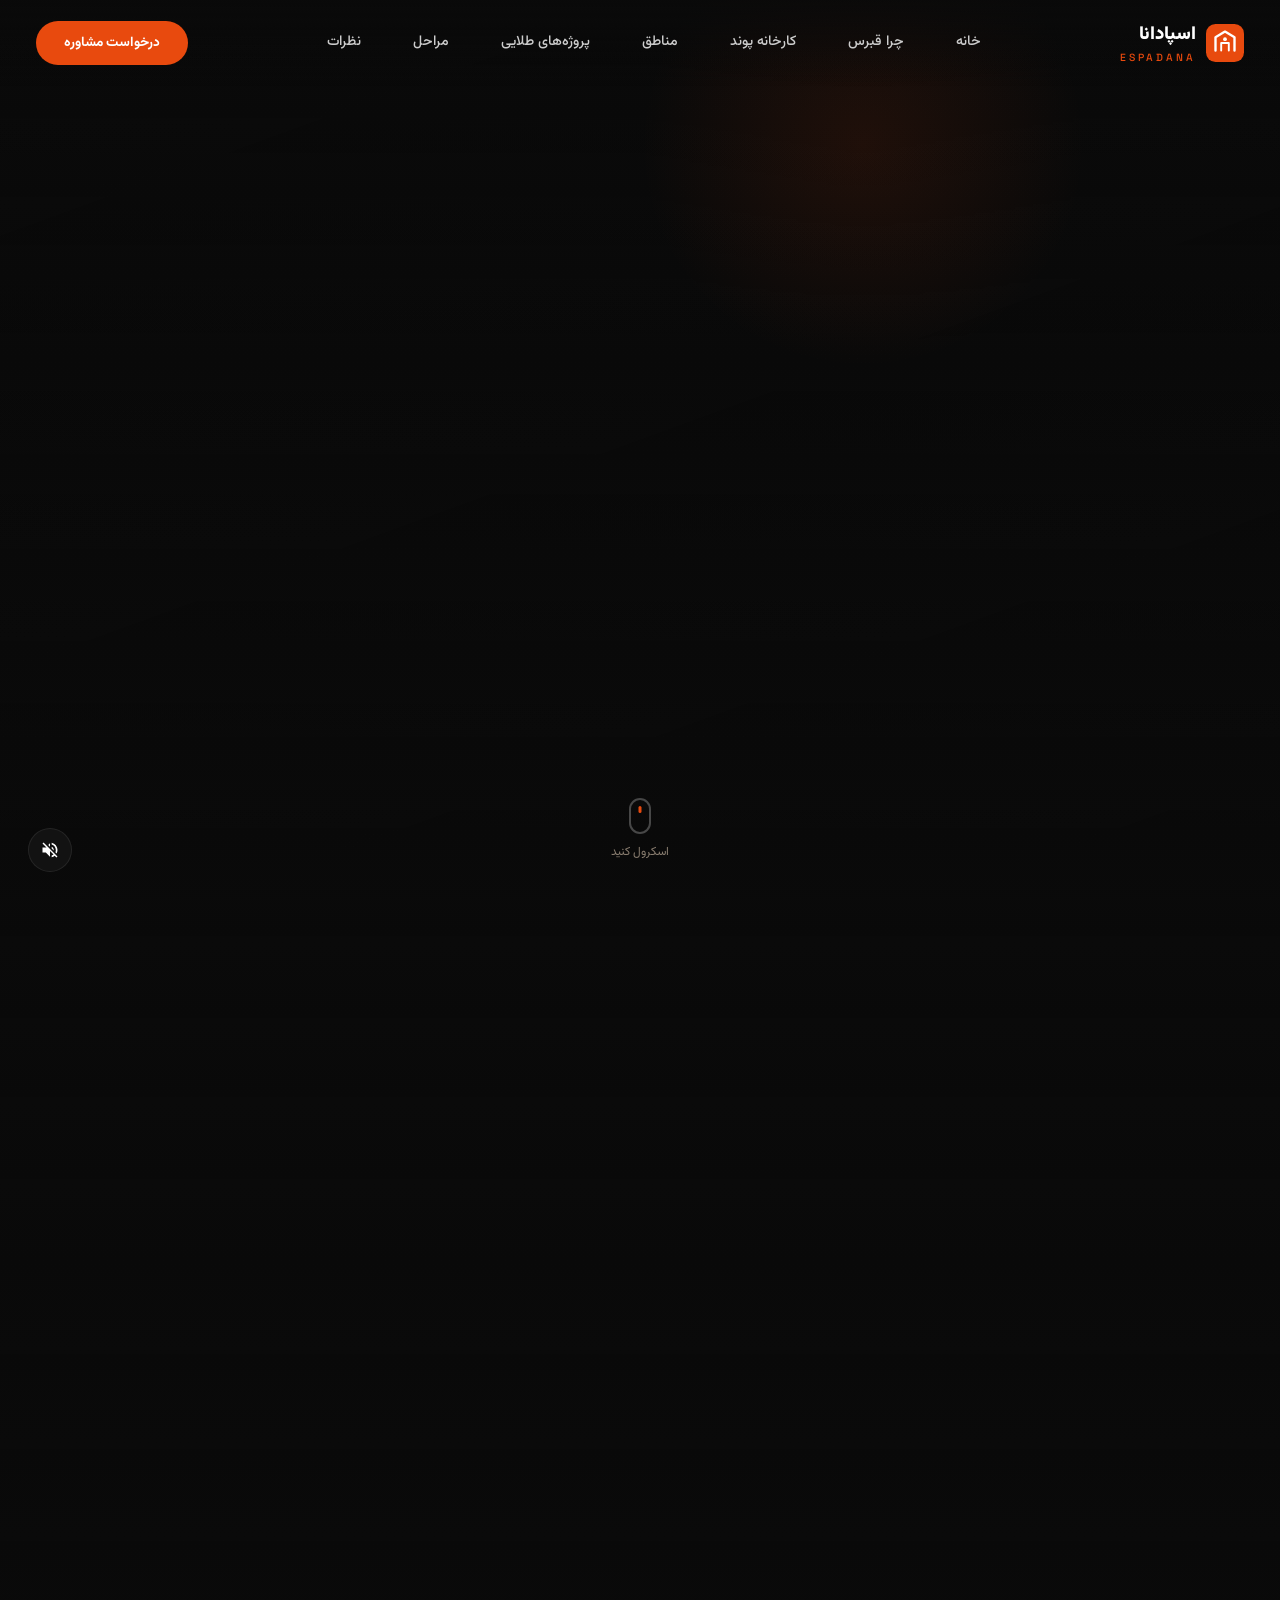
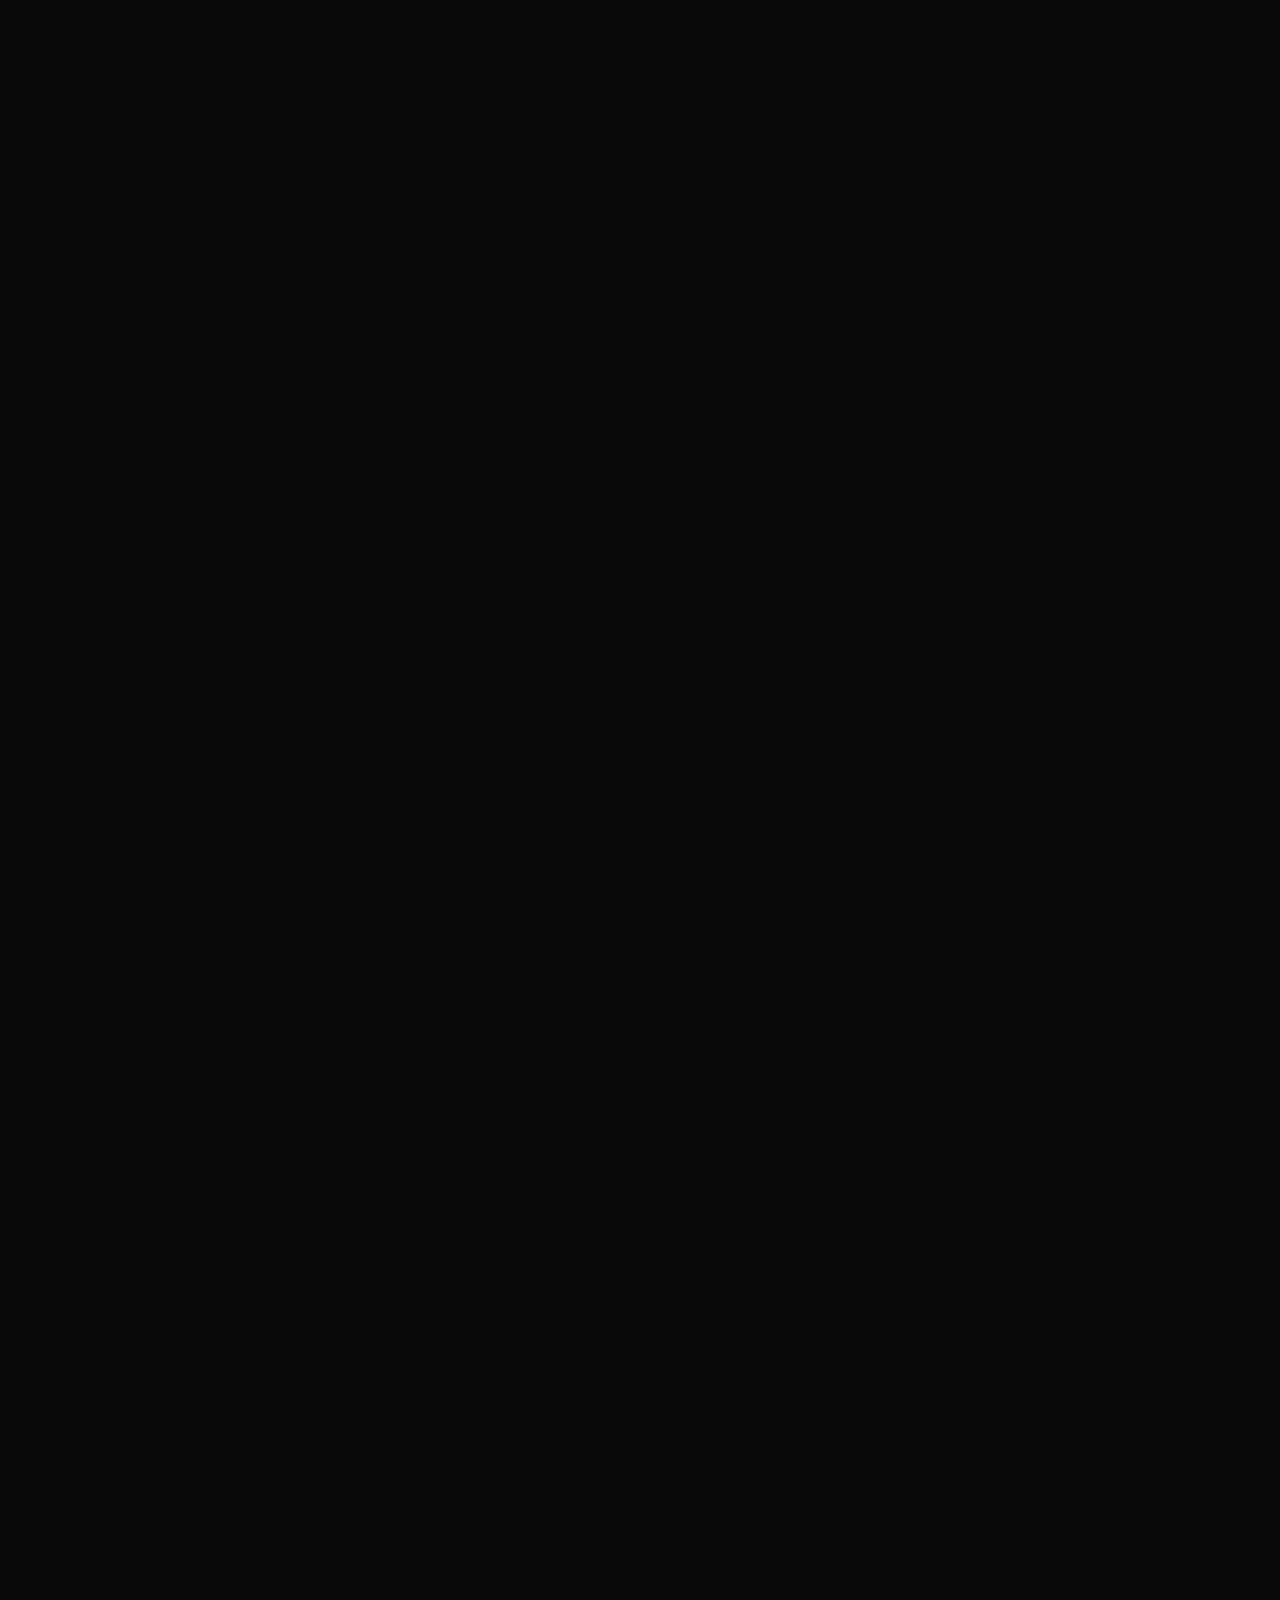
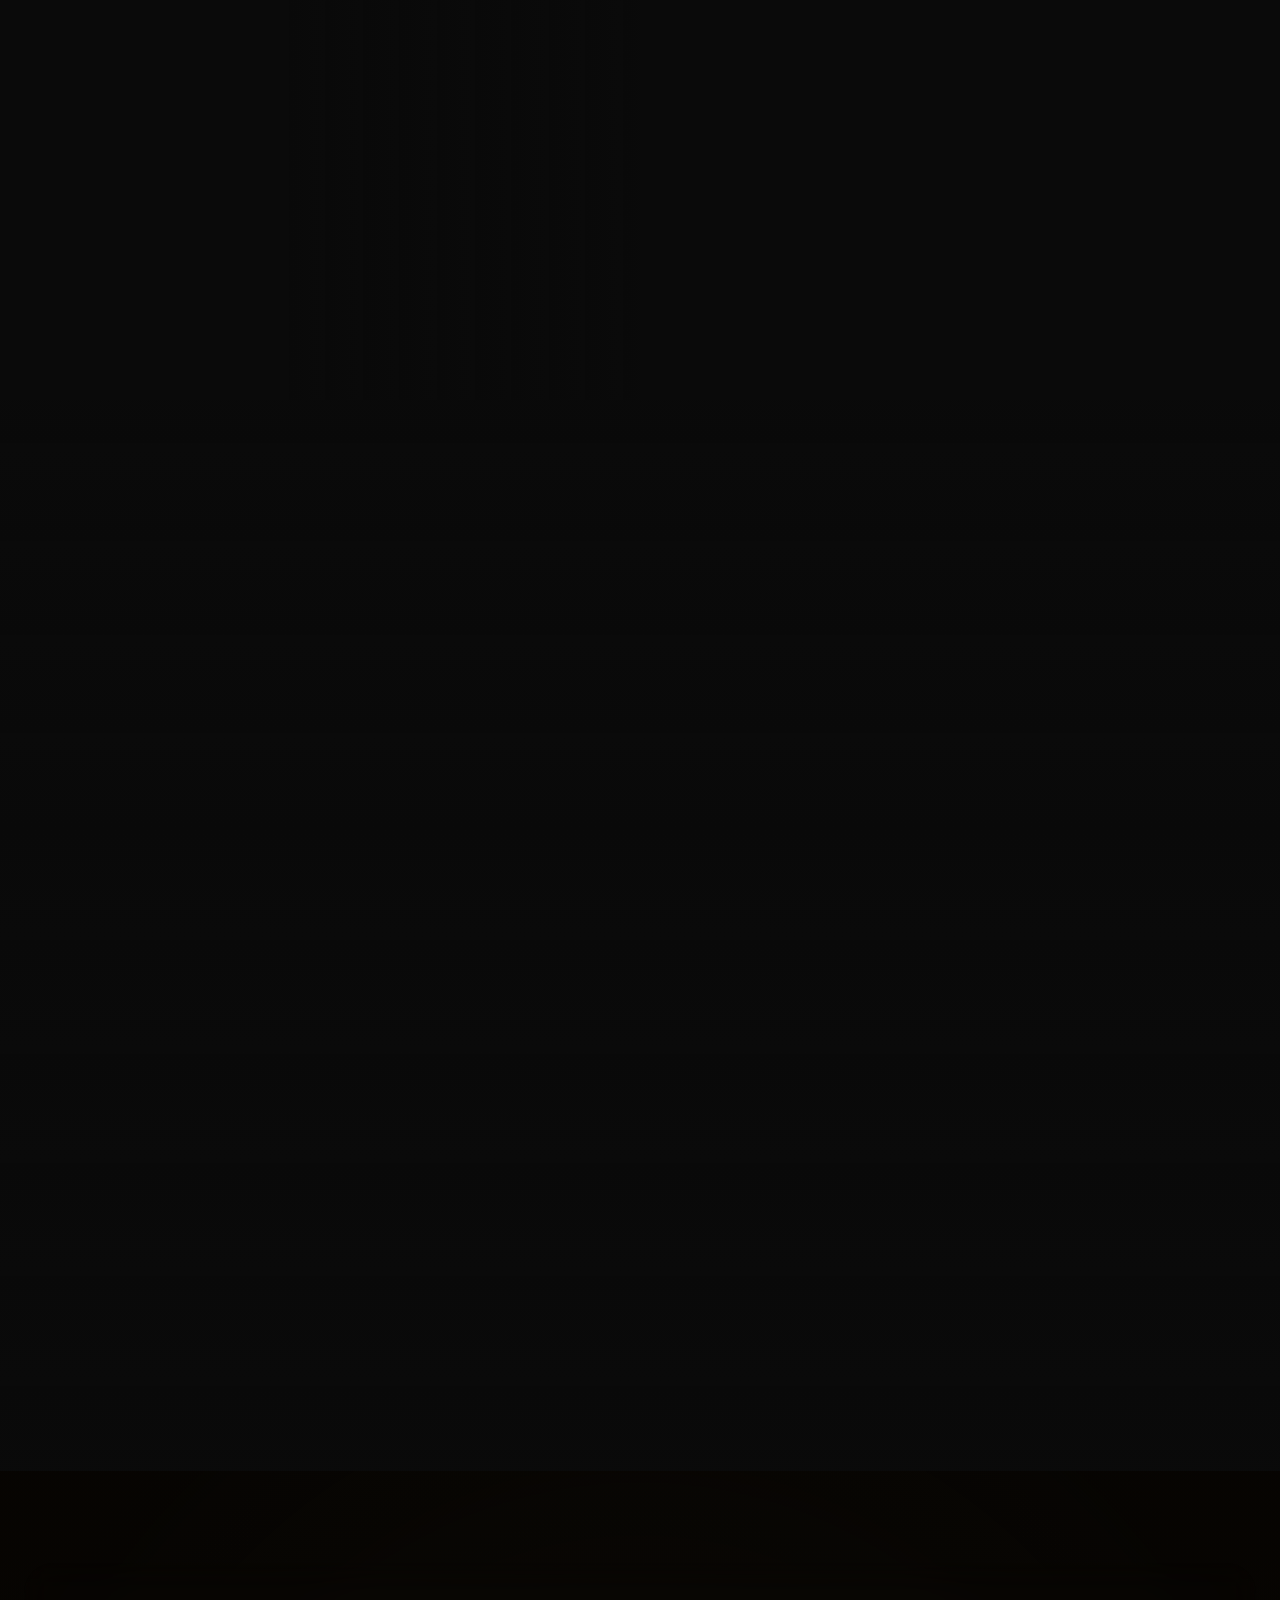
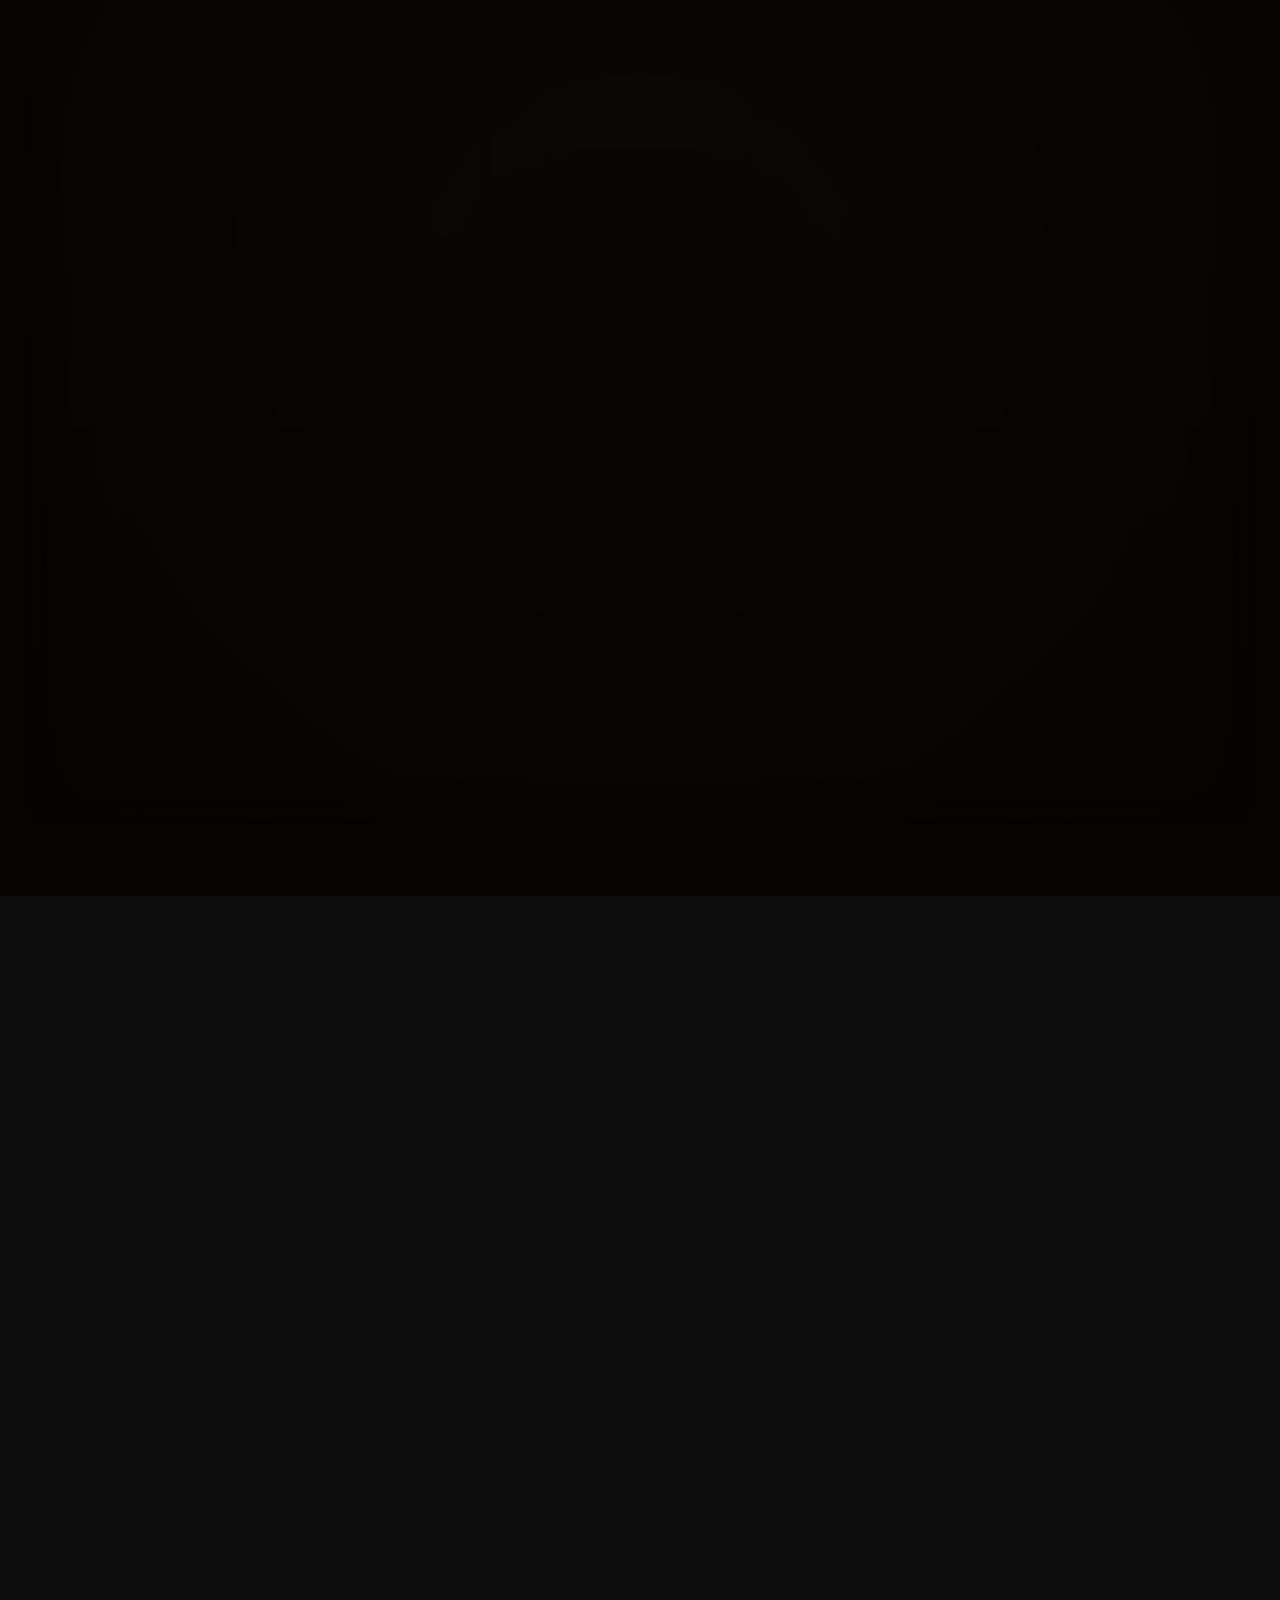
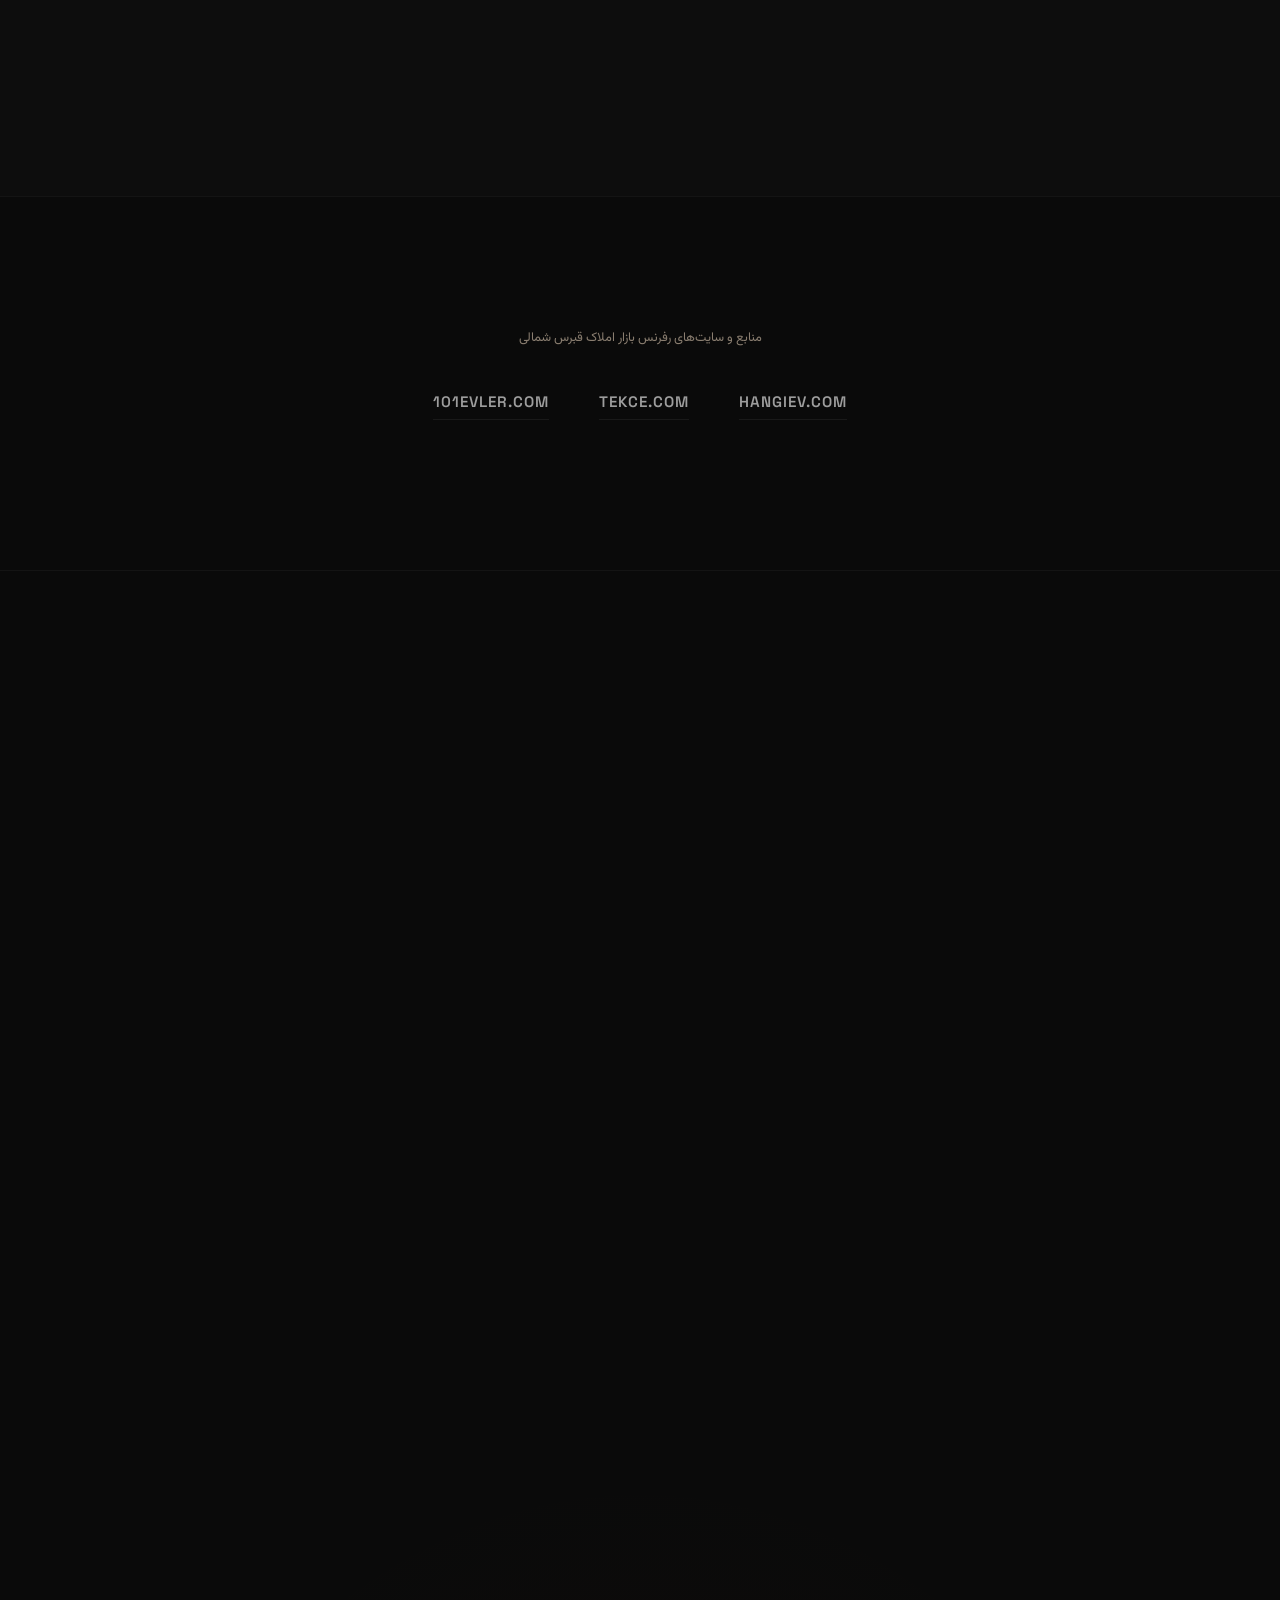
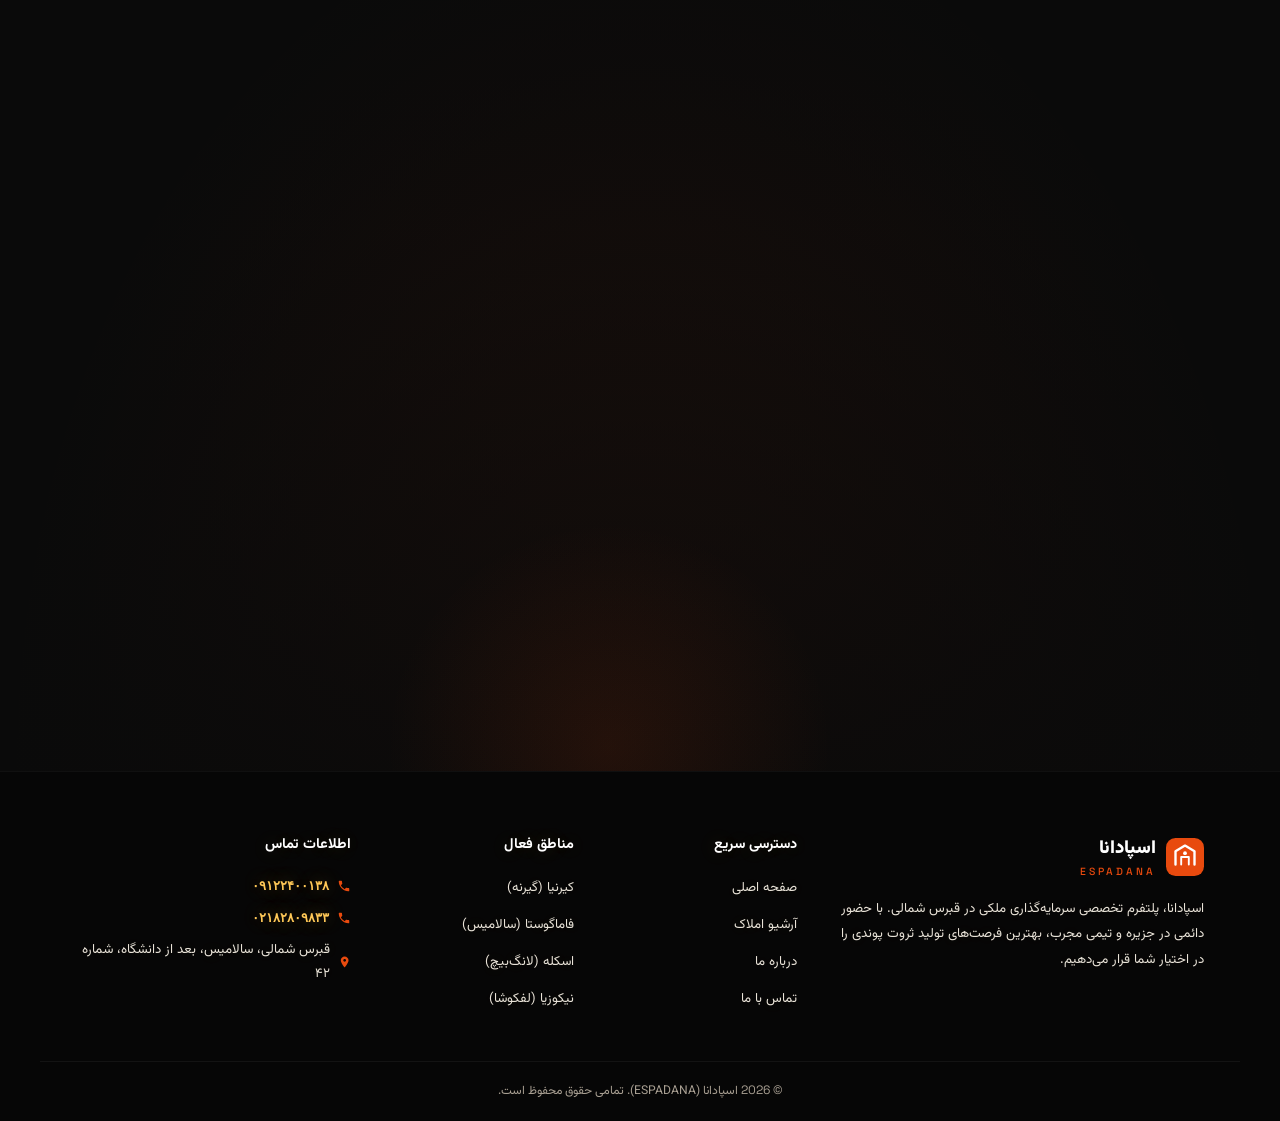
==== commit 96b1b7be: "Animate hero gold text word by word RTL" ====
--- a/index.html
+++ b/index.html
@@ -90,11 +90,12 @@
 .sub{color:#b0a898;font-size:clamp(.92rem,1.2vw,1.1rem);line-height:2;max-width:680px;margin:0 auto 32px}
 .hero-gold-type{position:relative}
 .hero-gold-base,.hero-gold-layer{display:block}
-.hero-gold-layer{position:absolute;inset:0;color:var(--gold);text-shadow:0 0 18px rgba(255,200,87,.28);clip-path:inset(0 100% 0 0);pointer-events:none;will-change:clip-path}
+.hero-gold-layer{position:absolute;inset:0;color:inherit;pointer-events:none}
 .hero-gold-layer .en{color:inherit!important}
-.hero-gold-type.is-typing .hero-gold-layer{animation:hero-gold-type 4.2s steps(64,end) .85s forwards}
-@keyframes hero-gold-type{to{clip-path:inset(0 0 0 0)}}
-@media(prefers-reduced-motion:reduce){.hero-gold-layer{clip-path:inset(0 0 0 0)!important}.hero-gold-type.is-typing .hero-gold-layer{animation:none}}
+.hero-gold-word{color:transparent;text-shadow:none}
+.hero-gold-type.is-typing .hero-gold-word{animation:hero-gold-word .22s ease-out var(--word-delay) forwards}
+@keyframes hero-gold-word{to{color:var(--gold);text-shadow:0 0 18px rgba(255,200,87,.28)}}
+@media(prefers-reduced-motion:reduce){.hero-gold-word{color:var(--gold)!important;text-shadow:0 0 18px rgba(255,200,87,.28);animation:none!important}}
 
 .stats{display:flex;gap:48px;justify-content:center;flex-wrap:wrap;margin:40px 0}
 .stats .it{text-align:center}
@@ -610,6 +611,23 @@
   baseLayer.innerHTML=originalMarkup;
   goldLayer.innerHTML=originalMarkup;
   goldLayer.setAttribute("aria-hidden","true");
+  var textWalker=document.createTreeWalker(goldLayer,NodeFilter.SHOW_TEXT);
+  var textNodes=[],currentNode,wordOrder=0;
+  while((currentNode=textWalker.nextNode())) textNodes.push(currentNode);
+  textNodes.forEach(function(textNode){
+    var fragment=document.createDocumentFragment();
+    textNode.nodeValue.split(/(\s+)/).forEach(function(part){
+      if(!part) return;
+      if(/^\s+$/.test(part)){fragment.appendChild(document.createTextNode(part));return;}
+      var word=document.createElement("span");
+      word.className="hero-gold-word";
+      word.style.setProperty("--word-delay",(.85+wordOrder*.13)+"s");
+      word.textContent=part;
+      wordOrder++;
+      fragment.appendChild(word);
+    });
+    textNode.parentNode.replaceChild(fragment,textNode);
+  });
   heroText.textContent="";
   heroText.classList.add("hero-gold-type");
   heroText.appendChild(baseLayer);
